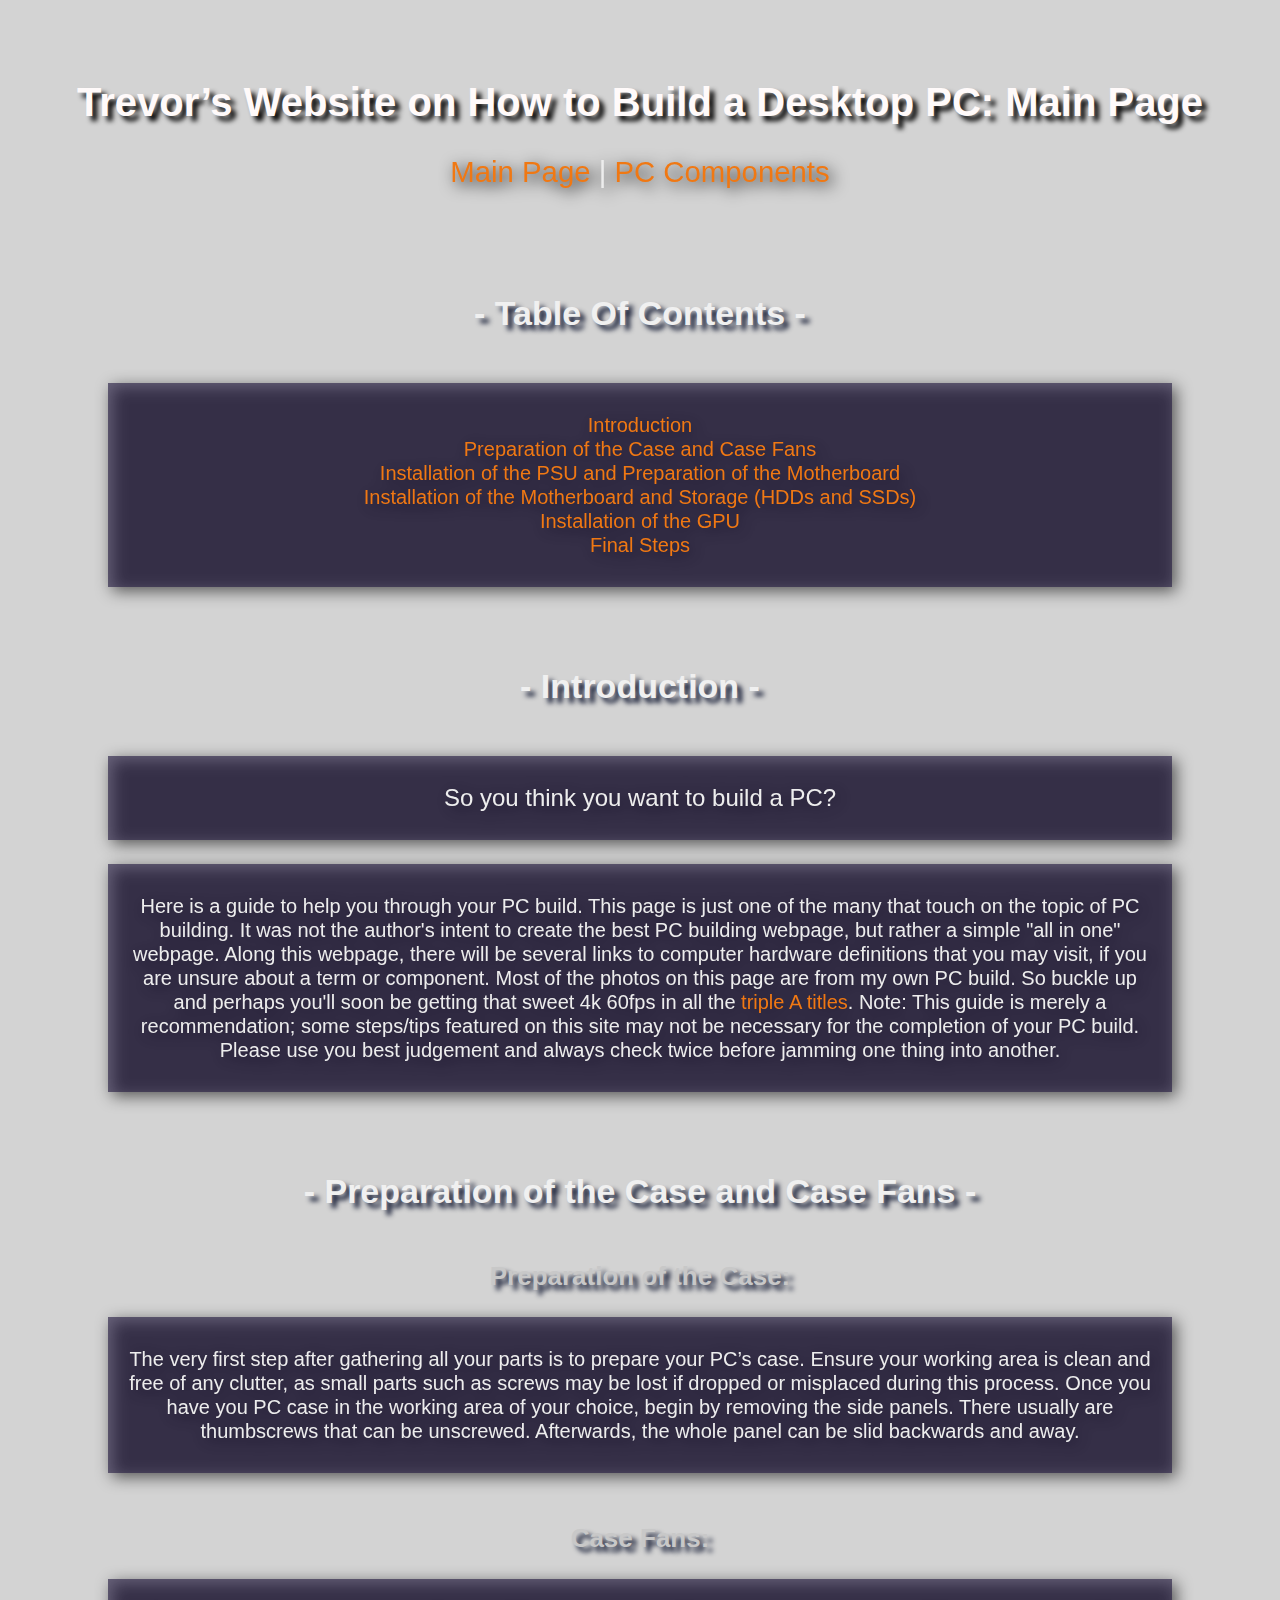
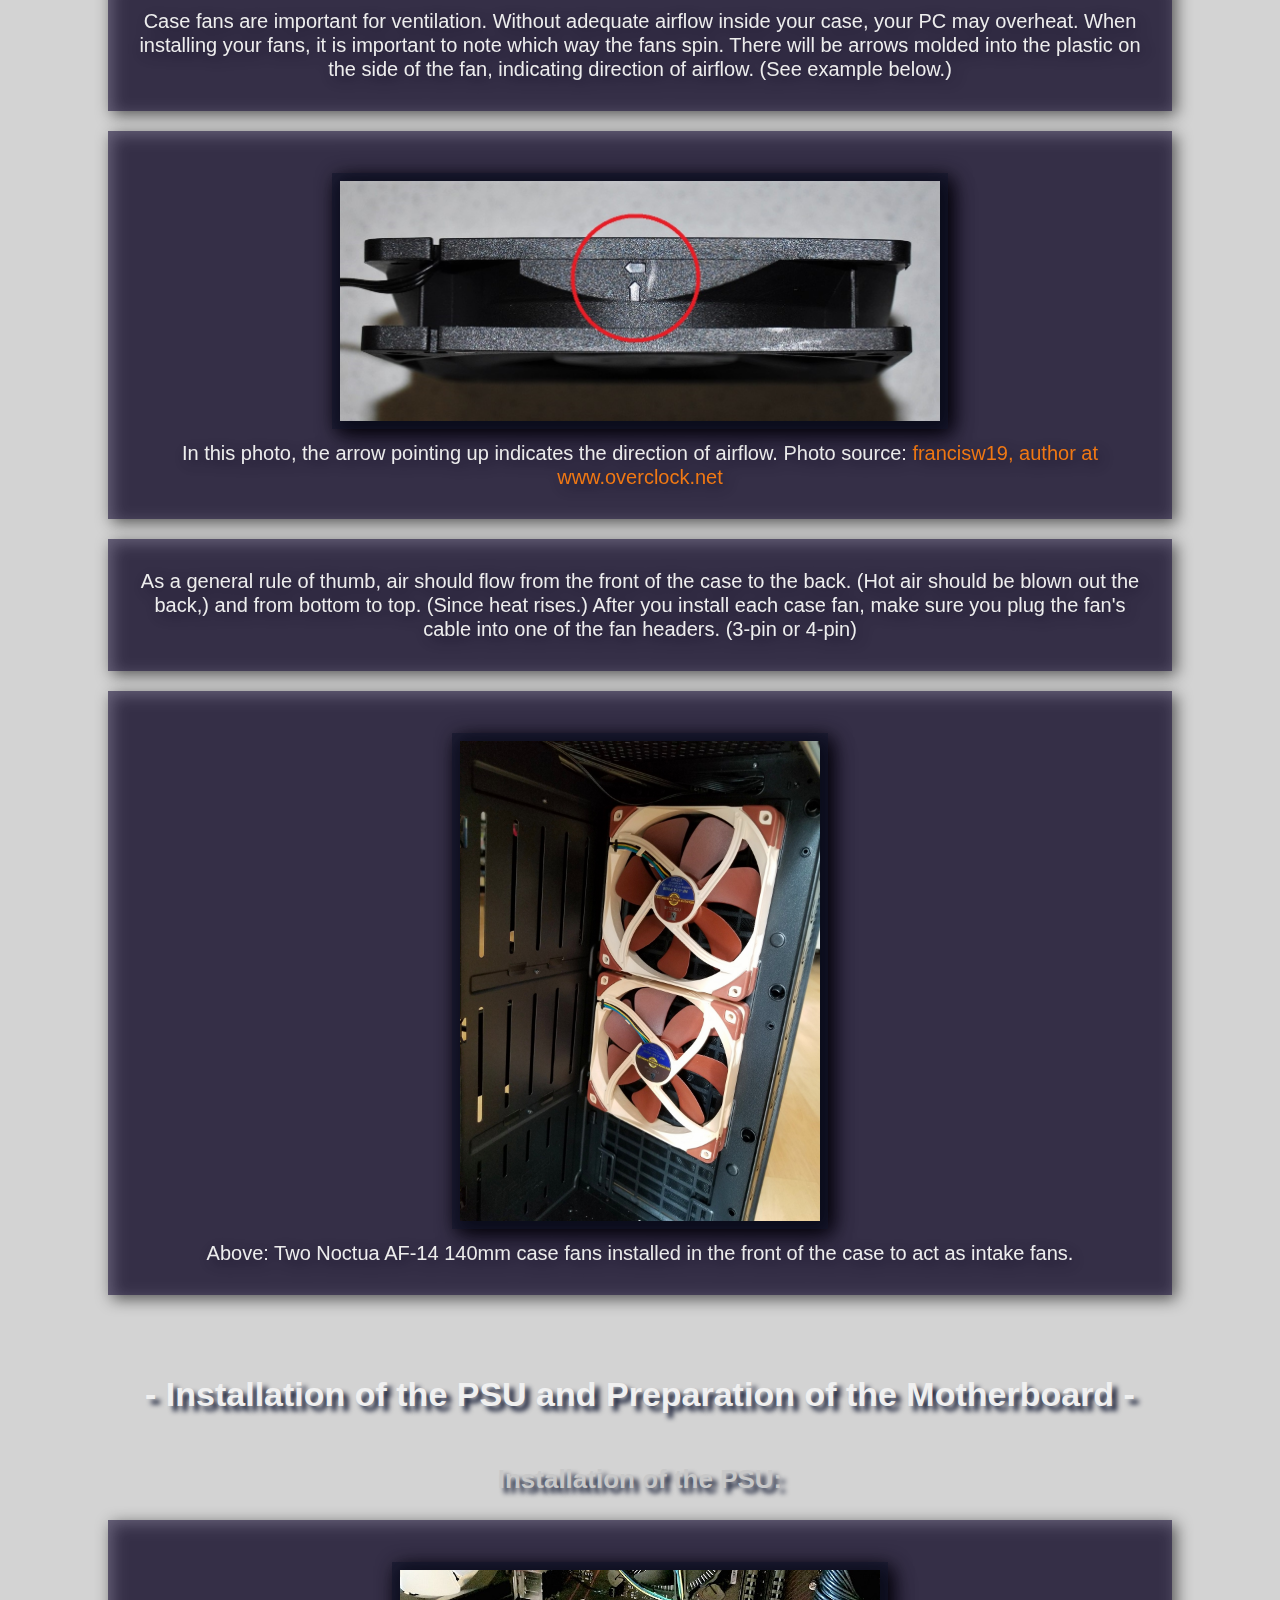
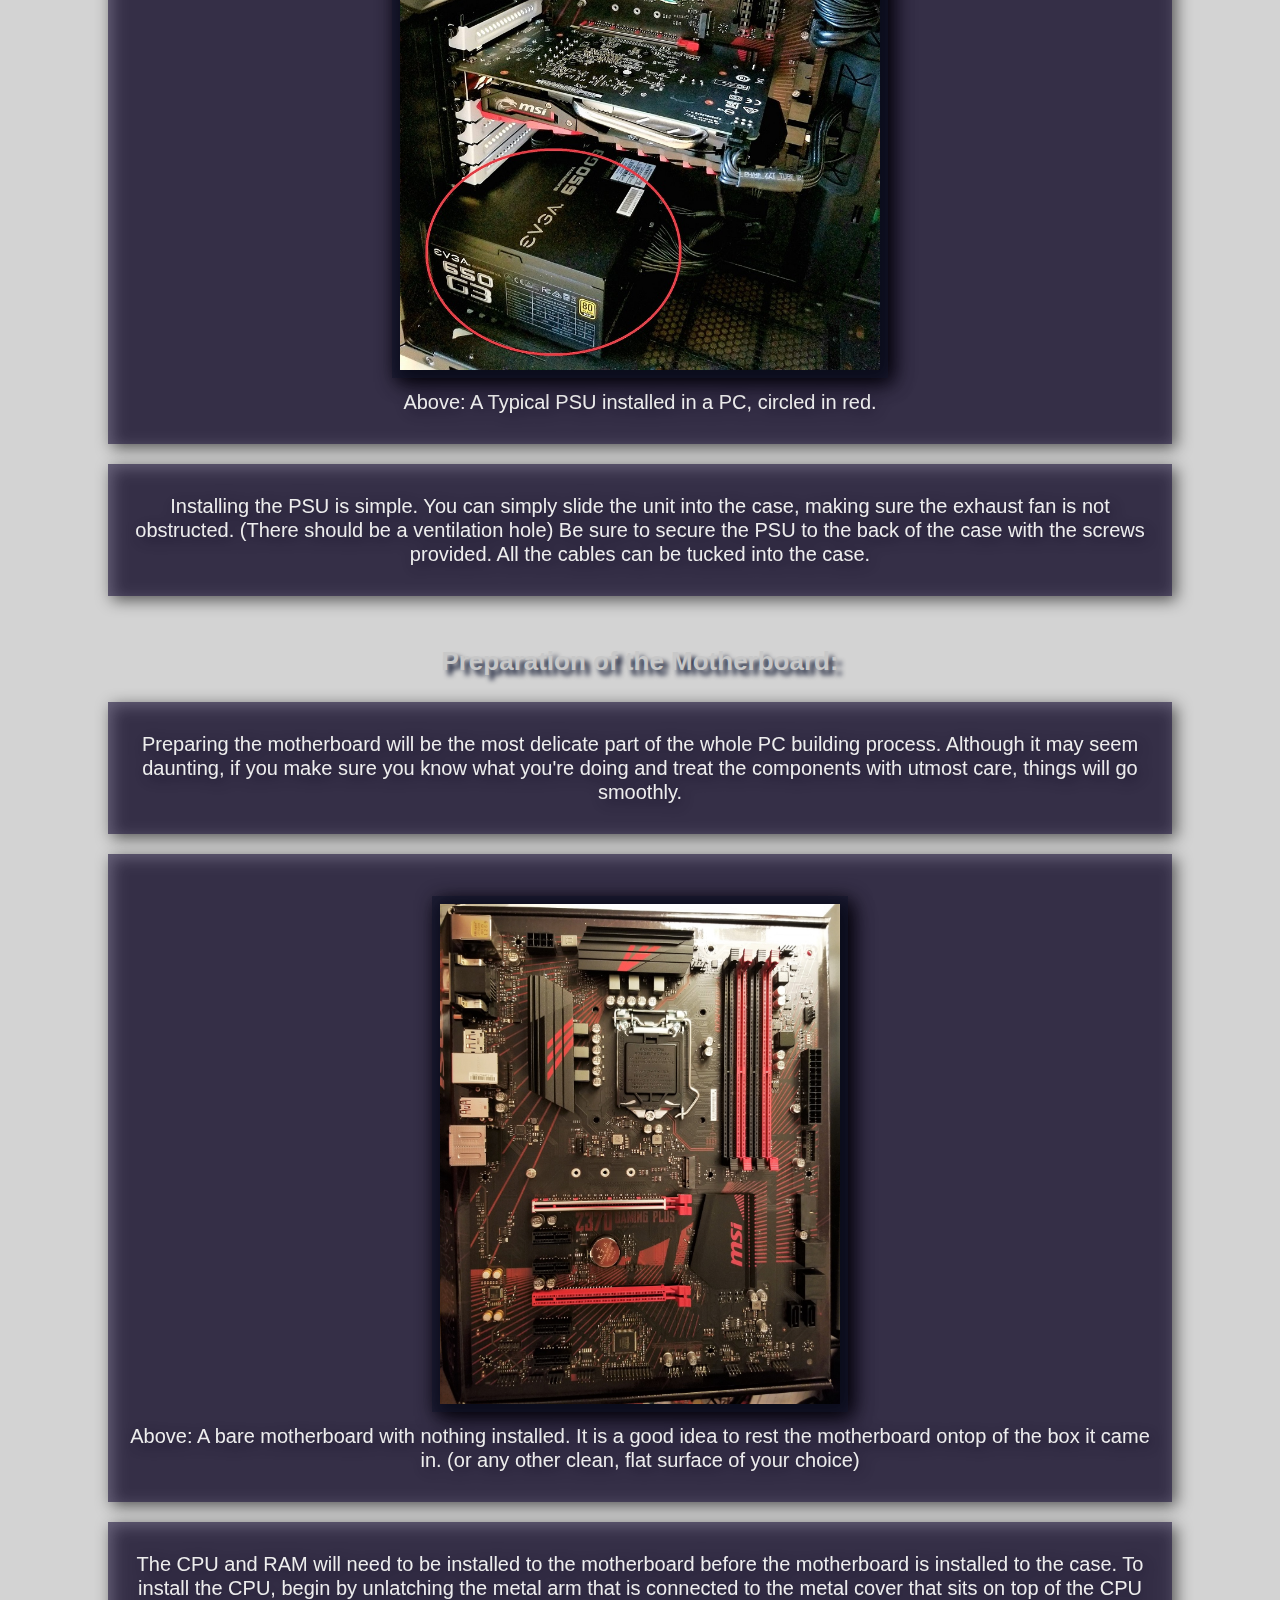
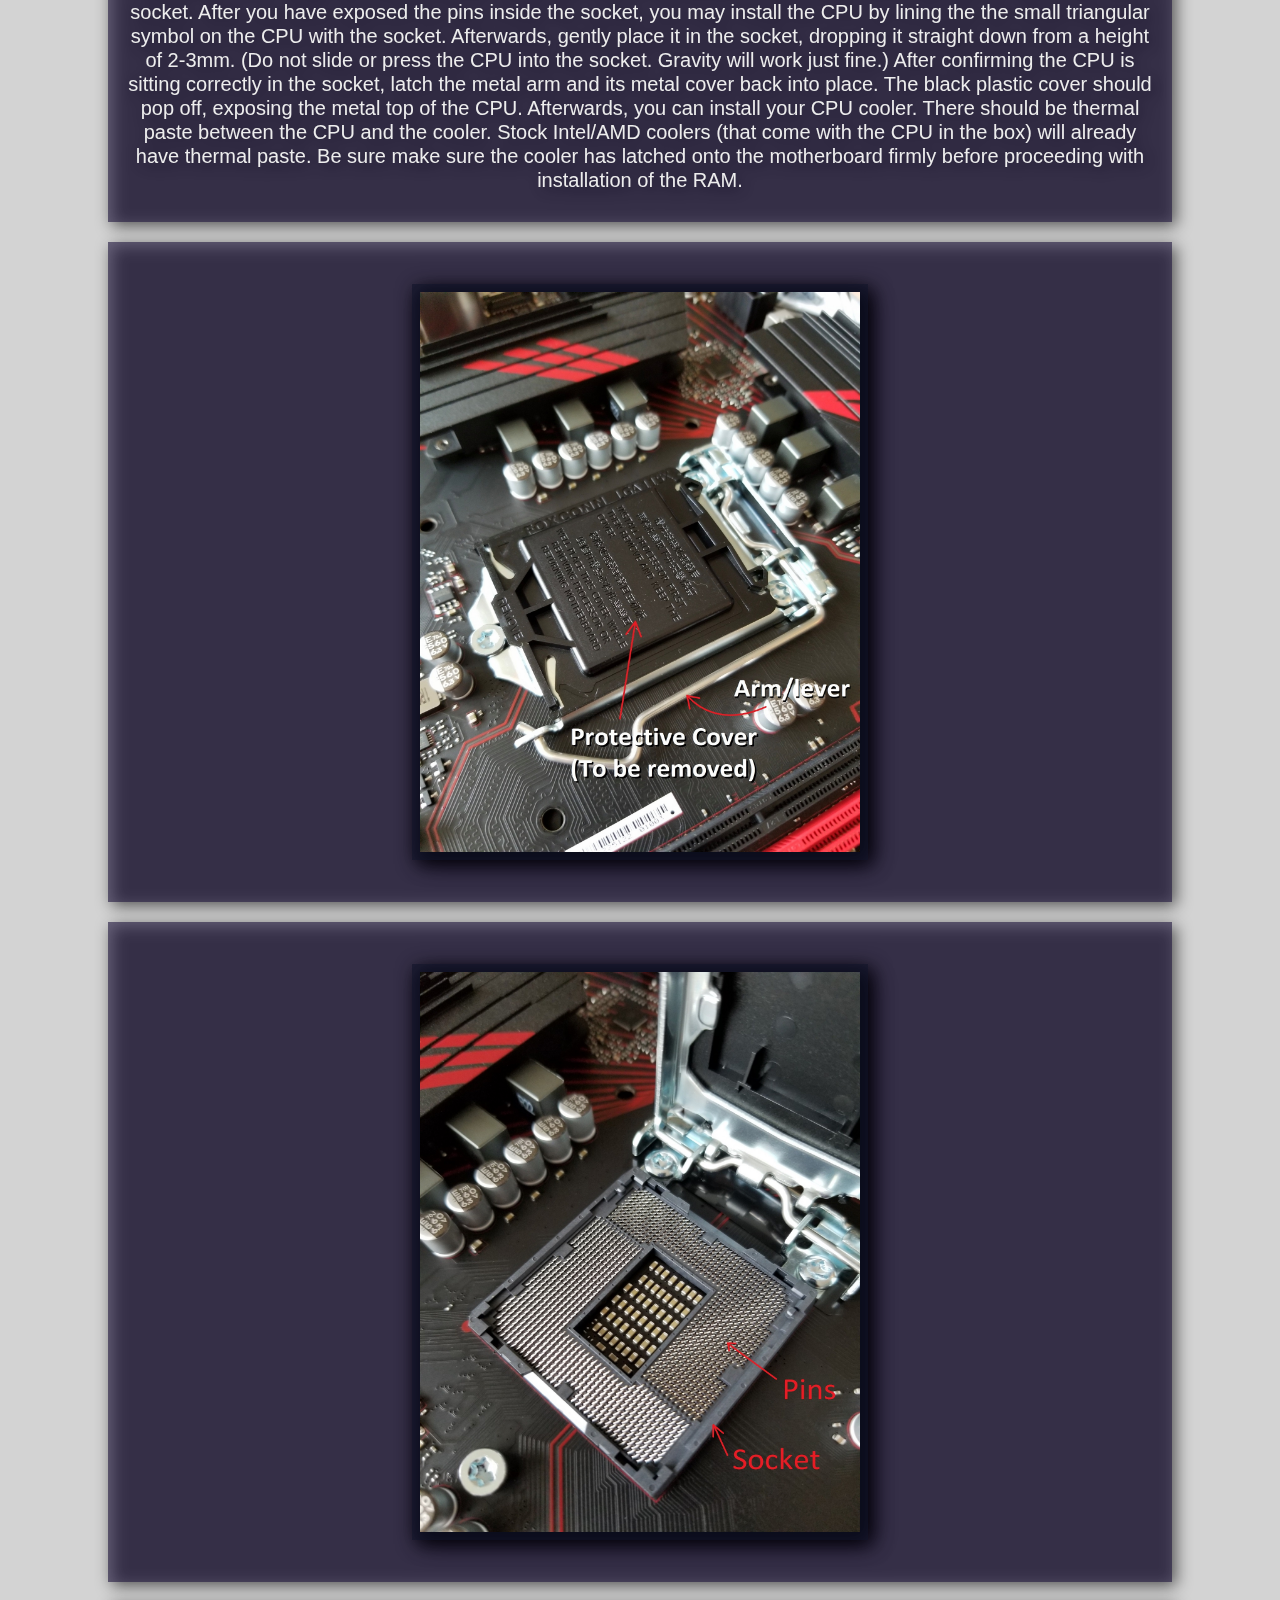
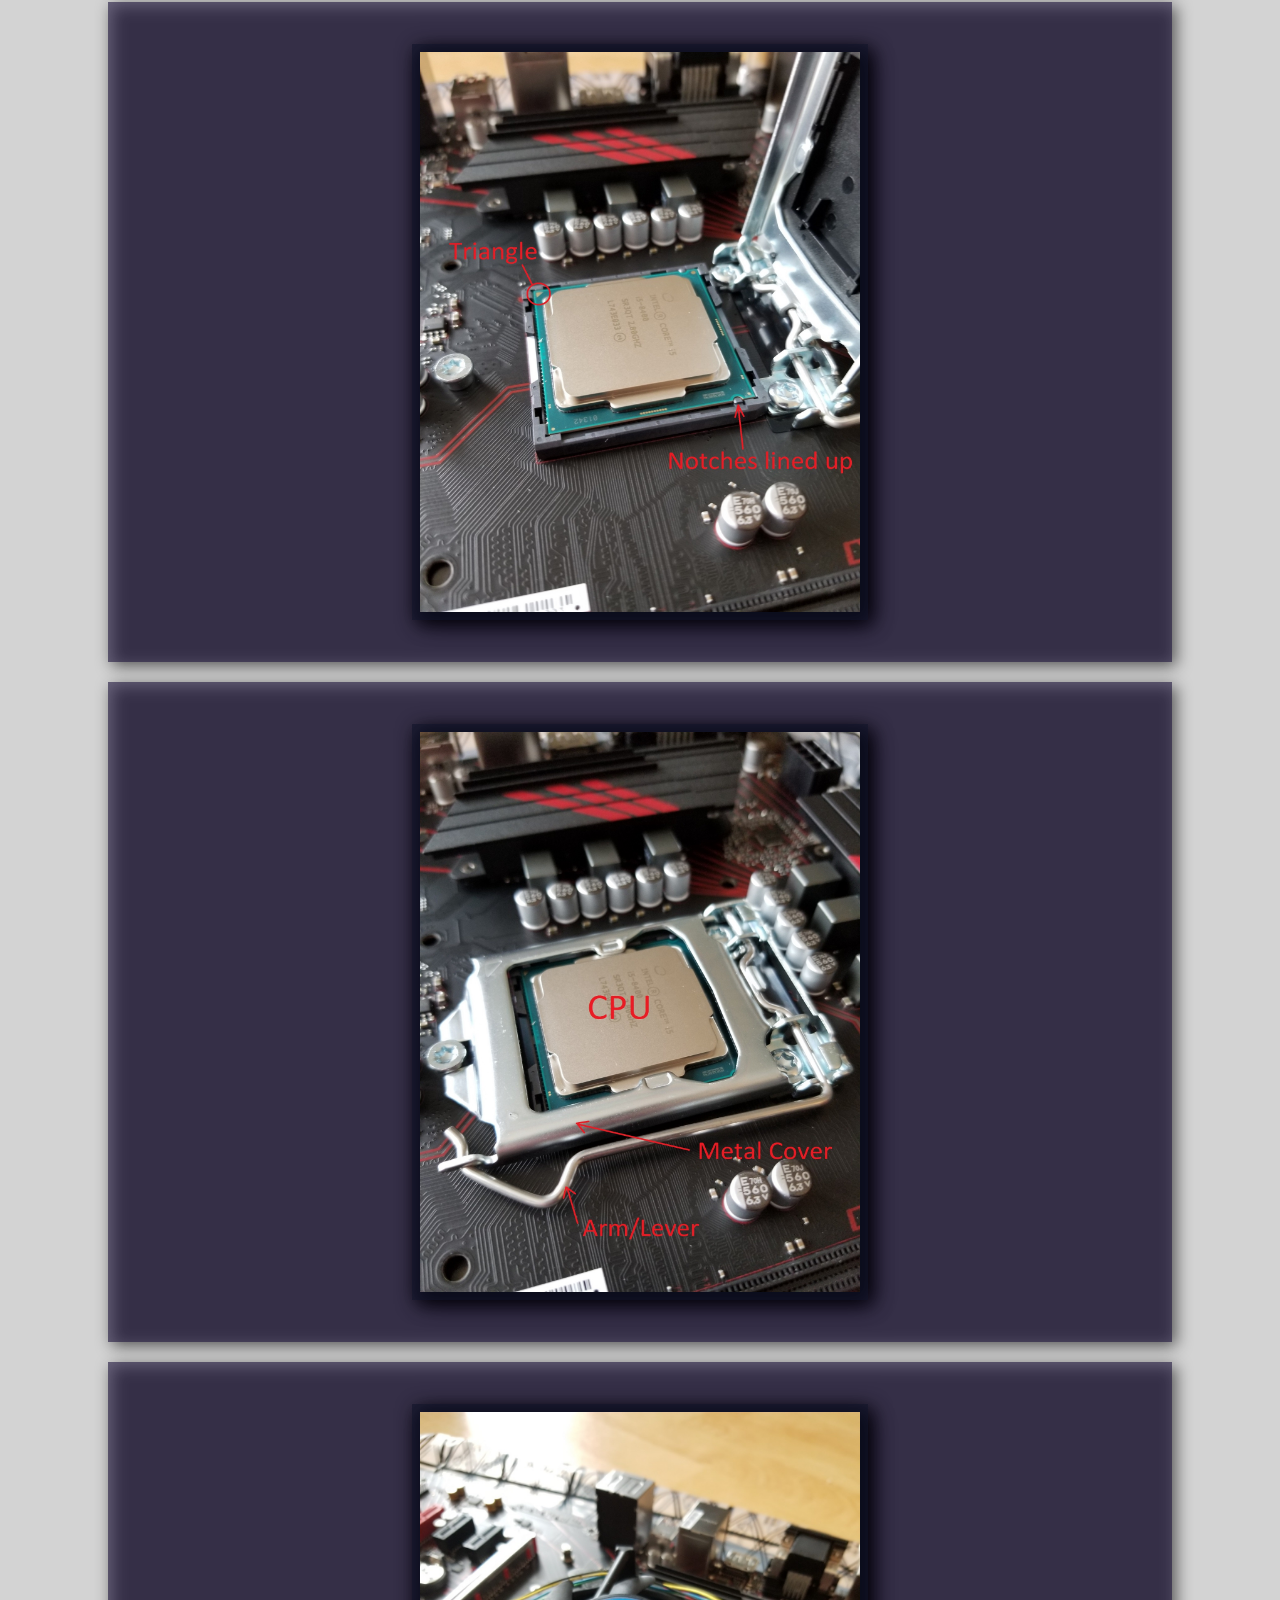
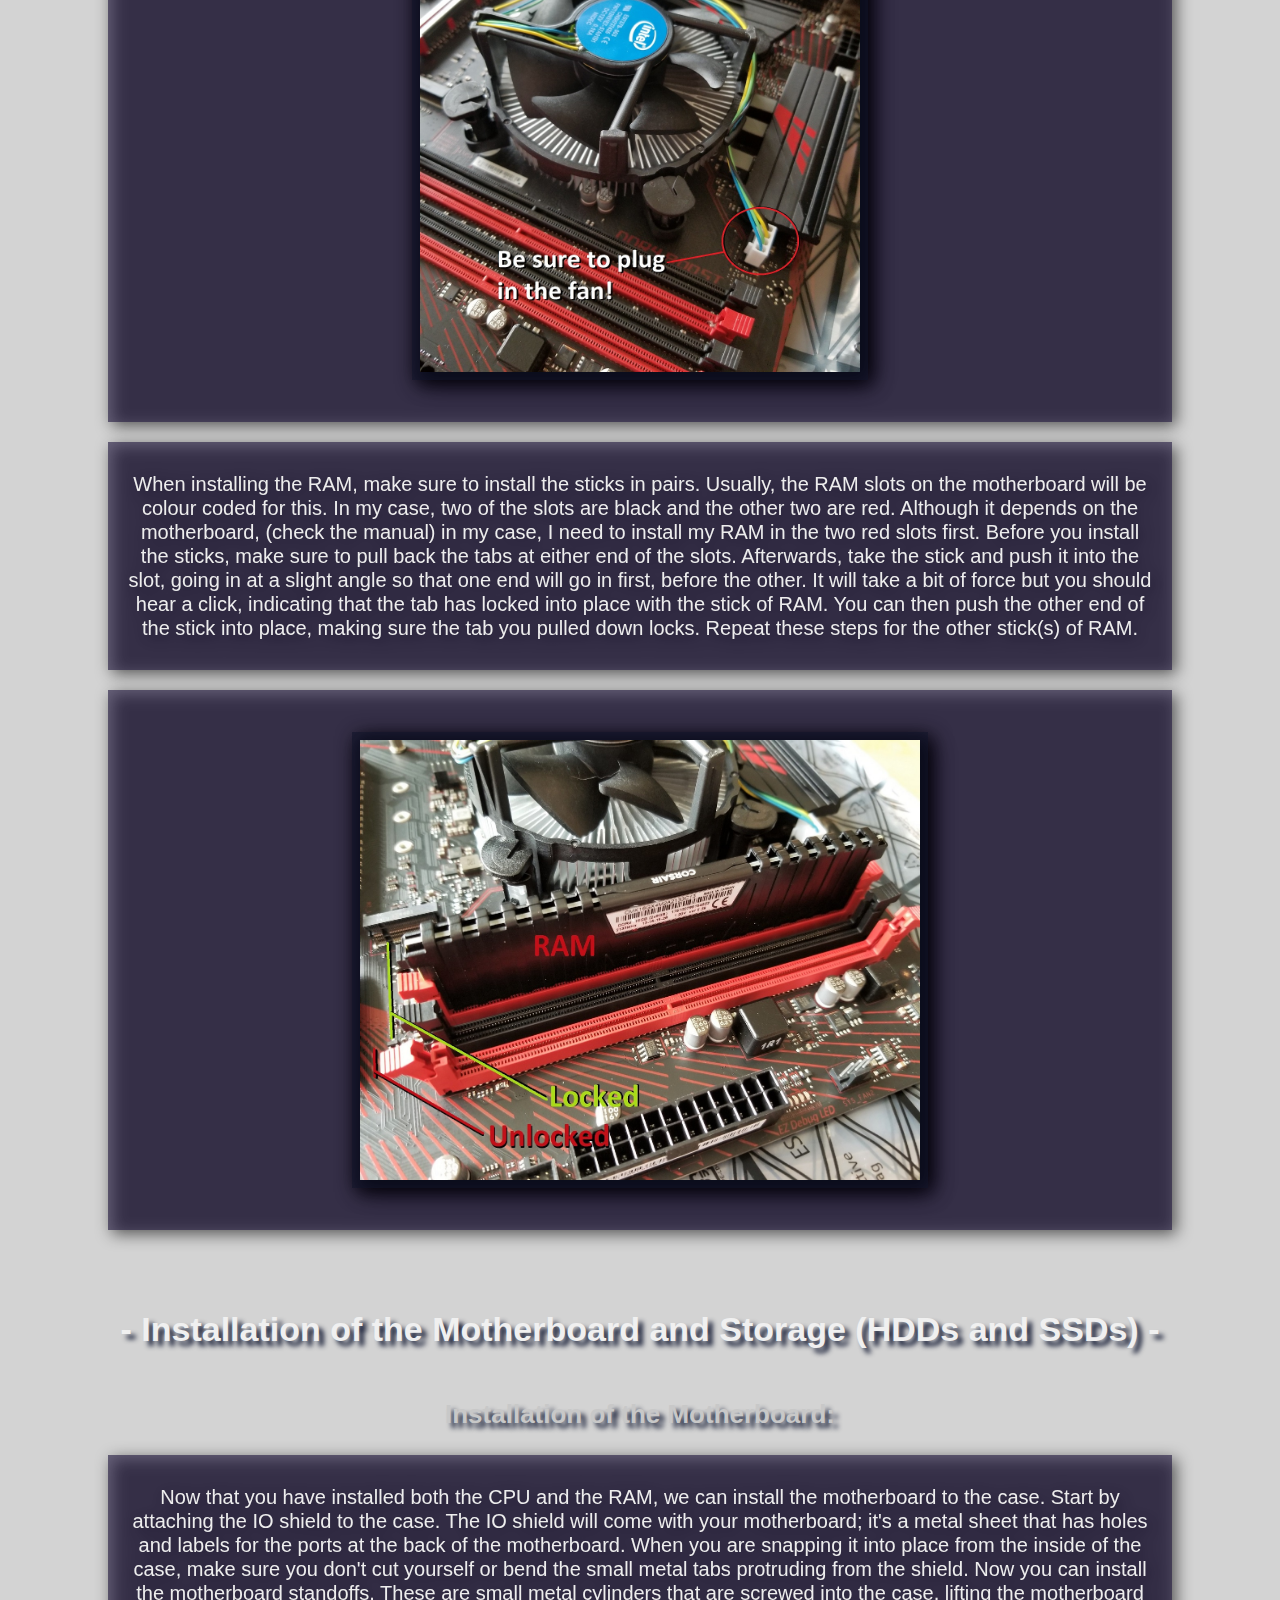
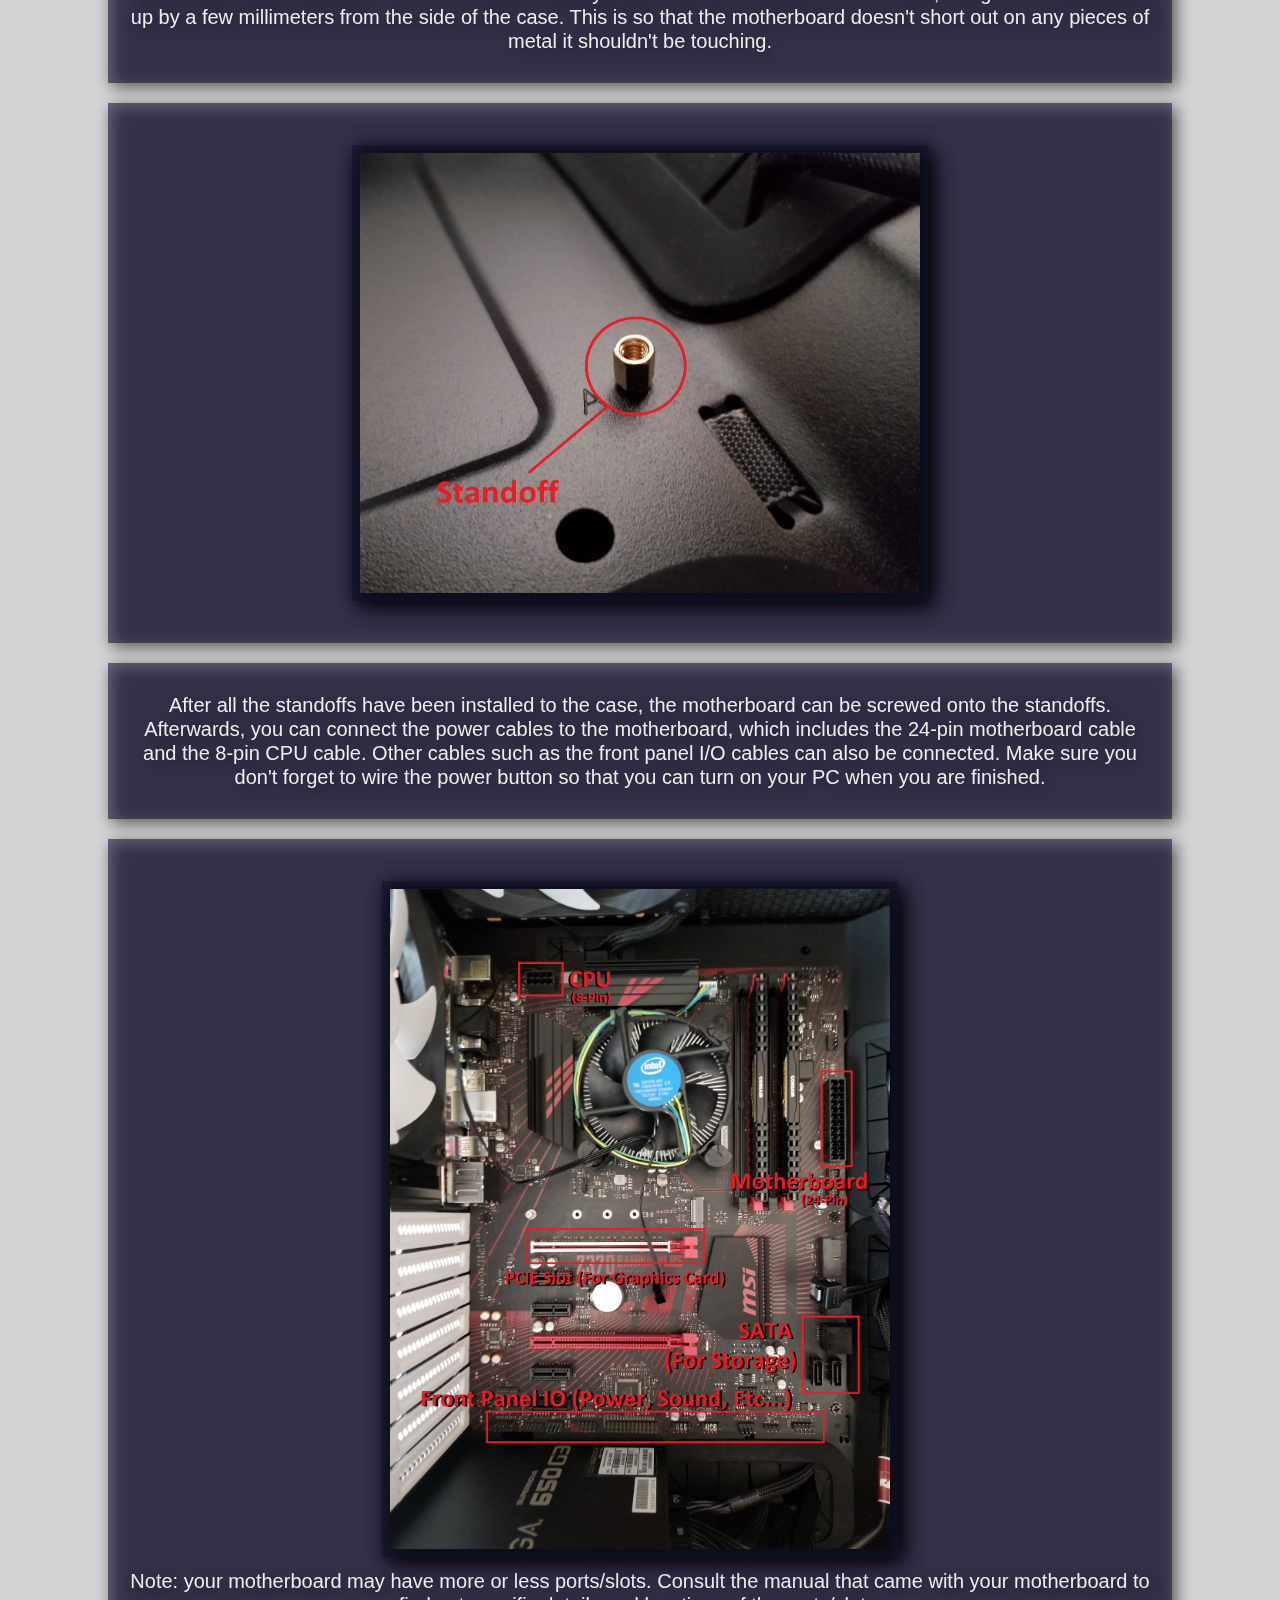
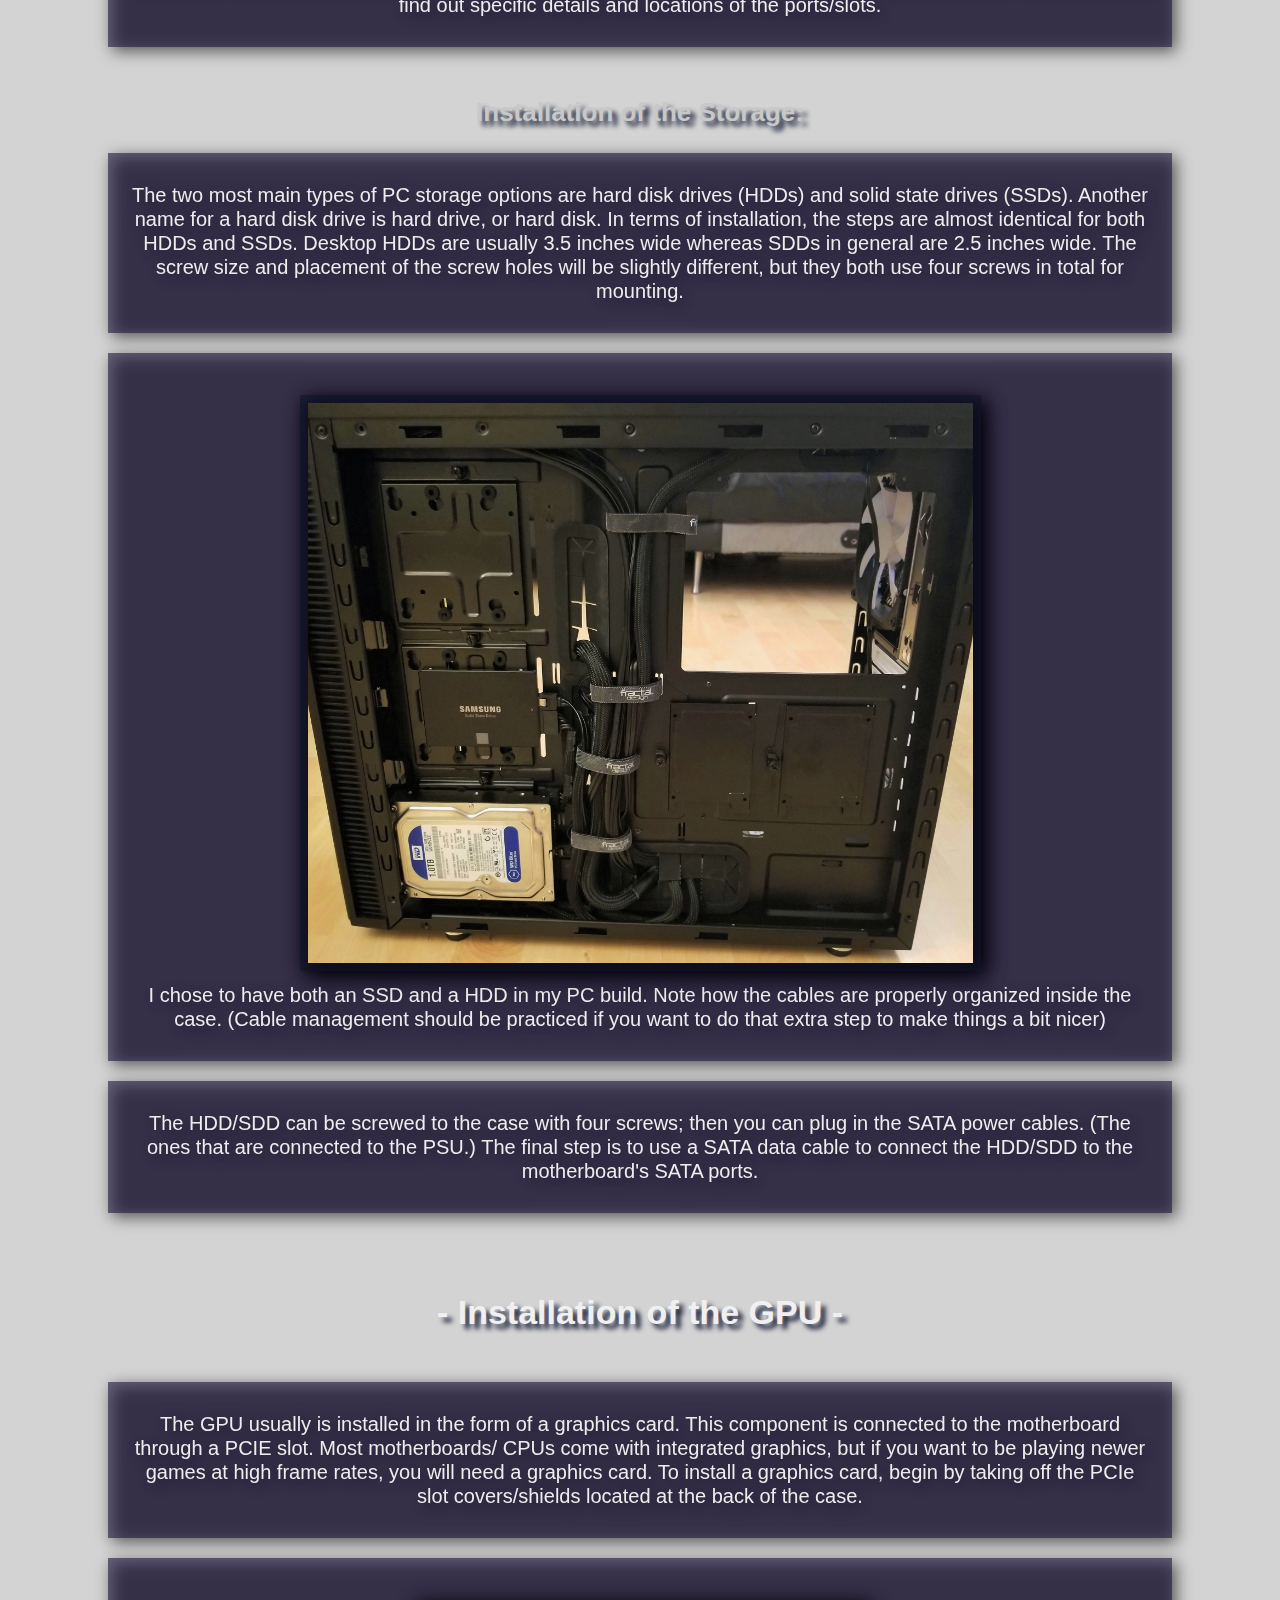
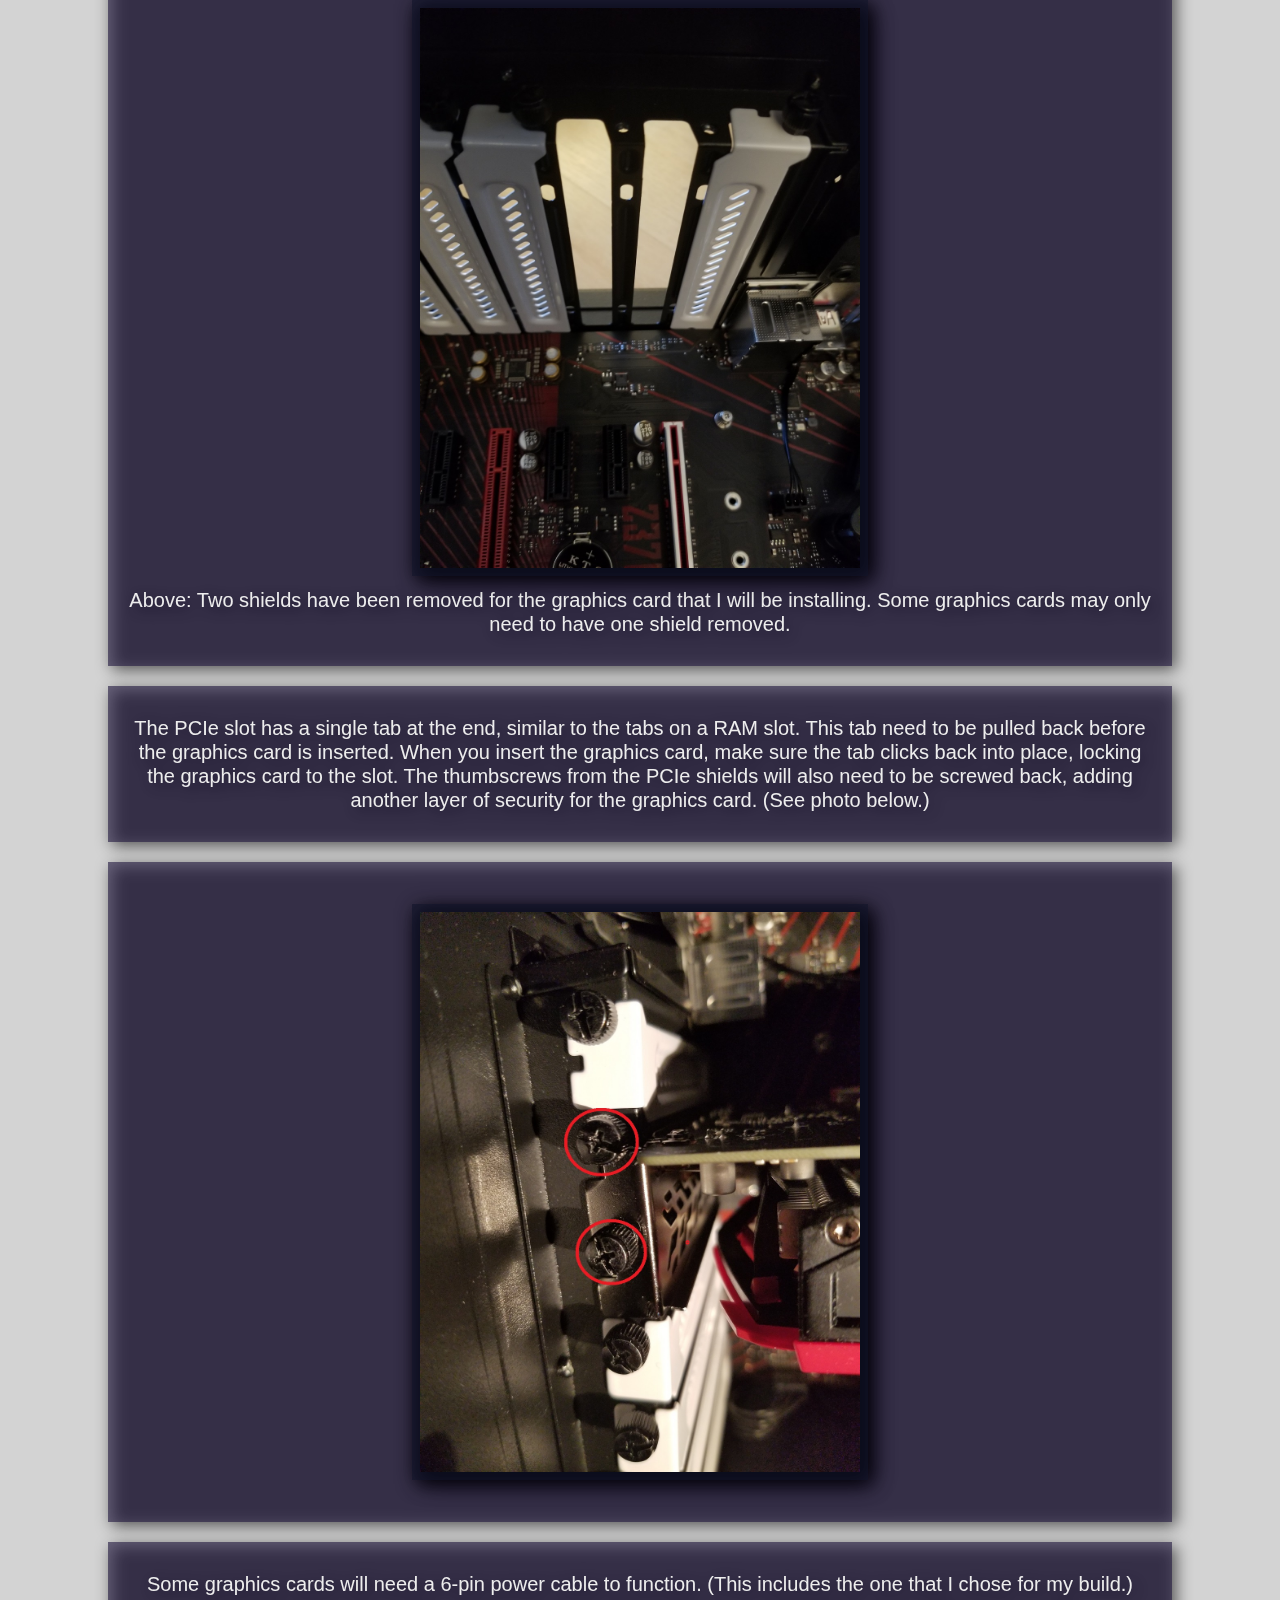
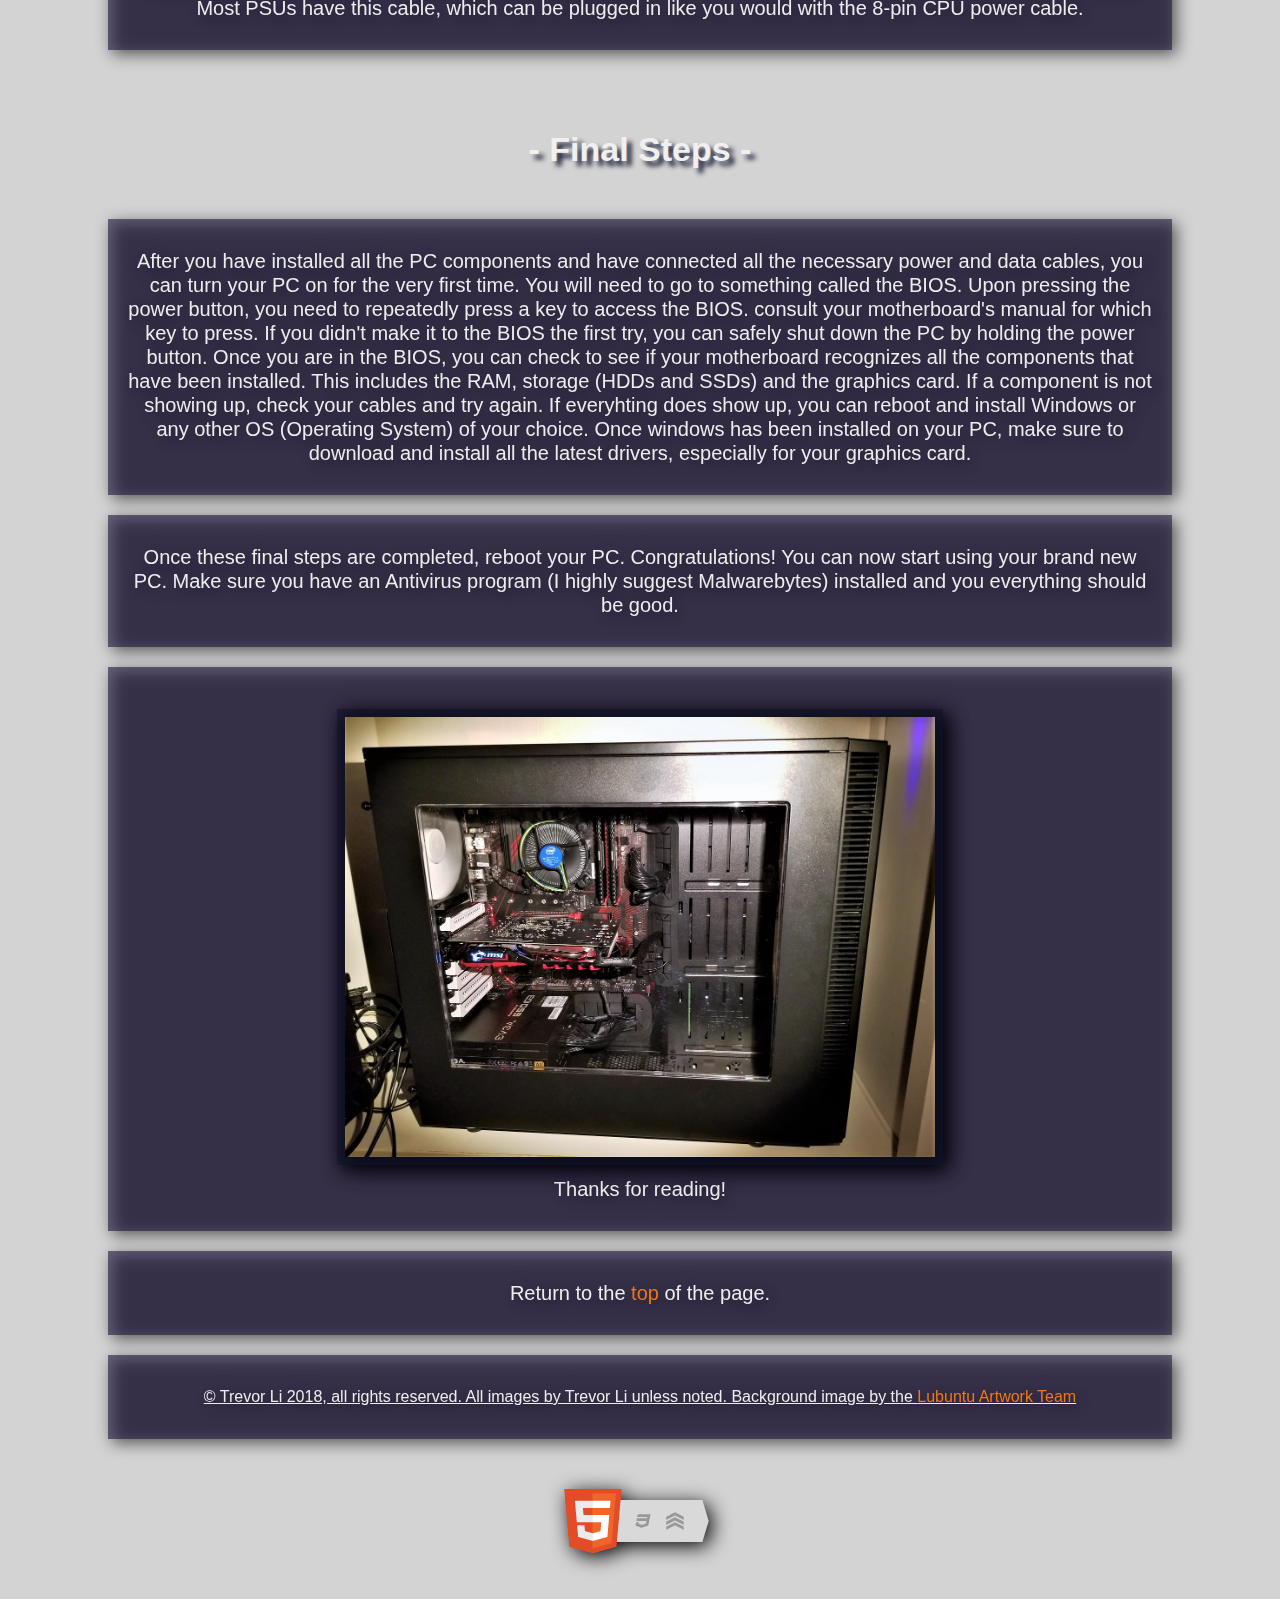
==== index.html @ 3ca86ba0 "Update index.html" ====
<!-- THIS IS THE SECOND HTML FILE THAT I HAVE MADE FOR MY FINAL WEBSITE PROJECT (not the rough one). 
Do NOT mix this up with the other one, future Trevor. -->

<!-- THIS REVISION: v.4.09 FEBRUARY 25th -->


<!doctype html>
<html lang="en">
   <head>
        <meta charset="UTF-8">
        <title>Trevor&rsquo;s PC Building Guide</title>
	<link rel="stylesheet" type="text/css" href="basic.css" />
	<link rel="shortcut icon" href="PC.ico" />
   </head>

   <body>
       		<h1 id= "TopTitleText"> Trevor&rsquo;s Website on How to Build a Desktop PC: Main Page </h1>
		<p id= "PageSelect"> <a href = "index.html">Main Page</a> | <a href = "Components.html">PC Components</a> </p>
		<h2 id= "TableofContents"> - Table Of Contents - </h2>
		<ol>
		    <li> <a href = "#One">Introduction</a> </li>
		    <li> <a href = "#Two">
		         Preparation of the Case and Case Fans</a> </li>
		    <li> <a href = "#Three">
		         Installation of the PSU and Preparation of the Motherboard</a> </li>
		    <li> <a href = "#Four"> 
		         Installation of the Motherboard and Storage (HDDs and SSDs)</a> </li>
		    <li> <a href = "#Five">
		         Installation of the GPU </a> </li>
		    <li> <a href = "#Six">
		         Final Steps</a> </li>
		</ol>
		<h2 id= "One"> - Introduction - </h2>
		<p id= SoYouThink> So you think you want to build a PC? </p>
		<p> Here is a guide to help you through your PC build. This page is just one of the many that 
		    touch on the topic of PC building. It was not the author's intent to create the best PC building
		    webpage, but rather a simple "all in one" webpage. Along this webpage, there will be several 
		    links to computer hardware definitions that you may visit, if you are unsure about a term or 
		    component. Most of the photos on this page are from my own PC build. So buckle up and perhaps you'll
		    soon be getting that sweet 4k 60fps in all the 
		    <a href = "https://en.wikipedia.org/wiki/AAA_(video_game_industry)">triple A titles</a>. 
		    Note: This guide is merely a recommendation; some steps/tips featured on this site may not 
		    be necessary for the completion of your PC build. Please use you best judgement 
		    and always check twice before jamming one thing into another.</p>
		
		<h2 id= "Two"> - Preparation of the Case and Case Fans -  </h2>
		<h3> Preparation of the Case: </h3>
		<p> The very first step after gathering all your parts is to prepare your PC&rsquo;s case.
		    Ensure your working area is clean and free of any clutter, as small parts such as screws
		    may be lost if dropped or misplaced during this process. Once you have you PC case in
		    the working area of your choice, begin by removing the side panels. There usually are
		    thumbscrews that can be unscrewed. Afterwards, the whole panel can be slid backwards and away. </p>
		<h3> Case Fans: </h3>
		<p> Case fans are important for ventilation. Without adequate airflow inside your case, your PC may 
		    overheat. When installing your fans, it is important to note which way the fans spin. There will
		    be arrows molded into the plastic on the side of the fan, indicating direction of airflow. (See
		    example below.) </p>
		<p> <img class= "bordered" src = "PCImages/fanairflow.jpg" width = "600" height = "240" alt = "Picture of PC fan, showing 
		    two small arrows indicating which direction the fans spins and which direction the air flows, 
		    circled in red. " /> In this photo, the arrow pointing up indicates the direction of airflow. Photo source: 
		    <a href = "http://www.overclock.net/forum/246-air-cooling/1467079-anyone-corsair-af120-140-led-case-fans-fan-direction-question.html#post21781605">
		    francisw19, author at www.overclock.net</a> </p>
		<p> As a general rule of thumb, air should flow from the front of the case to the back. (Hot air
		    should be blown out the back,) and from bottom to top. (Since heat rises.) After you install each case fan, make sure you plug the fan's cable into
		    one of the fan headers. (3-pin or 4-pin)</p>
		<p> <img class= "bordered" src = "PCImages/noctua.jpg" width = "360" height = "480" alt = "Picture of two Noctua
		    AF-14 140mm case fans installed in the front of a PC case, acting as intake fans." /> Above: Two Noctua
		    AF-14 140mm case fans installed in the front of the case to act as intake fans. </p>
		<h2 id= "Three"> - Installation of the PSU and Preparation of the Motherboard - </h2>
		<h3> Installation of the PSU: </h3>
		<p> <img class= "bordered" src = "PCImages/PSU.jpg" width = "480" height = "400" alt = 
		    "Picture of a EVGA G3 650W PSU inside a completed PC build, circled in red. " /> Above: A Typical PSU
		    installed in a PC, circled in red. </p>
		<p> Installing the PSU is simple. You can simply slide the unit into the case, making sure the exhaust fan
		    is not obstructed. (There should be a ventilation hole) Be sure to secure the PSU to the back of the case
		    with the screws provided. All the cables can be tucked into the case.
		<h3> Preparation of the Motherboard: </h3>
		<p> Preparing the motherboard will be the most delicate part of the whole PC building process. Although it
		    may seem daunting, if you make sure you know what you're doing and treat the components with utmost care, 
		    things will go smoothly.
		<p> <img class= "bordered" src = "PCImages/motherboard.jpg" width = "400" height = "500" alt = 
		    "Picture of a bare MSI Z370 Gaming Plus motherboard with nothing installed." /> Above: A bare motherboard
		    with nothing installed. It is a good idea to rest the motherboard ontop of the box it came in. 
		    (or any other clean, flat surface of your choice) </p>
		<p> The CPU and RAM will need to be installed to the motherboard before the motherboard is installed to the
		    case. To install the CPU, begin by unlatching the metal arm that is connected to the metal cover that sits
		    on top of the CPU socket. After you have exposed the pins inside the socket, you may install the CPU by 
		    lining the the small triangular symbol on the CPU with the socket. Afterwards, gently
		    place it in the socket, dropping it straight down from a height of 2-3mm. (Do not slide or press the CPU into the socket. Gravity will work just fine.)
		    After confirming the CPU is sitting correctly in the socket, latch the metal arm and its metal cover back into place. The black plastic cover
		    should pop off, exposing the metal top of the CPU. Afterwards, you can install your CPU cooler. There should be thermal paste between the CPU and
		    the cooler. Stock Intel/AMD coolers (that come with the CPU in the box) will already have thermal paste. Be sure make sure the cooler has 
		    latched onto the motherboard firmly before proceeding with installation of the RAM.
		<p> <img class= "bordered" src = "PCImages/SocketZero.jpg" width = "440" height = "560" alt = 
		    "Photo of an Intel LGA1151 socket, with it's protective black cover still attached." /> </p>
		<p> <img class= "bordered" src = "PCImages/SocketOne.jpg" width = "440" height = "560" alt = 
		    "Photo of an exposed LGA1151 socket, without a CPU in place, showing many CPU pins." /> </p>
		<p> <img class= "bordered" src = "PCImages/SocketTwo.jpg" width = "440" height = "560" alt = 
		    "Photo of an Intel i5 8400 CPU in a LGA 1151 socket, with the metal cover unlatched." /> </p>
		<p> <img class= "bordered" src = "PCImages/SocketThree.jpg" width = "440" height = "560" alt = 
		    "Photo of an Intel i5 8400 CPU in a LGA 1151 socket, with the metal cover latched, securing the CPU." /> </p>
		<p> <img class= "bordered" src = "PCImages/SocketFour.jpg" width = "440" height = "560" alt = 
		    "Photo of an Intel stock cooler in detail, correctly installed on an MSI Z370 Motherboard." /> </p>
		<p> When installing the RAM, make sure to install the sticks in pairs. Usually, the RAM slots on the motherboard will be colour coded for this. In my
		    case, two of the slots are black and the other two are red. Although it depends on the motherboard, (check the manual) in my case, I need to install
		    my RAM in the two red slots first. Before you install the sticks, make sure to pull back the tabs at either end of the slots. Afterwards, take the
		    stick and push it into the slot, going in at a slight angle so that one end will go in first, before the other. It will take a bit of force but you
		    should hear a click, indicating that the tab has locked into place with the stick of RAM. You can then push the other end of the stick into place, 
		    making sure the tab you pulled down locks. Repeat these steps for the other stick(s) of RAM.
		<p> <img class= "bordered" src = "PCImages/RAMOne.jpg" width = "560" height = "440" alt = 
		    "Photo of the RAM slots on a MSI Z370 motherboard, one slot taken by a stick of RAM. The tabs on one other slot have been pulled back." /> </p>
		<h2 id= "Four"> - Installation of the Motherboard and Storage (HDDs and SSDs) - </h2>
		<h3> Installation of the Motherboard: </h3>
		<p> Now that you have installed both the CPU and the RAM, we can install the motherboard to the case. Start by attaching the IO shield to the case.
		    The IO shield will come with your motherboard; it's a metal sheet that has holes and labels for the ports at the back of the motherboard. When you
		    are snapping it into place from the inside of the case, make sure you don't cut yourself or bend the small metal tabs protruding from the shield.
		    Now you can install the motherboard standoffs. These are small metal cylinders that are screwed into the case, lifting the motherboard up by a few
		    millimeters from the side of the case. This is so that the motherboard doesn't short out on any pieces of metal it shouldn't be touching.
		<p> <img class= "bordered" src = "PCImages/Standoff.jpg" width = "560" height = "440" alt = 
		    "Photo of a single motherboard standoff that has been installed to the case." /> </p>
		<p> After all the standoffs have been installed to the case, the motherboard can be screwed onto the standoffs. Afterwards, you can connect the 
		    power cables to the motherboard, which includes the 24-pin motherboard cable and the 8-pin CPU cable. Other cables such as the front panel
		    I/O cables can also be connected. Make sure you don't forget to wire the power button so that you can turn on your PC when you are finished. </p>
		<p> <img class= "bordered" src = "PCImages/PreparedMotherboard.jpg" width = "500" height = "660" alt = 
		    "Photo of a MSI Z370 motherboard, installed in a case, with several ports labelled." />Note: your motherboard may have more or less ports/slots.
		    Consult the manual that came with your motherboard to find out specific details and locations of the ports/slots. </p>
		<h3> Installation of the Storage: </h3>
		<p> The two most main types of PC storage options are hard disk drives (HDDs) and solid state drives (SSDs). Another name for a hard disk drive is
		    hard drive, or hard disk. In terms of installation, the steps are almost identical for both HDDs and SSDs. Desktop HDDs are usually 3.5 inches wide
		    whereas SDDs in general are 2.5 inches wide. The screw size and placement of the screw holes will be slightly different, but they both use 
		    four screws in total for mounting.
		<p> <img class= "bordered" src = "PCImages/Storage.jpg" width = "665" height = "560" alt = 
		    "Photo of the inside of a PC case, showing both a HDD and an SSD." /> I chose to have both an SSD and a HDD in my PC build. Note how the cables
		    are properly organized inside the case. (Cable management should be practiced if you want to do that extra step to make things a bit nicer) </p>
		<p> The HDD/SDD can be screwed to the case with four screws; then you can plug in the SATA power cables. (The ones that are connected to the PSU.)
		    The final step is to use a SATA data cable to connect the HDD/SDD to the motherboard's SATA ports.
		<h2 id= "Five"> - Installation of the GPU - </h2>
		<p> The GPU usually is installed in the form of a graphics card. This component is connected to the motherboard through a PCIE slot. Most motherboards/
		    CPUs come with integrated graphics, but if you want to be playing newer games at high frame rates, you will need a graphics card. To install a
		    graphics card, begin by taking off the PCIe slot covers/shields located at the back of the case.</p>
		<p> <img class= "bordered" src = "PCImages/PCIEShields.jpg" width = "440" height = "560" alt = 
		    "Photo of the expansion slot covers/shields in a PC case, with two of them removed." /> Above: Two shields have been removed for the graphics card
		    that I will be installing. Some graphics cards may only need to have one shield removed. </p> 
		<p> The PCIe slot has a single tab at the end, similar to the tabs on a RAM slot. This tab need to be pulled back before the graphics card is inserted.
		    When you insert the graphics card, make sure the tab clicks back into place, locking the graphics card to the slot. The thumbscrews from the PCIe
		    shields will also need to be screwed back, adding another layer of security for the graphics card. (See photo below.) </p>
		<p> <img class= "bordered" src = "PCImages/SecuredGPUTwo.jpg" width = "440" height = "560" alt = 
		    "Photo of a graphics card that has two thumbscrews securing it to the PC's case." /> </p> 
		<p> Some graphics cards will need a 6-pin power cable to function. (This includes the one that I chose for my build.) Most PSUs have this cable, which
		    can be plugged in like you would with the 8-pin CPU power cable.
		<h2 id= "Six"> - Final Steps - </h2>
		<p> After you have installed all the PC components and have connected all the necessary power and data cables, you can turn your PC on for the very
		    first time. You will need to go to something called the BIOS. Upon pressing the power button, you need to repeatedly press a key to access the BIOS.
		    consult your motherboard's manual for which key to press. If you didn't make it to the BIOS the first try, you can safely shut down the PC by holding
		    the power button. Once you are in the BIOS, you can check to see if your motherboard recognizes all the components that have been installed. This
		    includes the RAM, storage (HDDs and SSDs) and the graphics card. If a component is not showing up, check your cables and try again. If everyhting
		    does show up, you can reboot and install Windows or any other OS (Operating System) of your choice. Once windows has been installed on your PC, 
		    make sure to download and install all the latest drivers, especially for your graphics card. </p>
		<p> Once these final steps are completed, reboot your PC. Congratulations! You can now start using your brand new PC. Make sure you have an
		    Antivirus program (I highly suggest Malwarebytes) installed and you everything should be good.
		<p> <img class= "bordered" src = "PCImages/Complete.jpg" width = "590" height = "440" alt = 
		    "Photo of my completed PC Build" />Thanks for reading!</p> 
		<p id= "Return"> Return to the <a href = "#TopTitleText">top</a> of the page. </p>
	   	<p id= "Copyright"> &copy; Trevor Li 2018, all rights reserved. All images by Trevor Li unless noted. Background image by the 
		    <a href= "https://wiki.ubuntu.com/Lubuntu/Artwork/Incoming/Xenial/Box">Lubuntu Artwork Team</a></p>
	   	<a href="https://validator.w3.org/check?uri=https://litvp2018.github.io/home/">
		    <img src="html5_with_css3_+_semantics.png" width = "165" height = "64" alt="HTML5 with CSS3 and Semantics">
		</a>
   </body>
</html>
---- basic.css ----
/* THIS IS THE SECOND CSS WHICH WAS MADE FOR MY FINAL WEBSITE PROJECT (not the rough one). 
Do not mix this up with the other one, future Trevor. */
/* THIS REVISION v.4.09 FEBRUARY 24th */



		body {
    		   background-color: lightgrey;
  		   background-image: url("background.png");
   		   background-repeat: repeat;
   		   background-position: right top;
		   background-attachment: fixed;
		}

		p, table {
  		   font-family: "Trebuchet MS", sans-serif;
  		   font-size: 20px;
		   color: rgb(237 , 237, 237);
		   text-align: center;
		   line-height: 24px;
		   margin-left: 100px;
		   margin-right: 100px;
  		   padding-top: 30px;
 		   padding-right: 20px;
 		   padding-bottom: 30px;
 		   padding-left: 20px;
		   background-color: rgba(32, 22, 61, 0.6);
		   filter: drop-shadow(4px 4px 8px black);
		   /* for most browsers (Firefox, Chrome, Edge, ...)*/
  		   -webkit-filter: drop-shadow(4px 4px 8px black);
		   /* for Safari users */
		}

		#PageSelect {
		   text-decoration: none;
		   background-color: rgba(32, 22, 61, 0.0);
		   margin-bottom: 80px;
		   margin-top: 5px;
		   font-size: 22pt;
		   color: rgb(237 , 237, 237);
		}

		ol, ul {
		   list-style-type: none;
  		   font-family: "Trebuchet MS", sans-serif;
  		   font-size: 20px;
		   color: rgb(255, 170, 0);
		   text-align: center;
		   line-height: 24px;
		   margin-left: 100px;
		   margin-right: 100px;
  		   padding-top: 30px;
 		   padding-right: 20px;
 		   padding-bottom: 30px;
 		   padding-left: 20px;
		   background-color: rgba(32, 22, 61, 0.6);
		   filter: drop-shadow(4px 4px 8px black);
		   /* for most browsers (Firefox, Chrome, Edge, ...)*/
  		   -webkit-filter: drop-shadow(4px 4px 8px black);
		   /* for Safari users */
		}

		#SoYouThink {
		   font-size: 24px;
		}

		#TopTitleText {
		   font-size: 40px;
		}

		h1 {
		   font-family: "Trebuchet MS", sans-serif;
		   font-size: 40px;
		   color: rgb(255, 250, 250);
		   text-align: center;
		   margin-left: 10px;
		   margin-right: 10px;
		   margin-bottom: 5px;
		   margin-top: 80px;
		   text-shadow:5px 5px 5px black;
		}

		
		h2 {
		   font-family: "Trebuchet MS", sans-serif;
		   font-size: 34px;
		   color: rgb(240, 240, 240);
 		   text-align: center;
		   margin-bottom: 50px;
		   margin-top: 80px;
		   text-shadow:5px 5px 5px rgb(19, 26, 51);
		}

		h3 {
		   font-family: "Trebuchet MS", sans-serif;
		   font-size: 26px;
		   color: rgb(200, 200, 200);
 		   text-align: center;
		   margin-bottom: 25px;
		   margin-top: 50px;
		   text-shadow:5px 5px 5px rgb(19, 26, 51);
		}

		
		img {
  		   margin-left: 44%;
   		   margin-right: 44%;
		   margin-bottom: 34px;
		   margin-top: 34px;
  		   padding: 0px;
		   filter: drop-shadow(4px 4px 8px black);
		   /* for most browsers (Firefox, Chrome, Edge, ...)*/
  		   -webkit-filter: drop-shadow(4px 4px 10px black);
		   /* for images without borders */
		}

		img.bordered {
		   display: block;
  		   margin-left: auto;
   		   margin-right: auto;
		   margin-bottom: 12px;
		   margin-top: 12px;
  		   padding: 0px;
		   filter: drop-shadow(4px 4px 8px black);
		   /* for most browsers (Firefox, Chrome, Edge, ...)*/
  		   -webkit-filter: drop-shadow(4px 4px 10px black);
		   border: 8px solid rgba(16, 20, 42, 0.6)
		}

		a:link {
 	   	   color: rgb(240, 120, 19);
		   text-decoration: none;
		}

		a:visited {
  		   color: rgb(65, 60, 178);
		   text-decoration: underline;
		}

		a:hover {
		   color: rgb(240, 120, 19);
		   text-decoration: underline;
		}

		#Copyright {
		   font-size: 16px;
		   text-decoration: underline;
		}
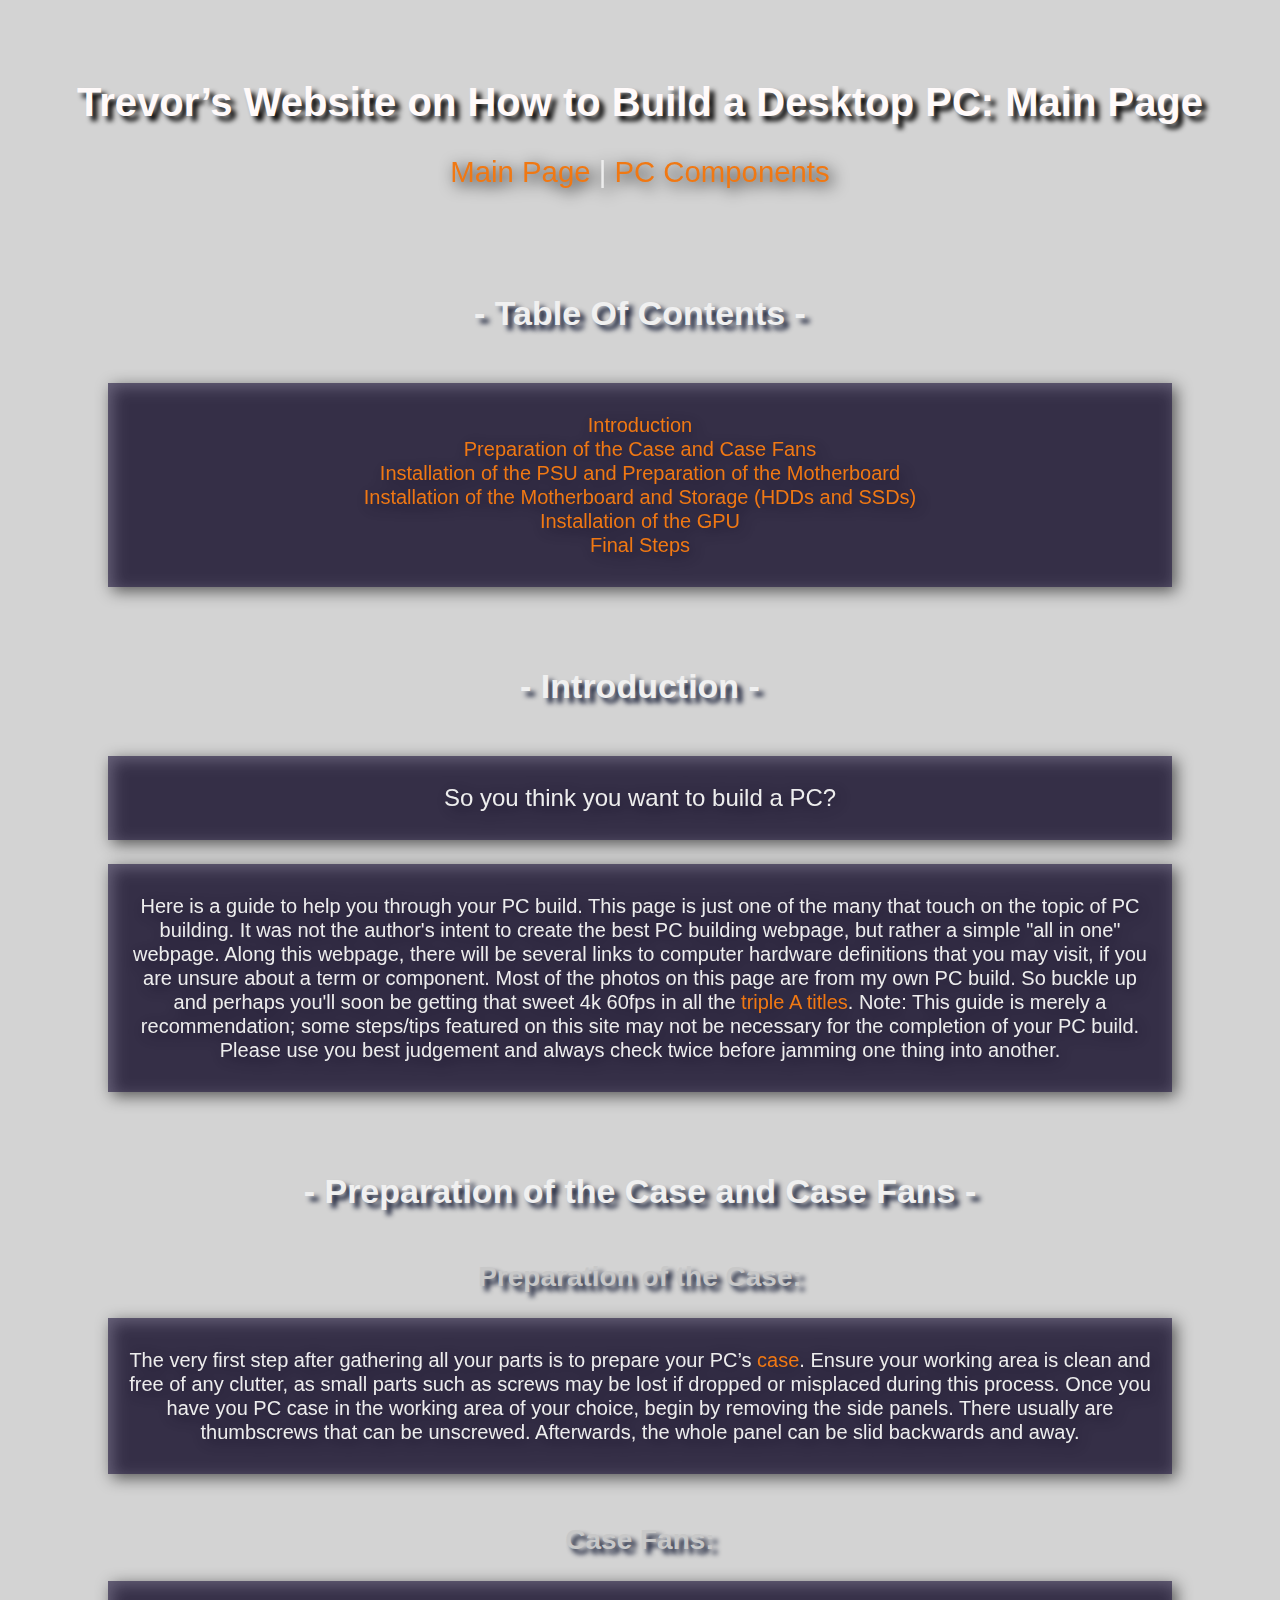
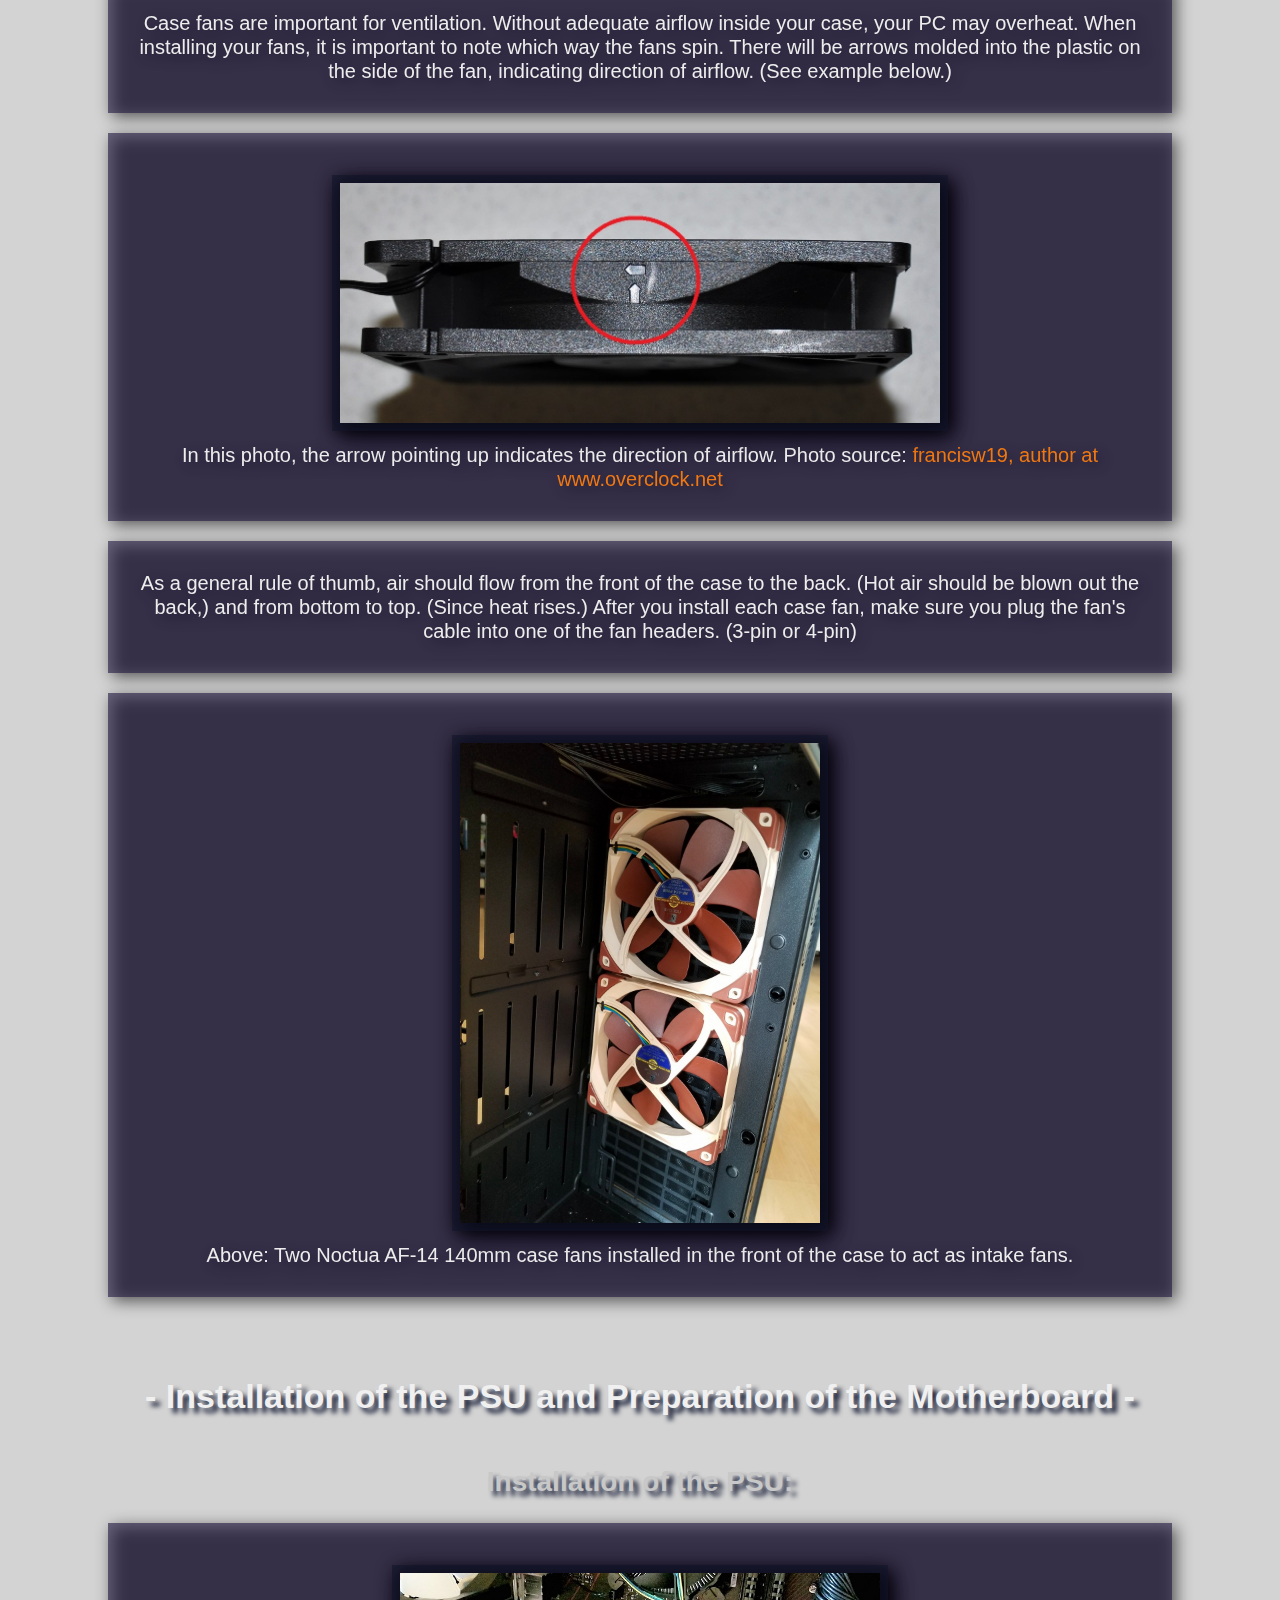
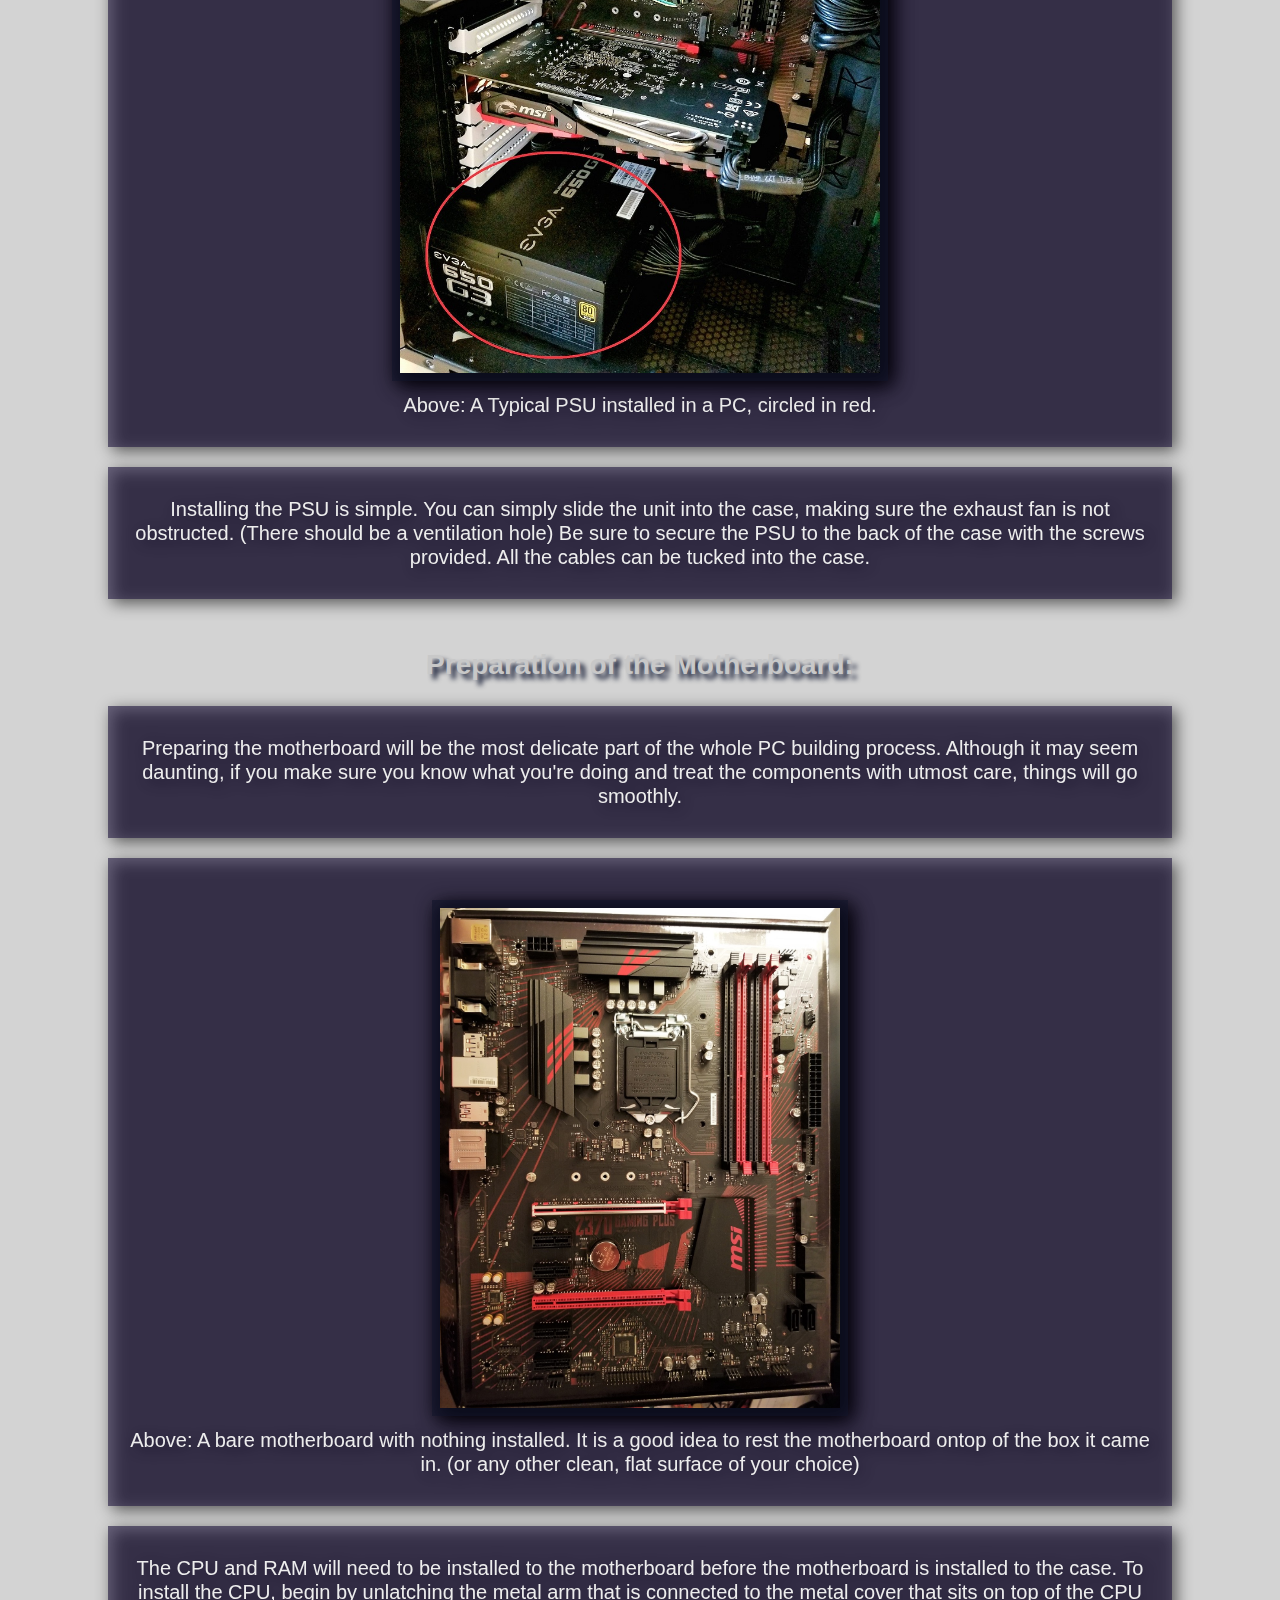
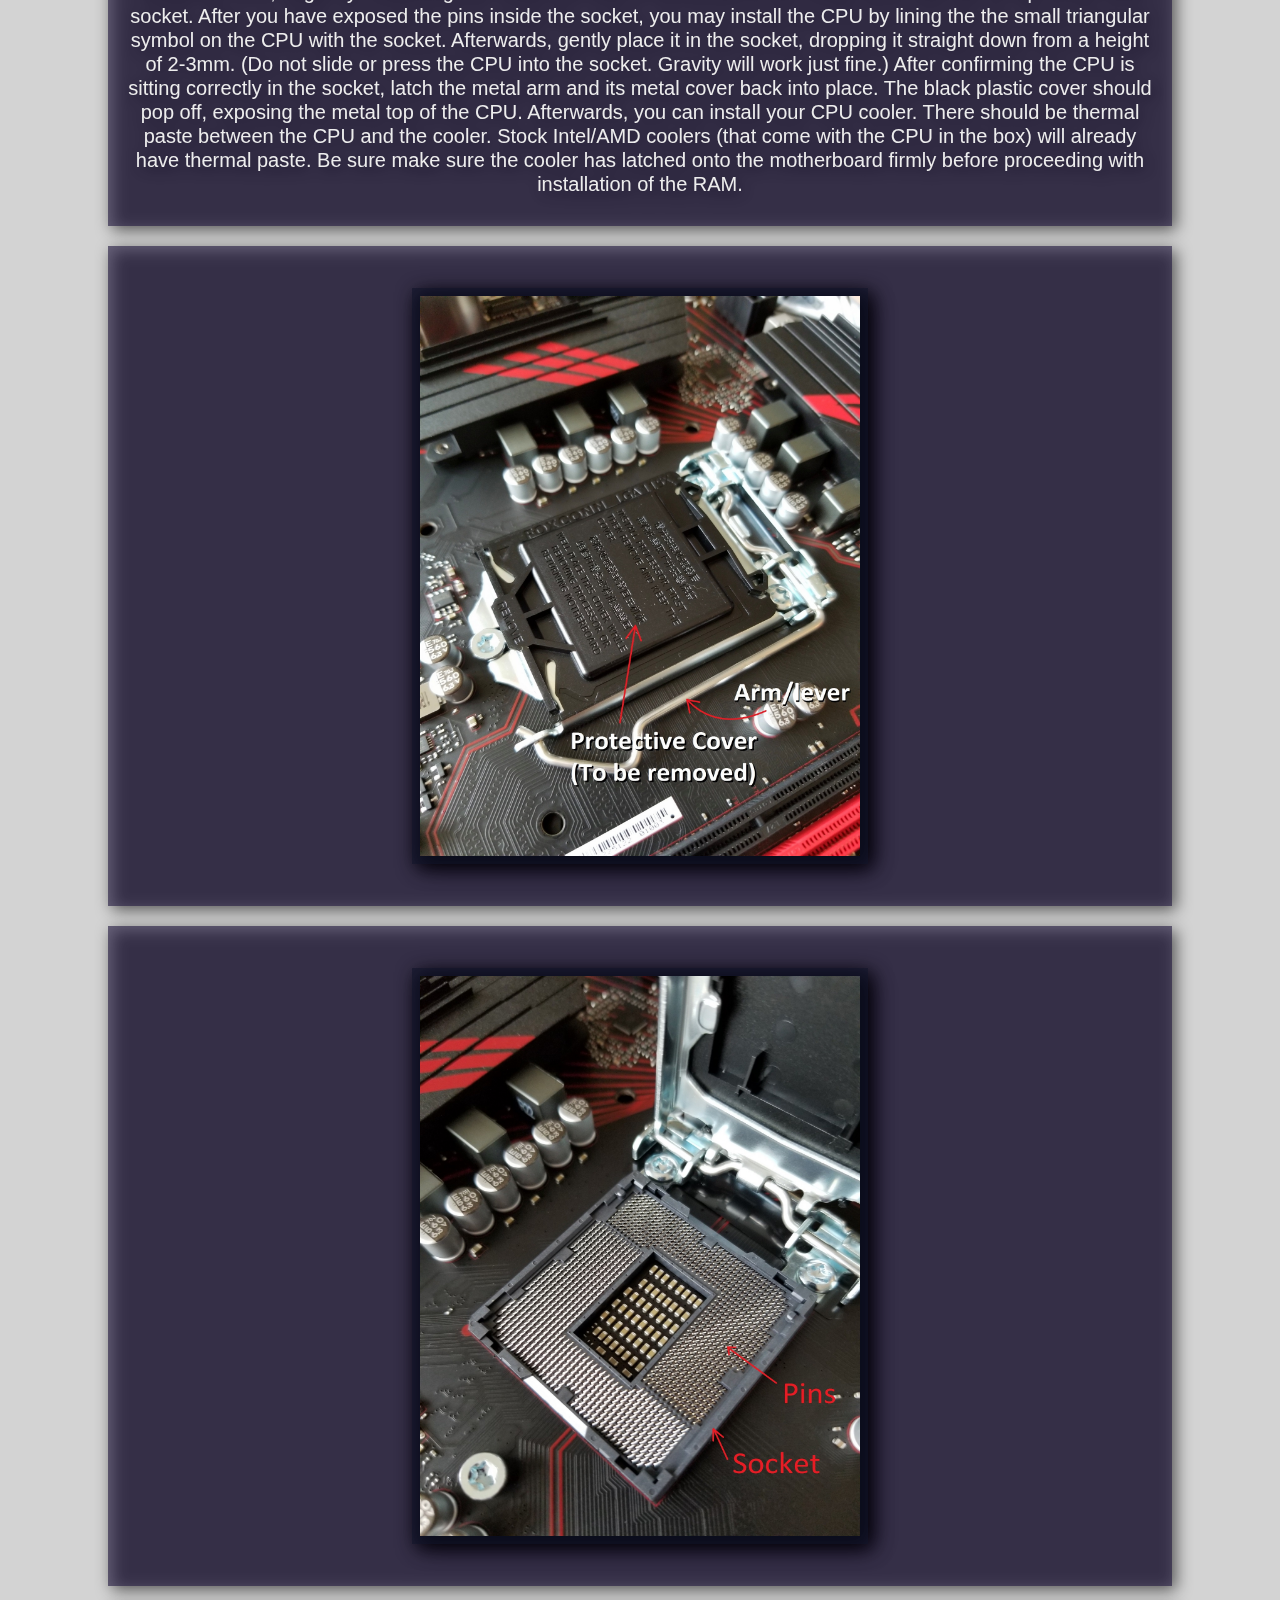
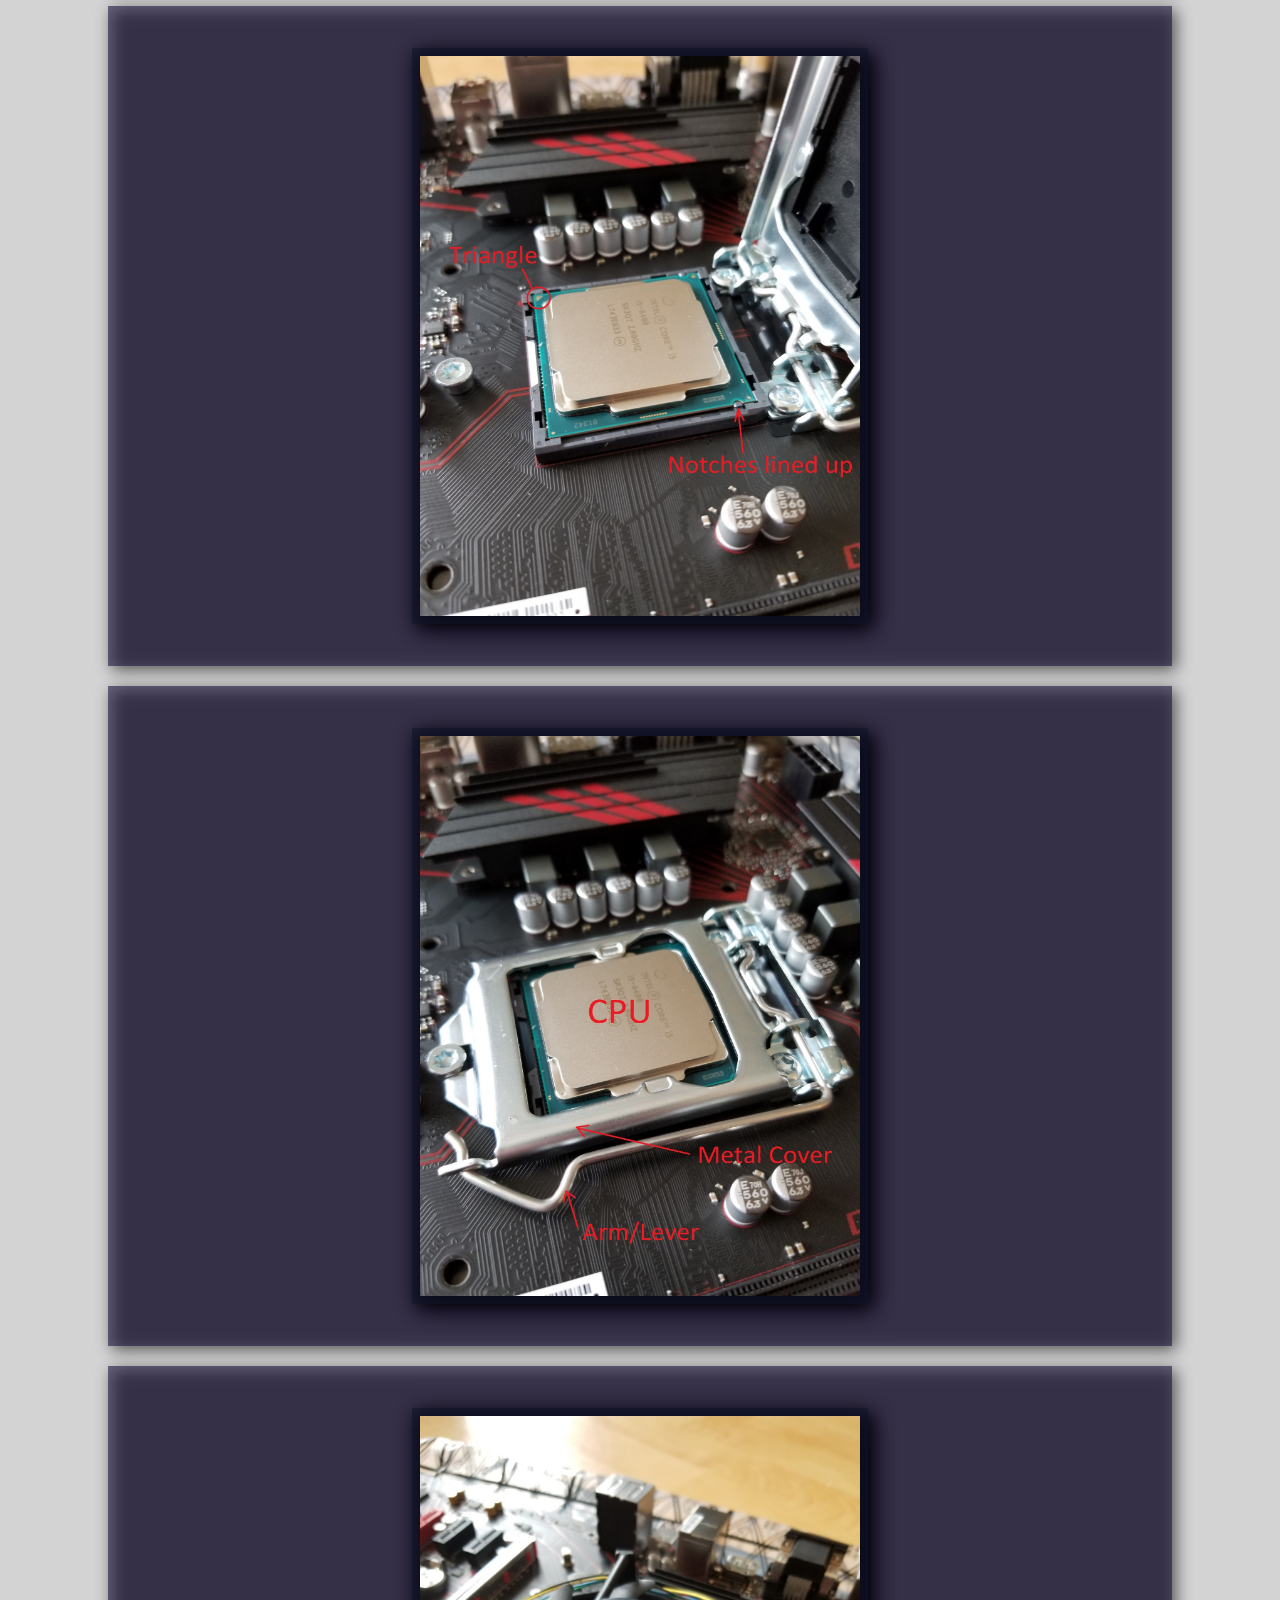
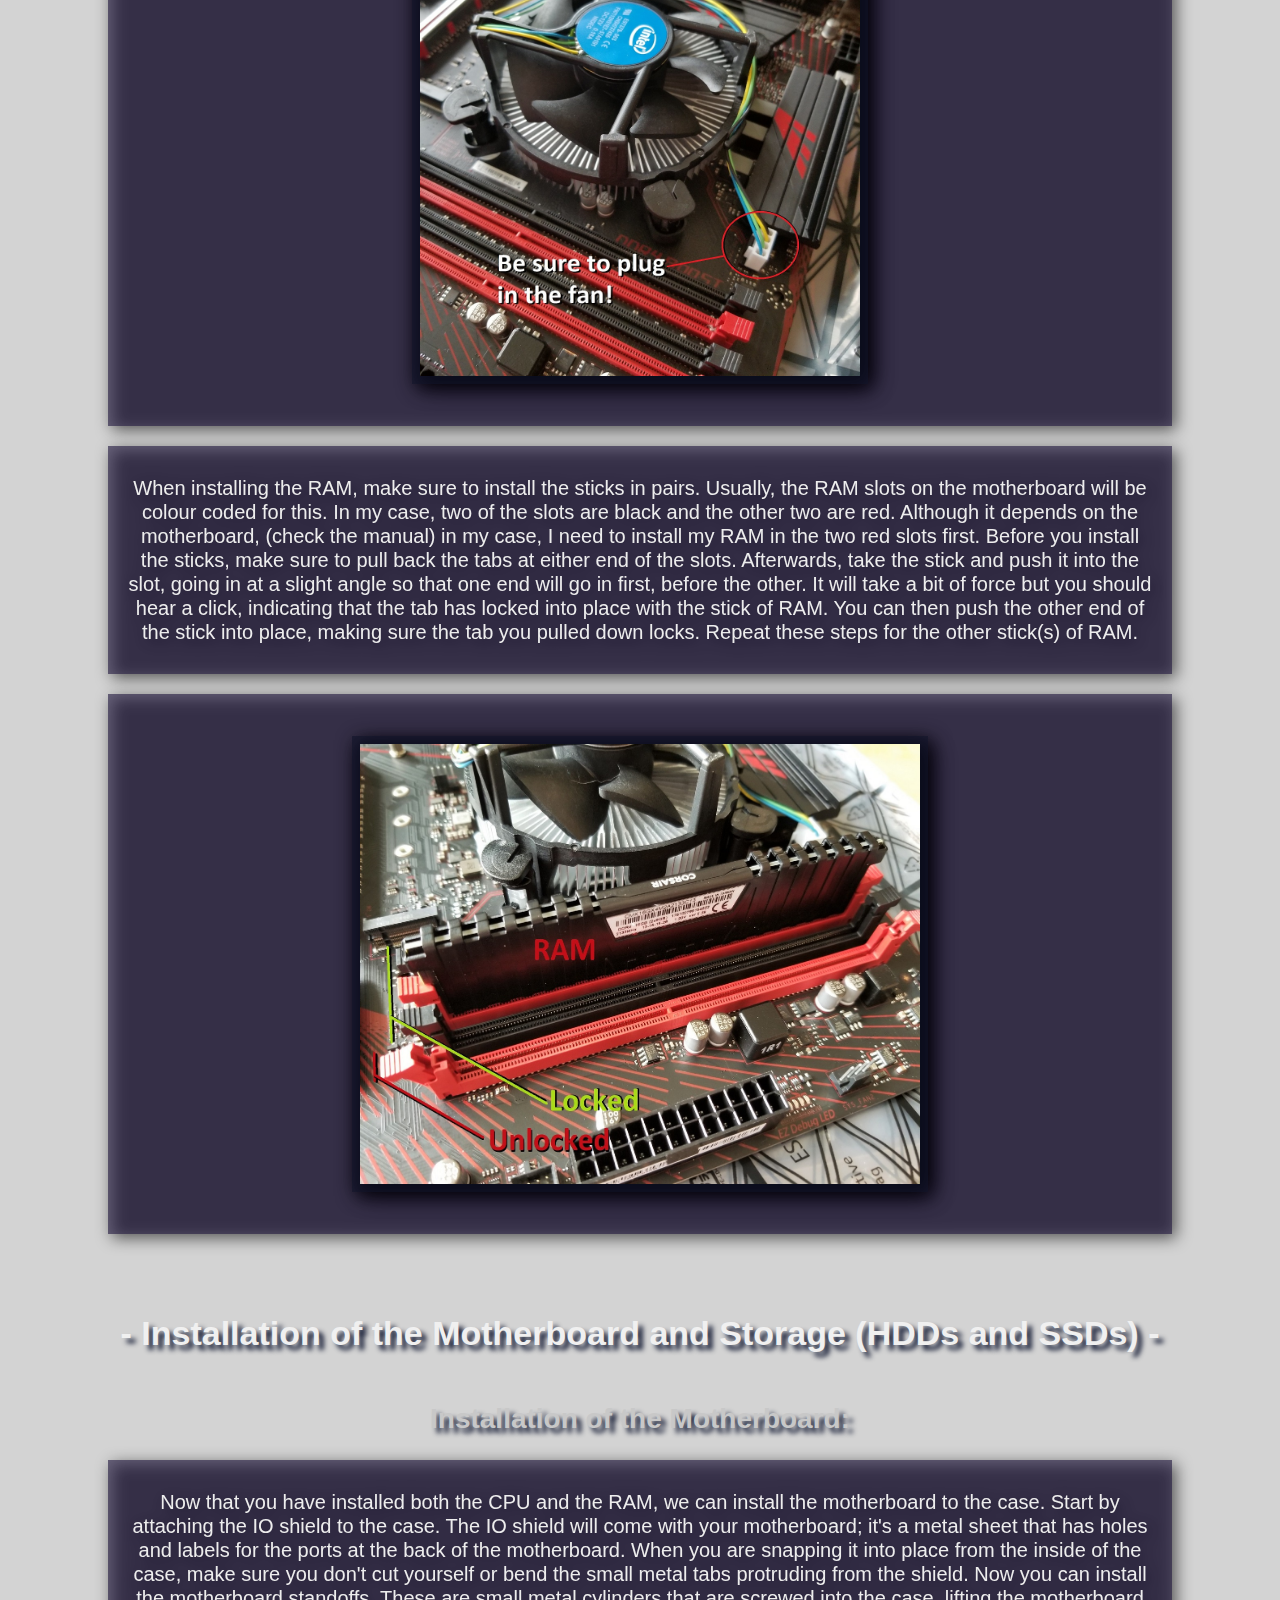
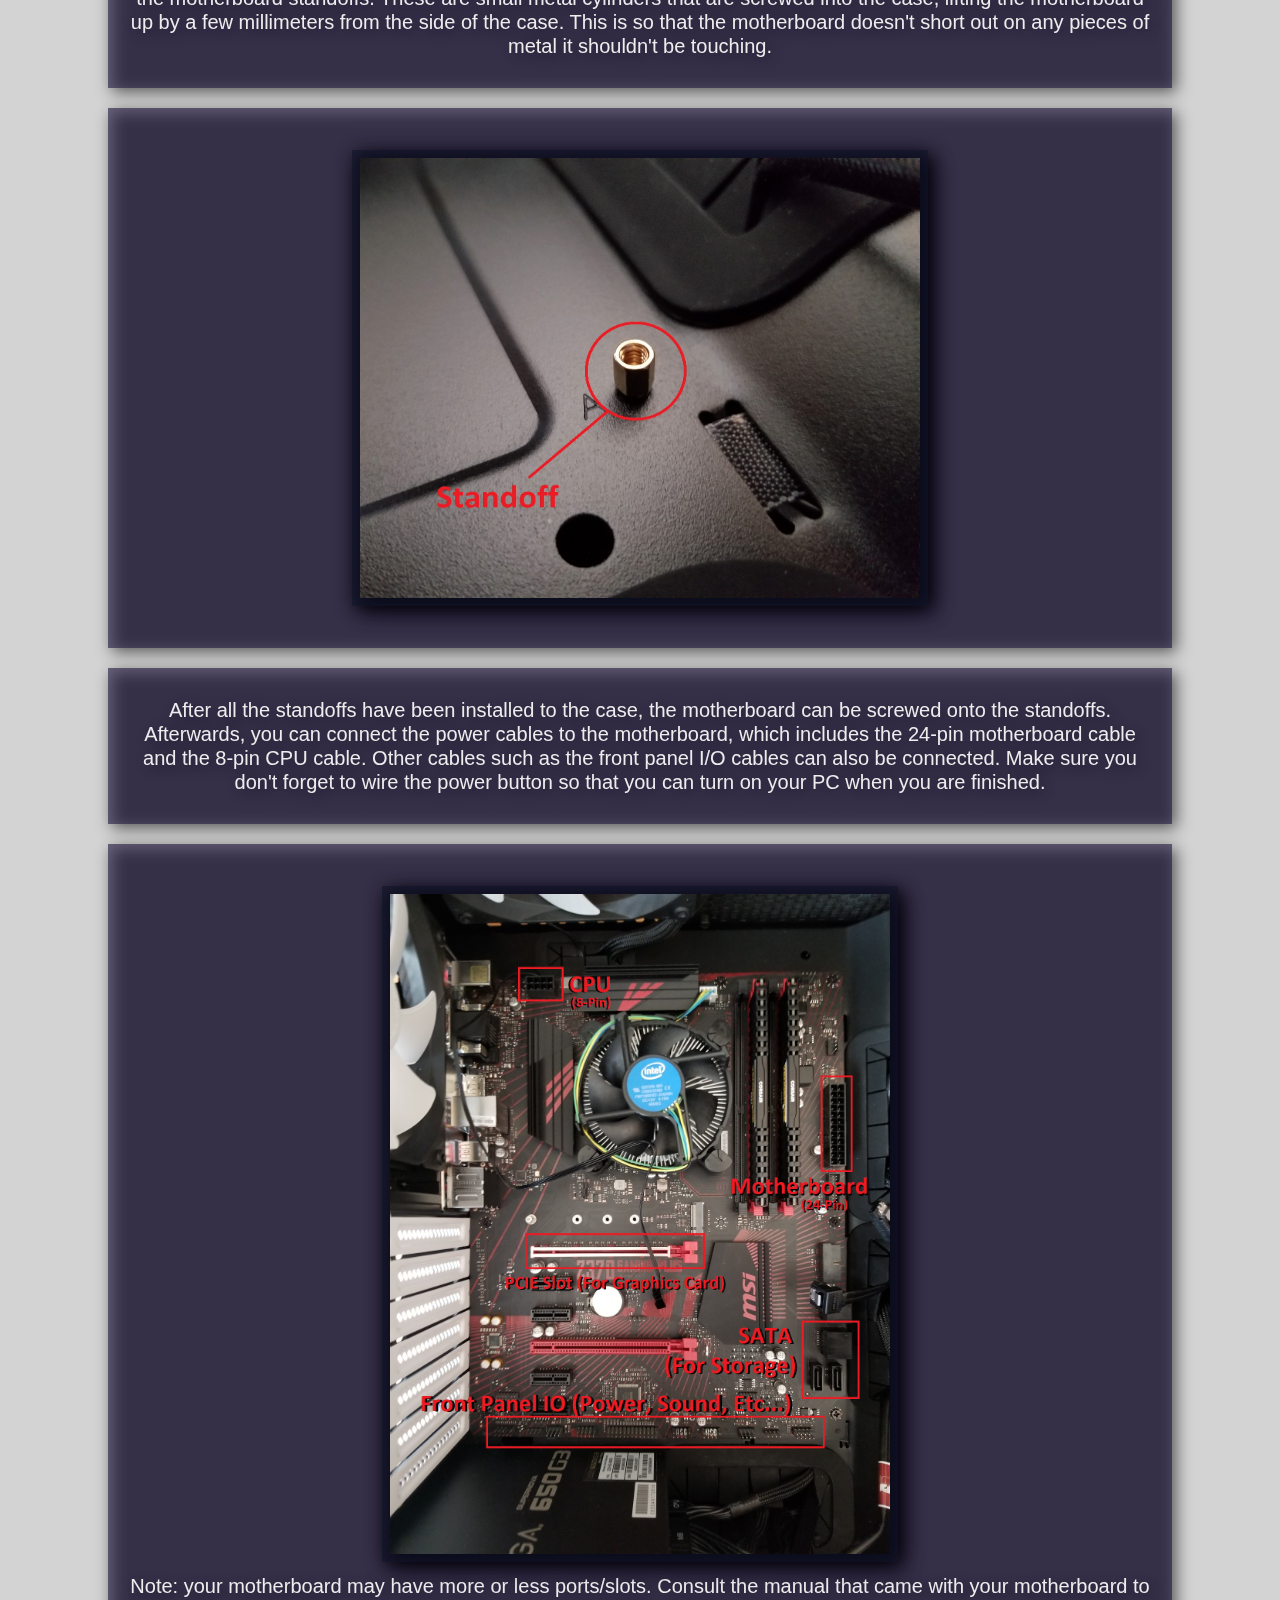
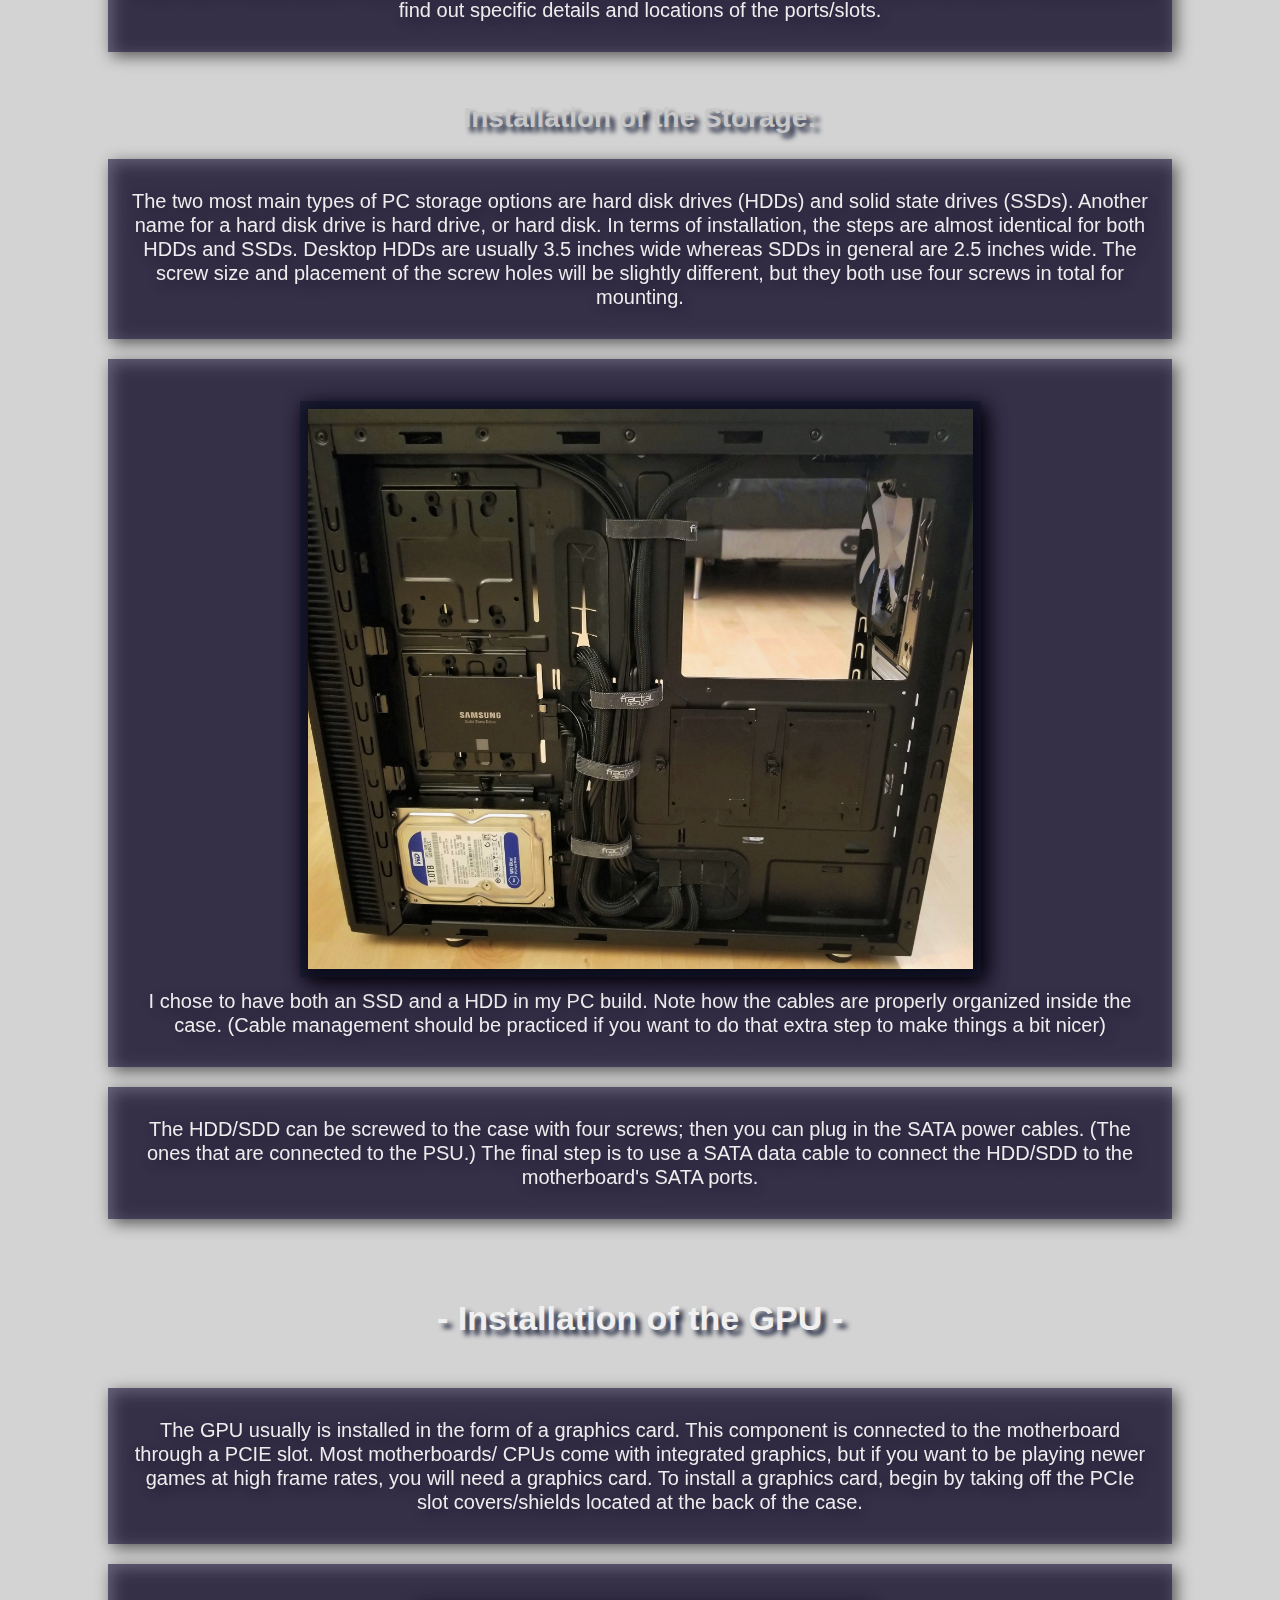
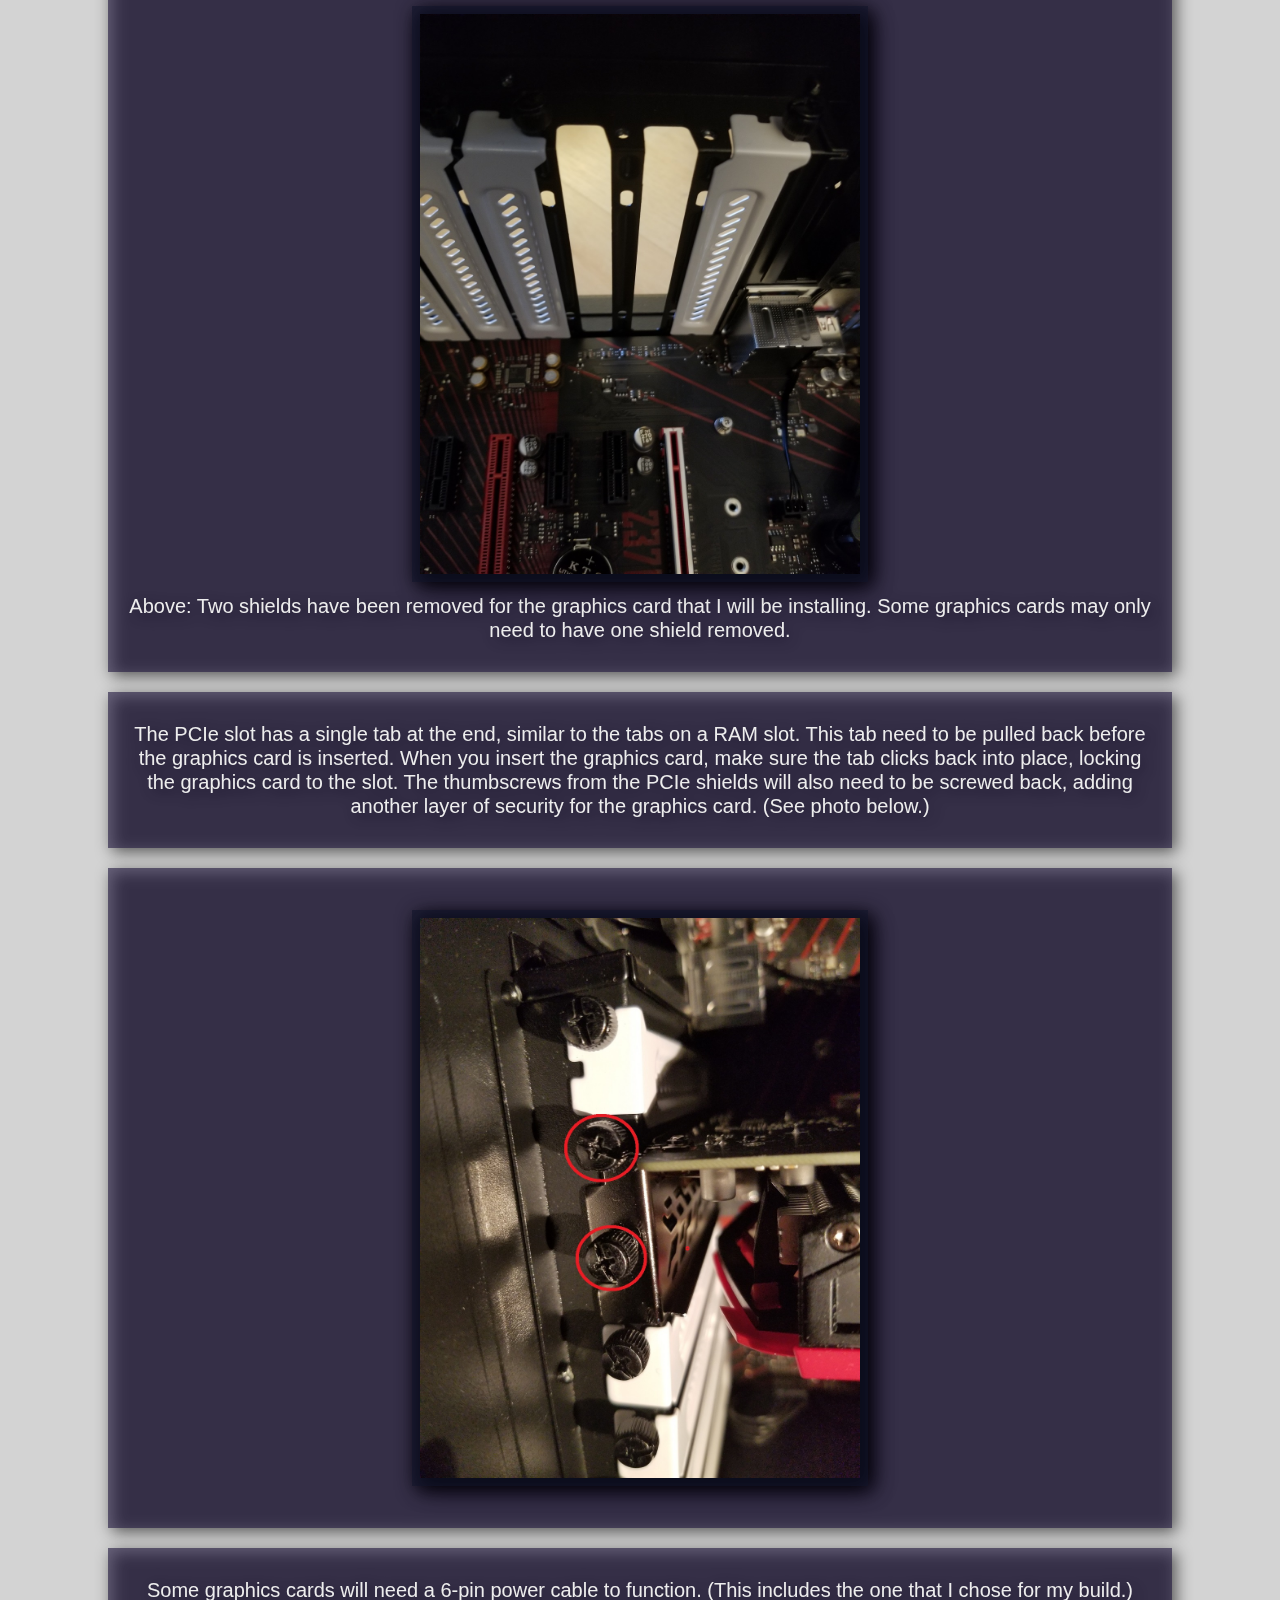
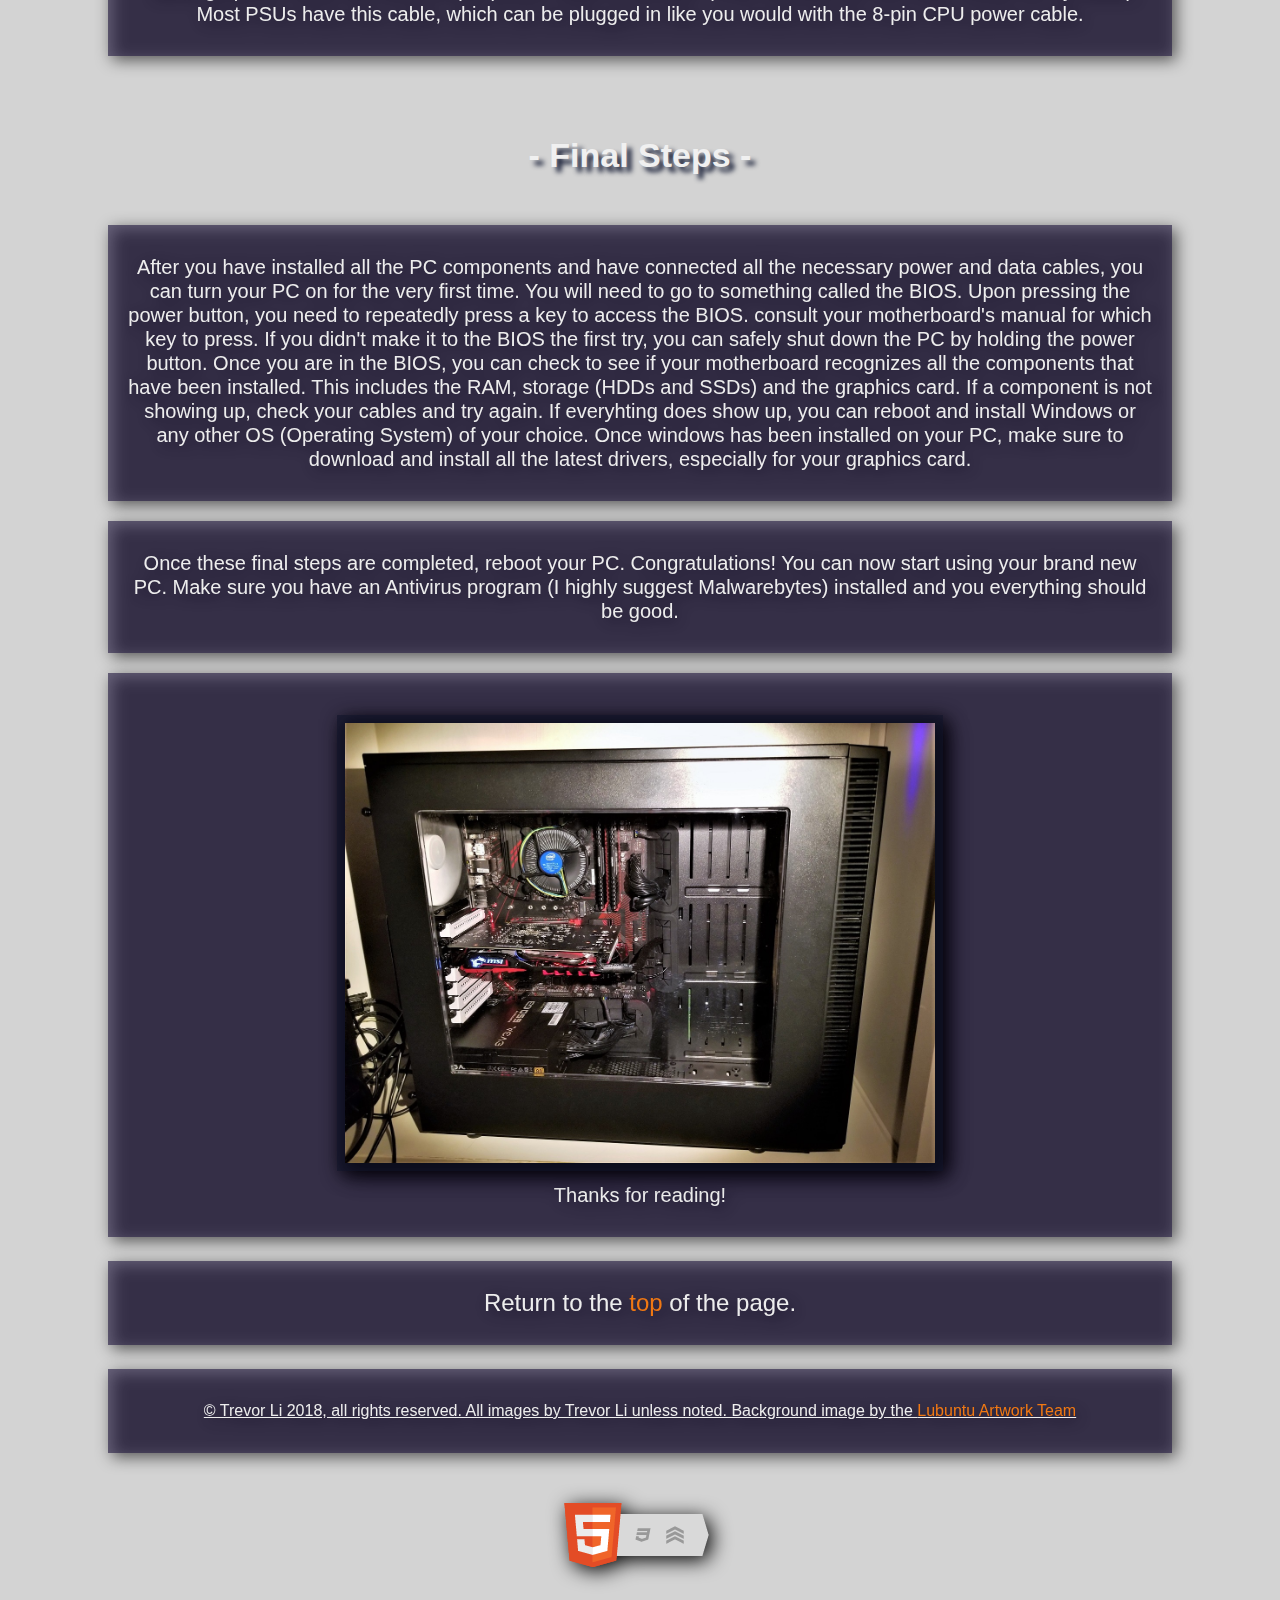
==== commit deefe76c: "Update index.html" ====
--- a/index.html
+++ b/index.html
@@ -45,7 +45,8 @@
 		
 		<h2 id= "Two"> - Preparation of the Case and Case Fans -  </h2>
 		<h3> Preparation of the Case: </h3>
-		<p> The very first step after gathering all your parts is to prepare your PC&rsquo;s case.
+		<p> The very first step after gathering all your parts is to prepare your PC&rsquo;s 
+		    <a href = "Components.html#Three">case</a>.
 		    Ensure your working area is clean and free of any clutter, as small parts such as screws
 		    may be lost if dropped or misplaced during this process. Once you have you PC case in
 		    the working area of your choice, begin by removing the side panels. There usually are
@@ -168,4 +169,3 @@
 		</a>
    </body>
 </html>
-
--- a/basic.css
+++ b/basic.css
@@ -1,6 +1,6 @@
 /* THIS IS THE SECOND CSS WHICH WAS MADE FOR MY FINAL WEBSITE PROJECT (not the rough one). 
 Do not mix this up with the other one, future Trevor. */
-/* THIS REVISION v.4.09 FEBRUARY 24th */
+/* THIS REVISION v.4.12 FEBRUARY 25th */
 
 
 
@@ -28,16 +28,7 @@
 		   filter: drop-shadow(4px 4px 8px black);
 		   /* for most browsers (Firefox, Chrome, Edge, ...)*/
   		   -webkit-filter: drop-shadow(4px 4px 8px black);
-		   /* for Safari users */
-		}
-
-		#PageSelect {
-		   text-decoration: none;
-		   background-color: rgba(32, 22, 61, 0.0);
-		   margin-bottom: 80px;
-		   margin-top: 5px;
-		   font-size: 22pt;
-		   color: rgb(237 , 237, 237);
+		   /* for older browsers (e.g. Safari <6.0)*/
 		}
 
 		ol, ul {
@@ -57,15 +48,7 @@
 		   filter: drop-shadow(4px 4px 8px black);
 		   /* for most browsers (Firefox, Chrome, Edge, ...)*/
   		   -webkit-filter: drop-shadow(4px 4px 8px black);
-		   /* for Safari users */
-		}
-
-		#SoYouThink {
-		   font-size: 24px;
-		}
-
-		#TopTitleText {
-		   font-size: 40px;
+		   /* for older browsers (e.g. Safari <6.0)*/
 		}
 
 		h1 {
@@ -93,16 +76,16 @@
 
 		h3 {
 		   font-family: "Trebuchet MS", sans-serif;
-		   font-size: 26px;
+		   font-size: 28px;
 		   color: rgb(200, 200, 200);
  		   text-align: center;
 		   margin-bottom: 25px;
 		   margin-top: 50px;
 		   text-shadow:5px 5px 5px rgb(19, 26, 51);
 		}
-
-		
+		   		
 		img {
+		   /* for images without borders */
   		   margin-left: 44%;
    		   margin-right: 44%;
 		   margin-bottom: 34px;
@@ -111,10 +94,11 @@
 		   filter: drop-shadow(4px 4px 8px black);
 		   /* for most browsers (Firefox, Chrome, Edge, ...)*/
   		   -webkit-filter: drop-shadow(4px 4px 10px black);
-		   /* for images without borders */
+		   /* for older browsers (e.g. Safari <6.0)*/
 		}
 
 		img.bordered {
+		   /* for images with borders */
 		   display: block;
   		   margin-left: auto;
    		   margin-right: auto;
@@ -124,6 +108,7 @@
 		   filter: drop-shadow(4px 4px 8px black);
 		   /* for most browsers (Firefox, Chrome, Edge, ...)*/
   		   -webkit-filter: drop-shadow(4px 4px 10px black);
+		   /* for older browsers (e.g. Safari <6.0)*/
 		   border: 8px solid rgba(16, 20, 42, 0.6)
 		}
 
@@ -142,8 +127,28 @@
 		   text-decoration: underline;
 		}
 
+		#PageSelect {
+		   text-decoration: none;
+		   background-color: rgba(32, 22, 61, 0.0);
+		   margin-bottom: 80px;
+		   margin-top: 5px;
+		   font-size: 22pt;
+		   color: rgb(237 , 237, 237);
+		}
+
 		#Copyright {
 		   font-size: 16px;
 		   text-decoration: underline;
 		}
 
+		#SoYouThink {
+		   font-size: 24px;
+		}
+
+		#TopTitleText {
+		   font-size: 40px;
+		}
+		
+		#Return {
+		   font-size: 24px;
+		}
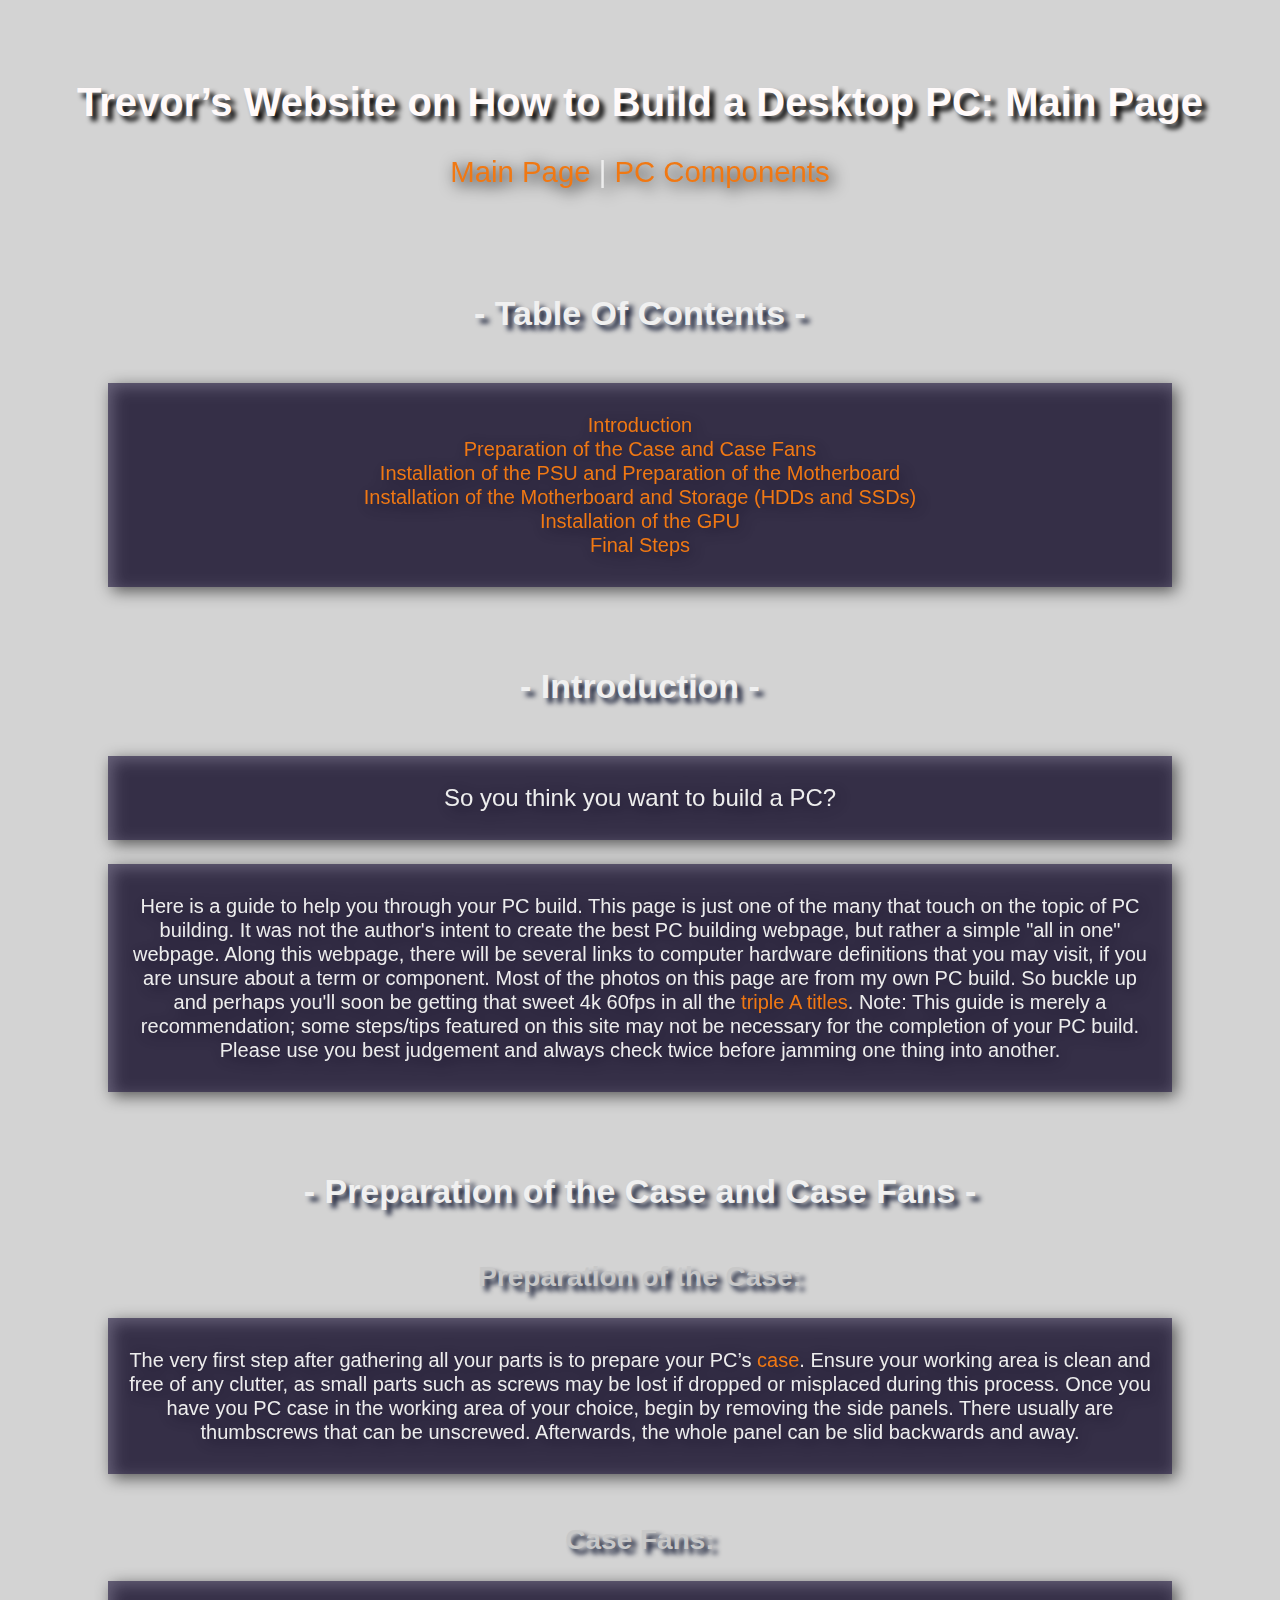
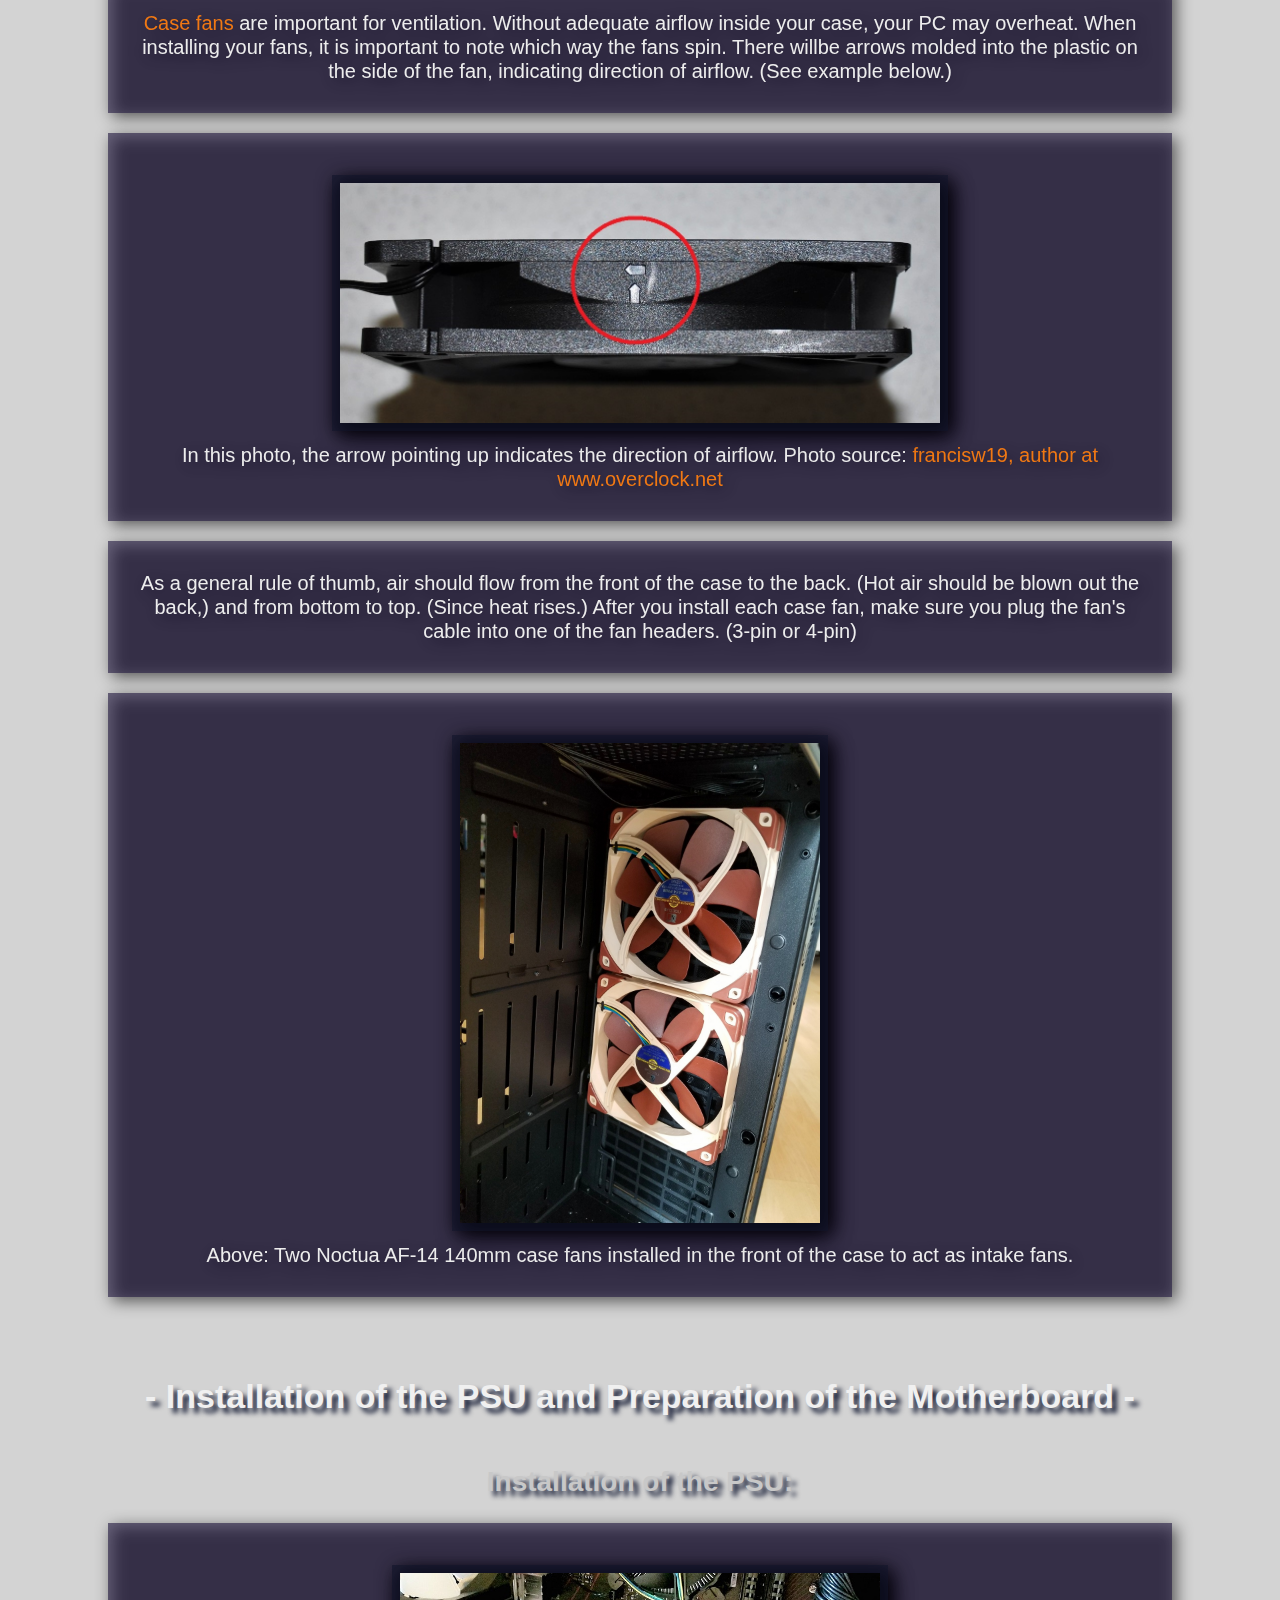
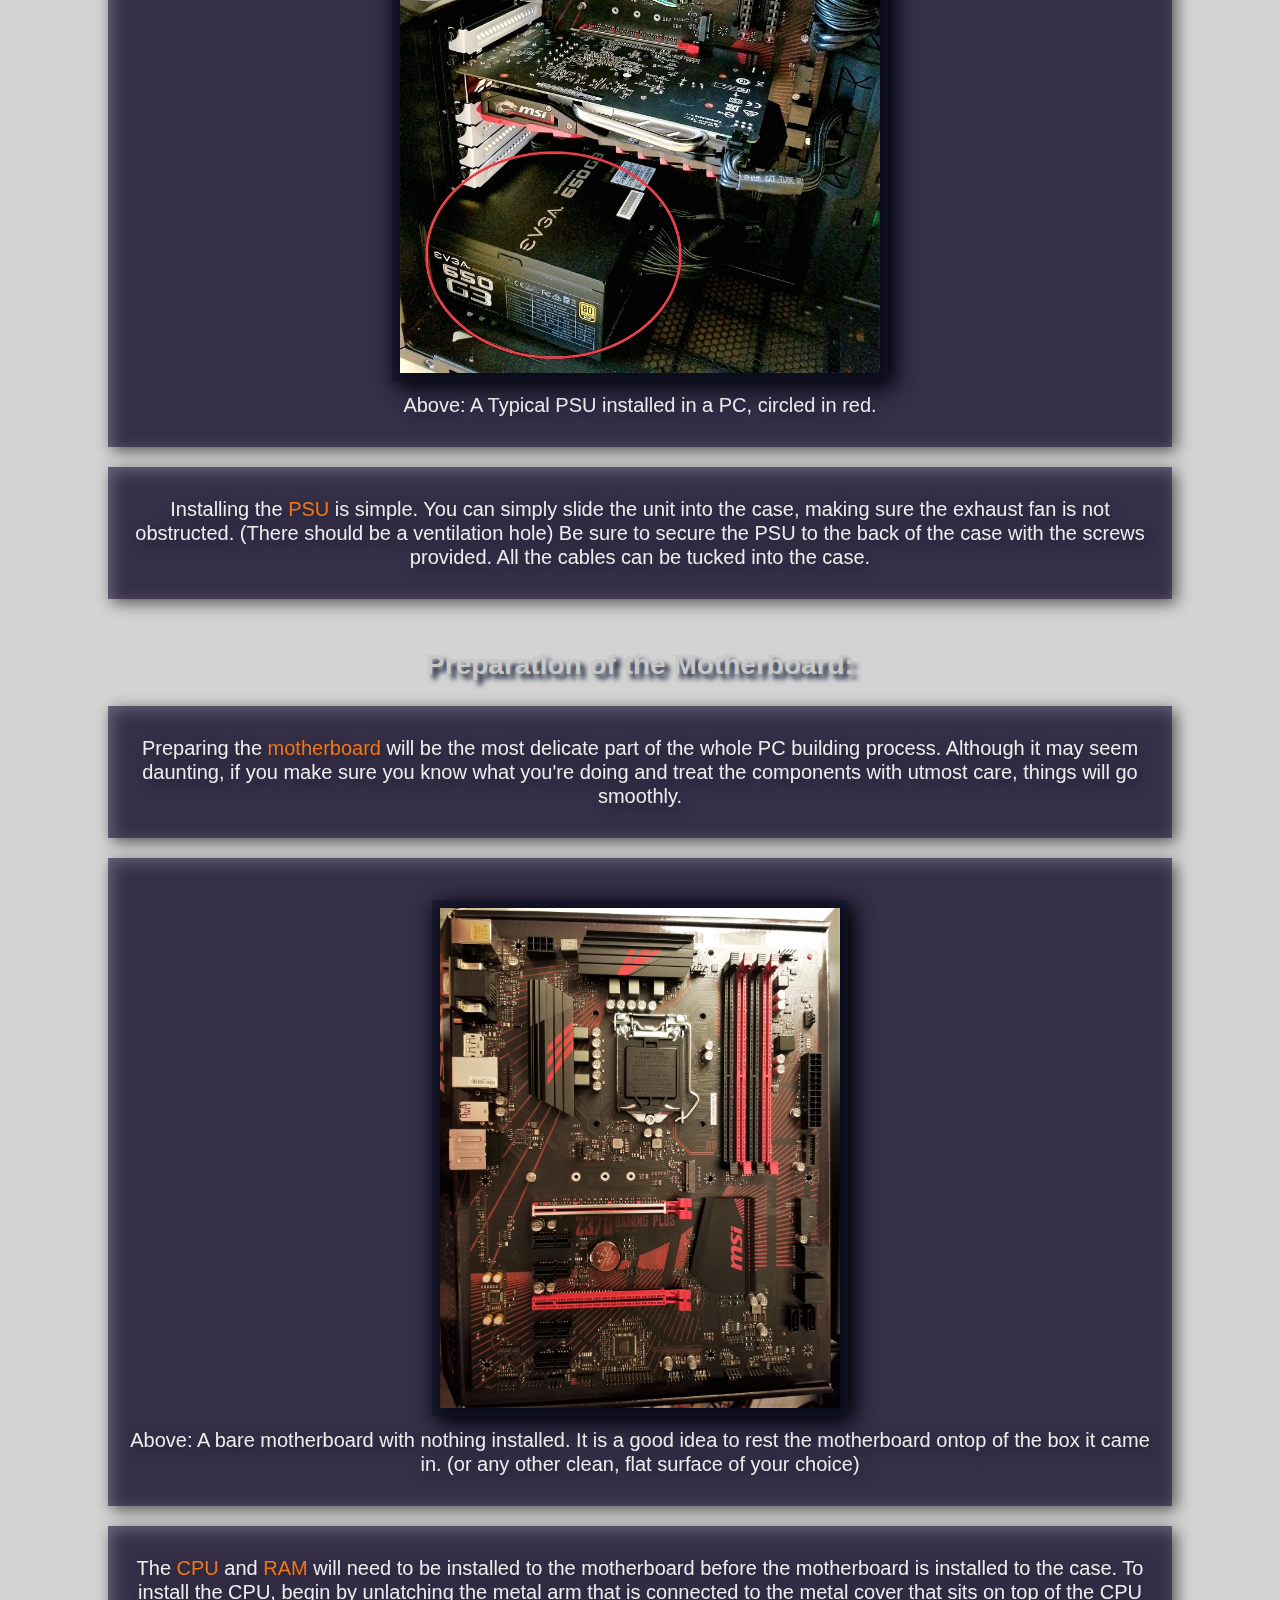
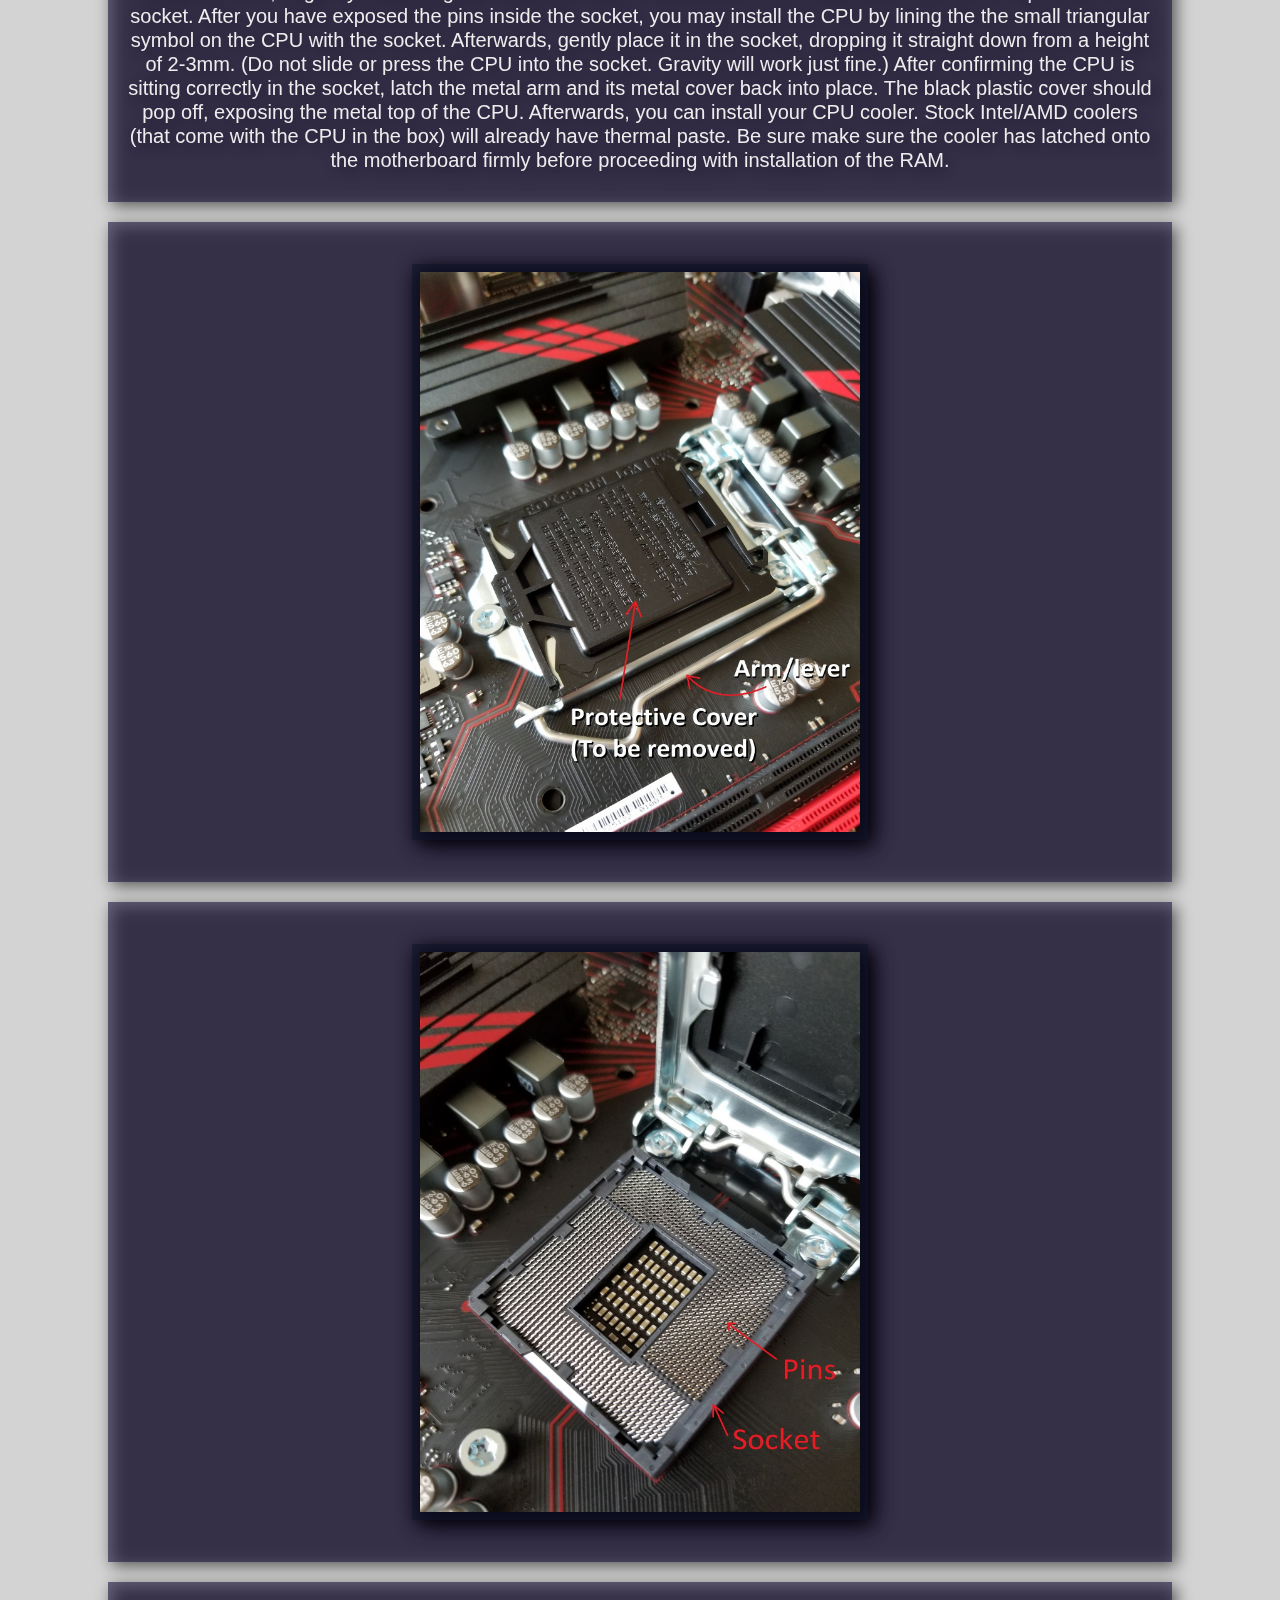
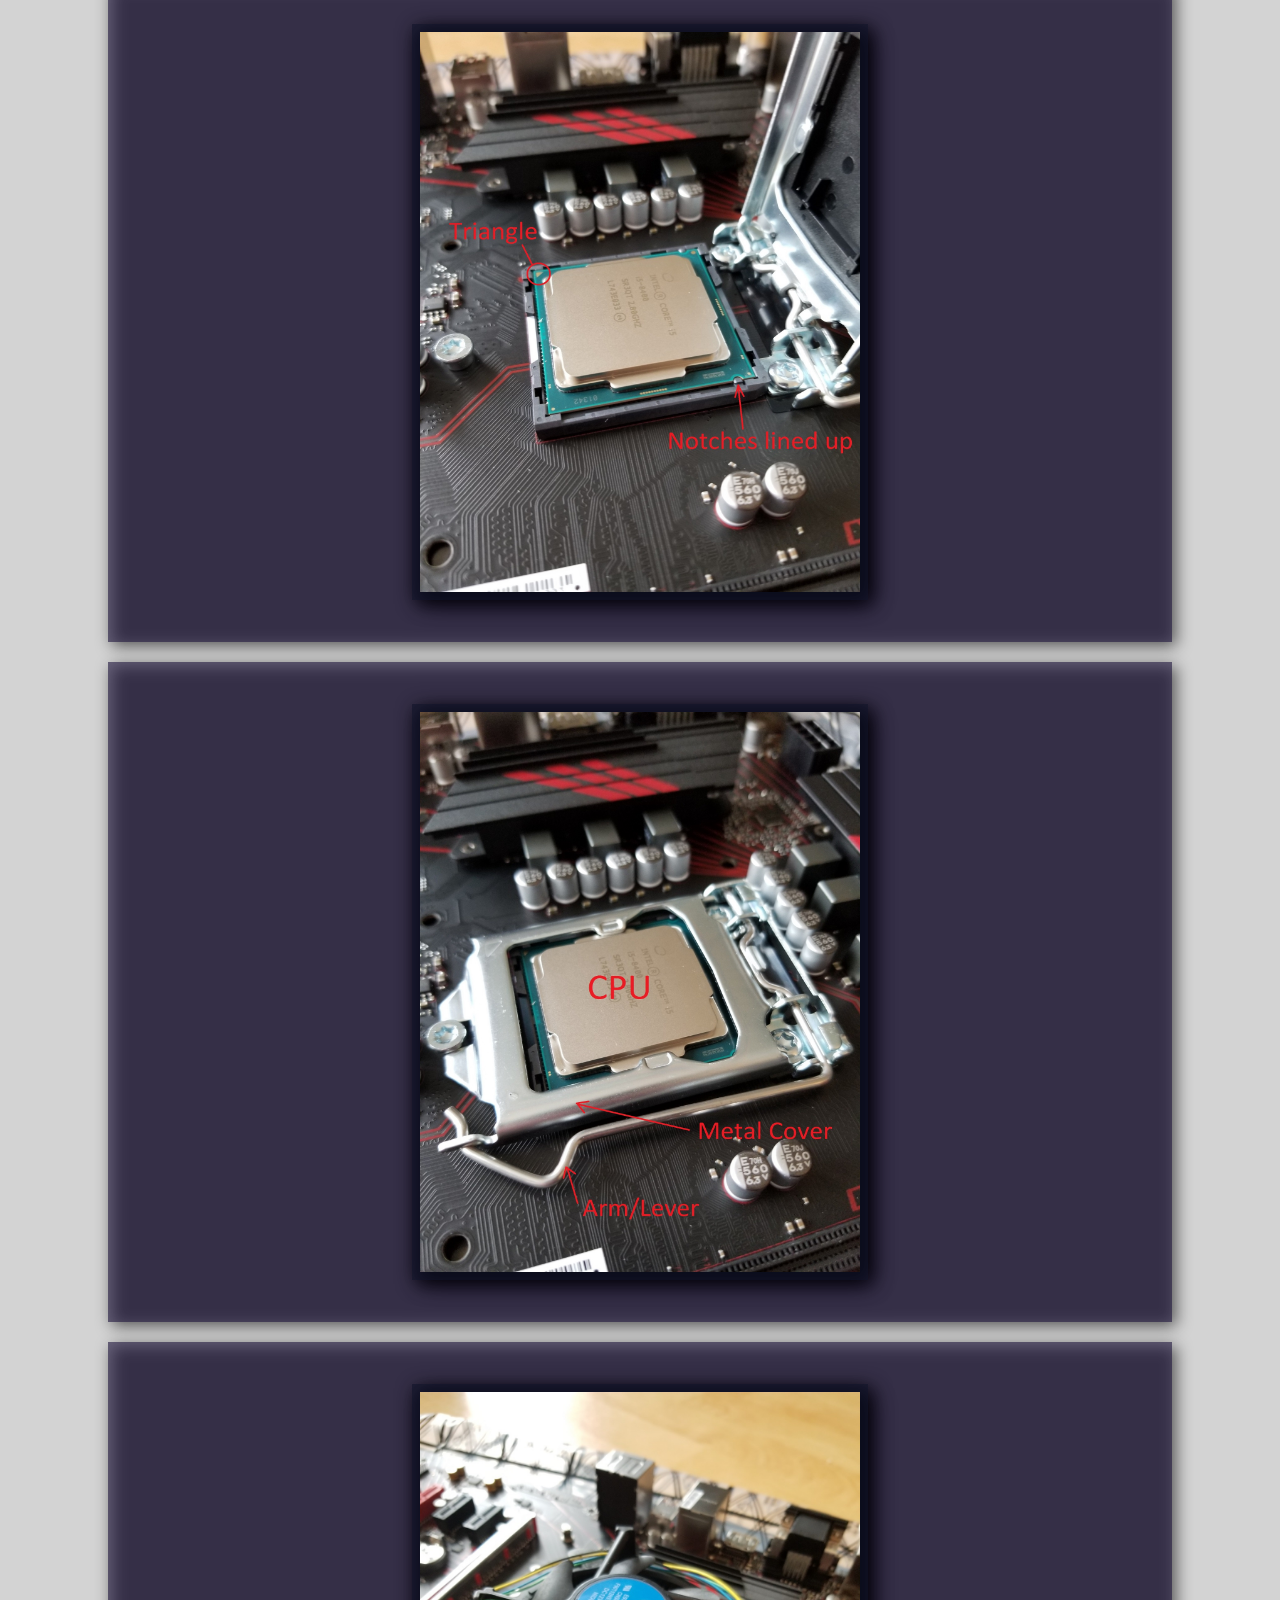
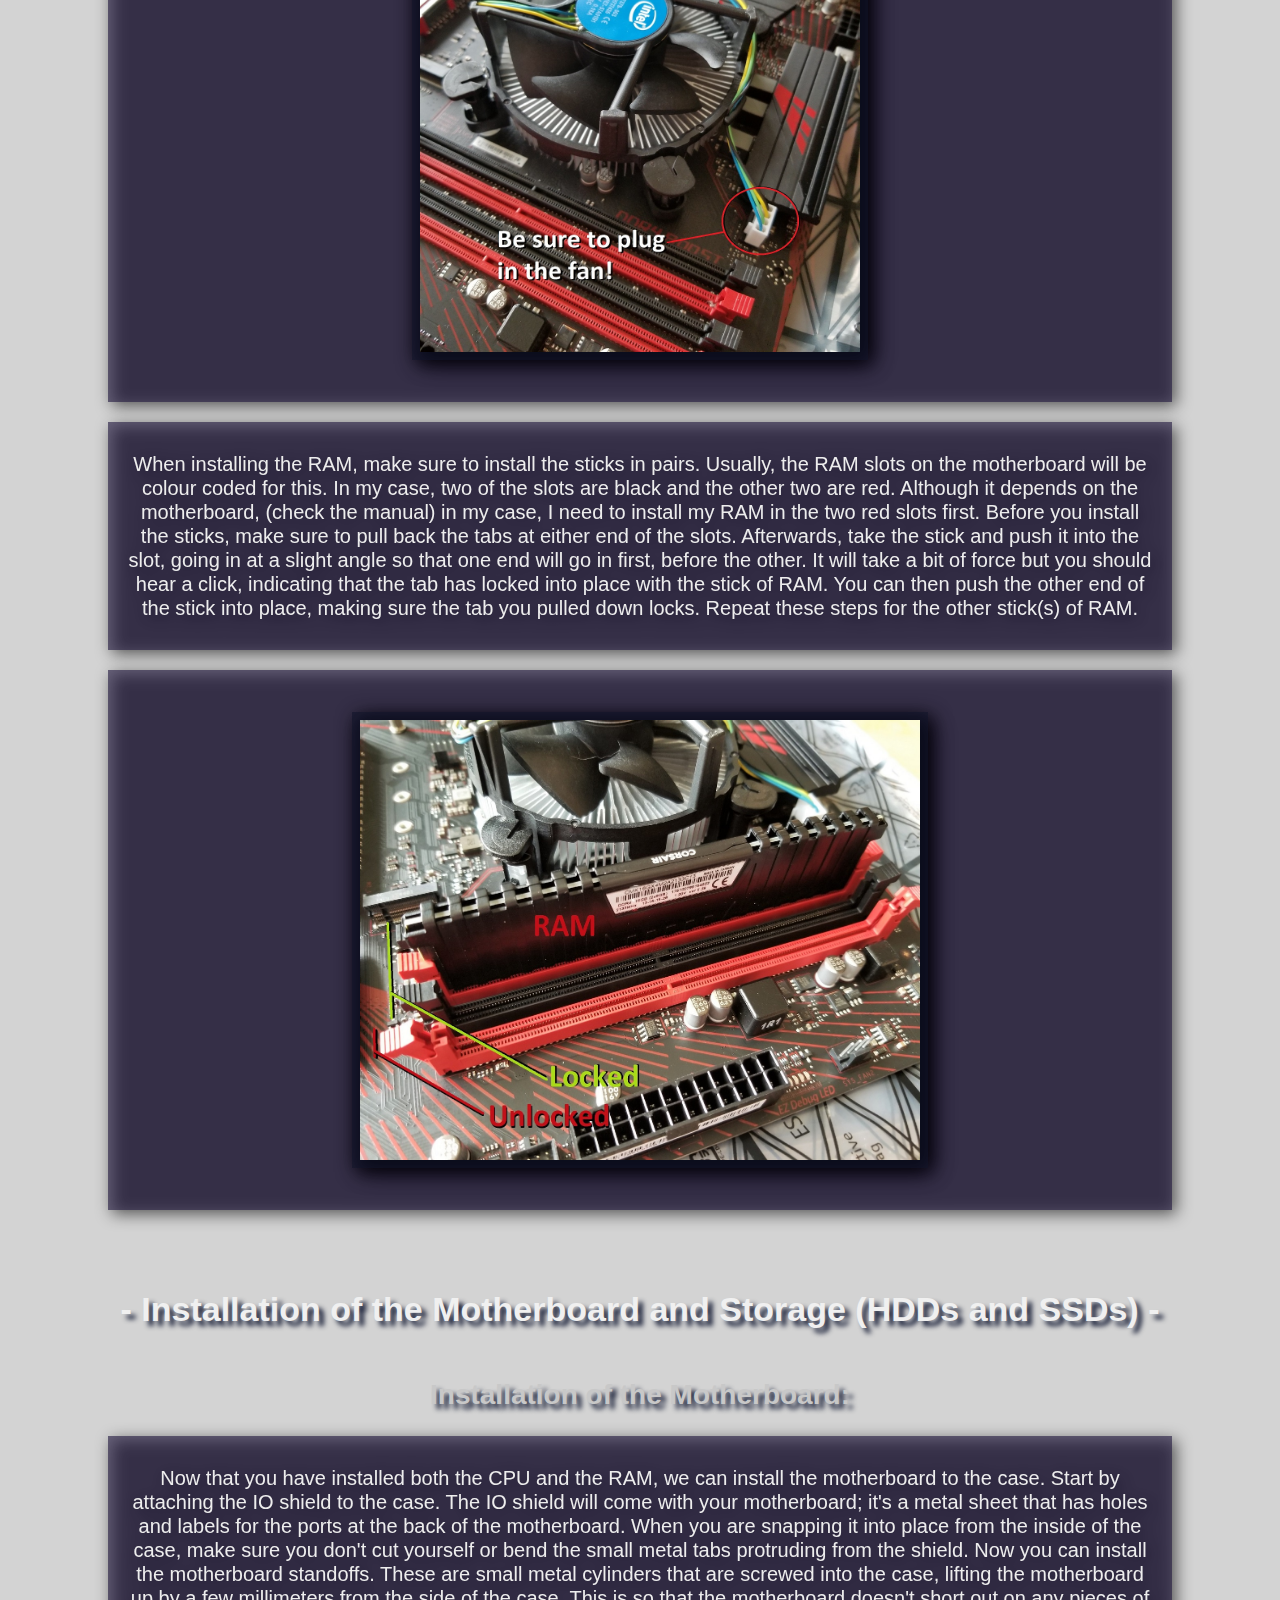
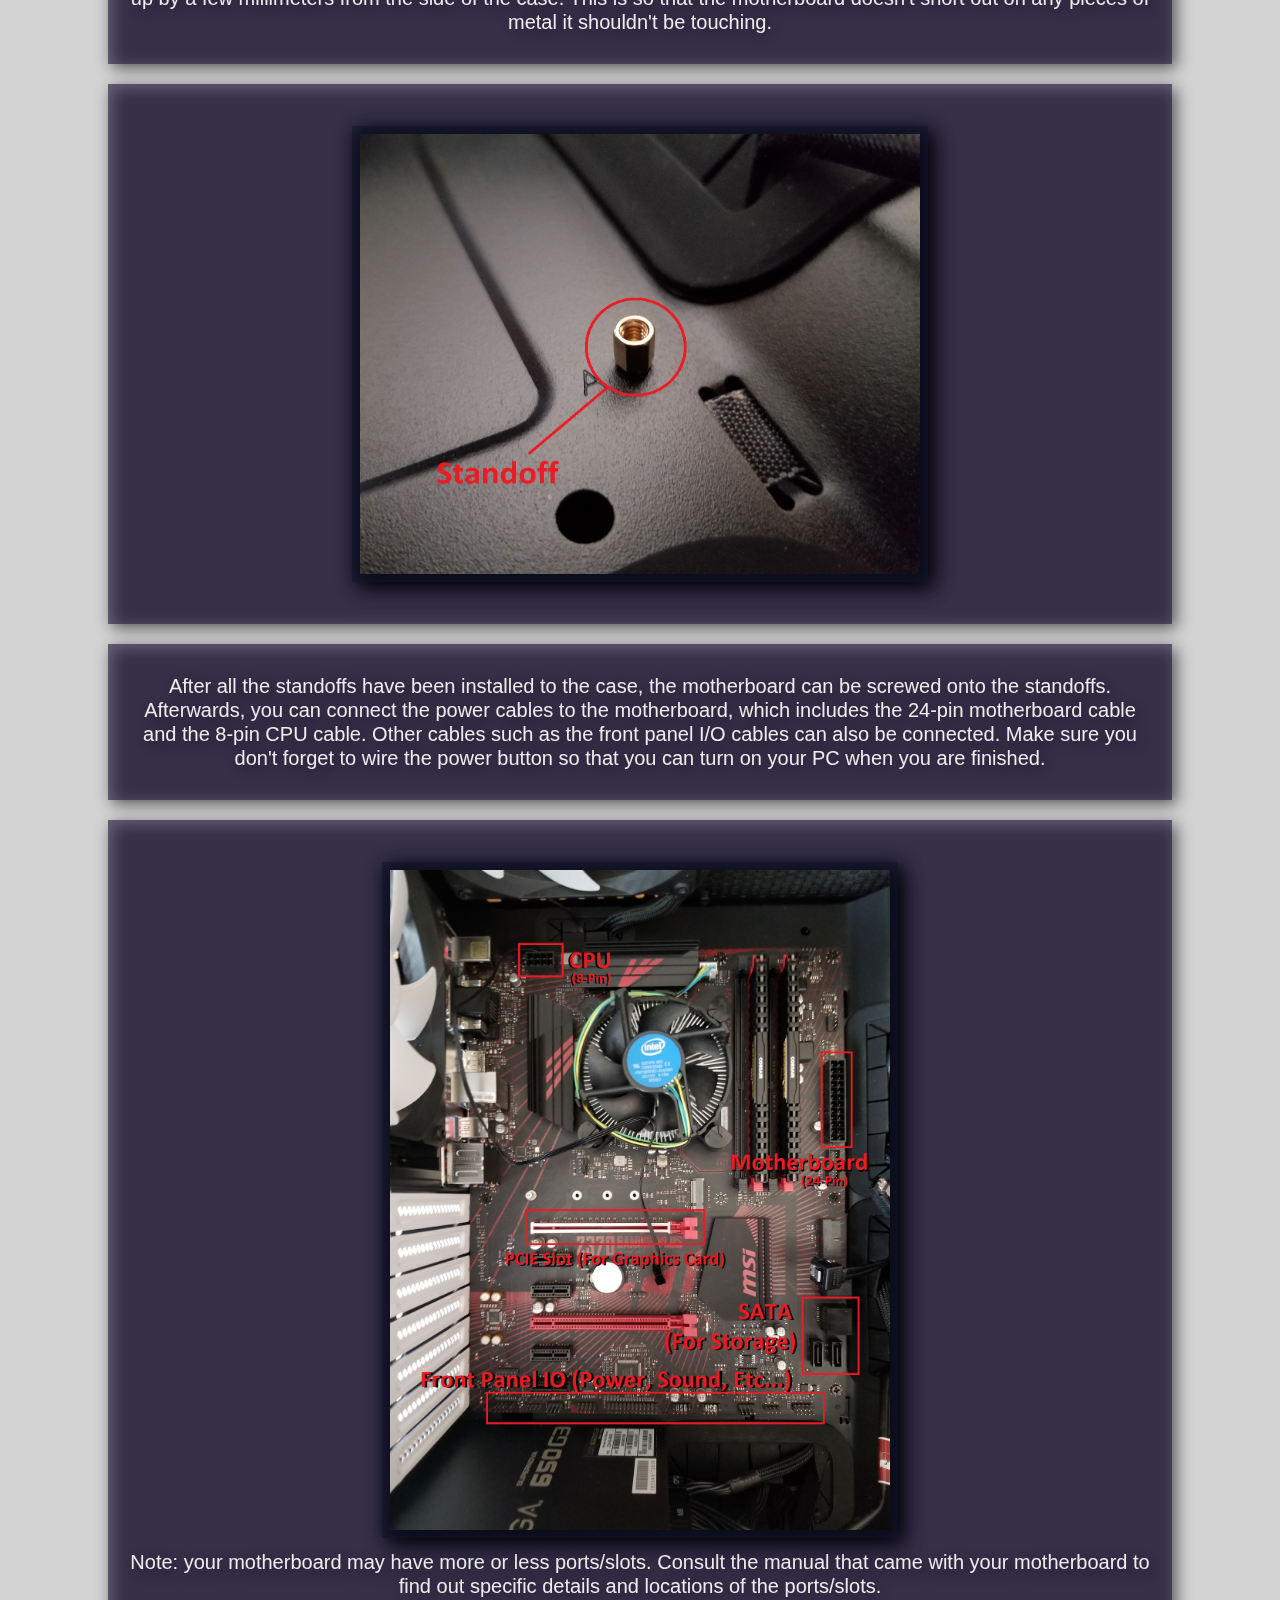
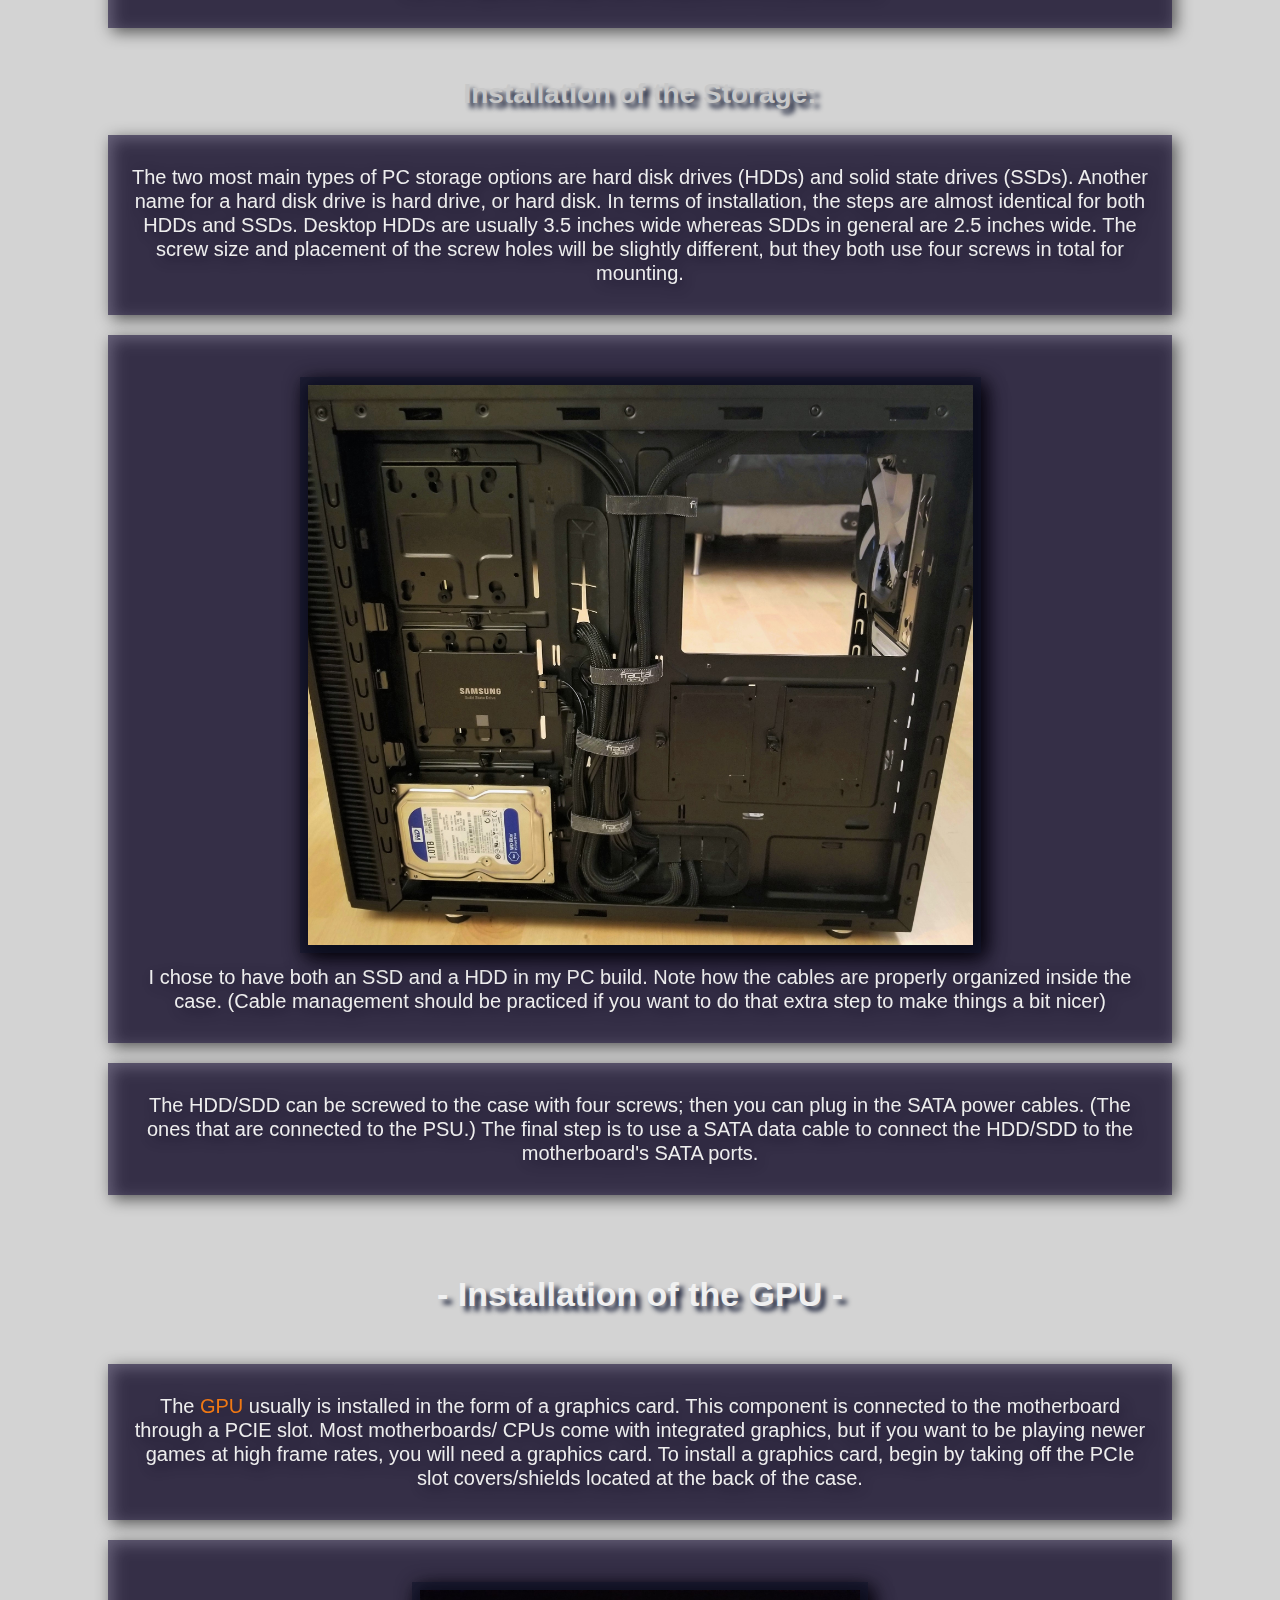
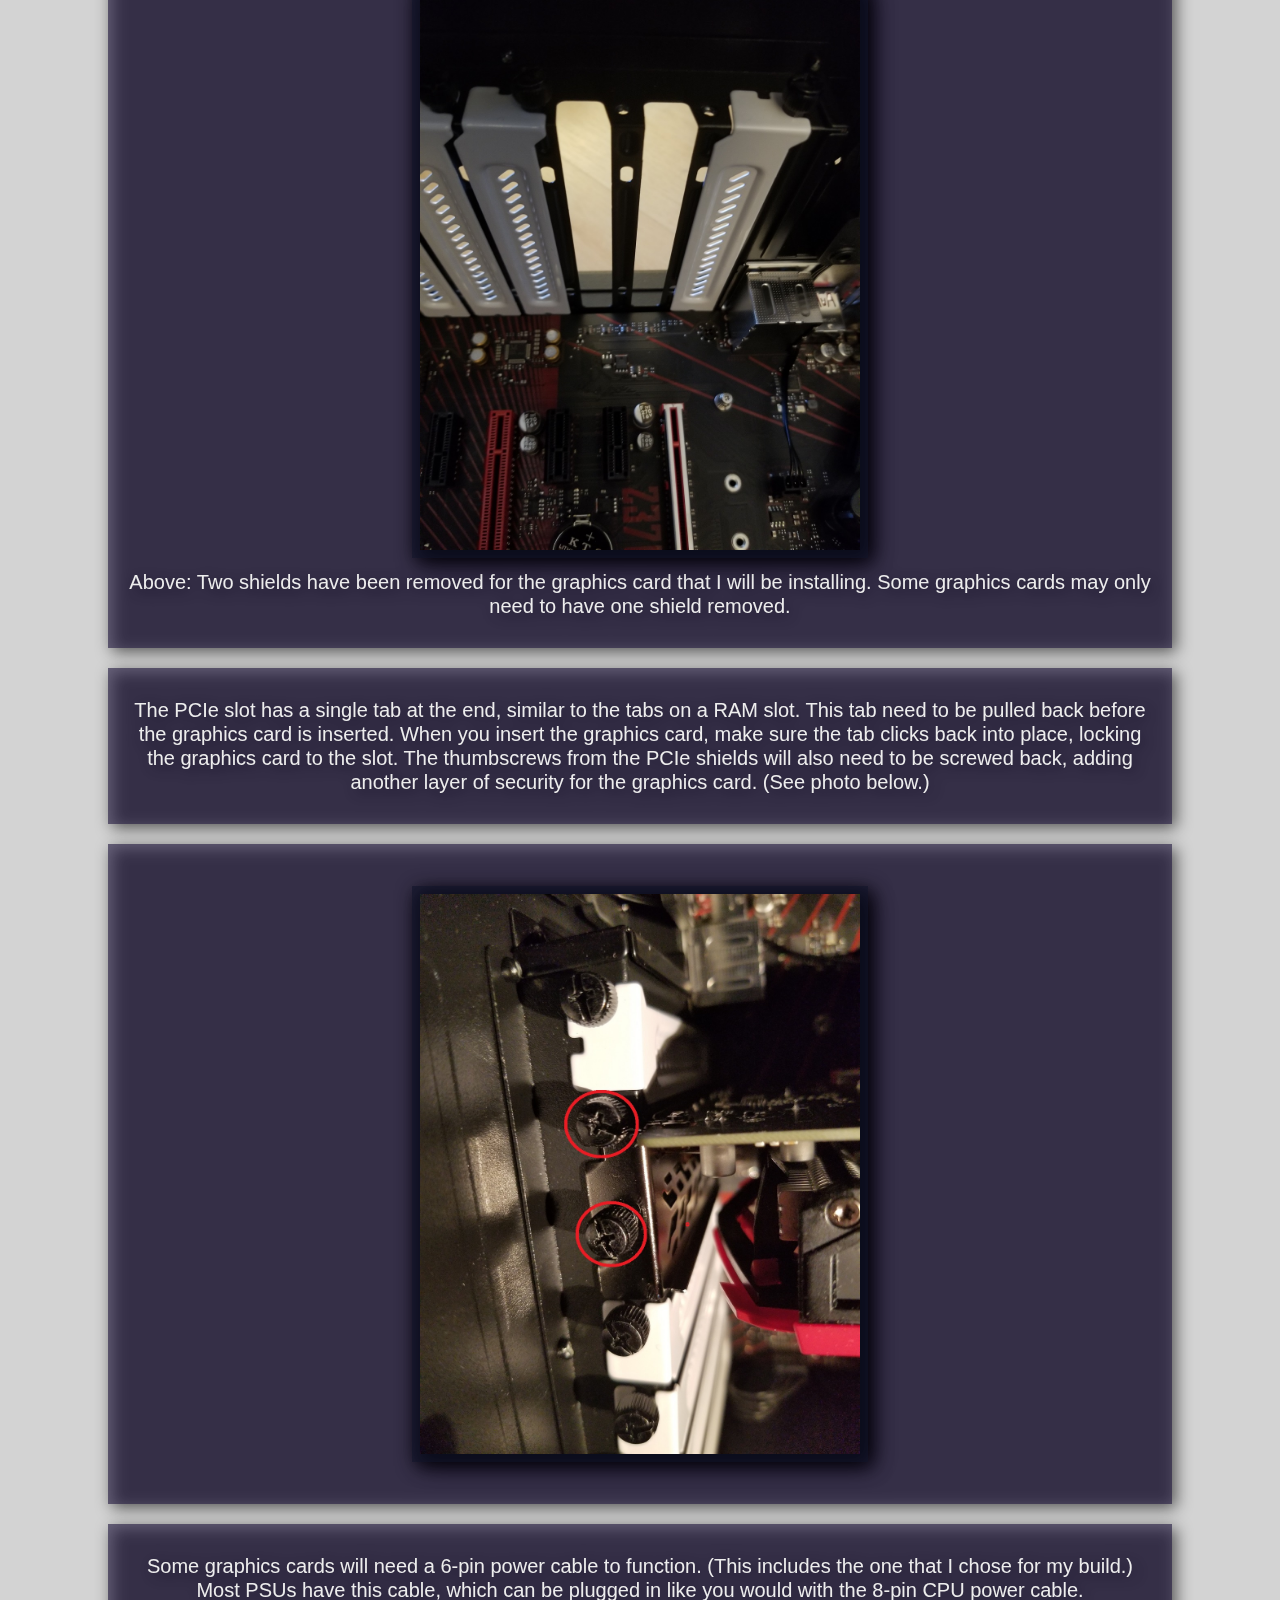
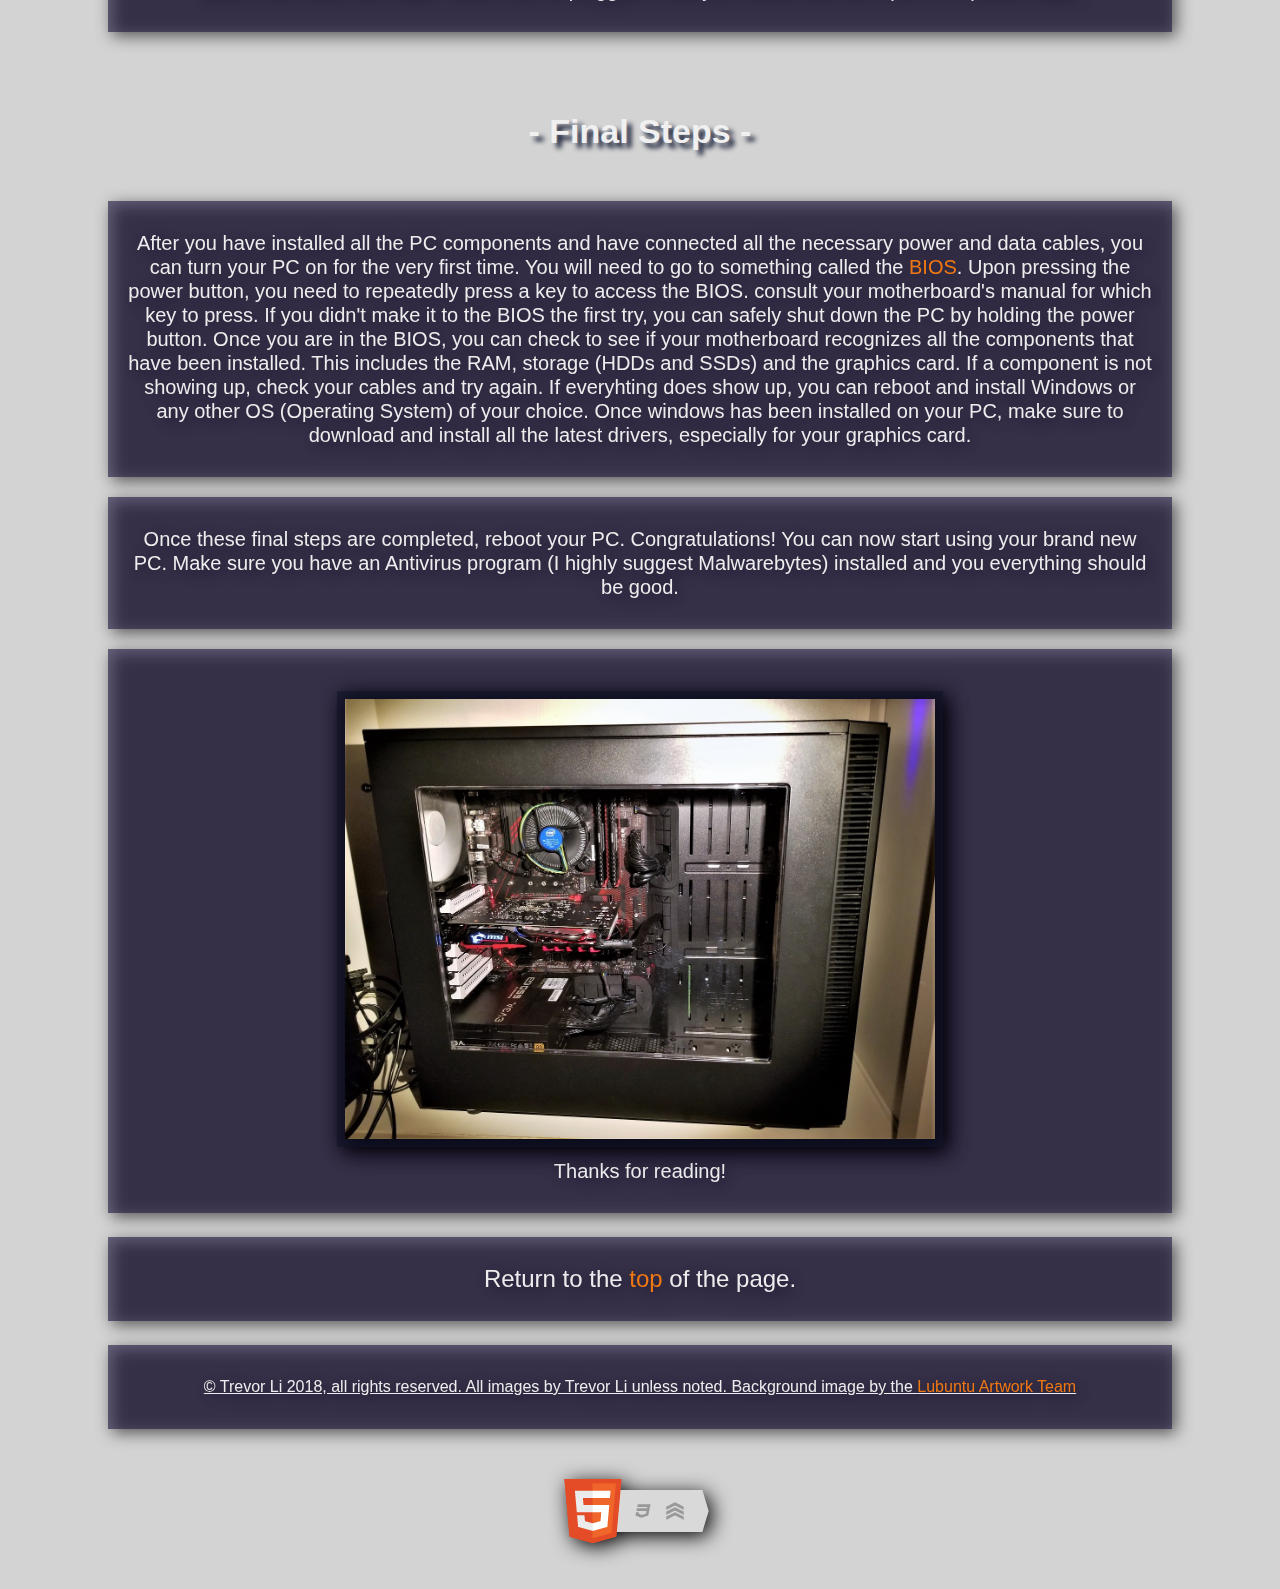
==== commit 65633b97: "Update index.html" ====
--- a/index.html
+++ b/index.html
@@ -52,17 +52,17 @@
 		    the working area of your choice, begin by removing the side panels. There usually are
 		    thumbscrews that can be unscrewed. Afterwards, the whole panel can be slid backwards and away. </p>
 		<h3> Case Fans: </h3>
-		<p> Case fans are important for ventilation. Without adequate airflow inside your case, your PC may 
-		    overheat. When installing your fans, it is important to note which way the fans spin. There will
-		    be arrows molded into the plastic on the side of the fan, indicating direction of airflow. (See
-		    example below.) </p>
+		<p> <a href = "Components.html#Two">Case fans</a> are important for ventilation. 
+		    Without adequate airflow inside your case, your PC may overheat. When installing your fans, it is 
+		    important to note which way the fans spin. There willbe arrows molded into the plastic on the side of the
+		    fan, indicating direction of airflow. (See example below.) </p>
 		<p> <img class= "bordered" src = "PCImages/fanairflow.jpg" width = "600" height = "240" alt = "Picture of PC fan, showing 
 		    two small arrows indicating which direction the fans spins and which direction the air flows, 
 		    circled in red. " /> In this photo, the arrow pointing up indicates the direction of airflow. Photo source: 
 		    <a href = "http://www.overclock.net/forum/246-air-cooling/1467079-anyone-corsair-af120-140-led-case-fans-fan-direction-question.html#post21781605">
 		    francisw19, author at www.overclock.net</a> </p>
-		<p> As a general rule of thumb, air should flow from the front of the case to the back. (Hot air
-		    should be blown out the back,) and from bottom to top. (Since heat rises.) After you install each case fan, make sure you plug the fan's cable into
+		<p> As a general rule of thumb, air should flow from the front of the case to the back. (Hot air should be blown out the back,)
+		    and from bottom to top. (Since heat rises.) After you install each case fan, make sure you plug the fan's cable into
 		    one of the fan headers. (3-pin or 4-pin)</p>
 		<p> <img class= "bordered" src = "PCImages/noctua.jpg" width = "360" height = "480" alt = "Picture of two Noctua
 		    AF-14 140mm case fans installed in the front of a PC case, acting as intake fans." /> Above: Two Noctua
@@ -72,26 +72,26 @@
 		<p> <img class= "bordered" src = "PCImages/PSU.jpg" width = "480" height = "400" alt = 
 		    "Picture of a EVGA G3 650W PSU inside a completed PC build, circled in red. " /> Above: A Typical PSU
 		    installed in a PC, circled in red. </p>
-		<p> Installing the PSU is simple. You can simply slide the unit into the case, making sure the exhaust fan
+		<p> Installing the <a href = "Components.html#Six">PSU</a> is simple. You can simply slide the unit into the case, making sure the exhaust fan
 		    is not obstructed. (There should be a ventilation hole) Be sure to secure the PSU to the back of the case
 		    with the screws provided. All the cables can be tucked into the case.
 		<h3> Preparation of the Motherboard: </h3>
-		<p> Preparing the motherboard will be the most delicate part of the whole PC building process. Although it
+		<p> Preparing the <a href = "Components.html#Seven">motherboard</a> will be the most delicate part of the whole PC building process. Although it
 		    may seem daunting, if you make sure you know what you're doing and treat the components with utmost care, 
 		    things will go smoothly.
 		<p> <img class= "bordered" src = "PCImages/motherboard.jpg" width = "400" height = "500" alt = 
 		    "Picture of a bare MSI Z370 Gaming Plus motherboard with nothing installed." /> Above: A bare motherboard
 		    with nothing installed. It is a good idea to rest the motherboard ontop of the box it came in. 
 		    (or any other clean, flat surface of your choice) </p>
-		<p> The CPU and RAM will need to be installed to the motherboard before the motherboard is installed to the
+		<p> The <a href = "Components.html#Four">CPU</a> and <a href = "Components.html#Eight">RAM</a> will need to be installed to the motherboard before the motherboard is installed to the
 		    case. To install the CPU, begin by unlatching the metal arm that is connected to the metal cover that sits
 		    on top of the CPU socket. After you have exposed the pins inside the socket, you may install the CPU by 
 		    lining the the small triangular symbol on the CPU with the socket. Afterwards, gently
-		    place it in the socket, dropping it straight down from a height of 2-3mm. (Do not slide or press the CPU into the socket. Gravity will work just fine.)
-		    After confirming the CPU is sitting correctly in the socket, latch the metal arm and its metal cover back into place. The black plastic cover
-		    should pop off, exposing the metal top of the CPU. Afterwards, you can install your CPU cooler. There should be thermal paste between the CPU and
-		    the cooler. Stock Intel/AMD coolers (that come with the CPU in the box) will already have thermal paste. Be sure make sure the cooler has 
-		    latched onto the motherboard firmly before proceeding with installation of the RAM.
+		    place it in the socket, dropping it straight down from a height of 2-3mm. (Do not slide or press the CPU into the socket. Gravity will 
+		    work just fine.) After confirming the CPU is sitting correctly in the socket, latch the metal arm and its metal cover back into place. 
+		    The black plastic cover should pop off, exposing the metal top of the CPU. Afterwards, you can install your CPU cooler. Stock Intel/AMD 
+		    coolers (that come with the CPU in the box) will already have thermal paste. Be sure make sure the cooler has latched onto the motherboard 
+		    firmly before proceeding with installation of the RAM.
 		<p> <img class= "bordered" src = "PCImages/SocketZero.jpg" width = "440" height = "560" alt = 
 		    "Photo of an Intel LGA1151 socket, with it's protective black cover still attached." /> </p>
 		<p> <img class= "bordered" src = "PCImages/SocketOne.jpg" width = "440" height = "560" alt = 
@@ -136,7 +136,7 @@
 		<p> The HDD/SDD can be screwed to the case with four screws; then you can plug in the SATA power cables. (The ones that are connected to the PSU.)
 		    The final step is to use a SATA data cable to connect the HDD/SDD to the motherboard's SATA ports.
 		<h2 id= "Five"> - Installation of the GPU - </h2>
-		<p> The GPU usually is installed in the form of a graphics card. This component is connected to the motherboard through a PCIE slot. Most motherboards/
+		<p> The <a href = "Components.html#Five">GPU</a> usually is installed in the form of a graphics card. This component is connected to the motherboard through a PCIE slot. Most motherboards/
 		    CPUs come with integrated graphics, but if you want to be playing newer games at high frame rates, you will need a graphics card. To install a
 		    graphics card, begin by taking off the PCIe slot covers/shields located at the back of the case.</p>
 		<p> <img class= "bordered" src = "PCImages/PCIEShields.jpg" width = "440" height = "560" alt = 
@@ -151,12 +151,12 @@
 		    can be plugged in like you would with the 8-pin CPU power cable.
 		<h2 id= "Six"> - Final Steps - </h2>
 		<p> After you have installed all the PC components and have connected all the necessary power and data cables, you can turn your PC on for the very
-		    first time. You will need to go to something called the BIOS. Upon pressing the power button, you need to repeatedly press a key to access the BIOS.
-		    consult your motherboard's manual for which key to press. If you didn't make it to the BIOS the first try, you can safely shut down the PC by holding
-		    the power button. Once you are in the BIOS, you can check to see if your motherboard recognizes all the components that have been installed. This
-		    includes the RAM, storage (HDDs and SSDs) and the graphics card. If a component is not showing up, check your cables and try again. If everyhting
-		    does show up, you can reboot and install Windows or any other OS (Operating System) of your choice. Once windows has been installed on your PC, 
-		    make sure to download and install all the latest drivers, especially for your graphics card. </p>
+		    first time. You will need to go to something called the <a href = "Components.html#One">BIOS</a>. Upon pressing the power button, you need to repeatedly press a key to access the BIOS.
+		    consult your motherboard's manual for which key to press. If you didn't make it to the BIOS the first try, you can safely shut down the PC by 
+		    holding the power button. Once you are in the BIOS, you can check to see if your motherboard recognizes all the components that have been installed.
+		    This includes the RAM, storage (HDDs and SSDs) and the graphics card. If a component is not showing up, check your cables and try again. 
+		    If everyhting does show up, you can reboot and install Windows or any other OS (Operating System) of your choice. Once windows has been installed 
+		    on your PC, make sure to download and install all the latest drivers, especially for your graphics card. </p>
 		<p> Once these final steps are completed, reboot your PC. Congratulations! You can now start using your brand new PC. Make sure you have an
 		    Antivirus program (I highly suggest Malwarebytes) installed and you everything should be good.
 		<p> <img class= "bordered" src = "PCImages/Complete.jpg" width = "590" height = "440" alt = 
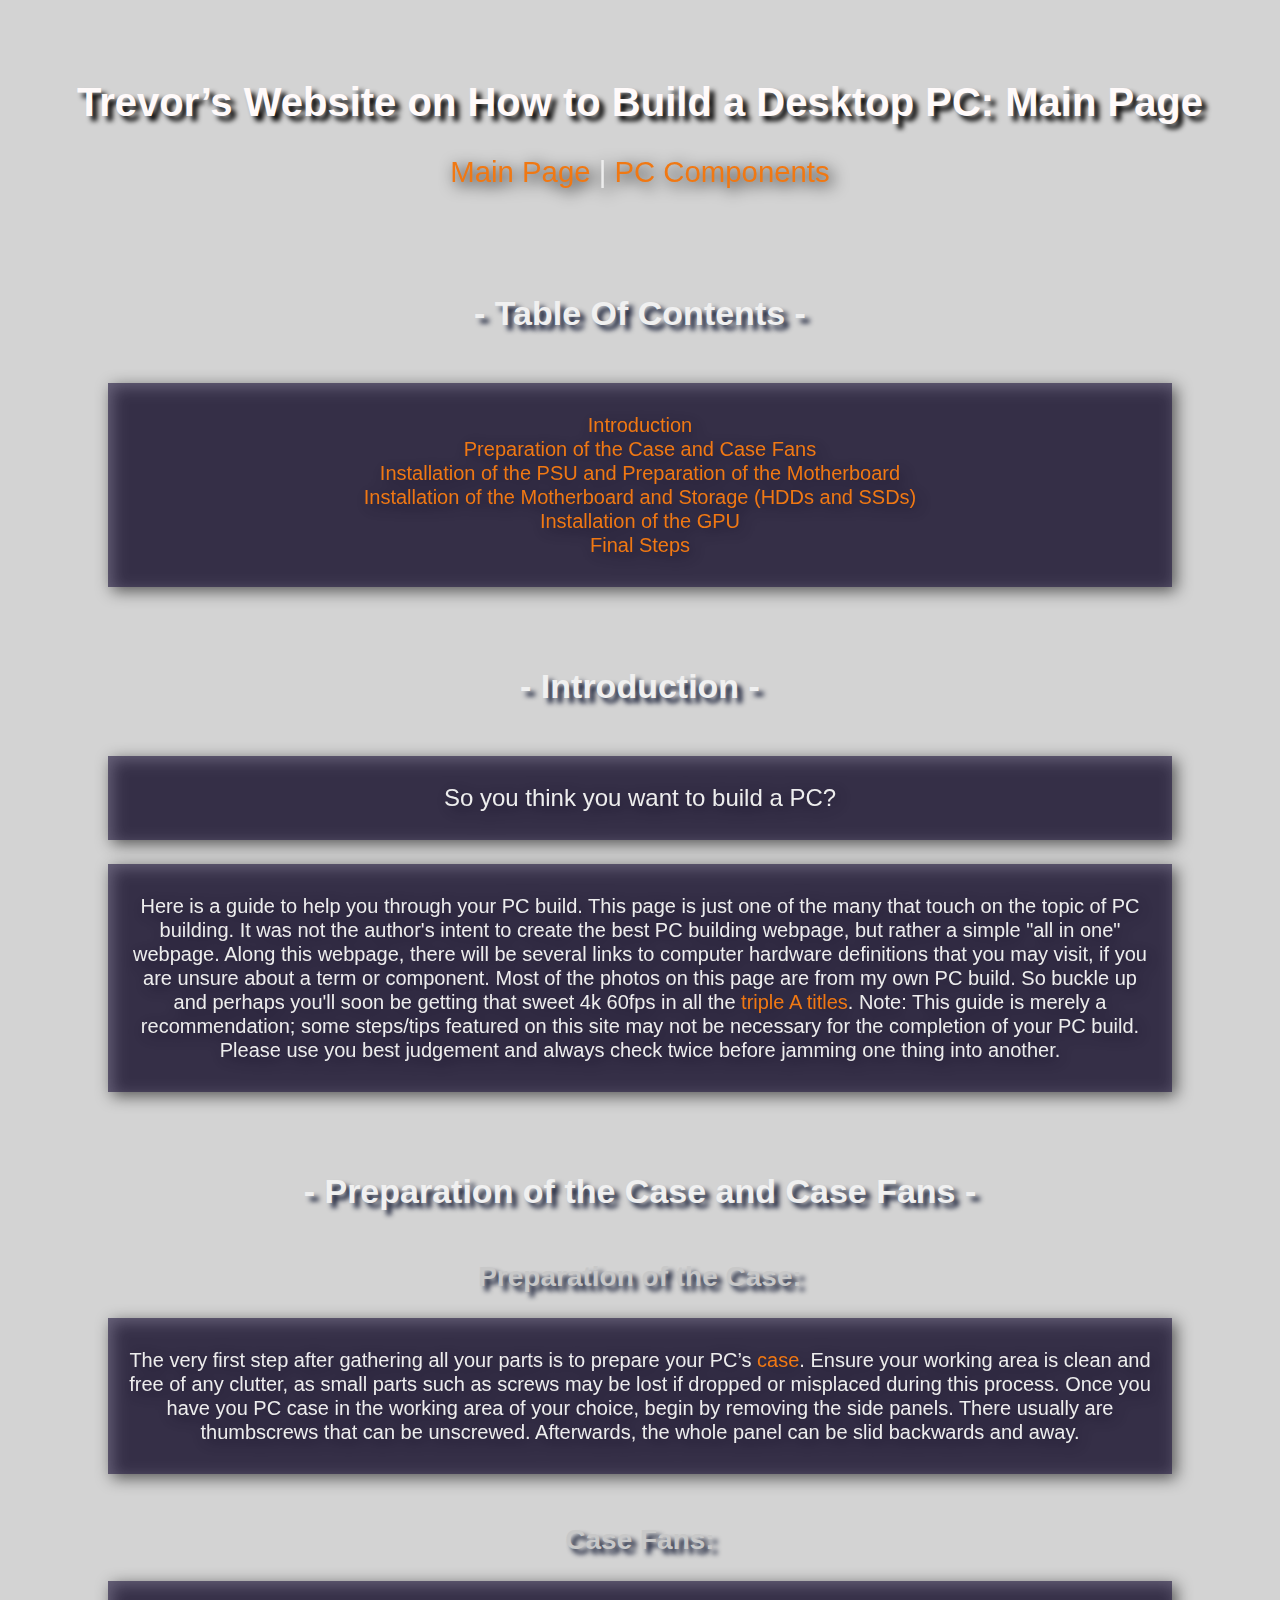
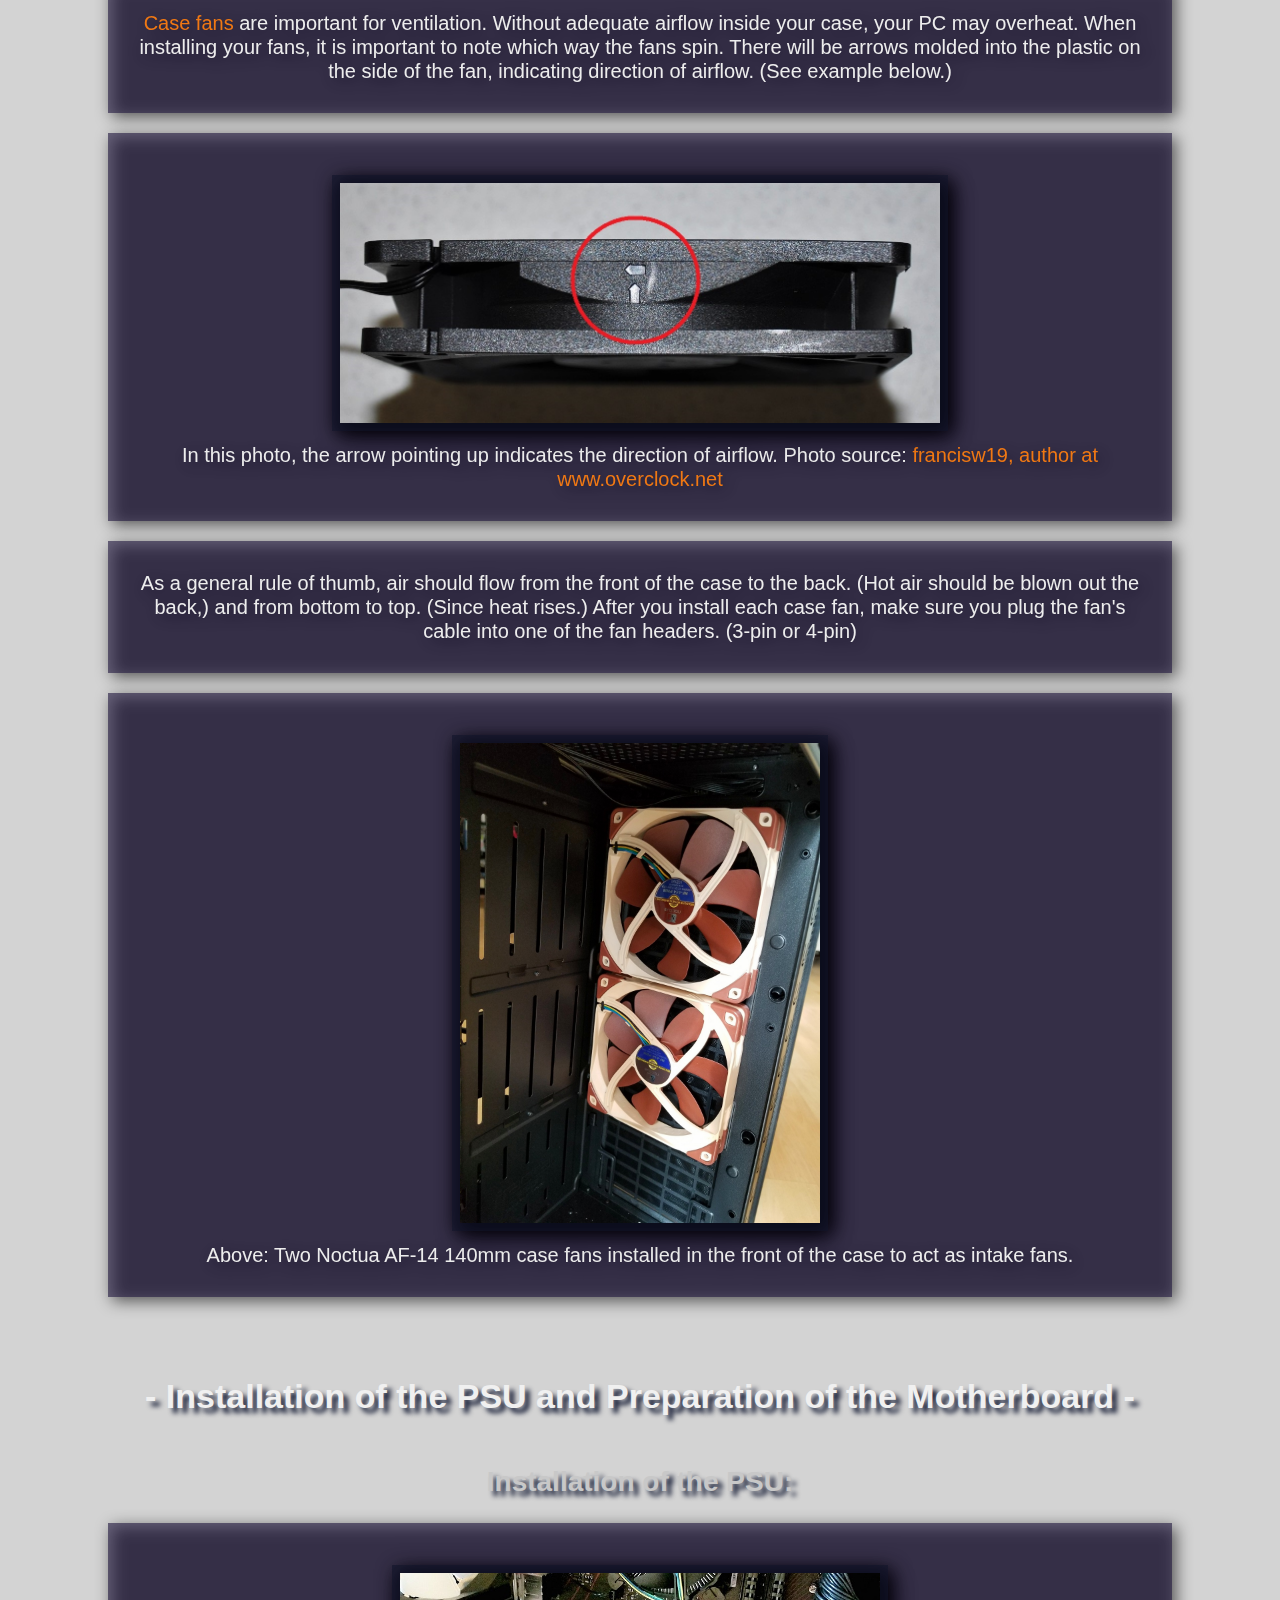
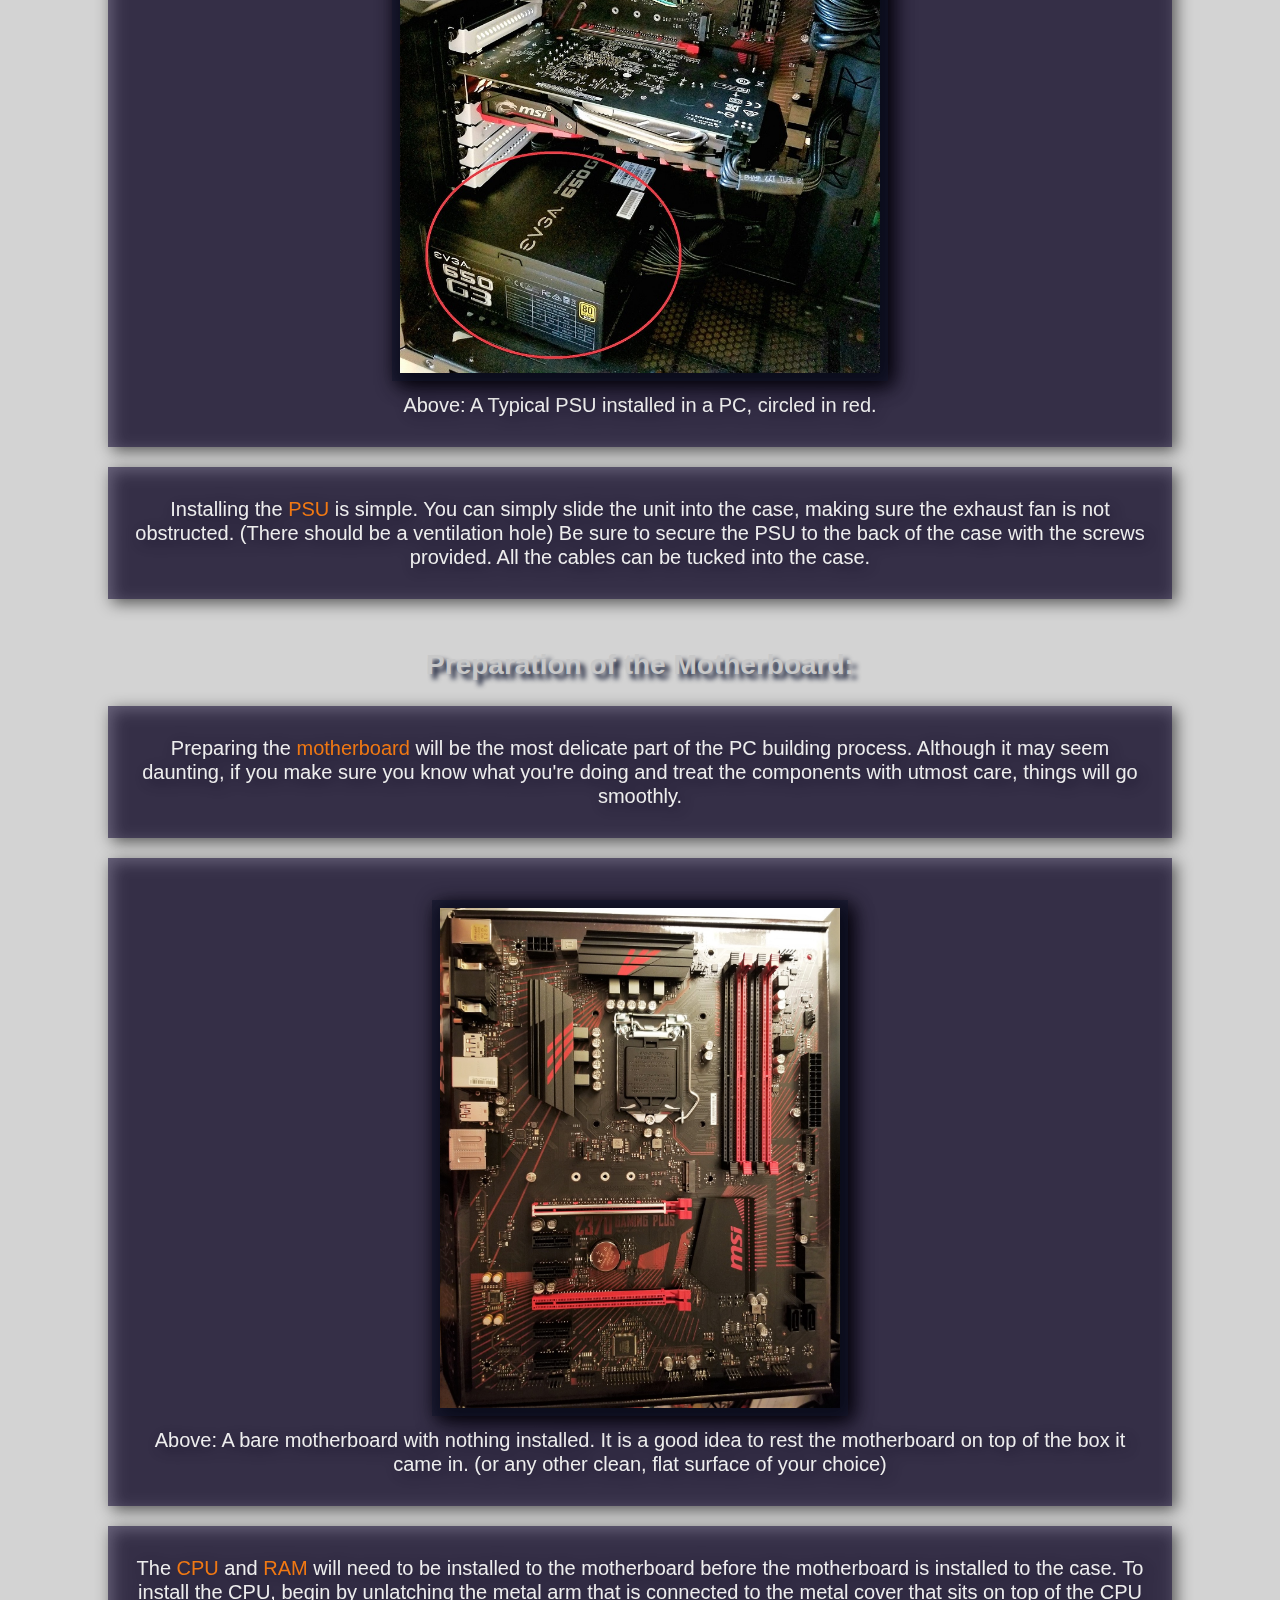
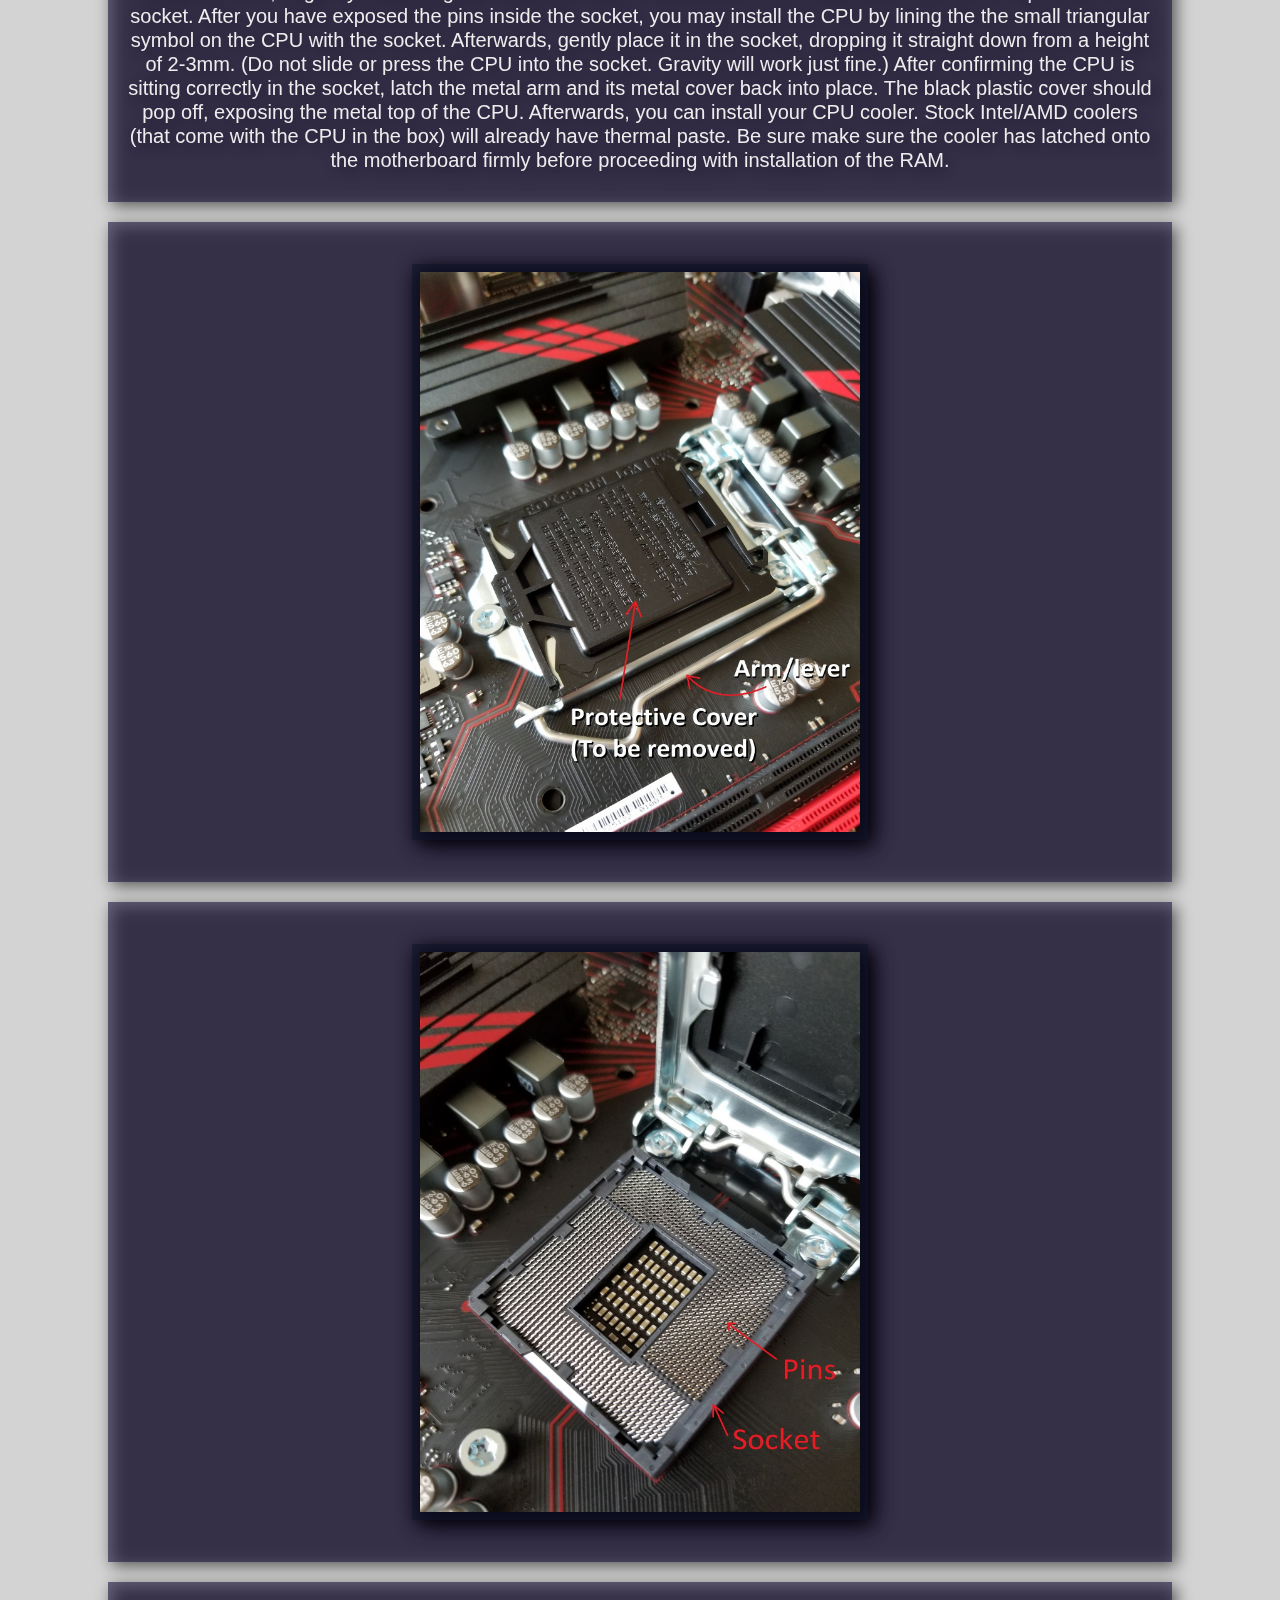
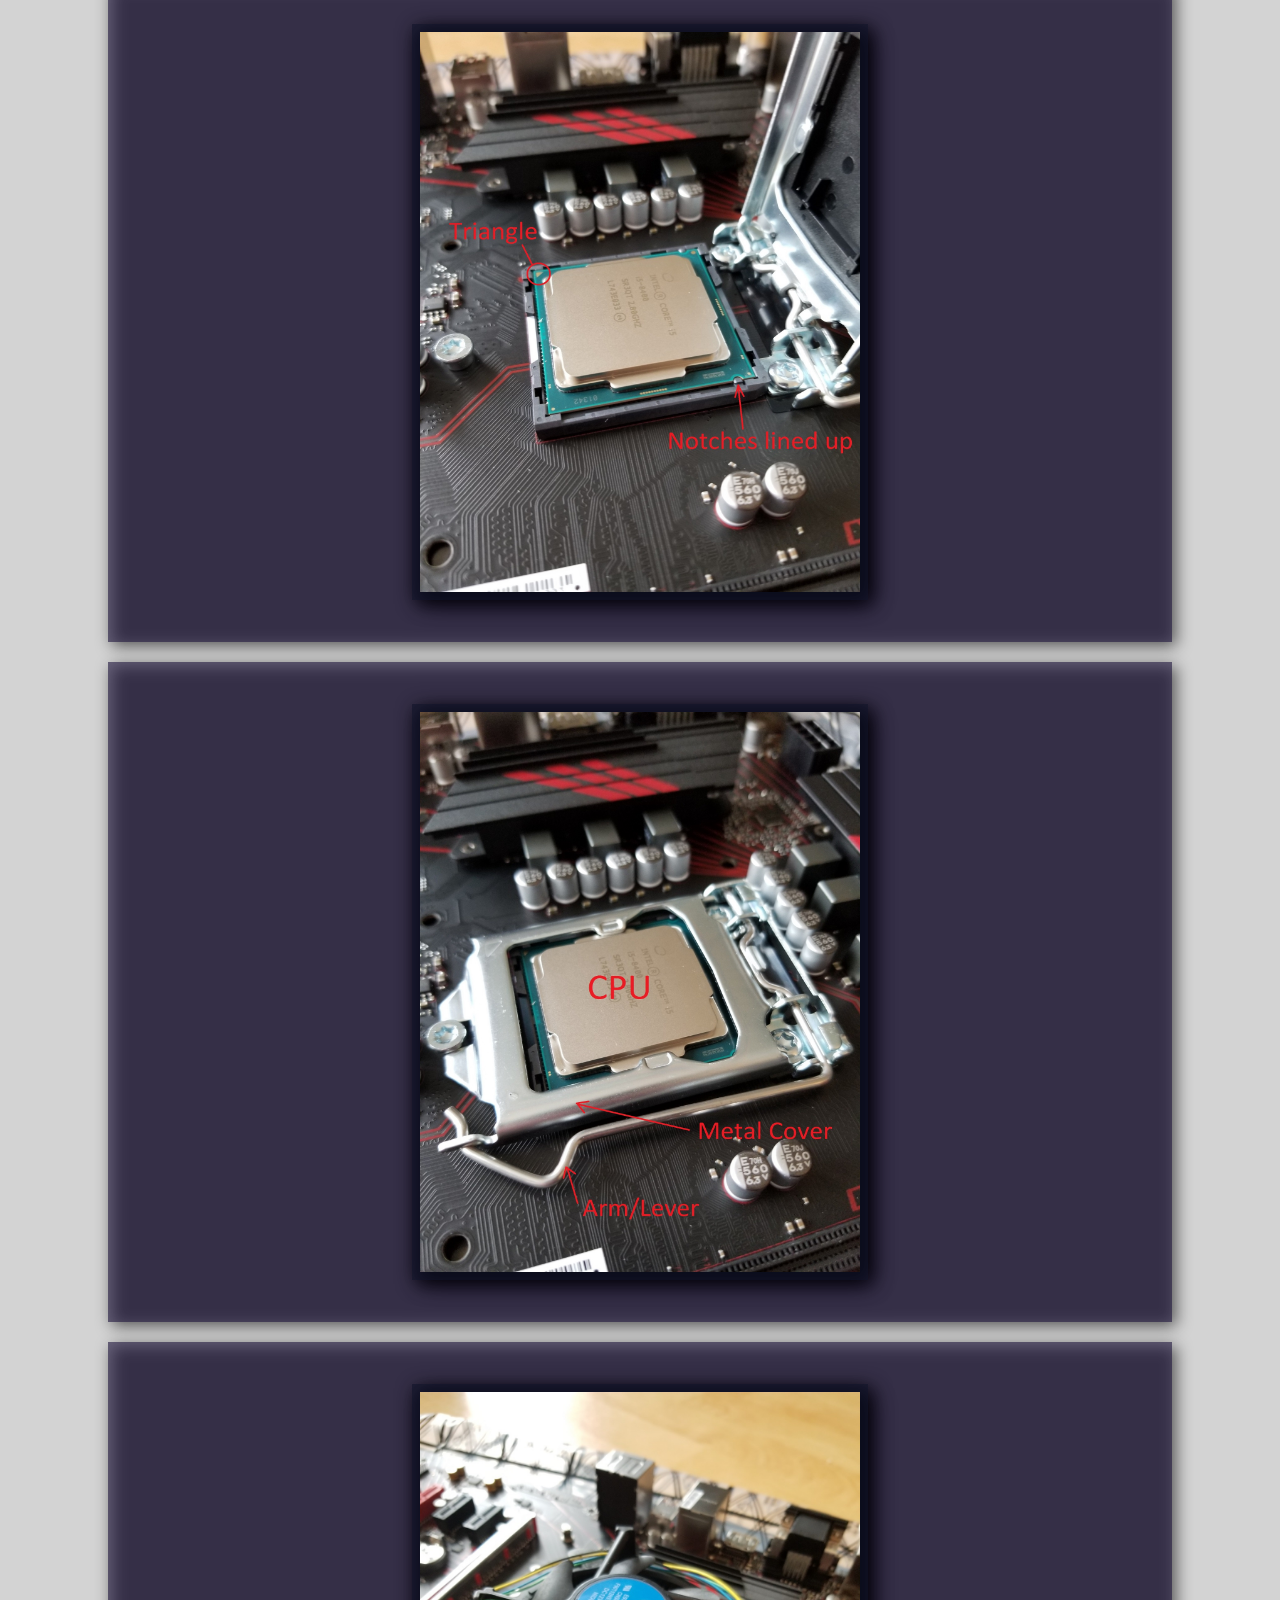
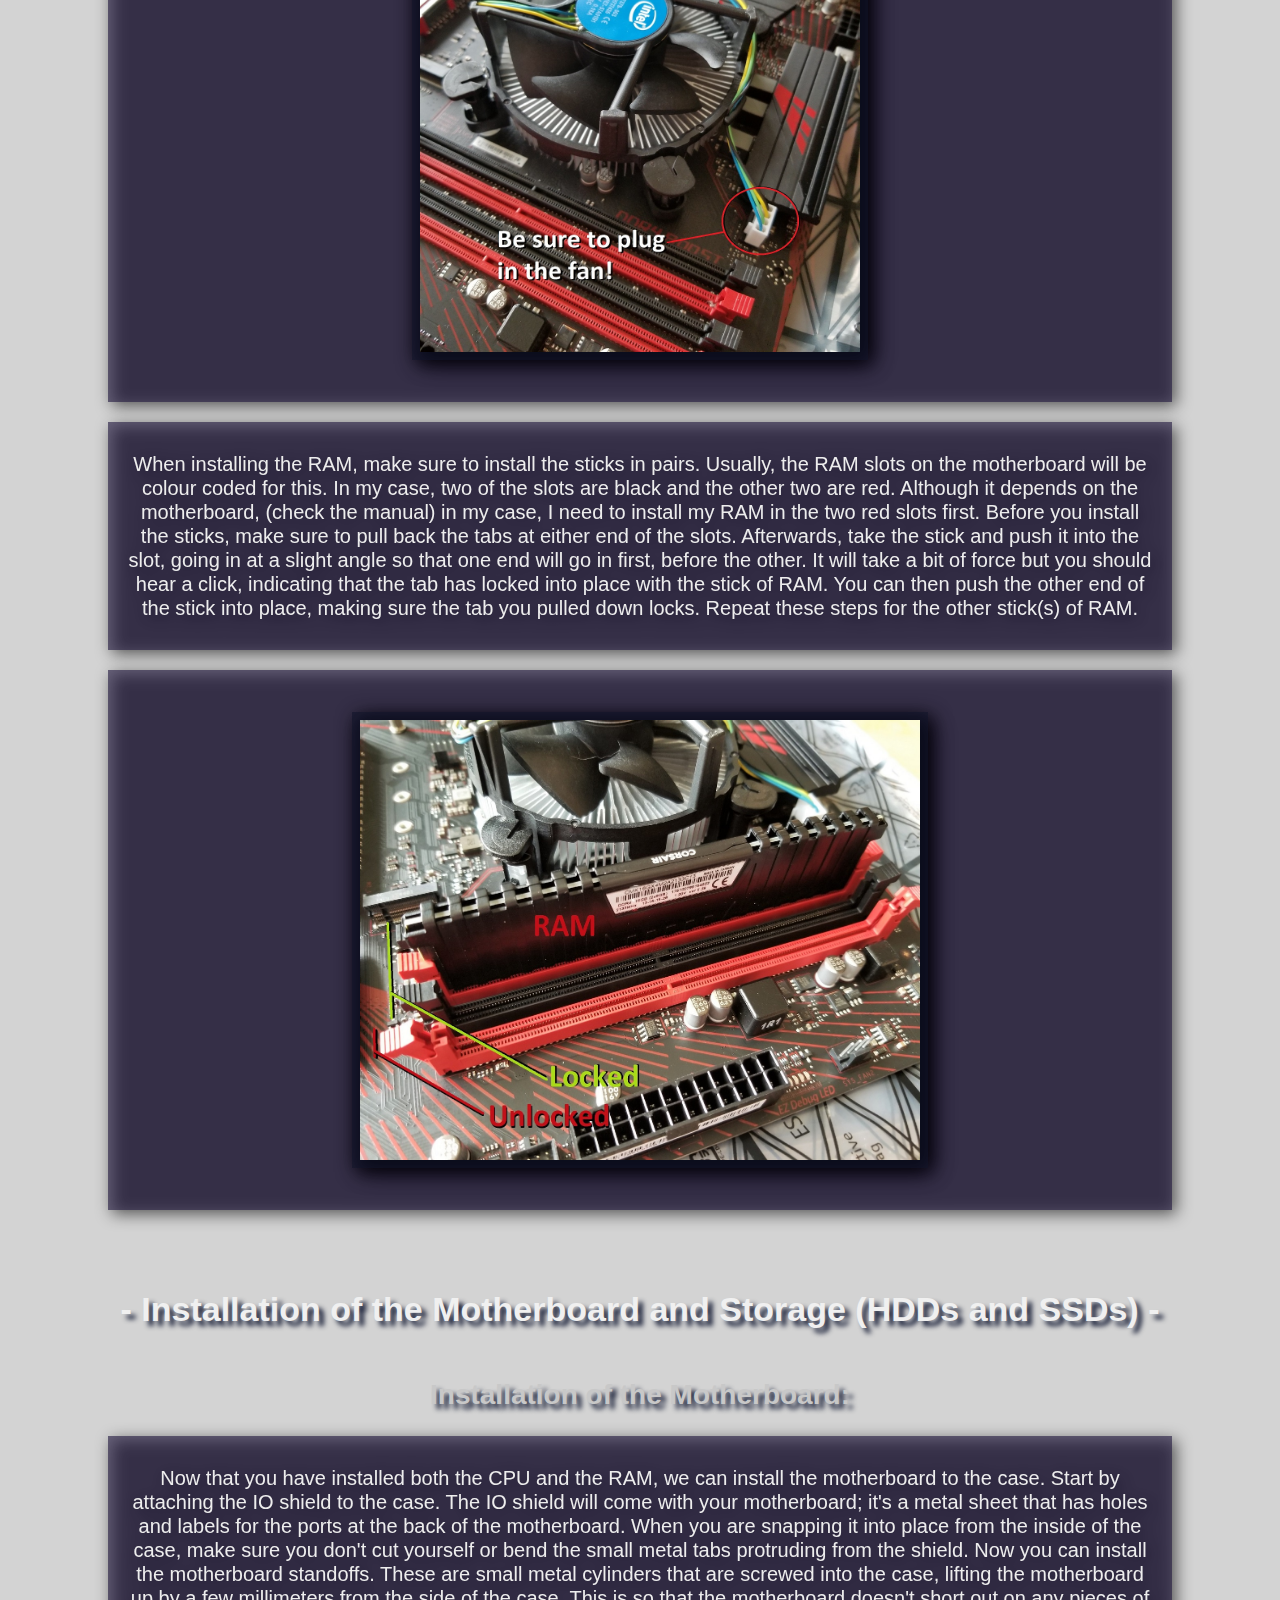
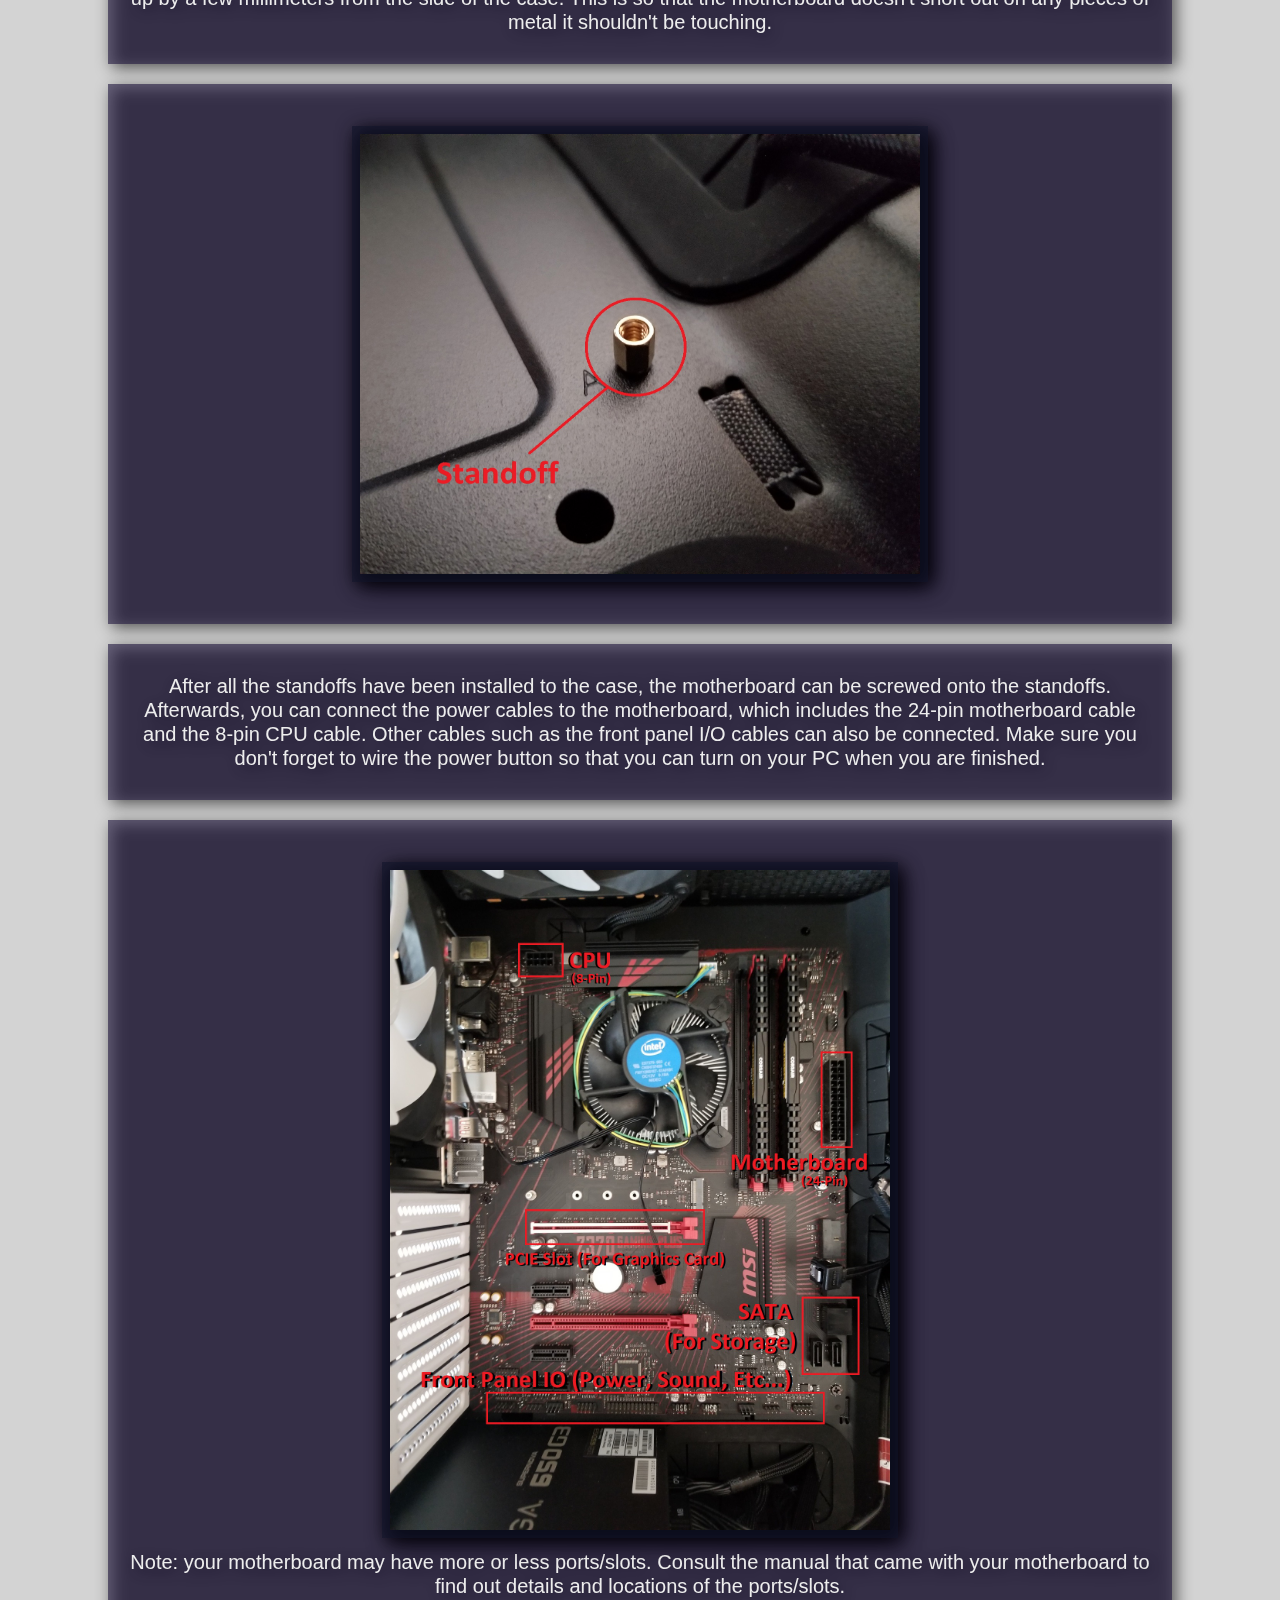
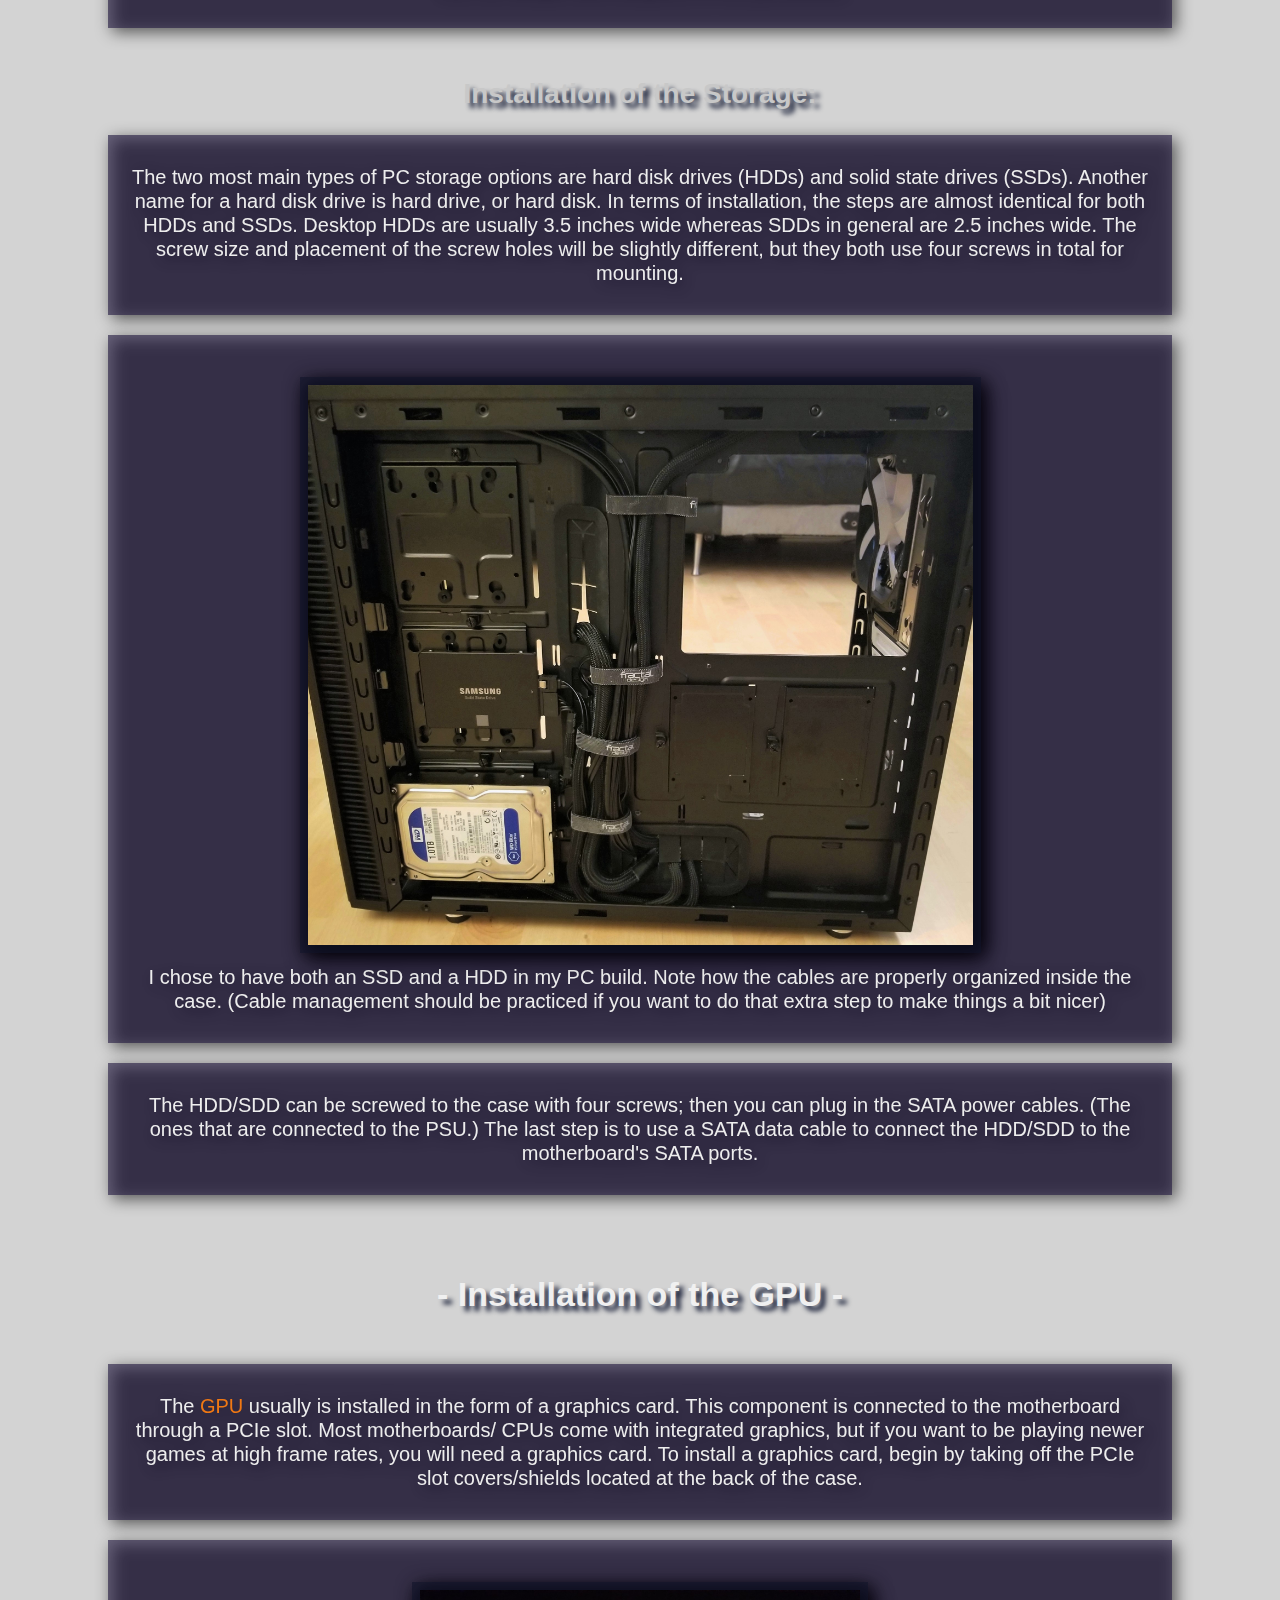
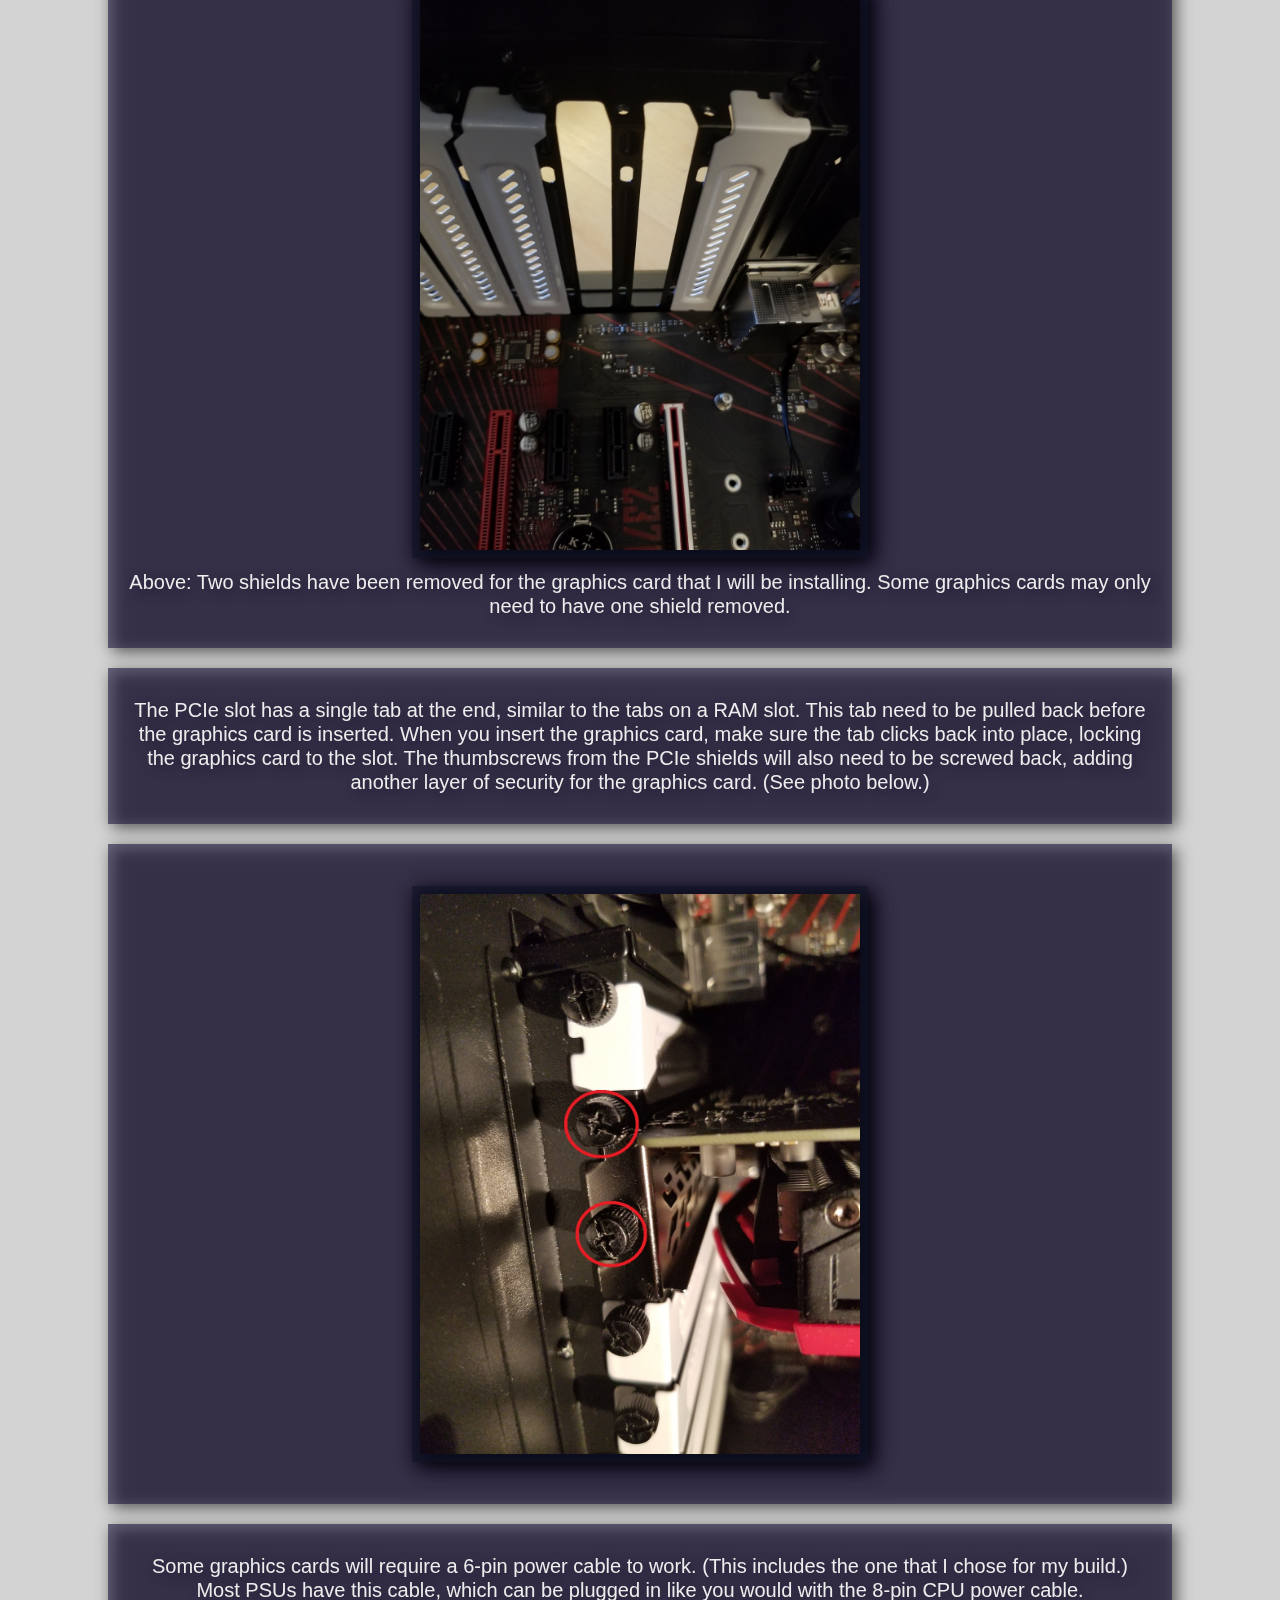
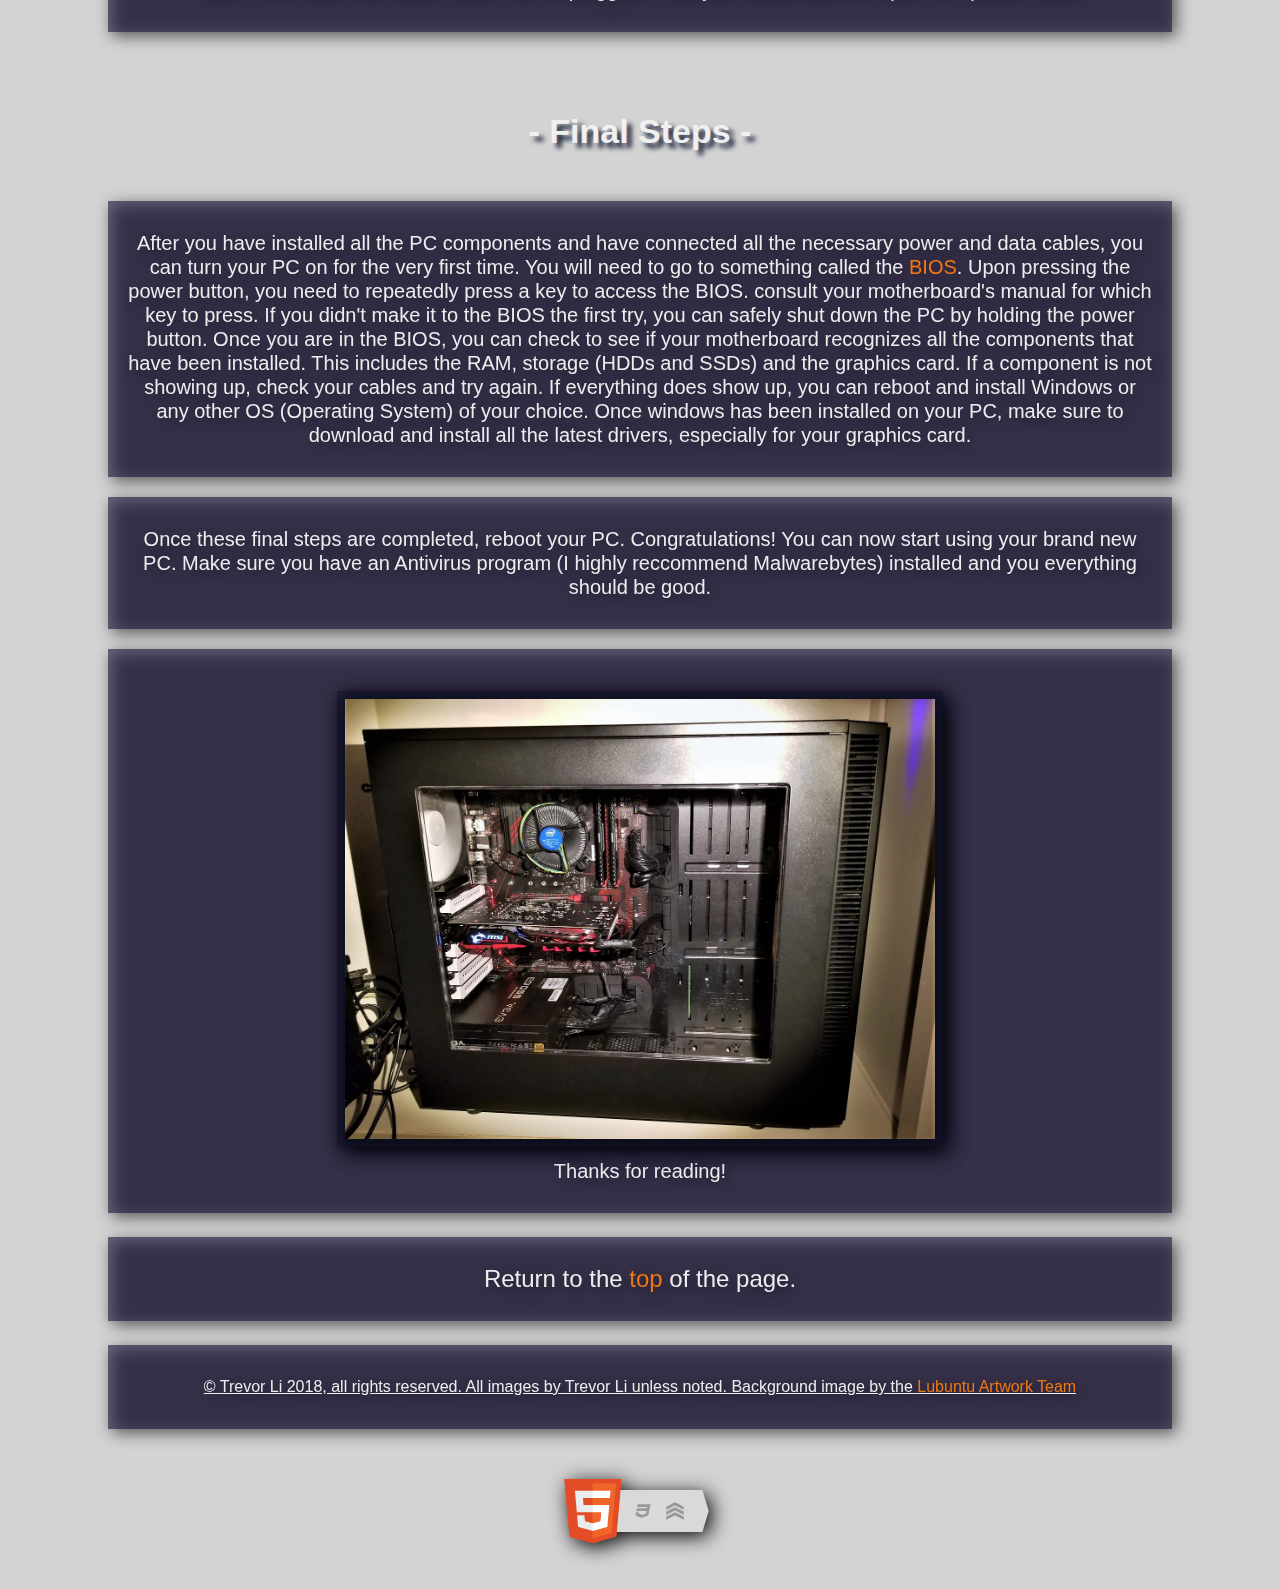
==== commit 6f6b408f: "Update index.html" ====
--- a/index.html
+++ b/index.html
@@ -54,7 +54,7 @@
 		<h3> Case Fans: </h3>
 		<p> <a href = "Components.html#Two">Case fans</a> are important for ventilation. 
 		    Without adequate airflow inside your case, your PC may overheat. When installing your fans, it is 
-		    important to note which way the fans spin. There willbe arrows molded into the plastic on the side of the
+		    important to note which way the fans spin. There will be arrows molded into the plastic on the side of the
 		    fan, indicating direction of airflow. (See example below.) </p>
 		<p> <img class= "bordered" src = "PCImages/fanairflow.jpg" width = "600" height = "240" alt = "Picture of PC fan, showing 
 		    two small arrows indicating which direction the fans spins and which direction the air flows, 
@@ -76,12 +76,12 @@
 		    is not obstructed. (There should be a ventilation hole) Be sure to secure the PSU to the back of the case
 		    with the screws provided. All the cables can be tucked into the case.
 		<h3> Preparation of the Motherboard: </h3>
-		<p> Preparing the <a href = "Components.html#Seven">motherboard</a> will be the most delicate part of the whole PC building process. Although it
+		<p> Preparing the <a href = "Components.html#Seven">motherboard</a> will be the most delicate part of the PC building process. Although it
 		    may seem daunting, if you make sure you know what you're doing and treat the components with utmost care, 
 		    things will go smoothly.
 		<p> <img class= "bordered" src = "PCImages/motherboard.jpg" width = "400" height = "500" alt = 
 		    "Picture of a bare MSI Z370 Gaming Plus motherboard with nothing installed." /> Above: A bare motherboard
-		    with nothing installed. It is a good idea to rest the motherboard ontop of the box it came in. 
+		    with nothing installed. It is a good idea to rest the motherboard on top of the box it came in. 
 		    (or any other clean, flat surface of your choice) </p>
 		<p> The <a href = "Components.html#Four">CPU</a> and <a href = "Components.html#Eight">RAM</a> will need to be installed to the motherboard before the motherboard is installed to the
 		    case. To install the CPU, begin by unlatching the metal arm that is connected to the metal cover that sits
@@ -124,7 +124,7 @@
 		    I/O cables can also be connected. Make sure you don't forget to wire the power button so that you can turn on your PC when you are finished. </p>
 		<p> <img class= "bordered" src = "PCImages/PreparedMotherboard.jpg" width = "500" height = "660" alt = 
 		    "Photo of a MSI Z370 motherboard, installed in a case, with several ports labelled." />Note: your motherboard may have more or less ports/slots.
-		    Consult the manual that came with your motherboard to find out specific details and locations of the ports/slots. </p>
+		    Consult the manual that came with your motherboard to find out details and locations of the ports/slots. </p>
 		<h3> Installation of the Storage: </h3>
 		<p> The two most main types of PC storage options are hard disk drives (HDDs) and solid state drives (SSDs). Another name for a hard disk drive is
 		    hard drive, or hard disk. In terms of installation, the steps are almost identical for both HDDs and SSDs. Desktop HDDs are usually 3.5 inches wide
@@ -134,9 +134,9 @@
 		    "Photo of the inside of a PC case, showing both a HDD and an SSD." /> I chose to have both an SSD and a HDD in my PC build. Note how the cables
 		    are properly organized inside the case. (Cable management should be practiced if you want to do that extra step to make things a bit nicer) </p>
 		<p> The HDD/SDD can be screwed to the case with four screws; then you can plug in the SATA power cables. (The ones that are connected to the PSU.)
-		    The final step is to use a SATA data cable to connect the HDD/SDD to the motherboard's SATA ports.
+		    The last step is to use a SATA data cable to connect the HDD/SDD to the motherboard's SATA ports.
 		<h2 id= "Five"> - Installation of the GPU - </h2>
-		<p> The <a href = "Components.html#Five">GPU</a> usually is installed in the form of a graphics card. This component is connected to the motherboard through a PCIE slot. Most motherboards/
+		<p> The <a href = "Components.html#Five">GPU</a> usually is installed in the form of a graphics card. This component is connected to the motherboard through a PCIe slot. Most motherboards/
 		    CPUs come with integrated graphics, but if you want to be playing newer games at high frame rates, you will need a graphics card. To install a
 		    graphics card, begin by taking off the PCIe slot covers/shields located at the back of the case.</p>
 		<p> <img class= "bordered" src = "PCImages/PCIEShields.jpg" width = "440" height = "560" alt = 
@@ -147,7 +147,7 @@
 		    shields will also need to be screwed back, adding another layer of security for the graphics card. (See photo below.) </p>
 		<p> <img class= "bordered" src = "PCImages/SecuredGPUTwo.jpg" width = "440" height = "560" alt = 
 		    "Photo of a graphics card that has two thumbscrews securing it to the PC's case." /> </p> 
-		<p> Some graphics cards will need a 6-pin power cable to function. (This includes the one that I chose for my build.) Most PSUs have this cable, which
+		<p> Some graphics cards will require a 6-pin power cable to work. (This includes the one that I chose for my build.) Most PSUs have this cable, which
 		    can be plugged in like you would with the 8-pin CPU power cable.
 		<h2 id= "Six"> - Final Steps - </h2>
 		<p> After you have installed all the PC components and have connected all the necessary power and data cables, you can turn your PC on for the very
@@ -155,10 +155,10 @@
 		    consult your motherboard's manual for which key to press. If you didn't make it to the BIOS the first try, you can safely shut down the PC by 
 		    holding the power button. Once you are in the BIOS, you can check to see if your motherboard recognizes all the components that have been installed.
 		    This includes the RAM, storage (HDDs and SSDs) and the graphics card. If a component is not showing up, check your cables and try again. 
-		    If everyhting does show up, you can reboot and install Windows or any other OS (Operating System) of your choice. Once windows has been installed 
+		    If everything does show up, you can reboot and install Windows or any other OS (Operating System) of your choice. Once windows has been installed 
 		    on your PC, make sure to download and install all the latest drivers, especially for your graphics card. </p>
 		<p> Once these final steps are completed, reboot your PC. Congratulations! You can now start using your brand new PC. Make sure you have an
-		    Antivirus program (I highly suggest Malwarebytes) installed and you everything should be good.
+		    Antivirus program (I highly reccommend Malwarebytes) installed and you everything should be good.
 		<p> <img class= "bordered" src = "PCImages/Complete.jpg" width = "590" height = "440" alt = 
 		    "Photo of my completed PC Build" />Thanks for reading!</p> 
 		<p id= "Return"> Return to the <a href = "#TopTitleText">top</a> of the page. </p>
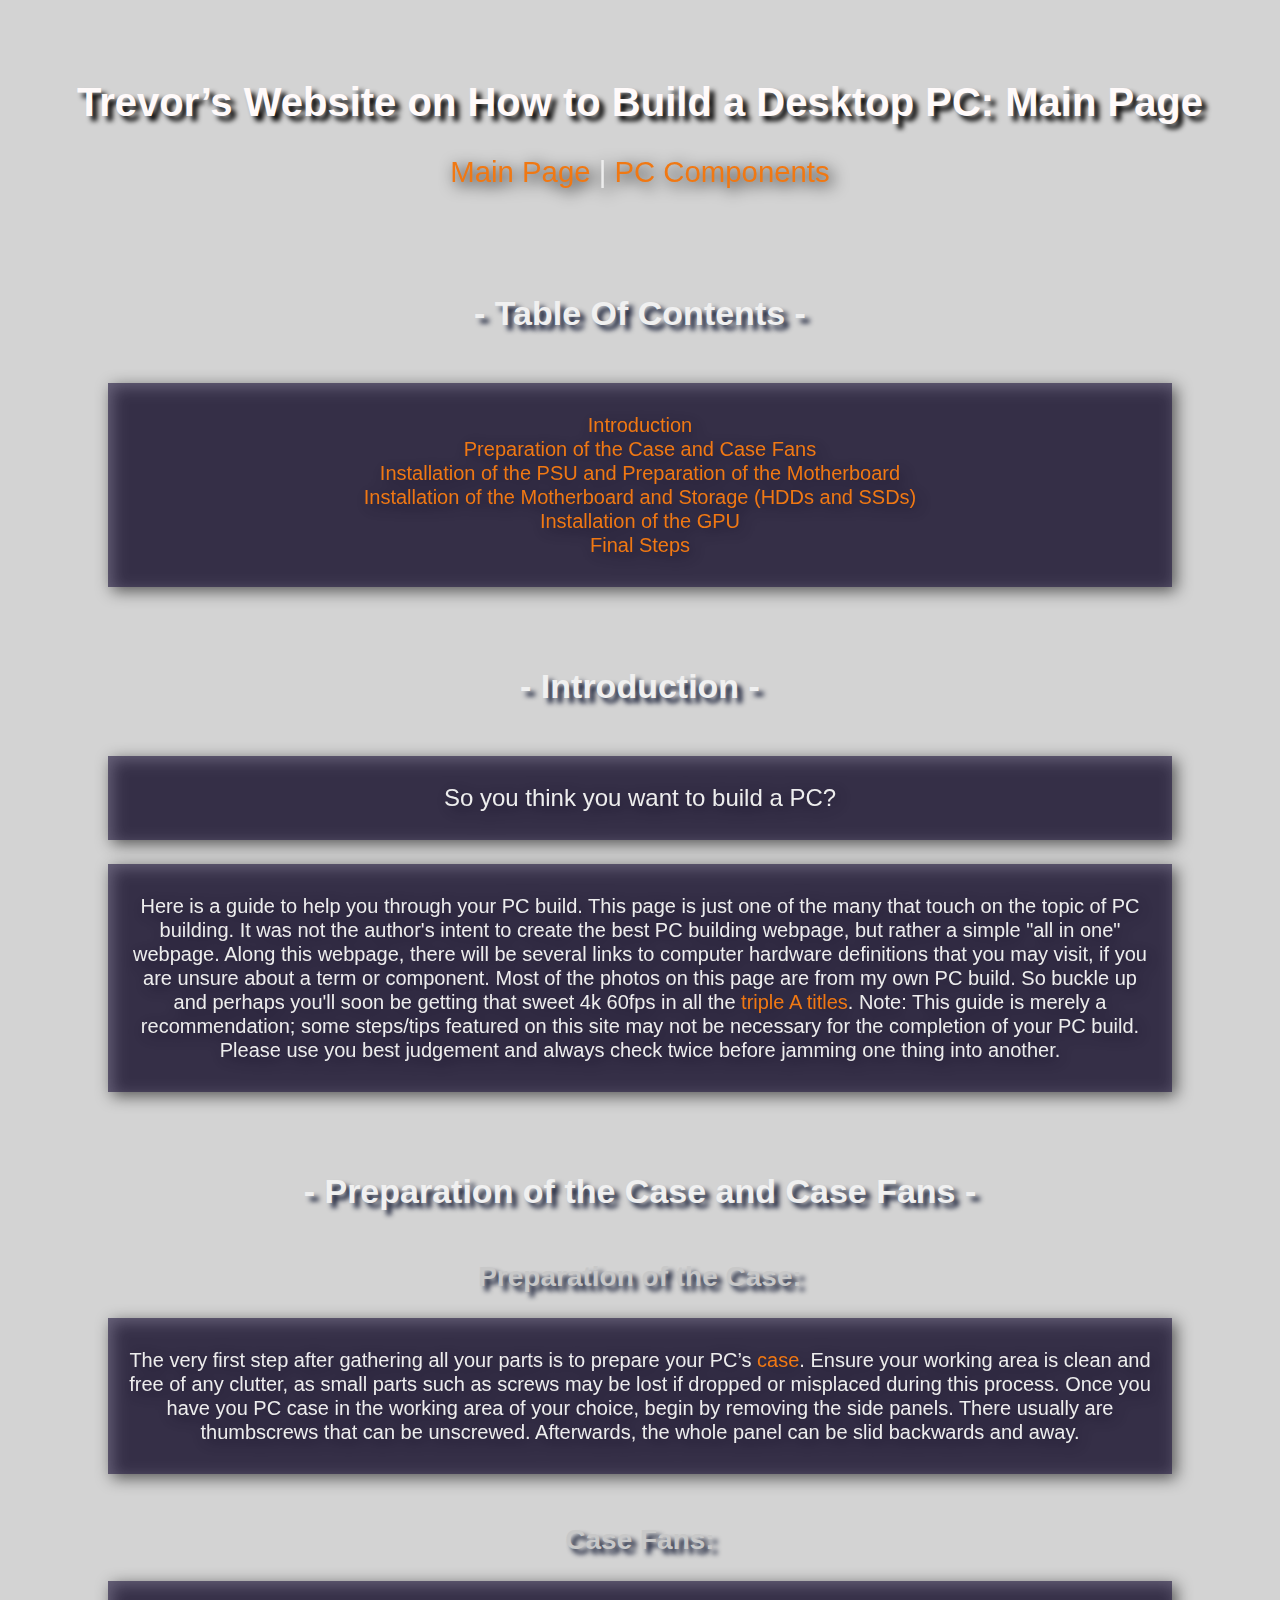
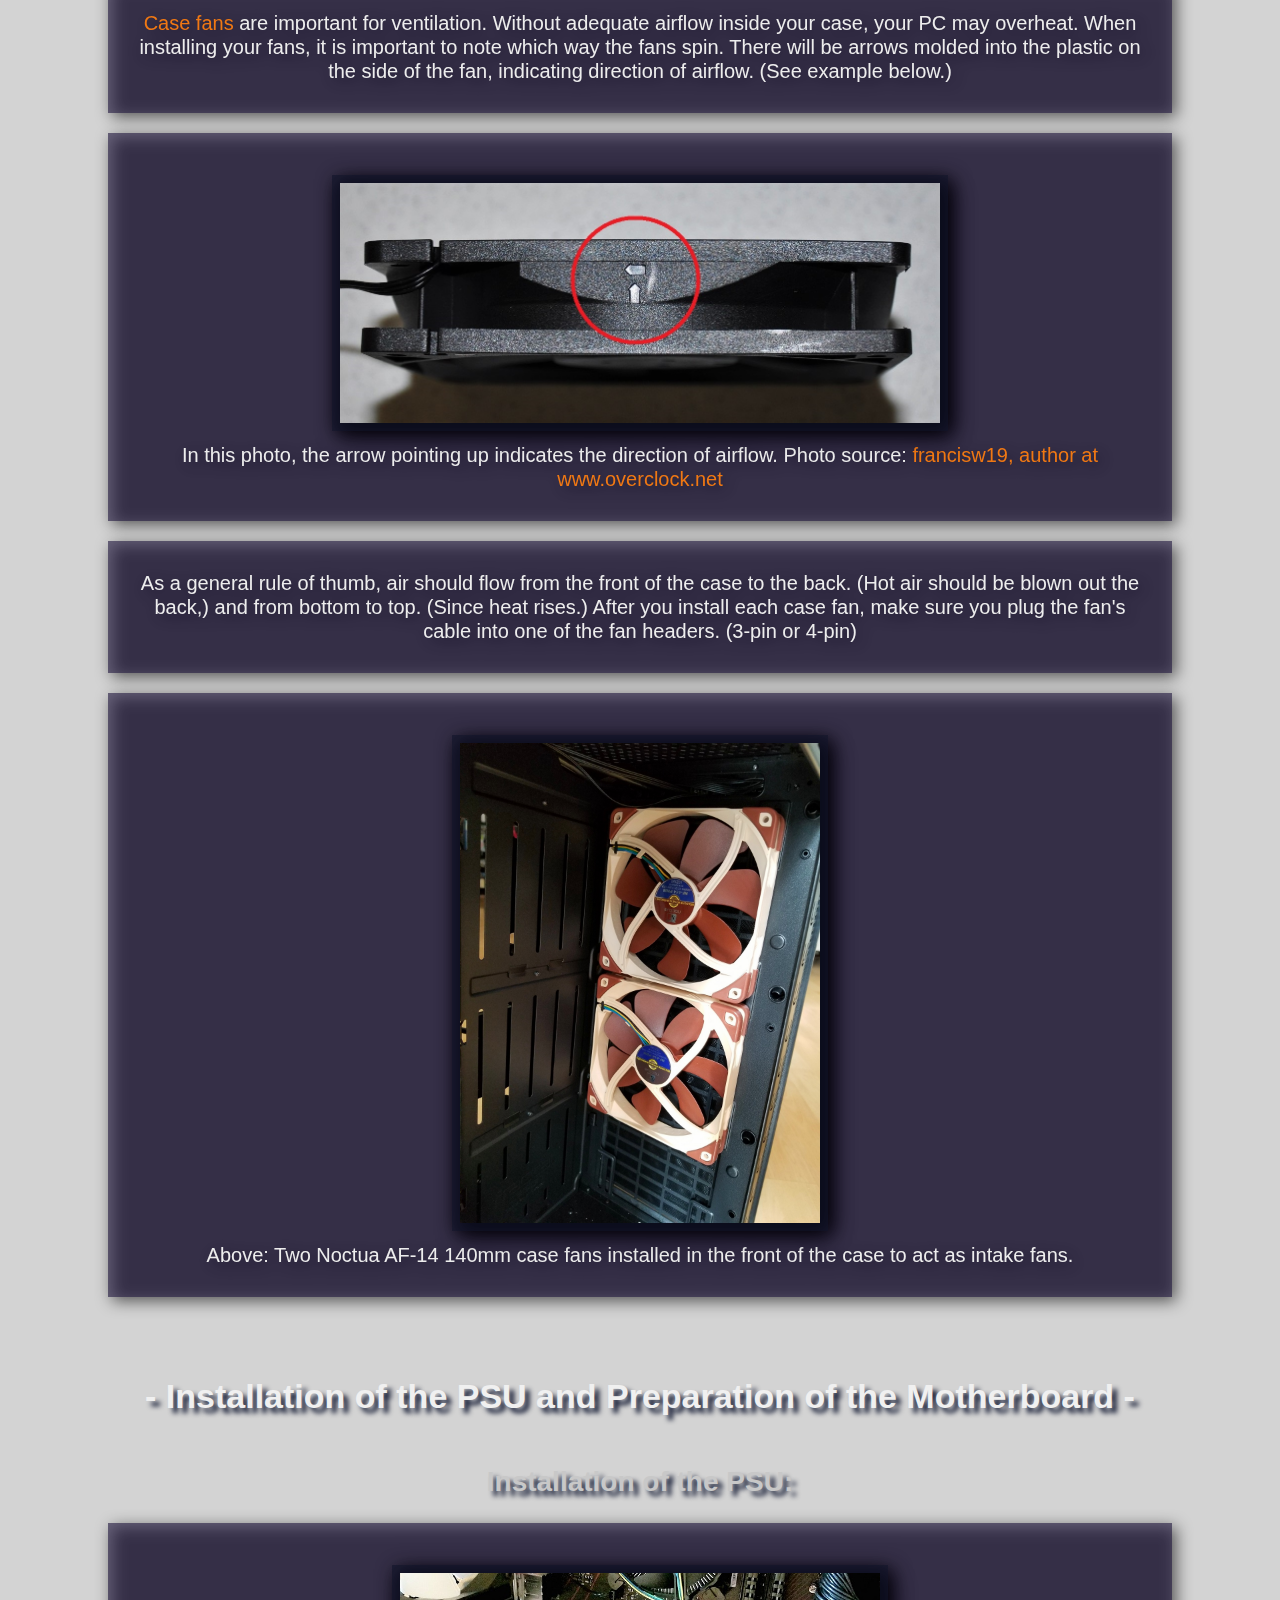
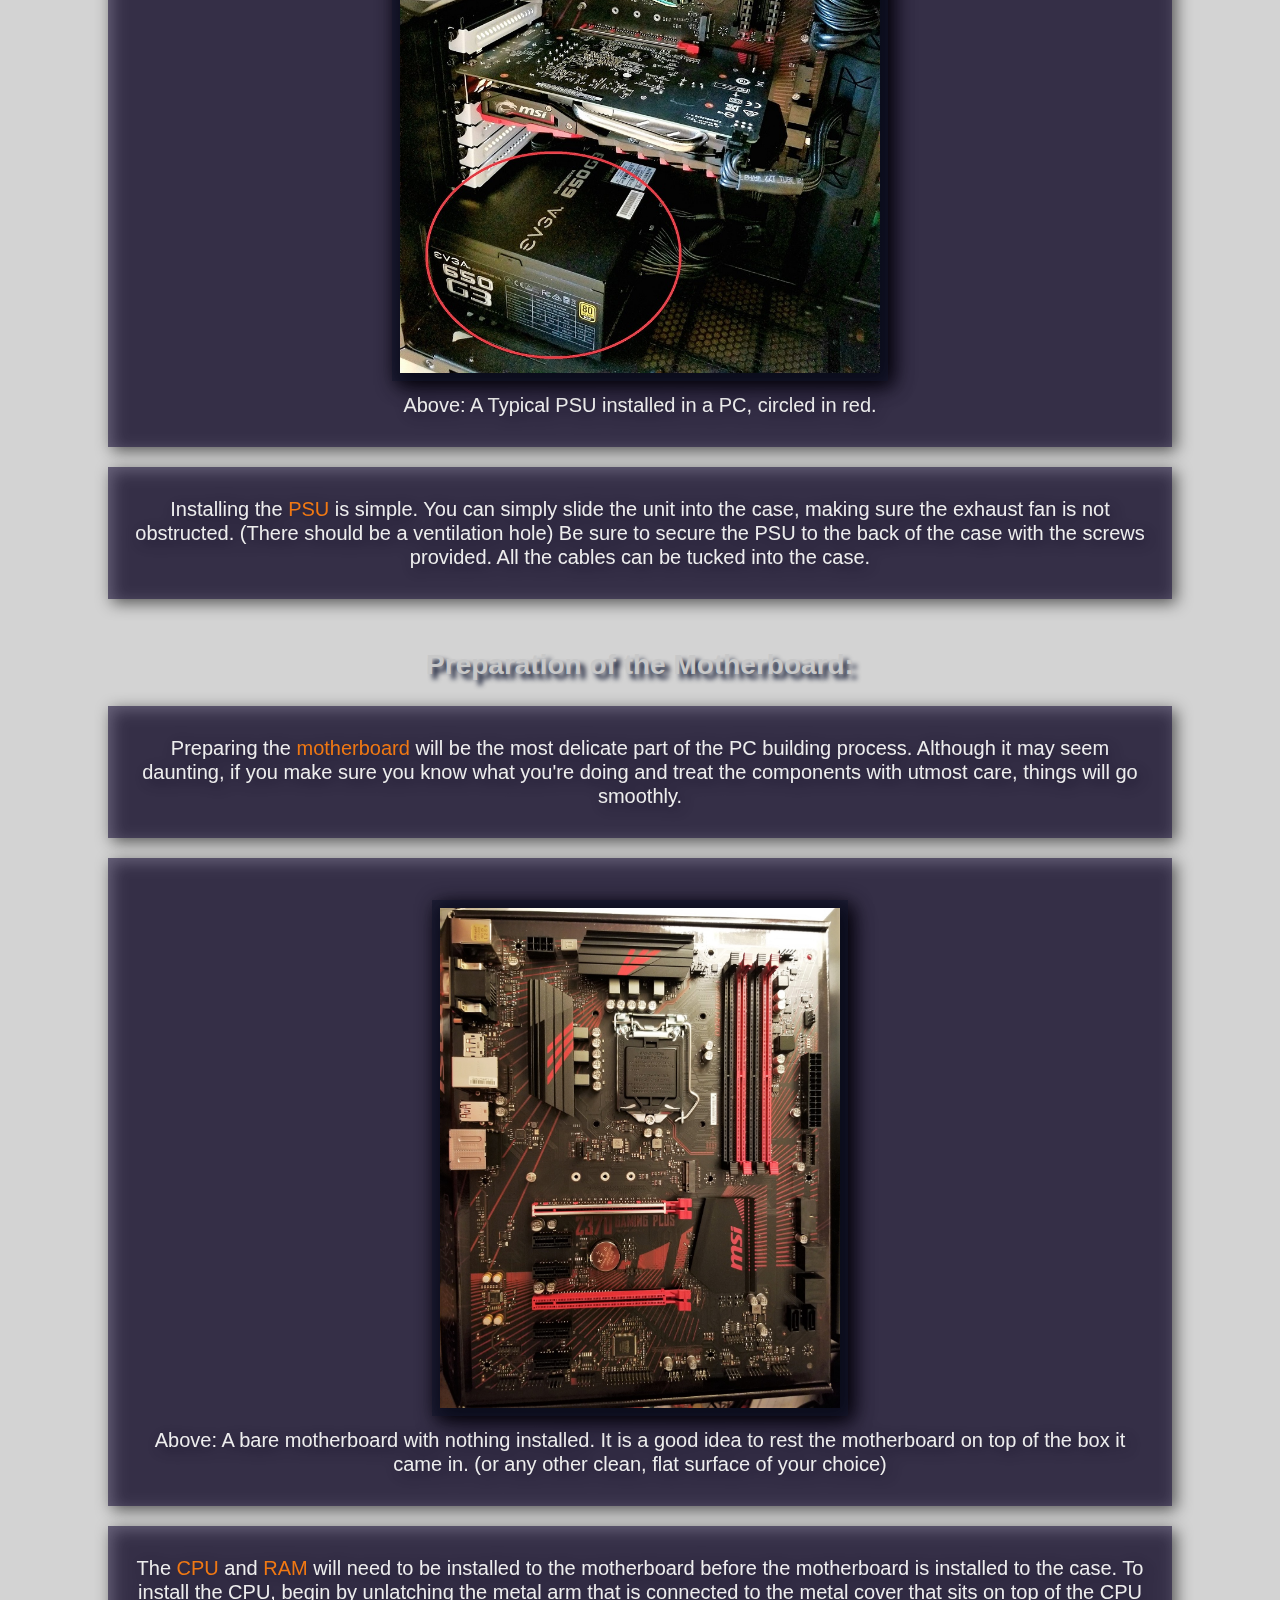
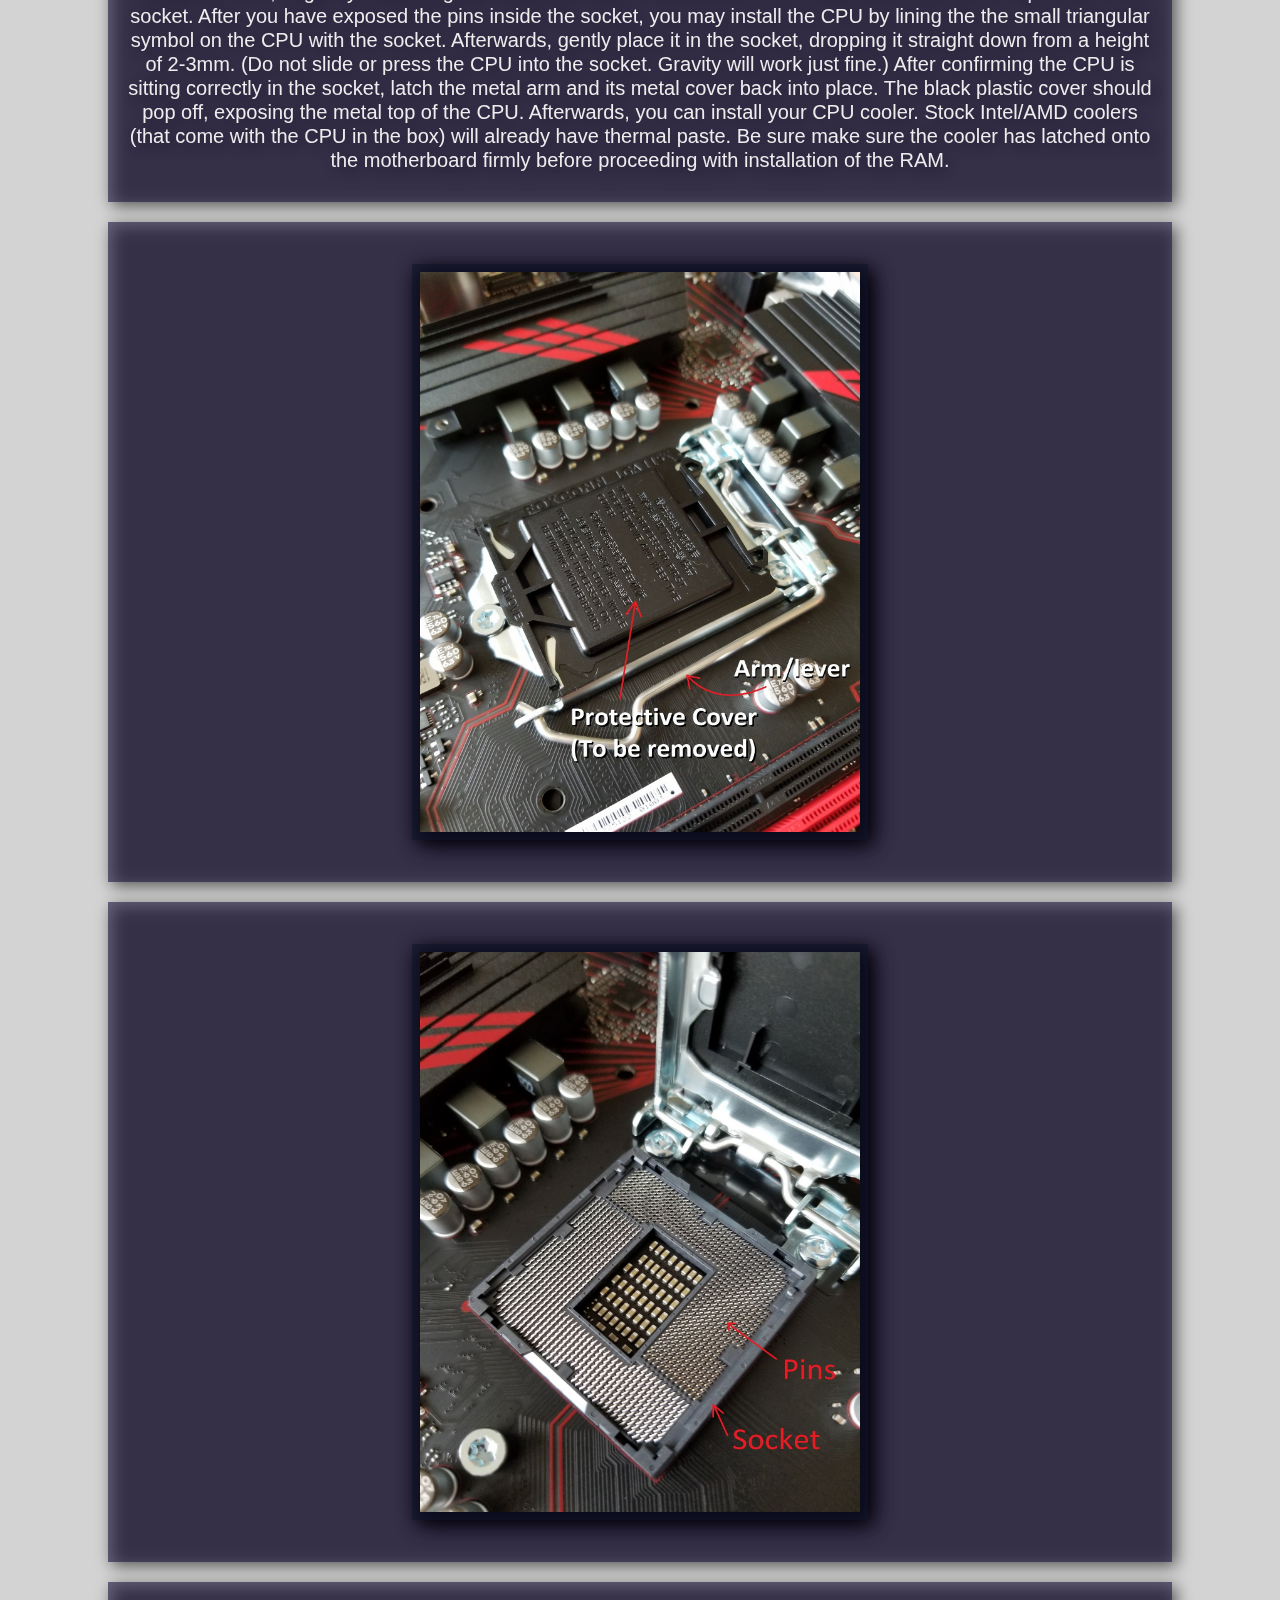
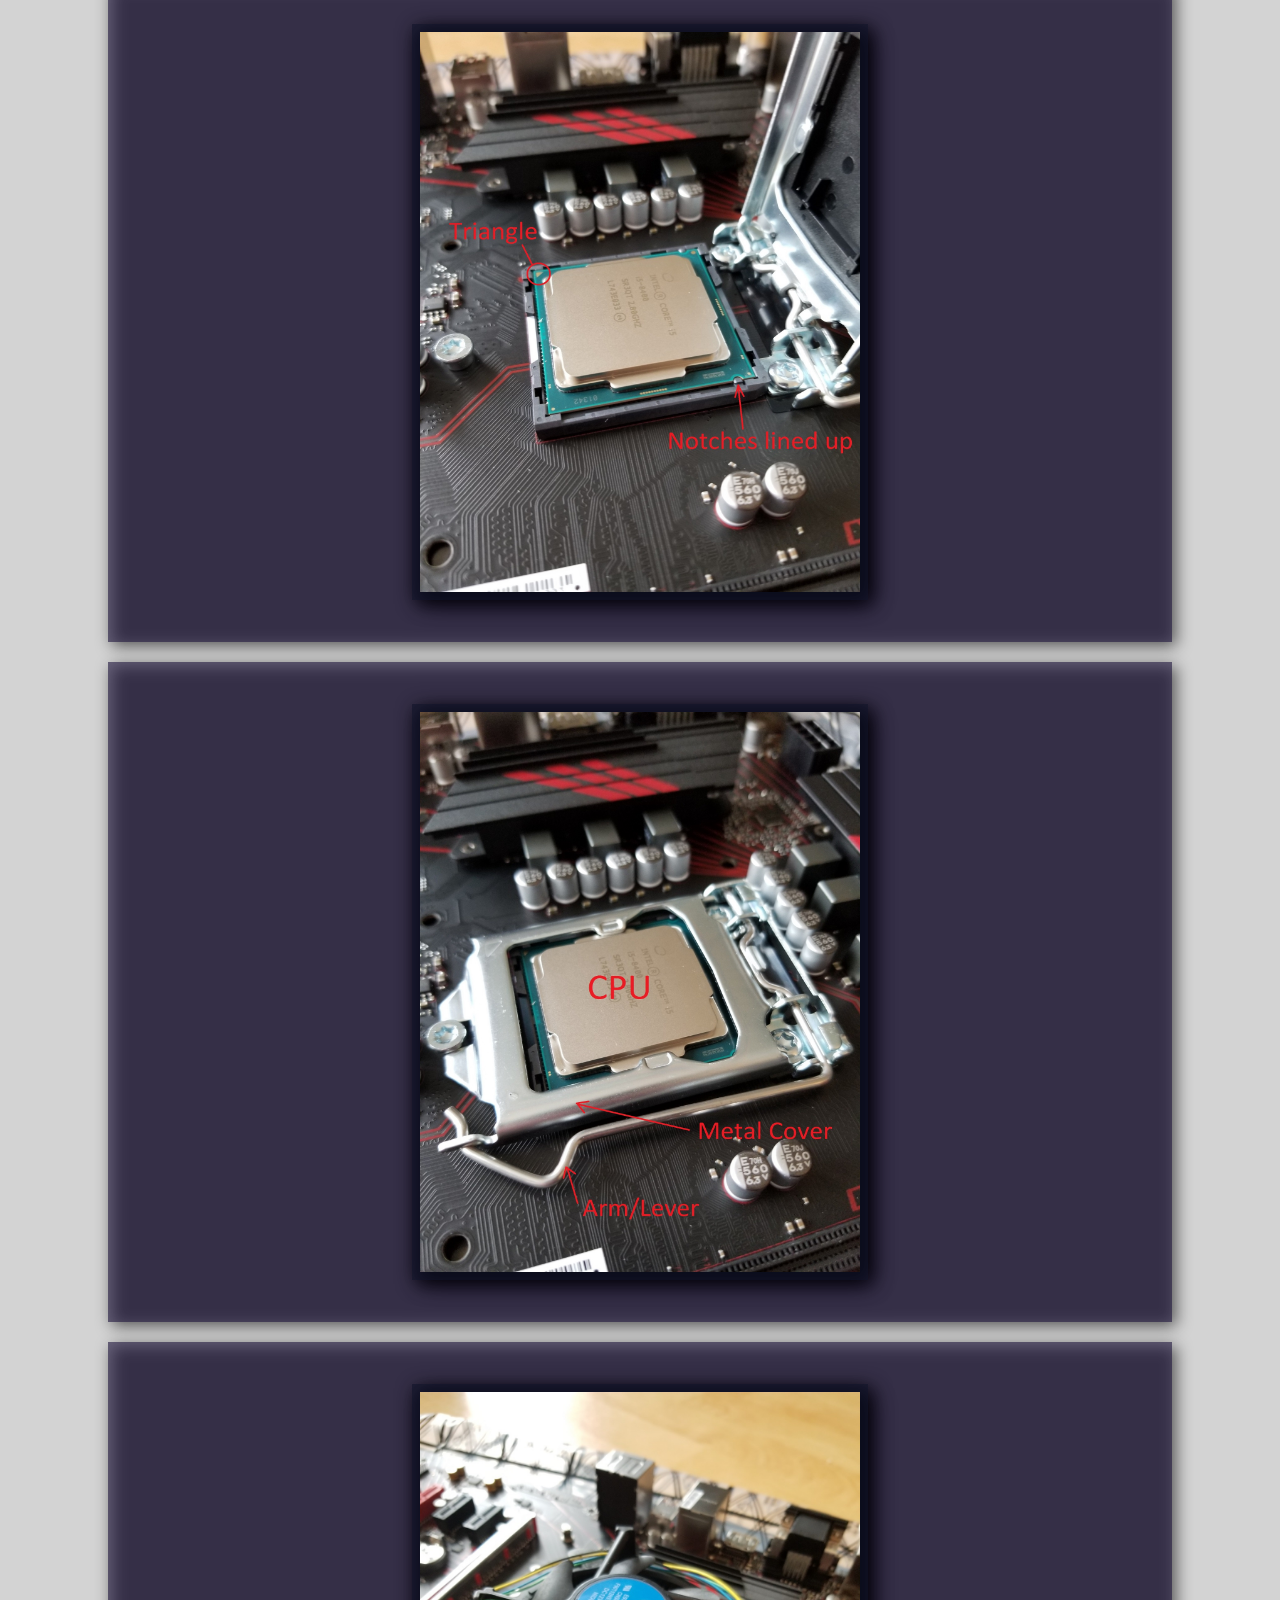
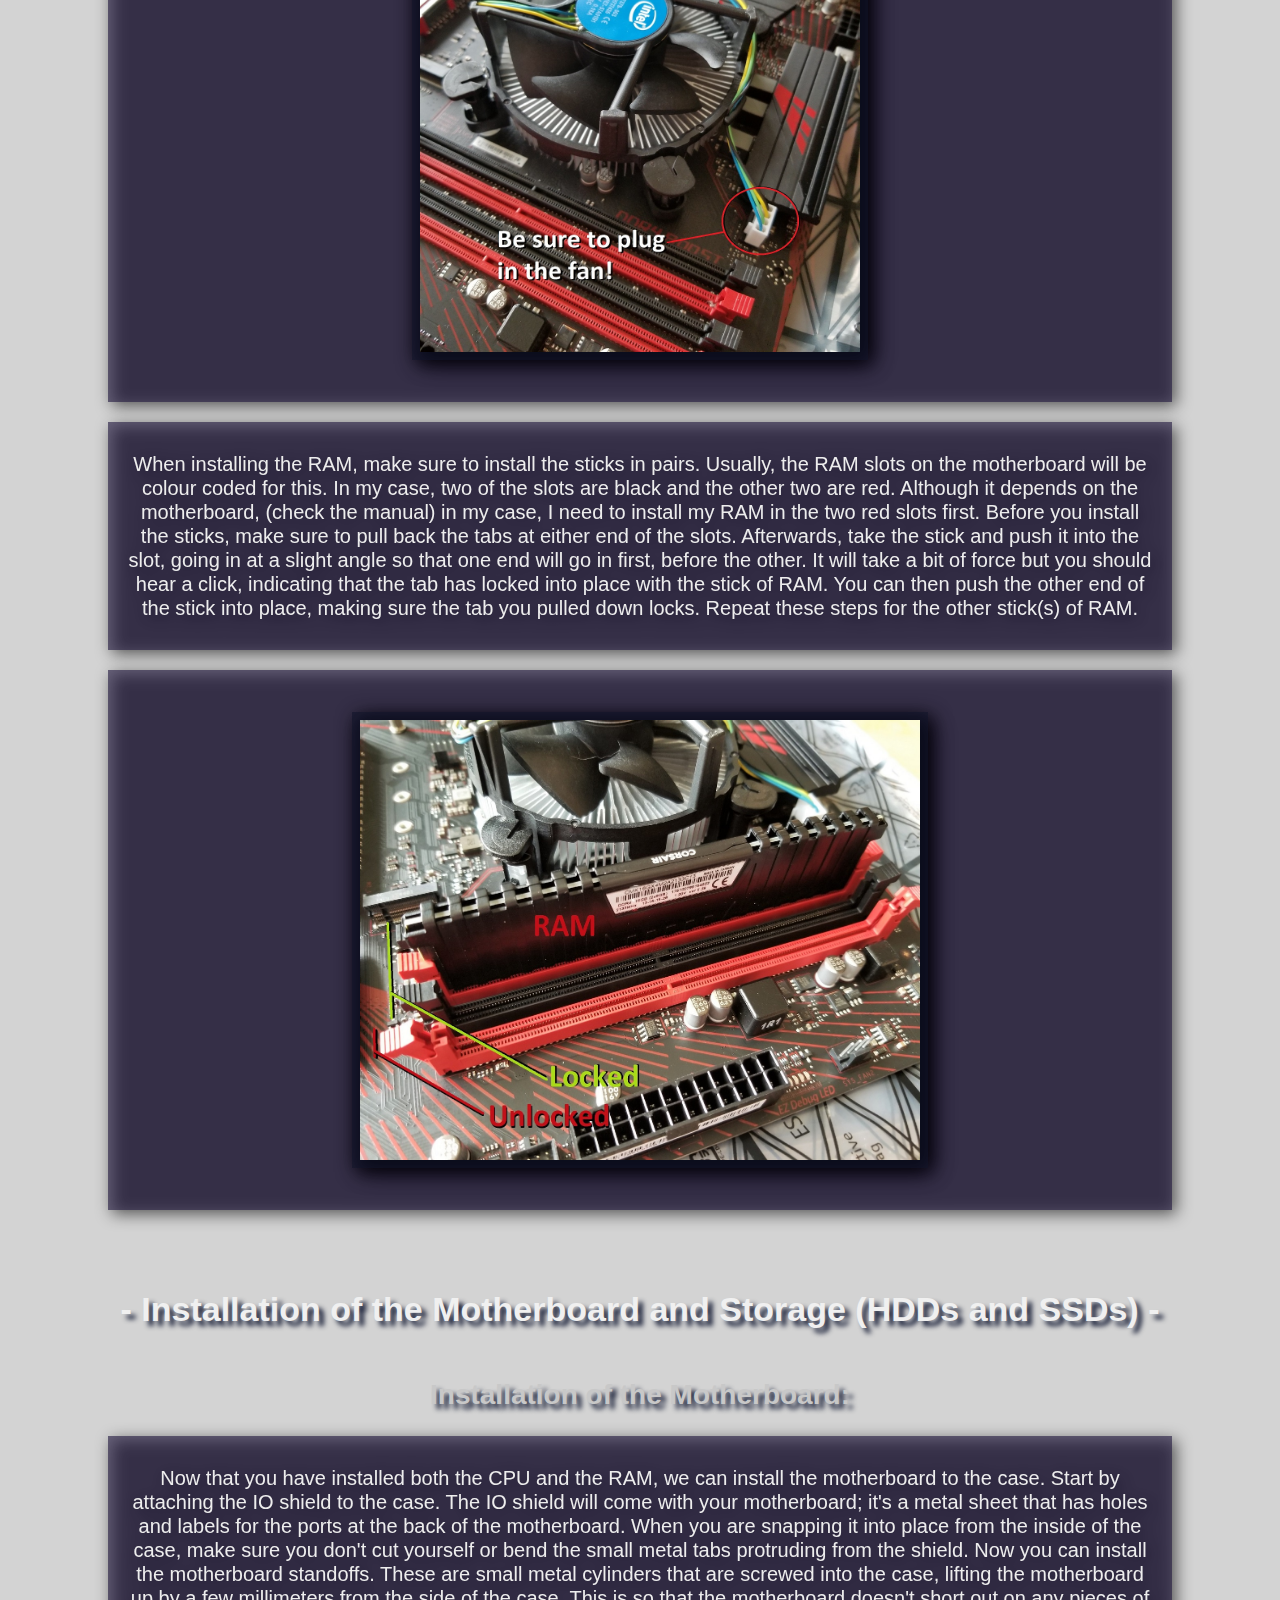
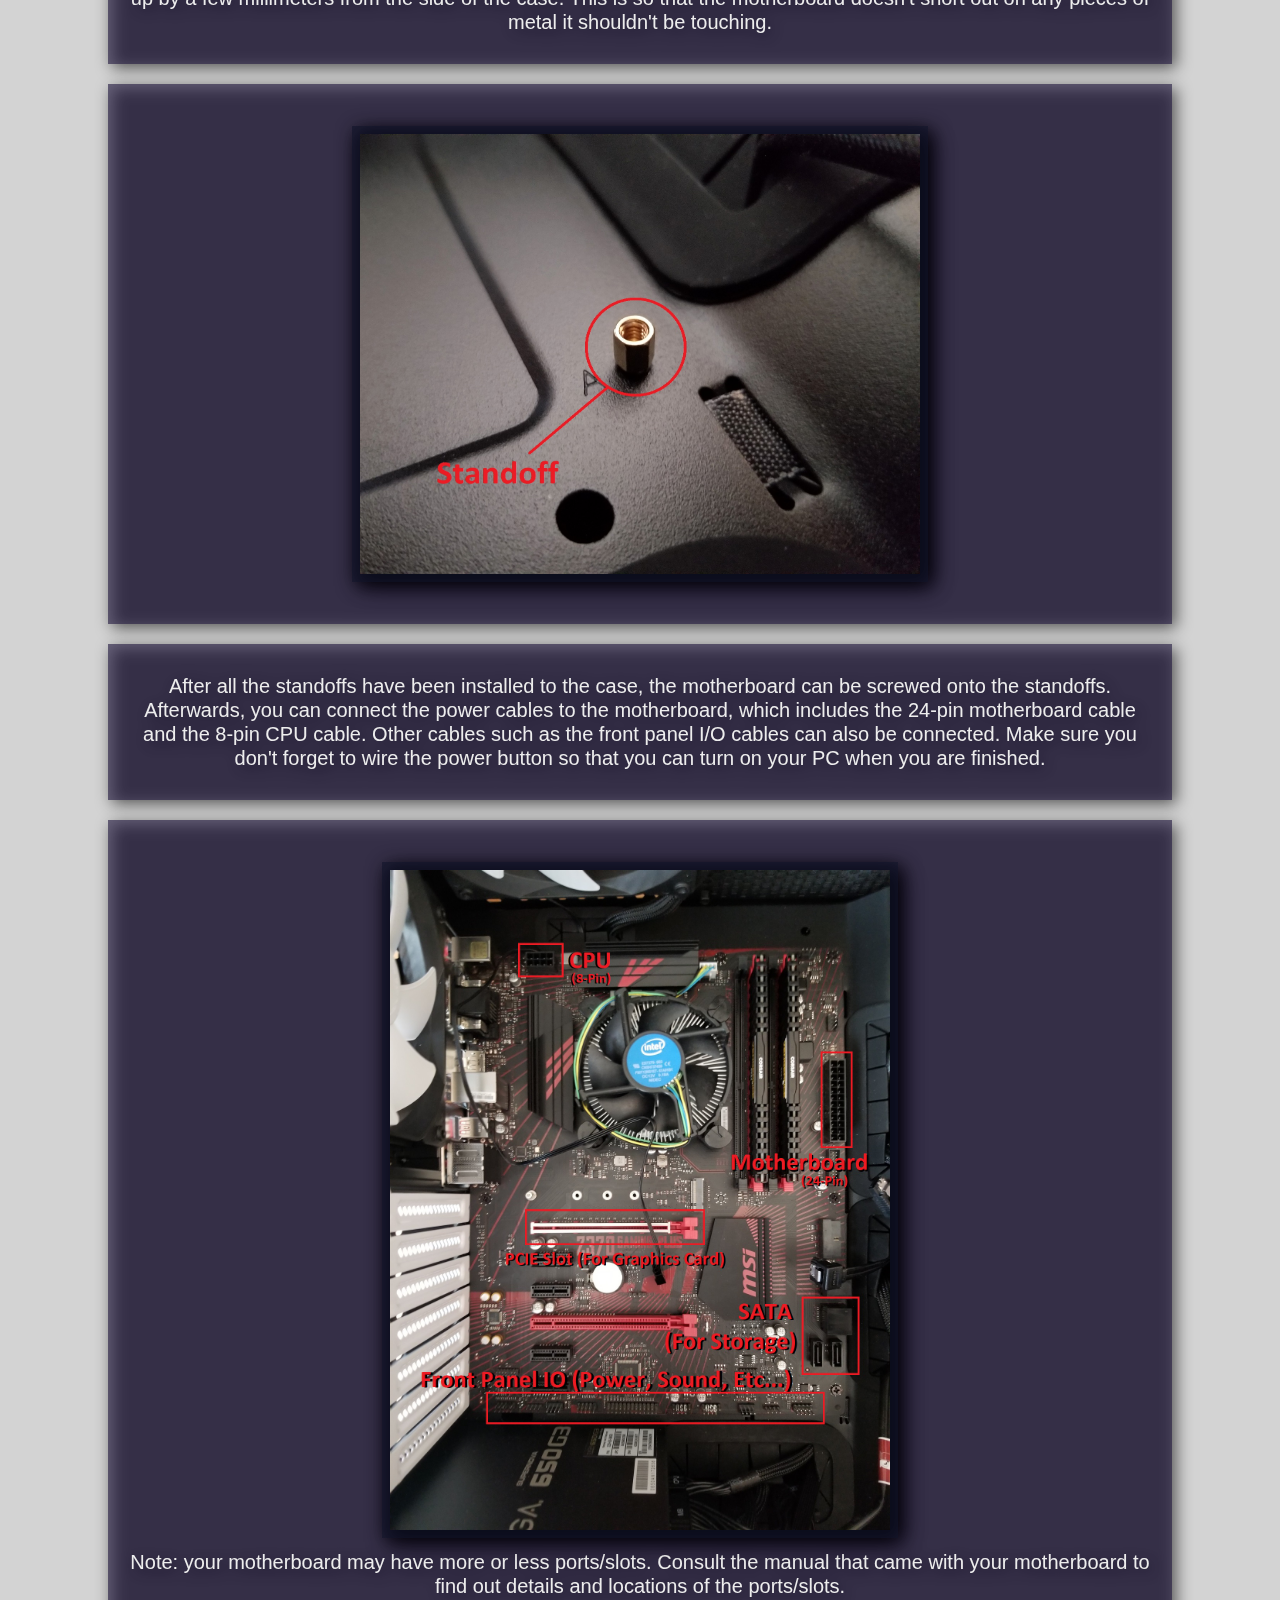
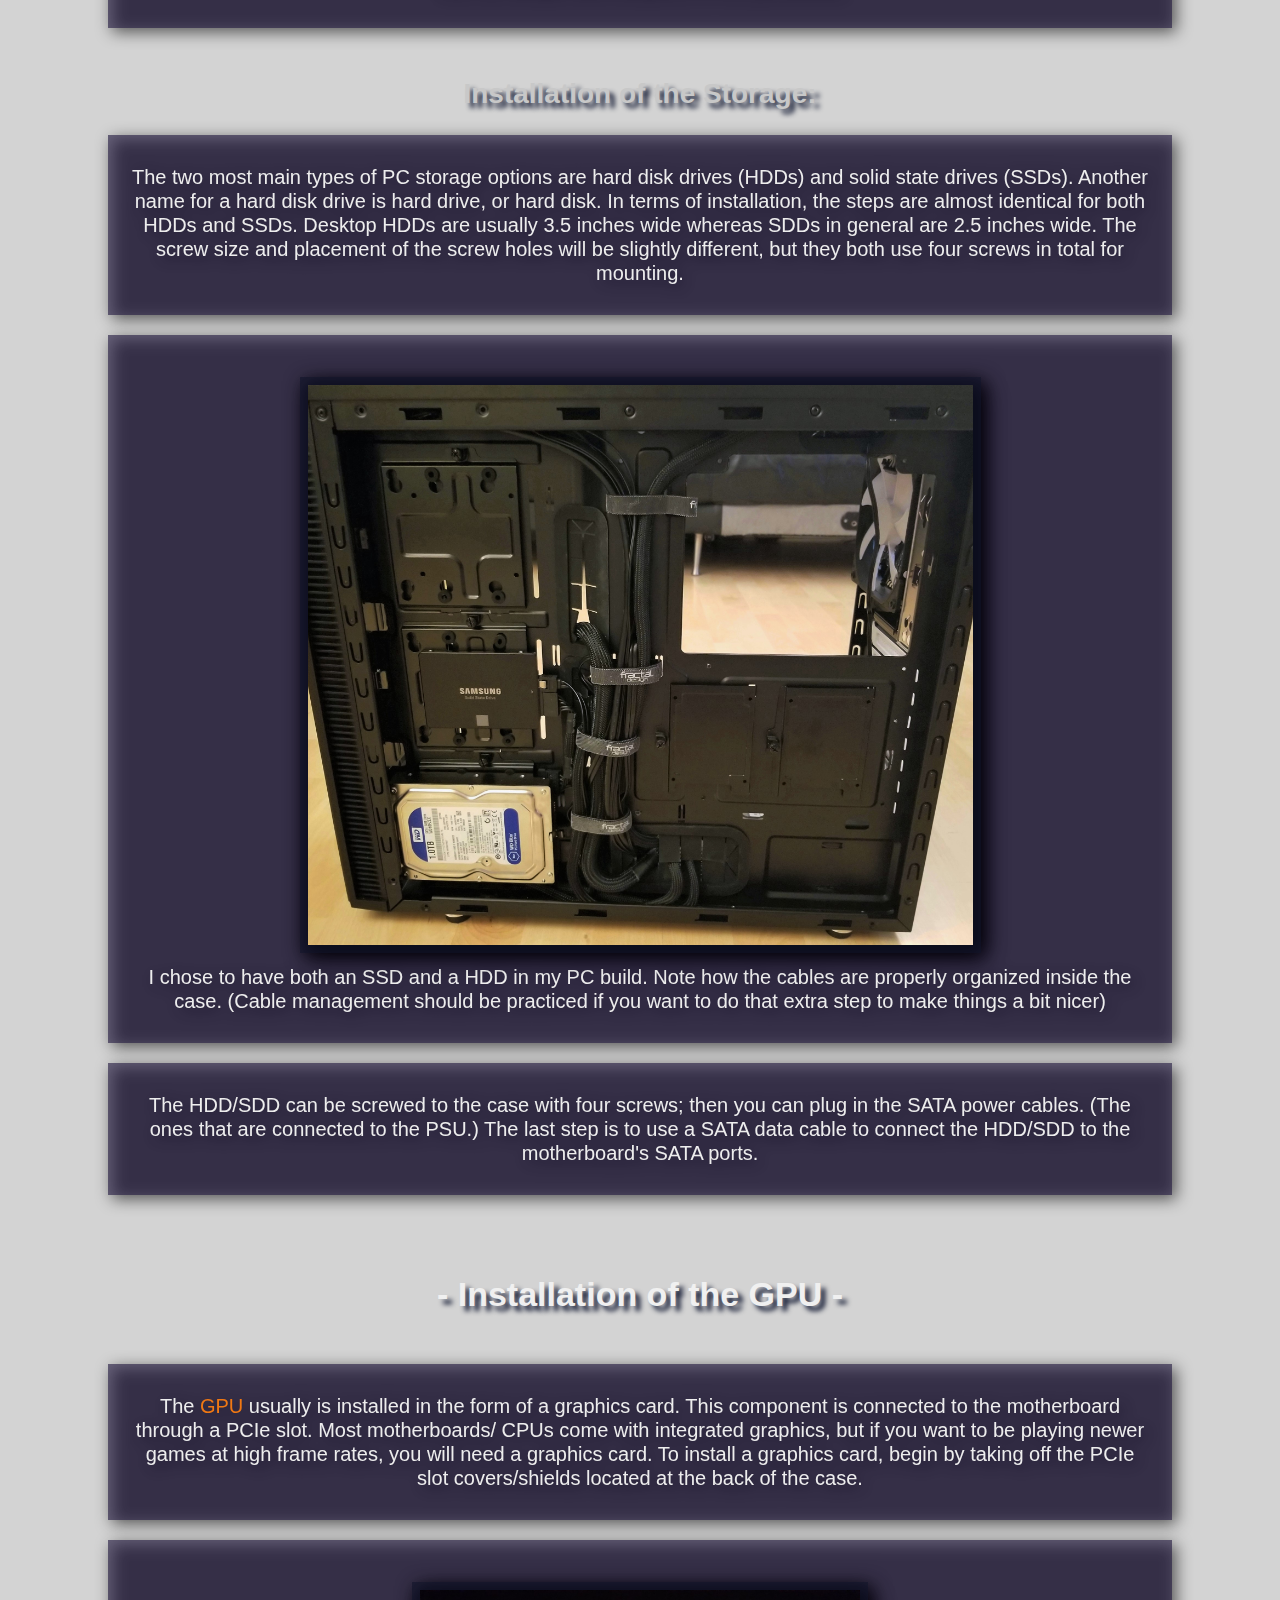
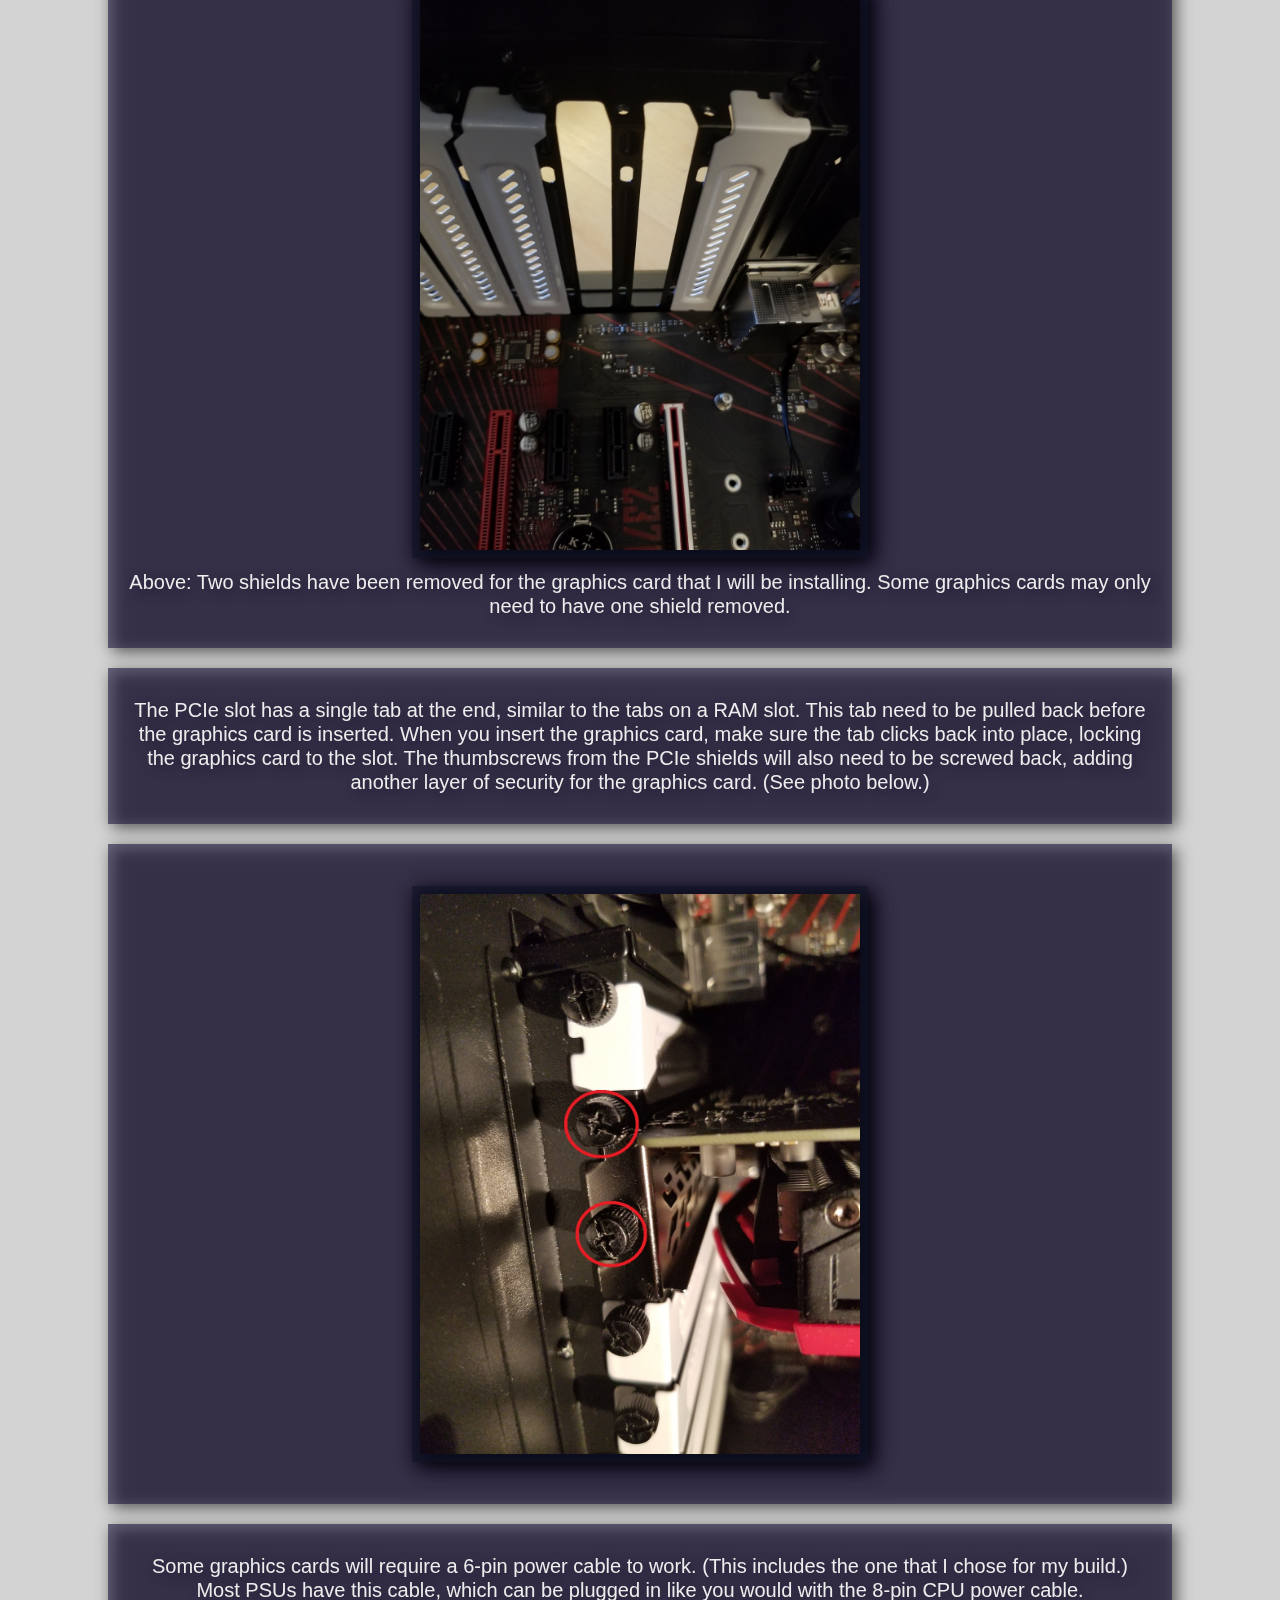
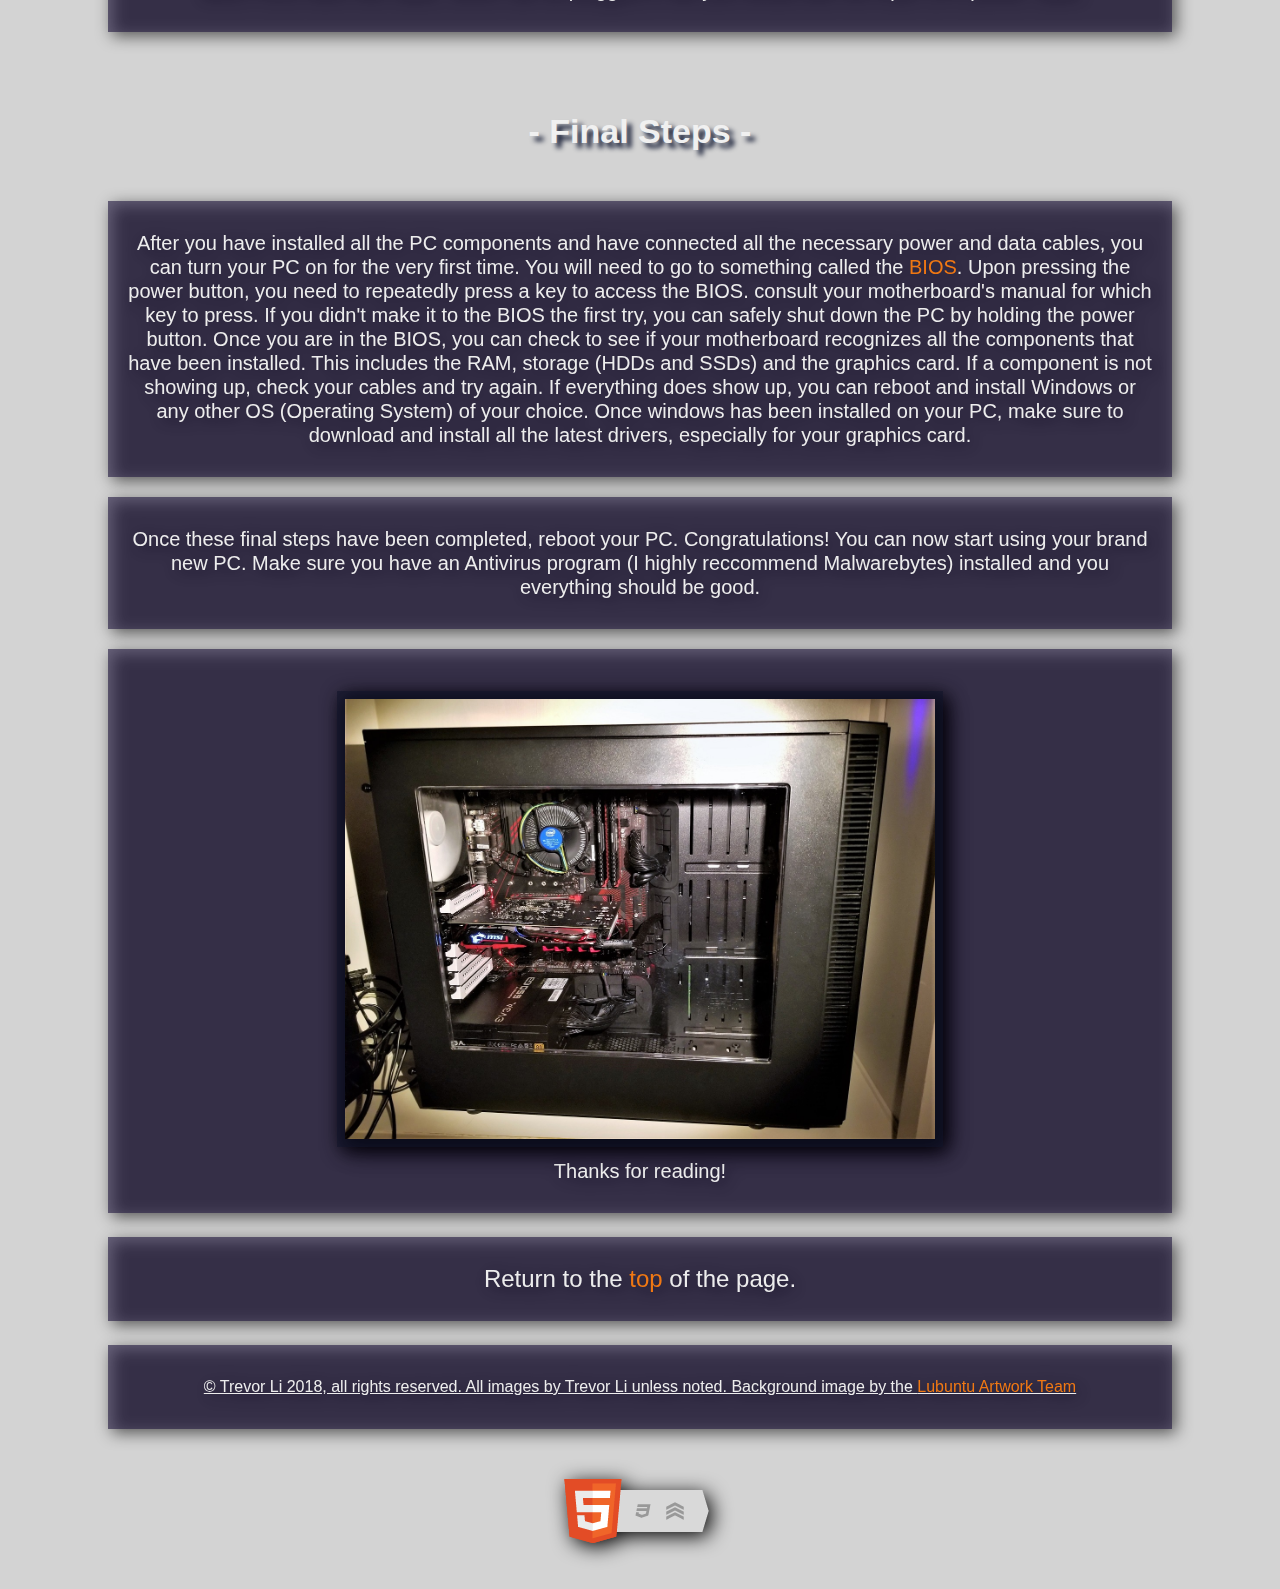
==== commit d6e0feeb: "Update index.html" ====
--- a/index.html
+++ b/index.html
@@ -157,7 +157,7 @@
 		    This includes the RAM, storage (HDDs and SSDs) and the graphics card. If a component is not showing up, check your cables and try again. 
 		    If everything does show up, you can reboot and install Windows or any other OS (Operating System) of your choice. Once windows has been installed 
 		    on your PC, make sure to download and install all the latest drivers, especially for your graphics card. </p>
-		<p> Once these final steps are completed, reboot your PC. Congratulations! You can now start using your brand new PC. Make sure you have an
+		<p> Once these final steps have been completed, reboot your PC. Congratulations! You can now start using your brand new PC. Make sure you have an
 		    Antivirus program (I highly reccommend Malwarebytes) installed and you everything should be good.
 		<p> <img class= "bordered" src = "PCImages/Complete.jpg" width = "590" height = "440" alt = 
 		    "Photo of my completed PC Build" />Thanks for reading!</p> 
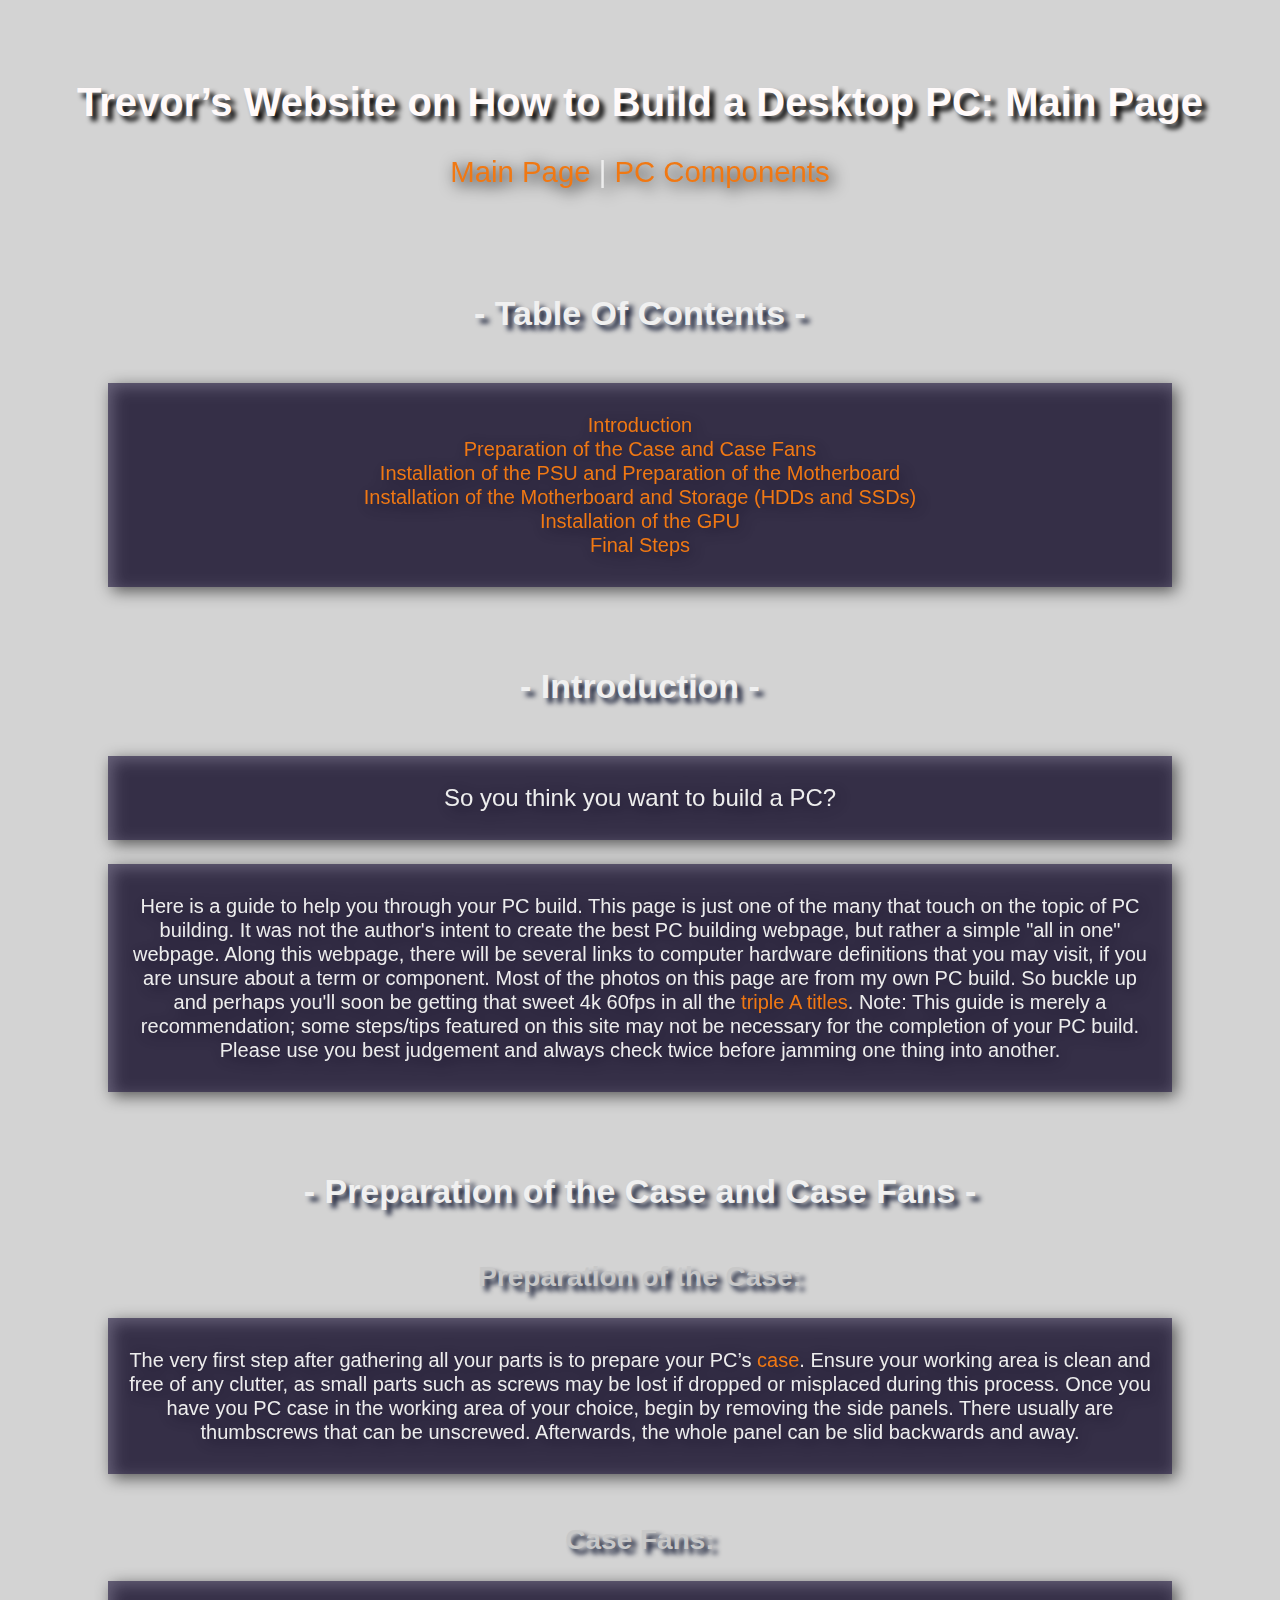
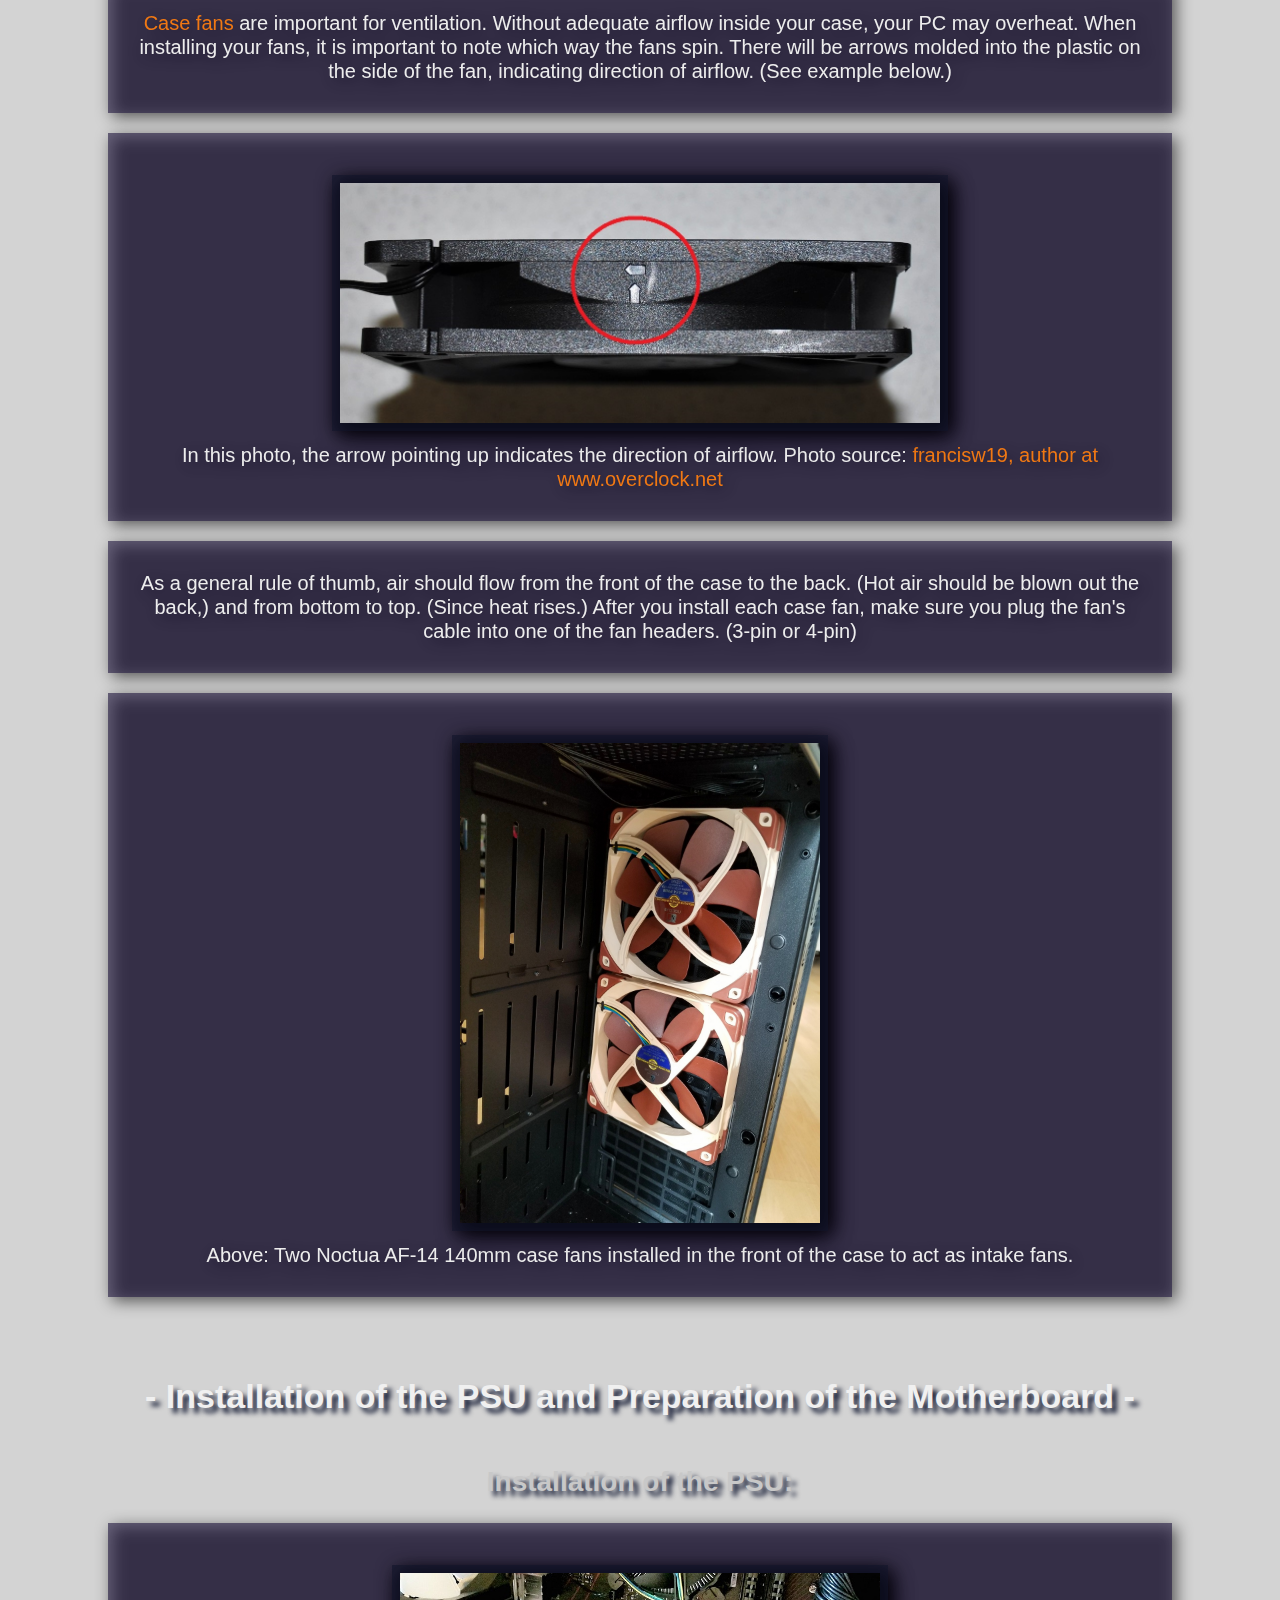
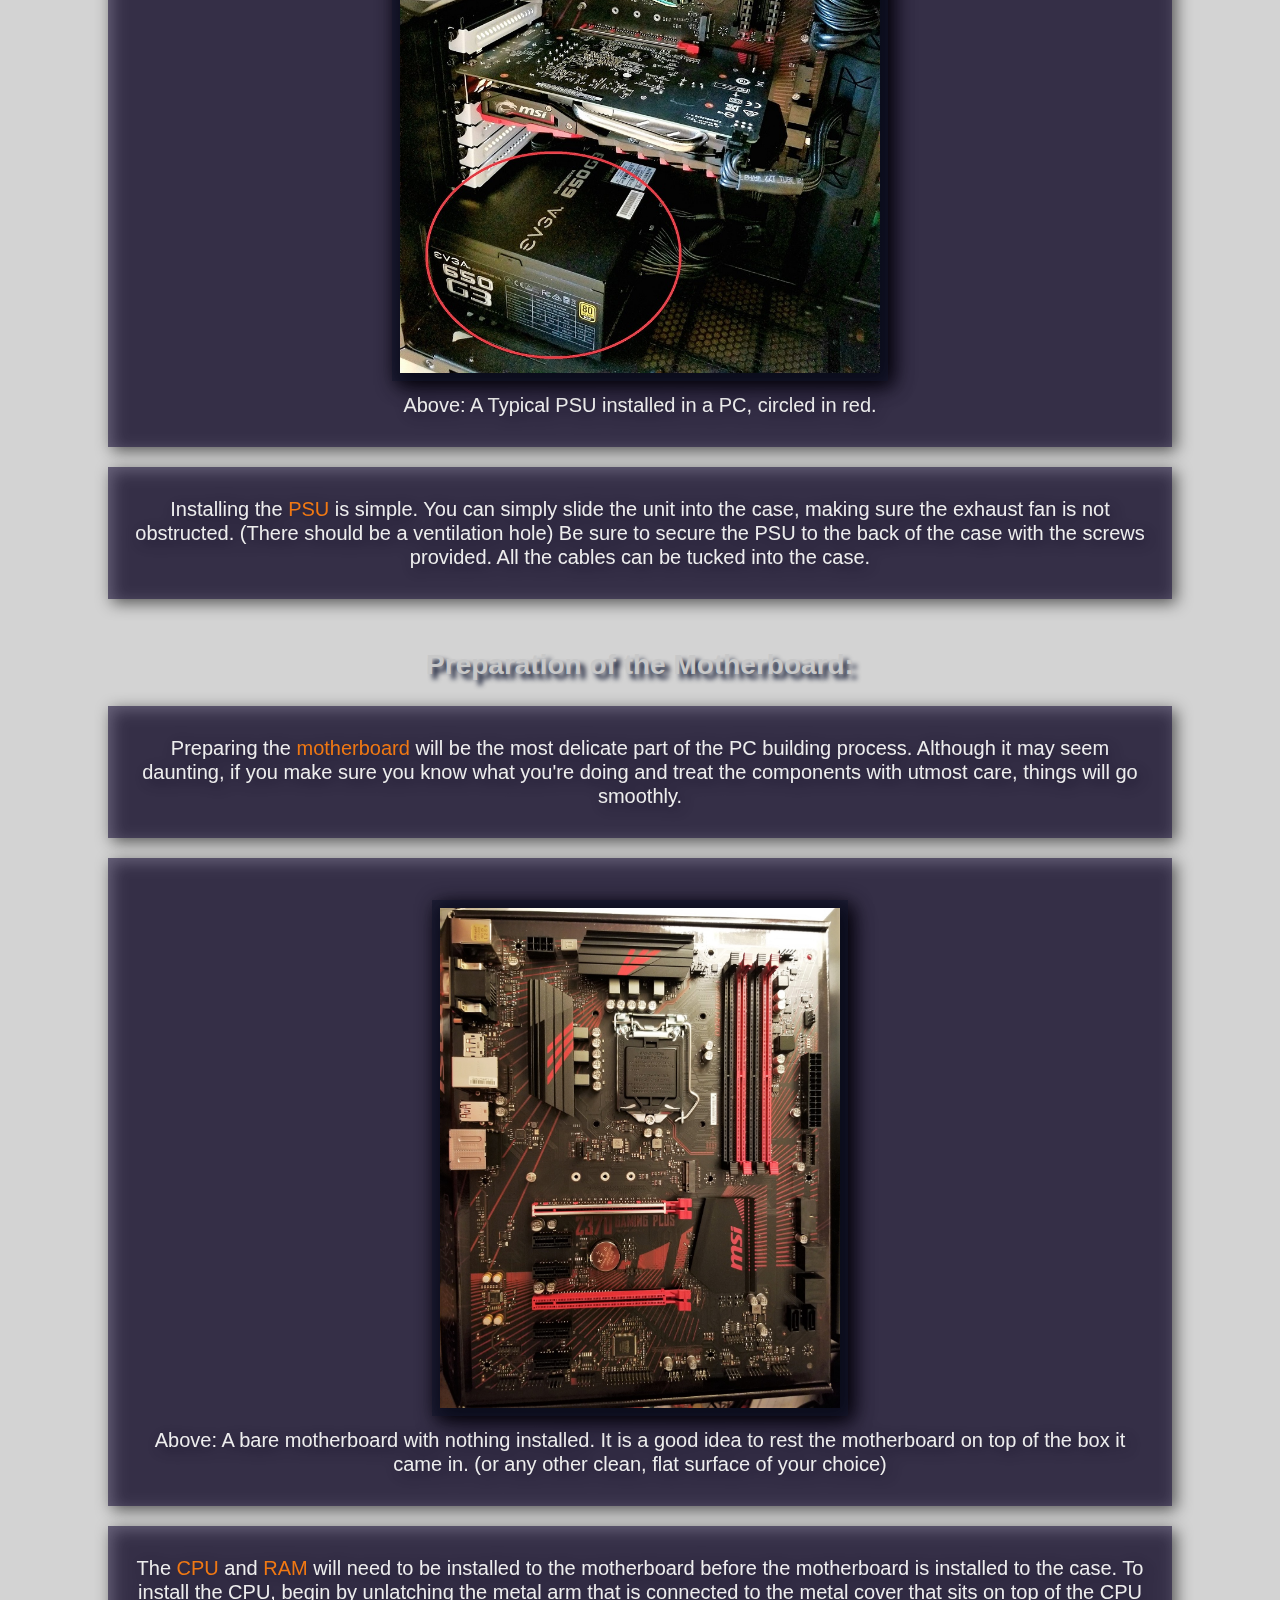
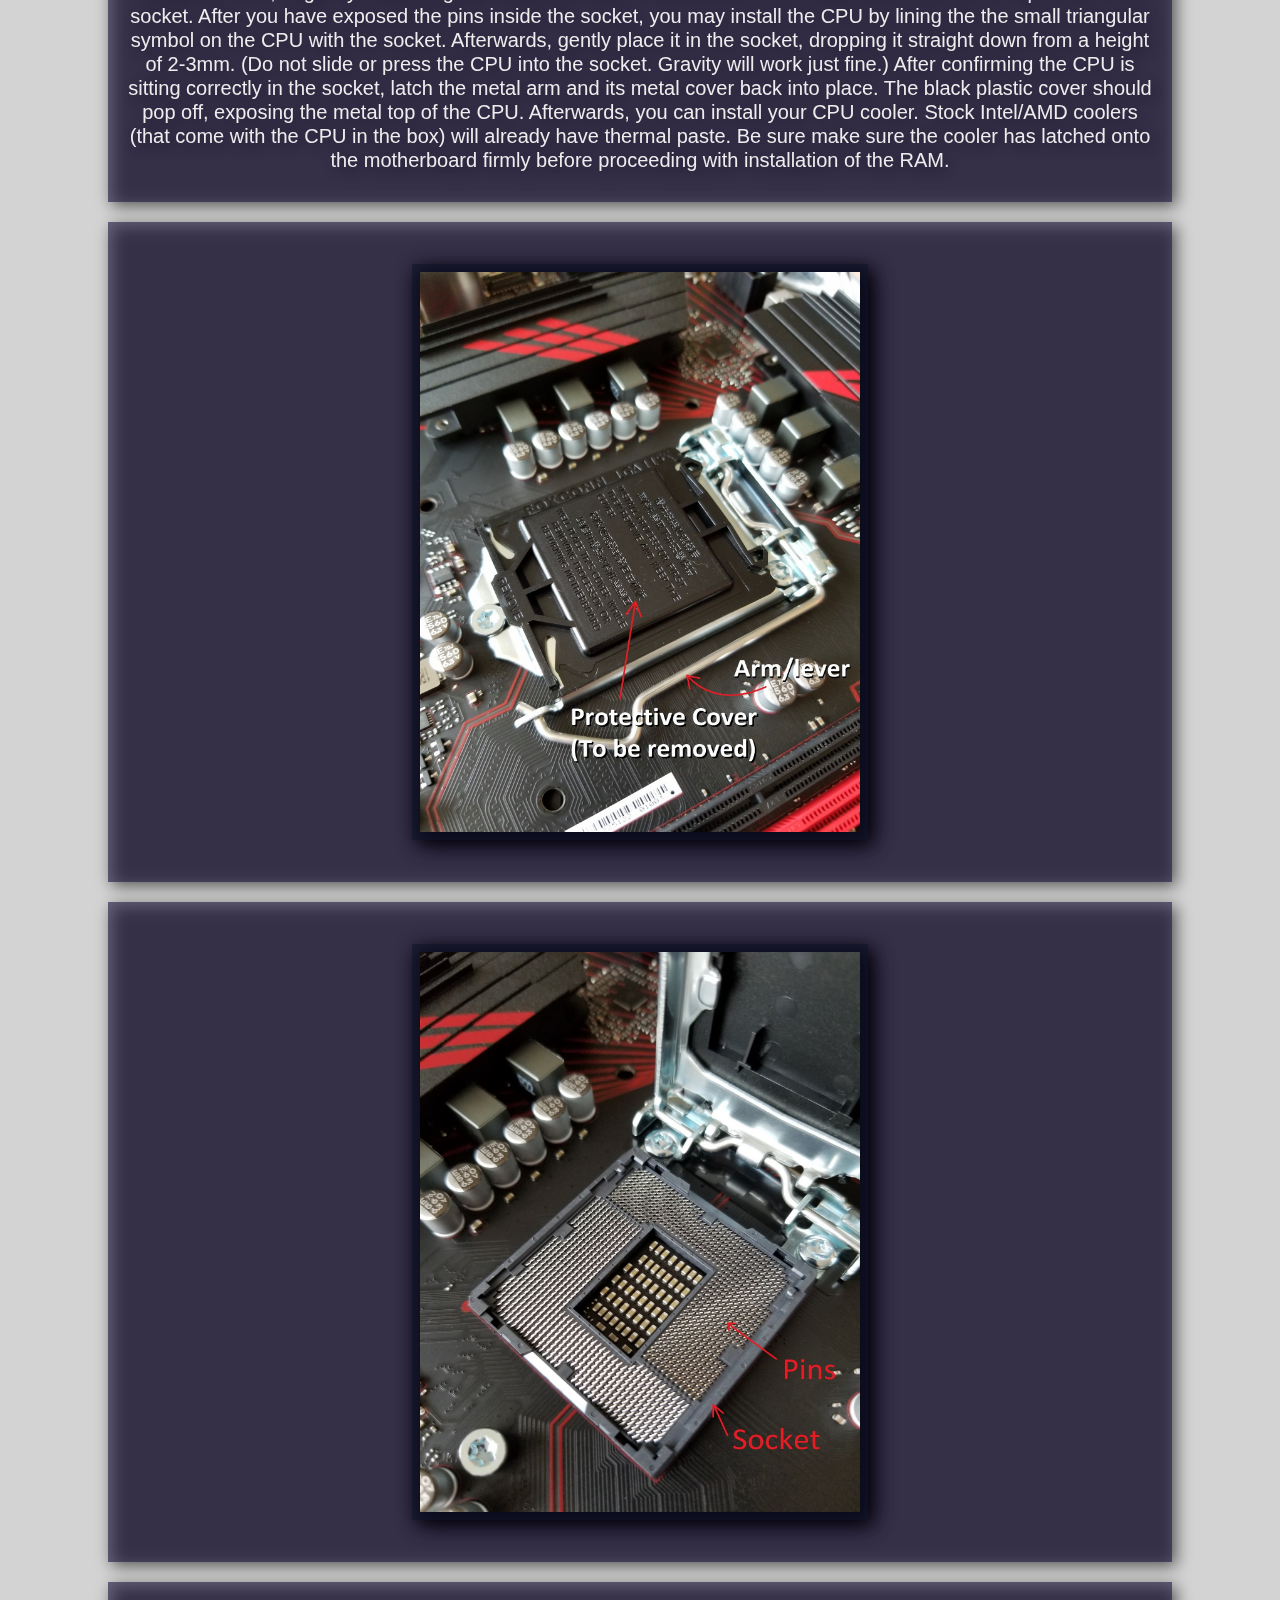
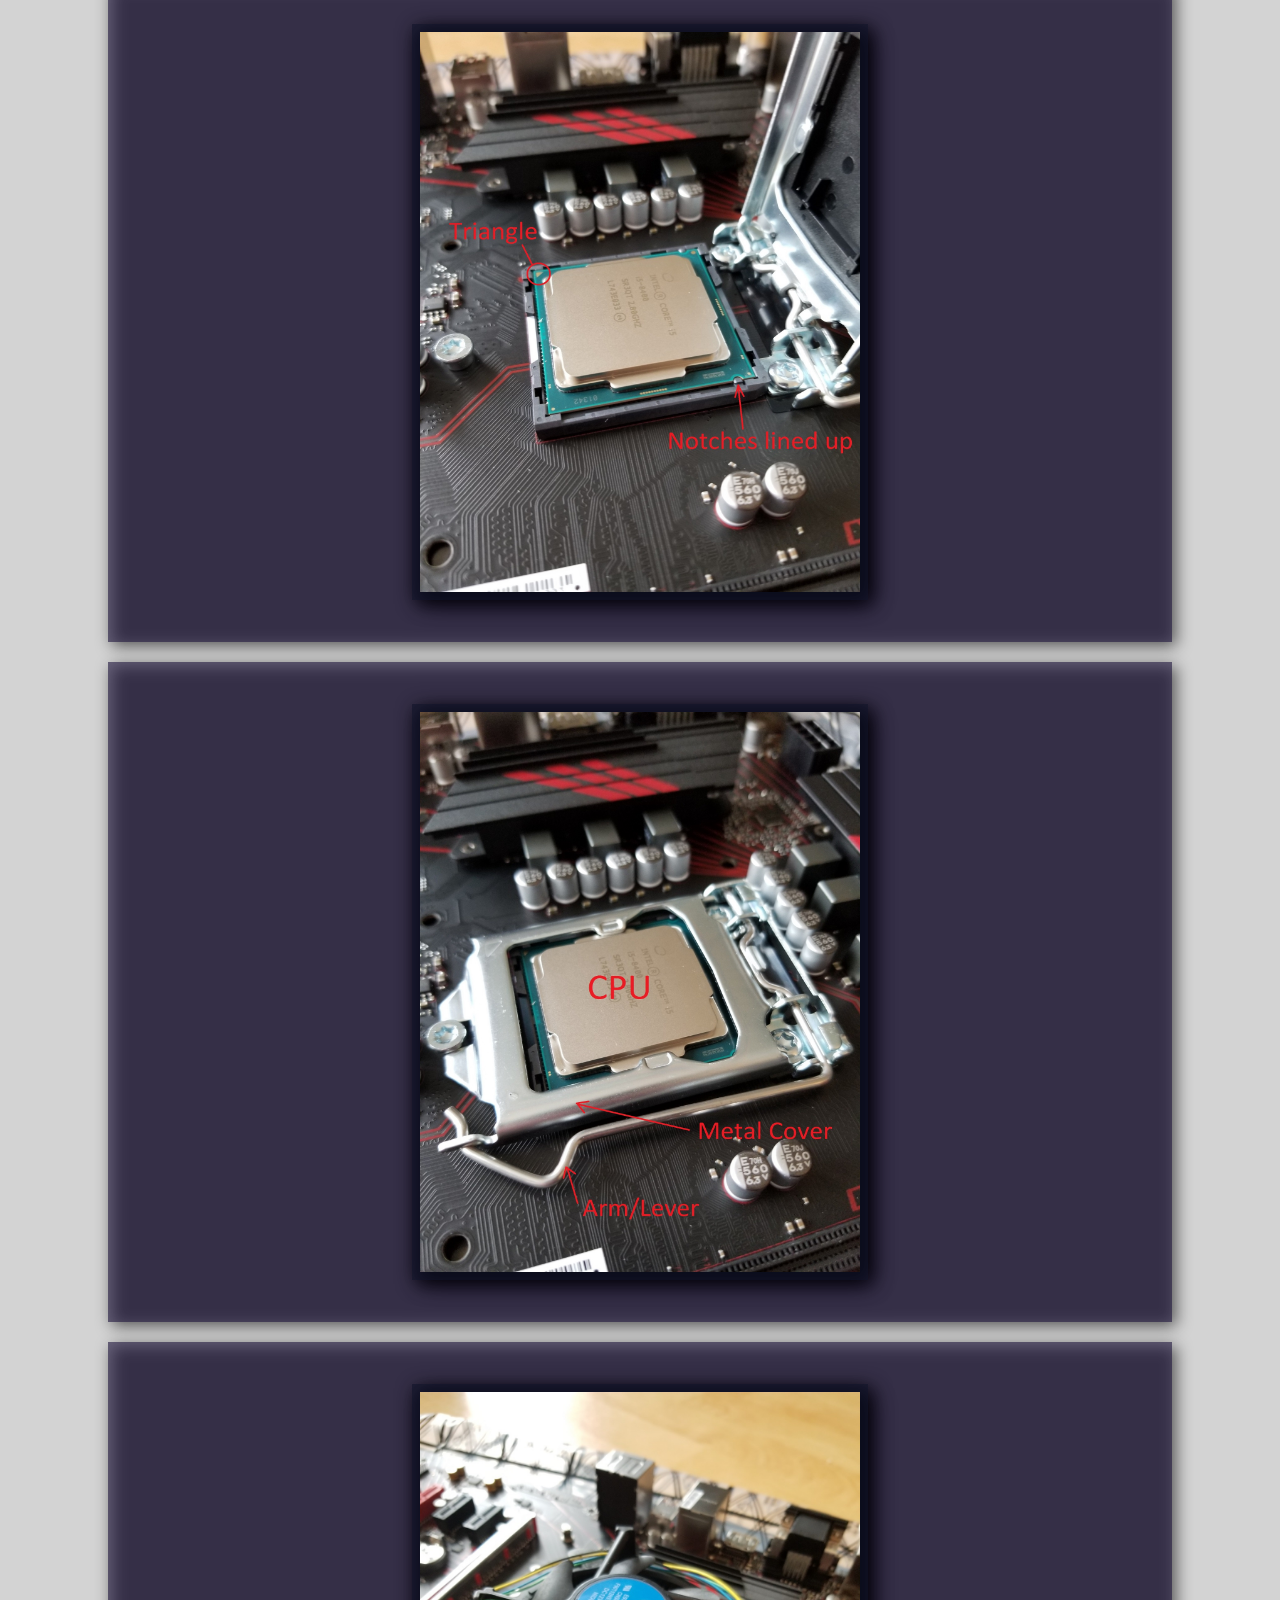
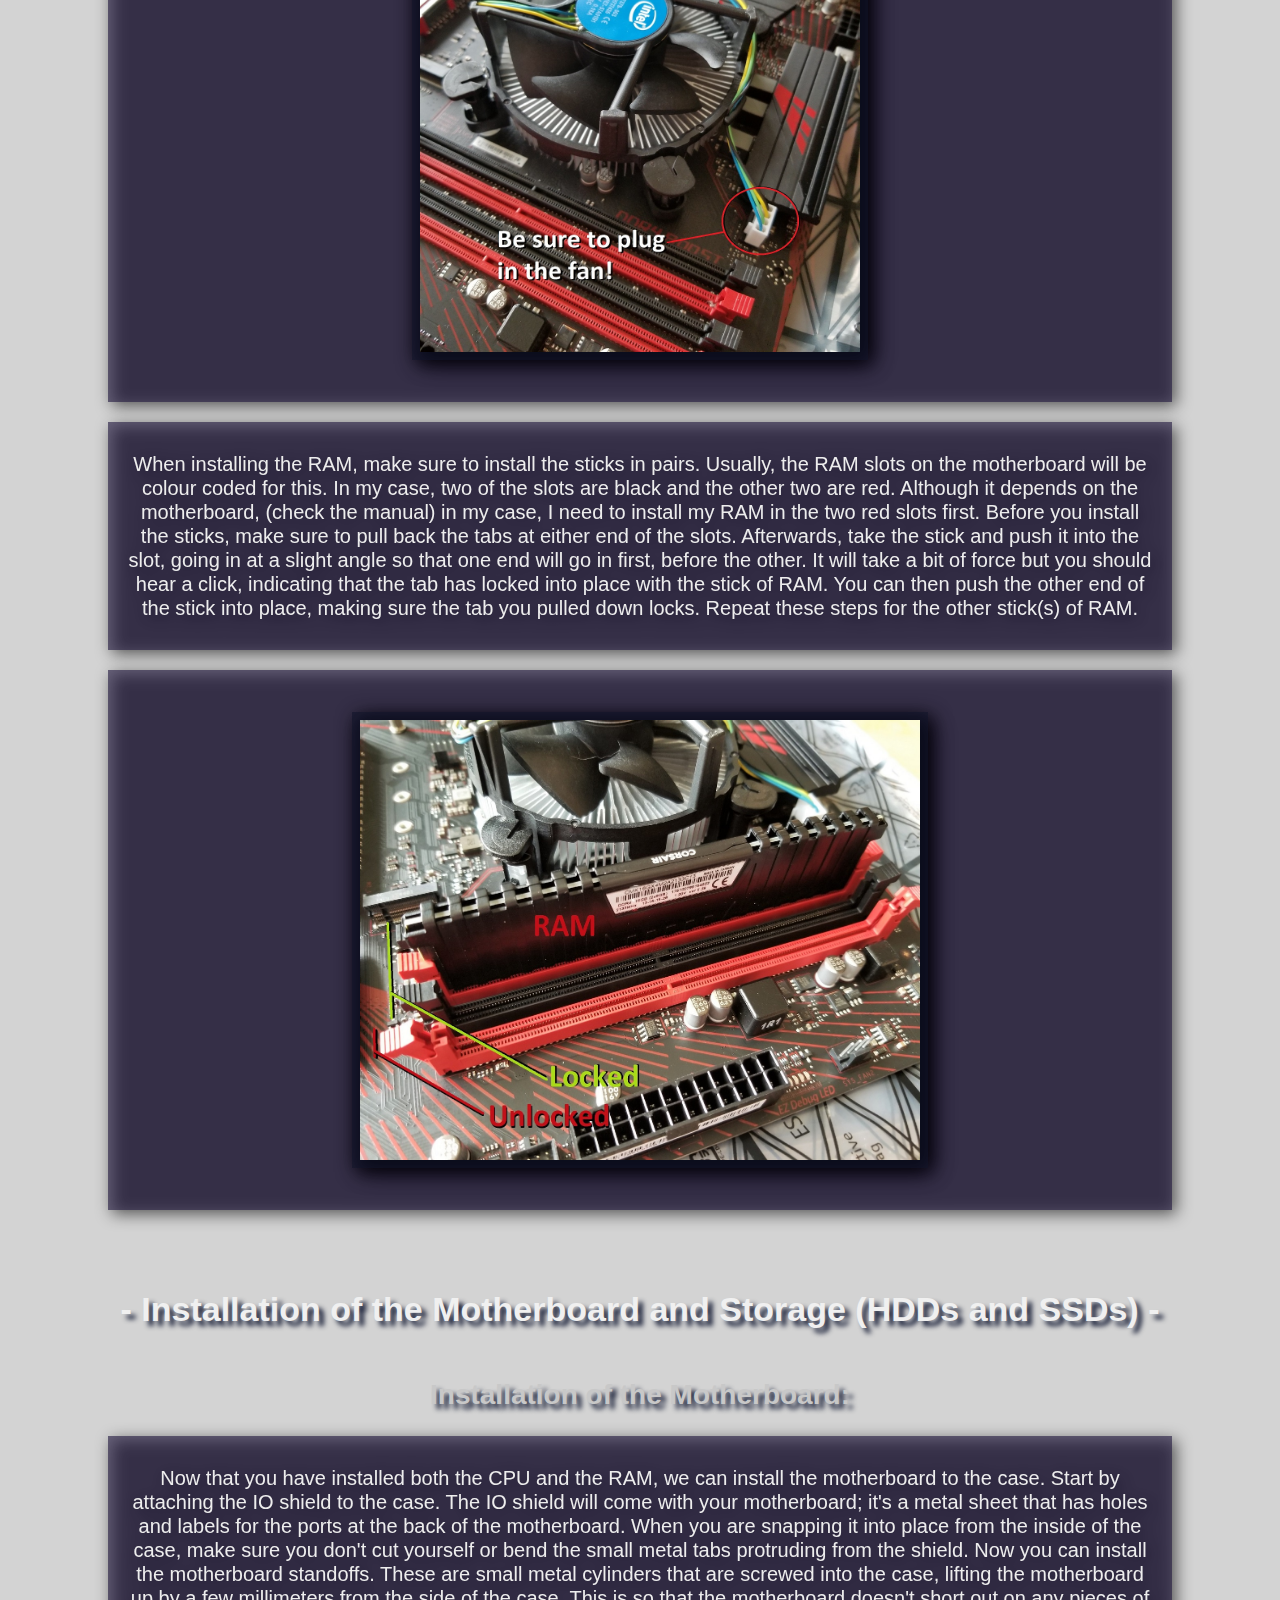
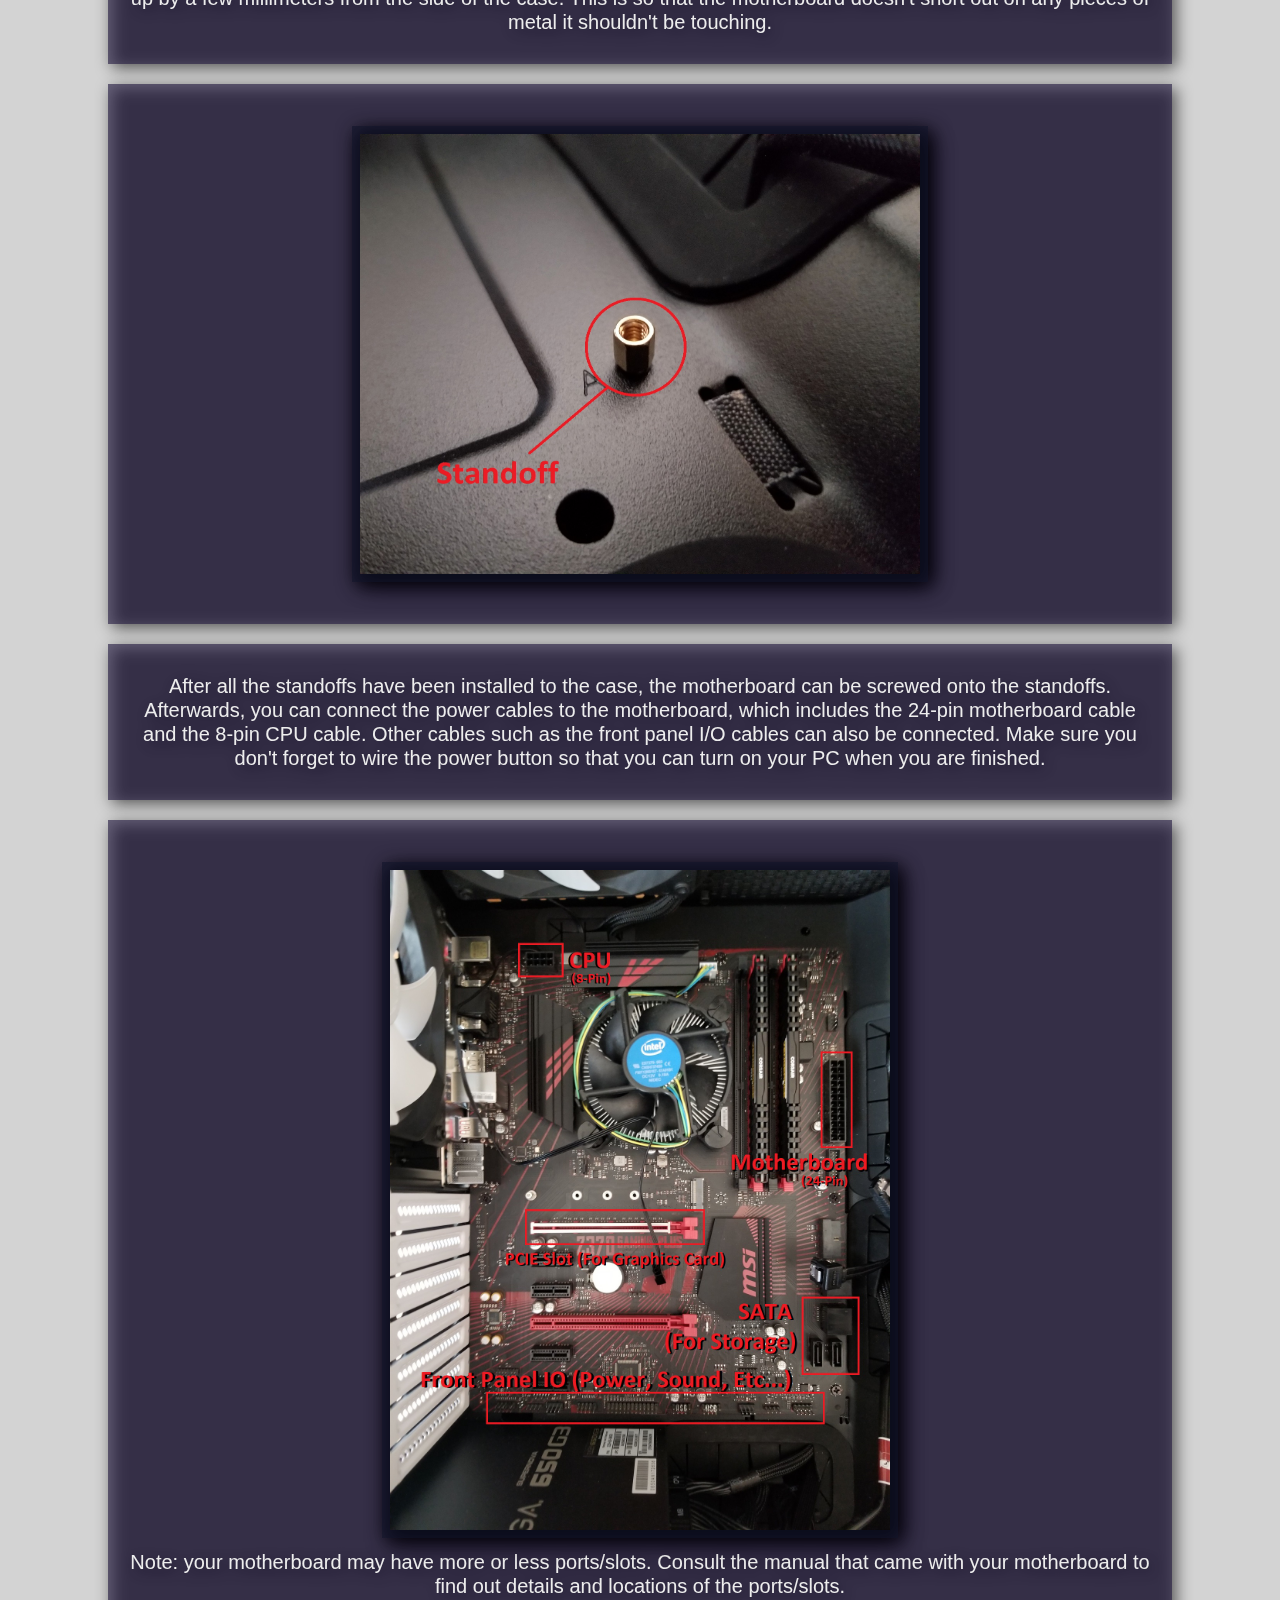
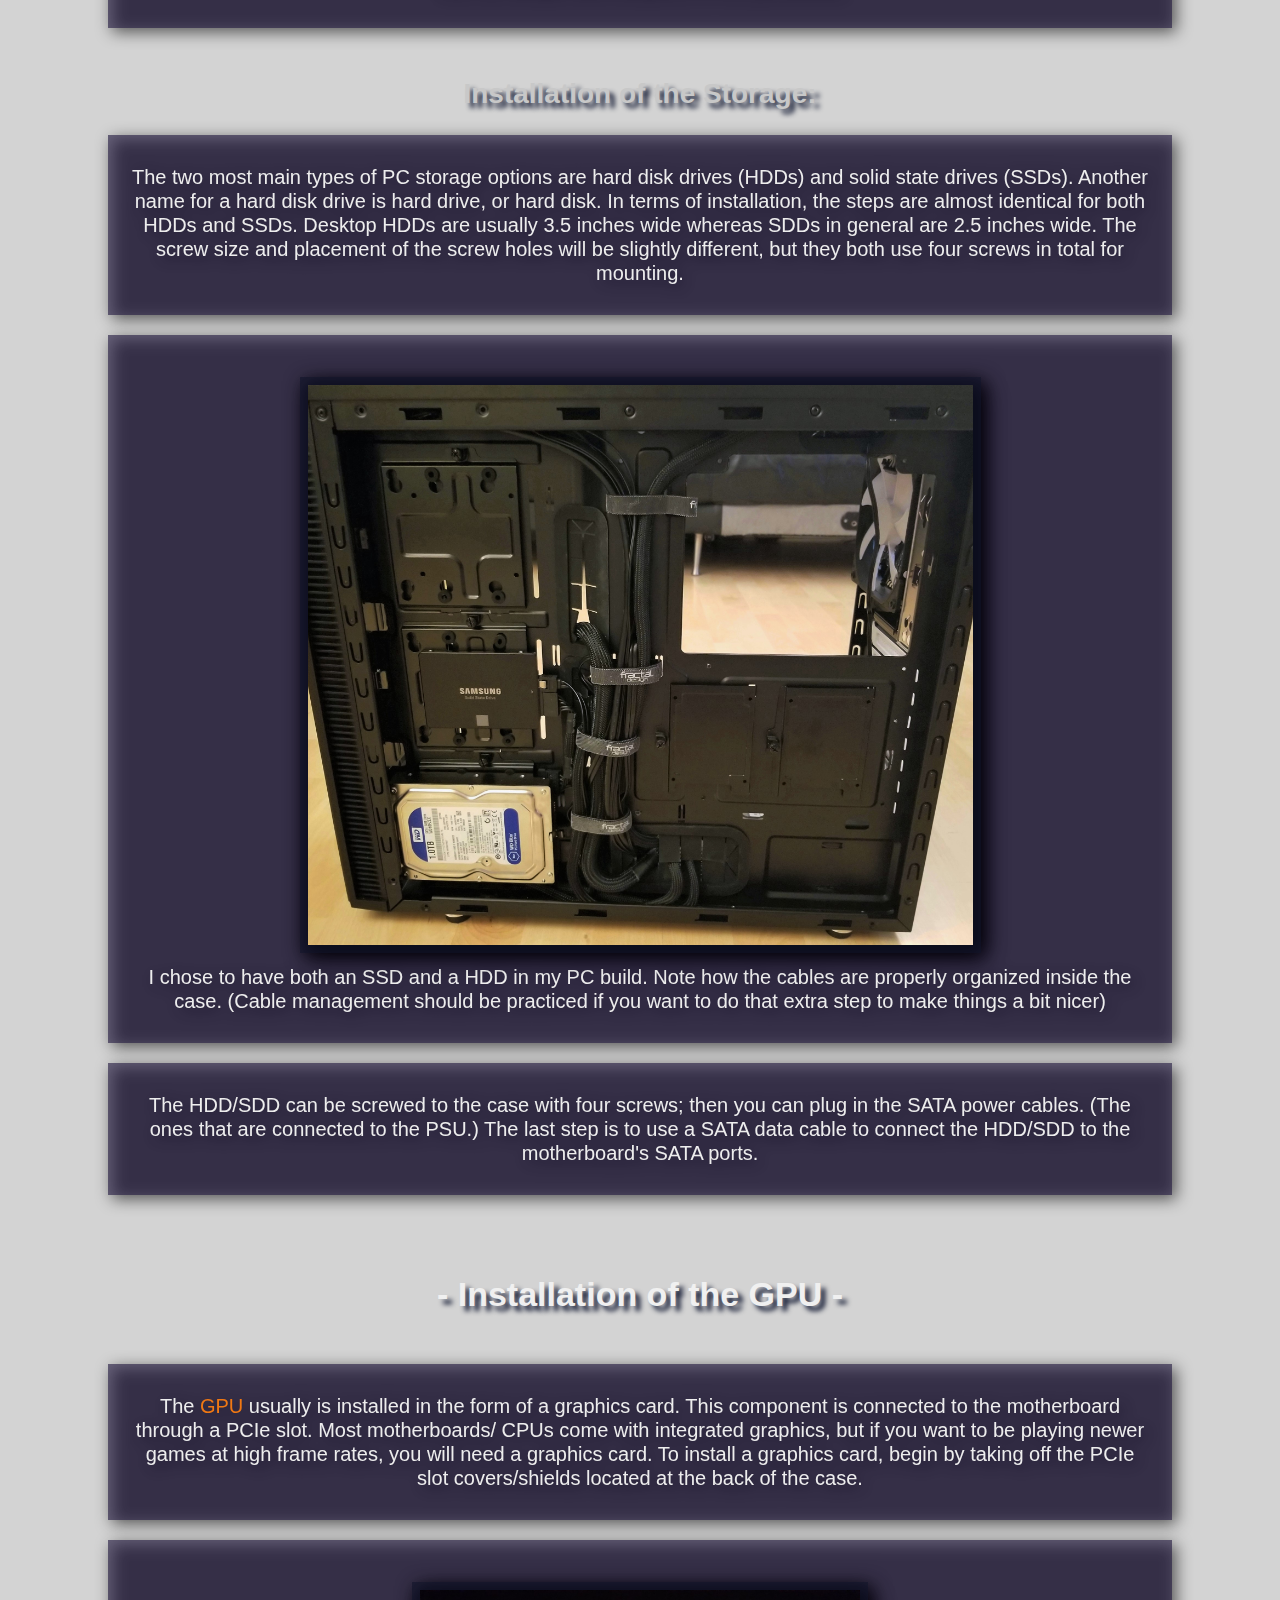
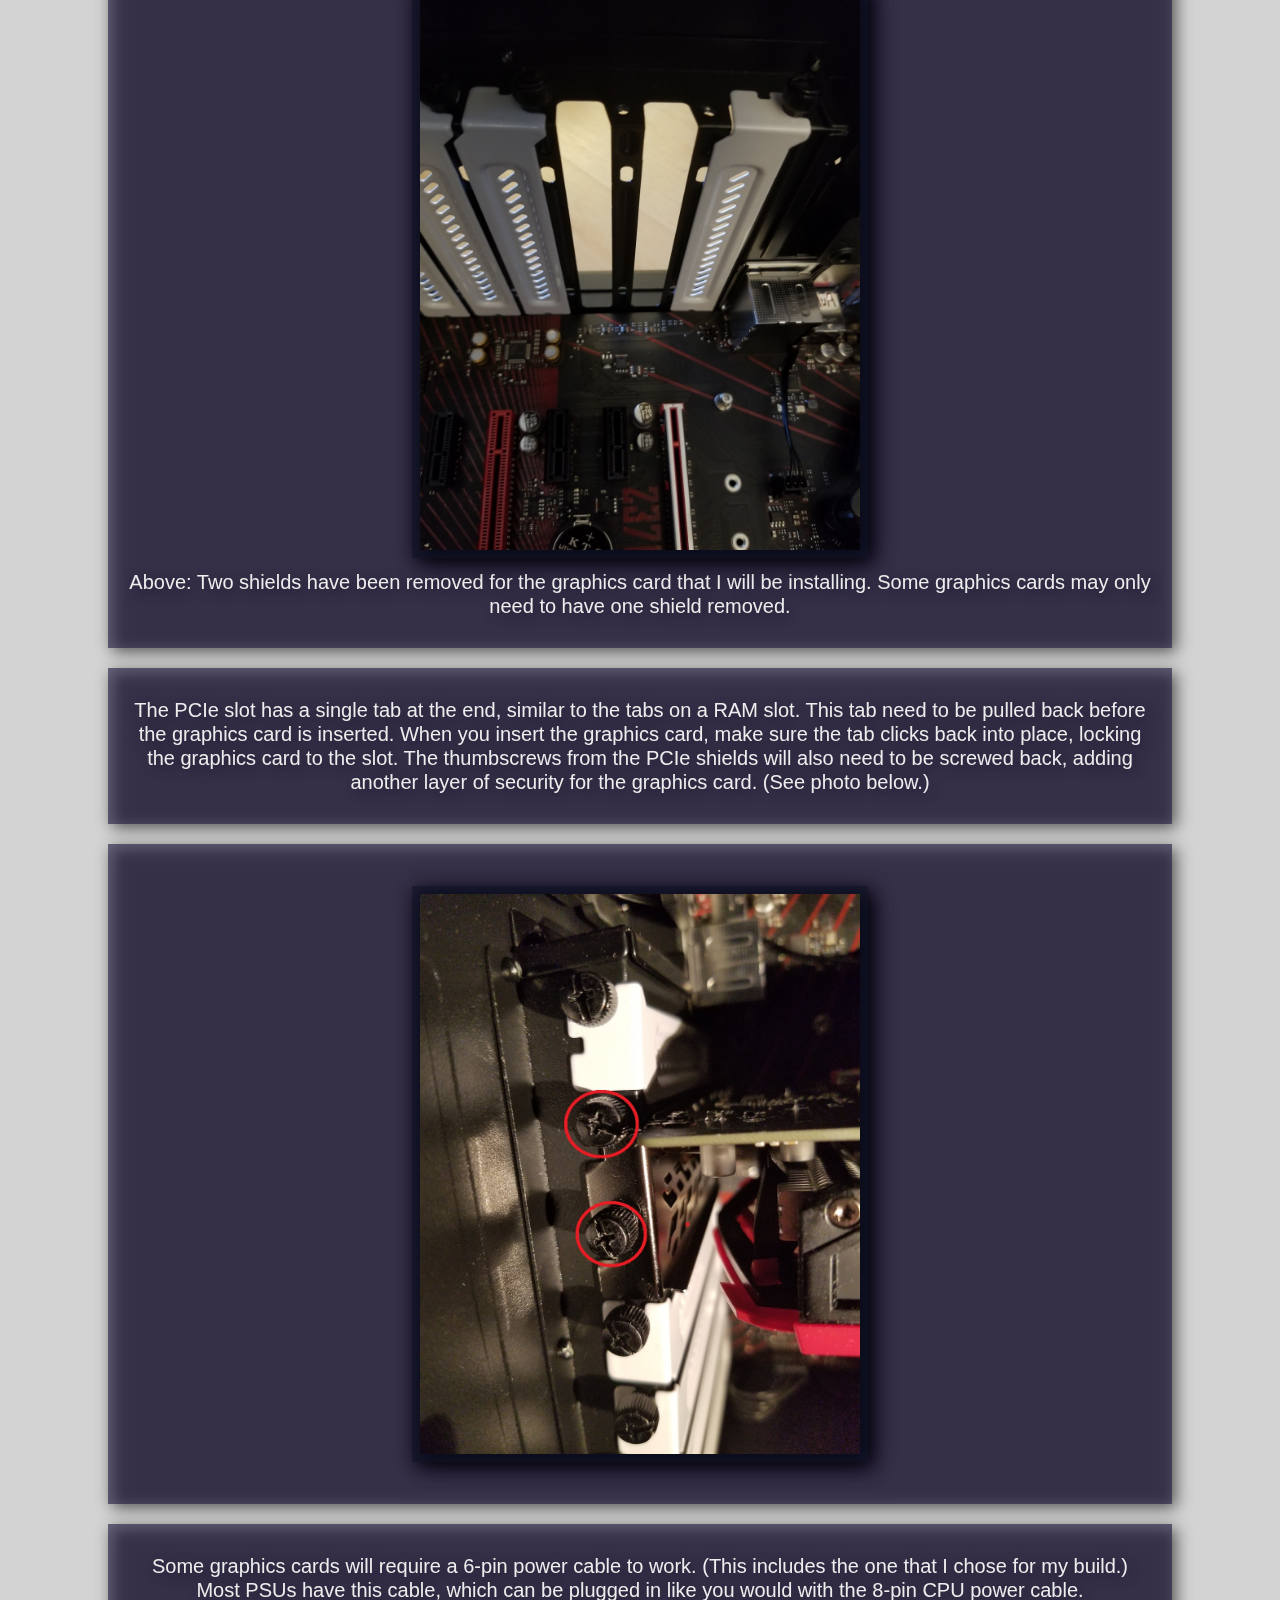
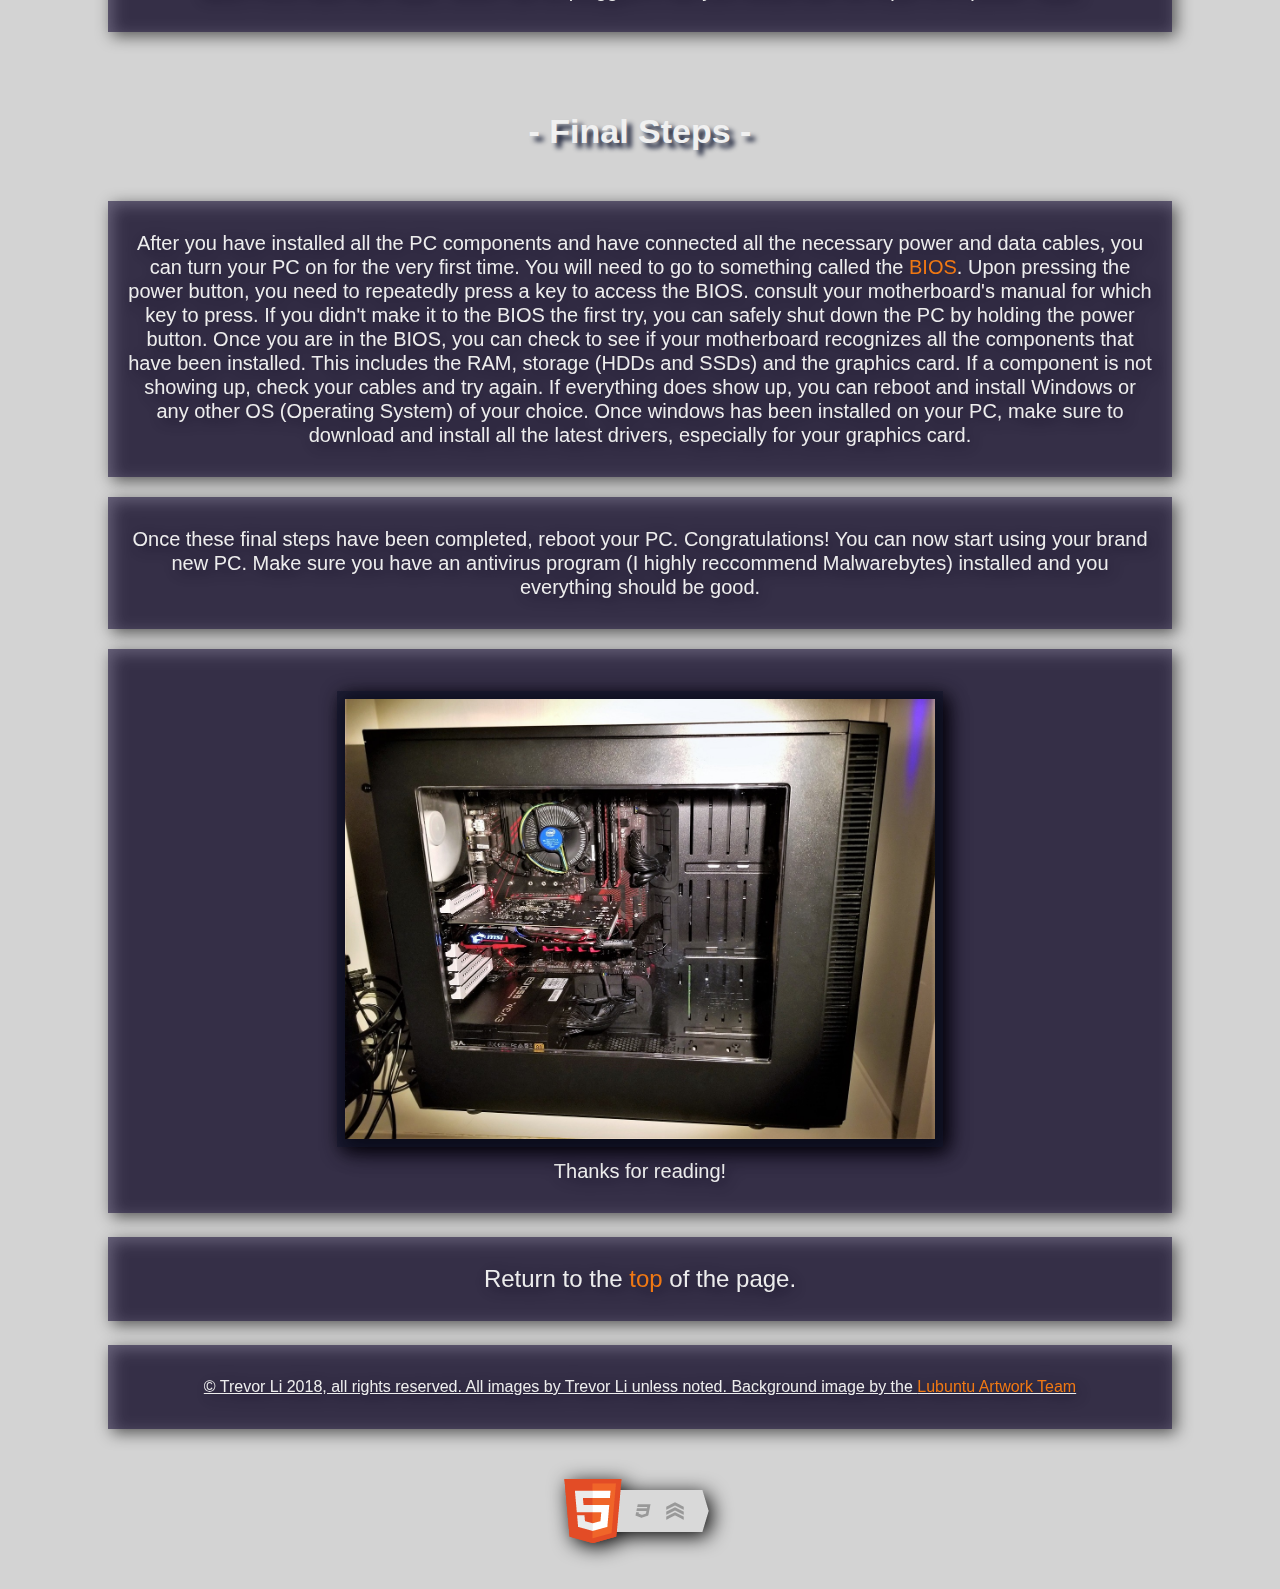
==== commit 69b9409b: "Update index.html" ====
--- a/index.html
+++ b/index.html
@@ -158,7 +158,7 @@
 		    If everything does show up, you can reboot and install Windows or any other OS (Operating System) of your choice. Once windows has been installed 
 		    on your PC, make sure to download and install all the latest drivers, especially for your graphics card. </p>
 		<p> Once these final steps have been completed, reboot your PC. Congratulations! You can now start using your brand new PC. Make sure you have an
-		    Antivirus program (I highly reccommend Malwarebytes) installed and you everything should be good.
+		    antivirus program (I highly reccommend Malwarebytes) installed and you everything should be good.
 		<p> <img class= "bordered" src = "PCImages/Complete.jpg" width = "590" height = "440" alt = 
 		    "Photo of my completed PC Build" />Thanks for reading!</p> 
 		<p id= "Return"> Return to the <a href = "#TopTitleText">top</a> of the page. </p>
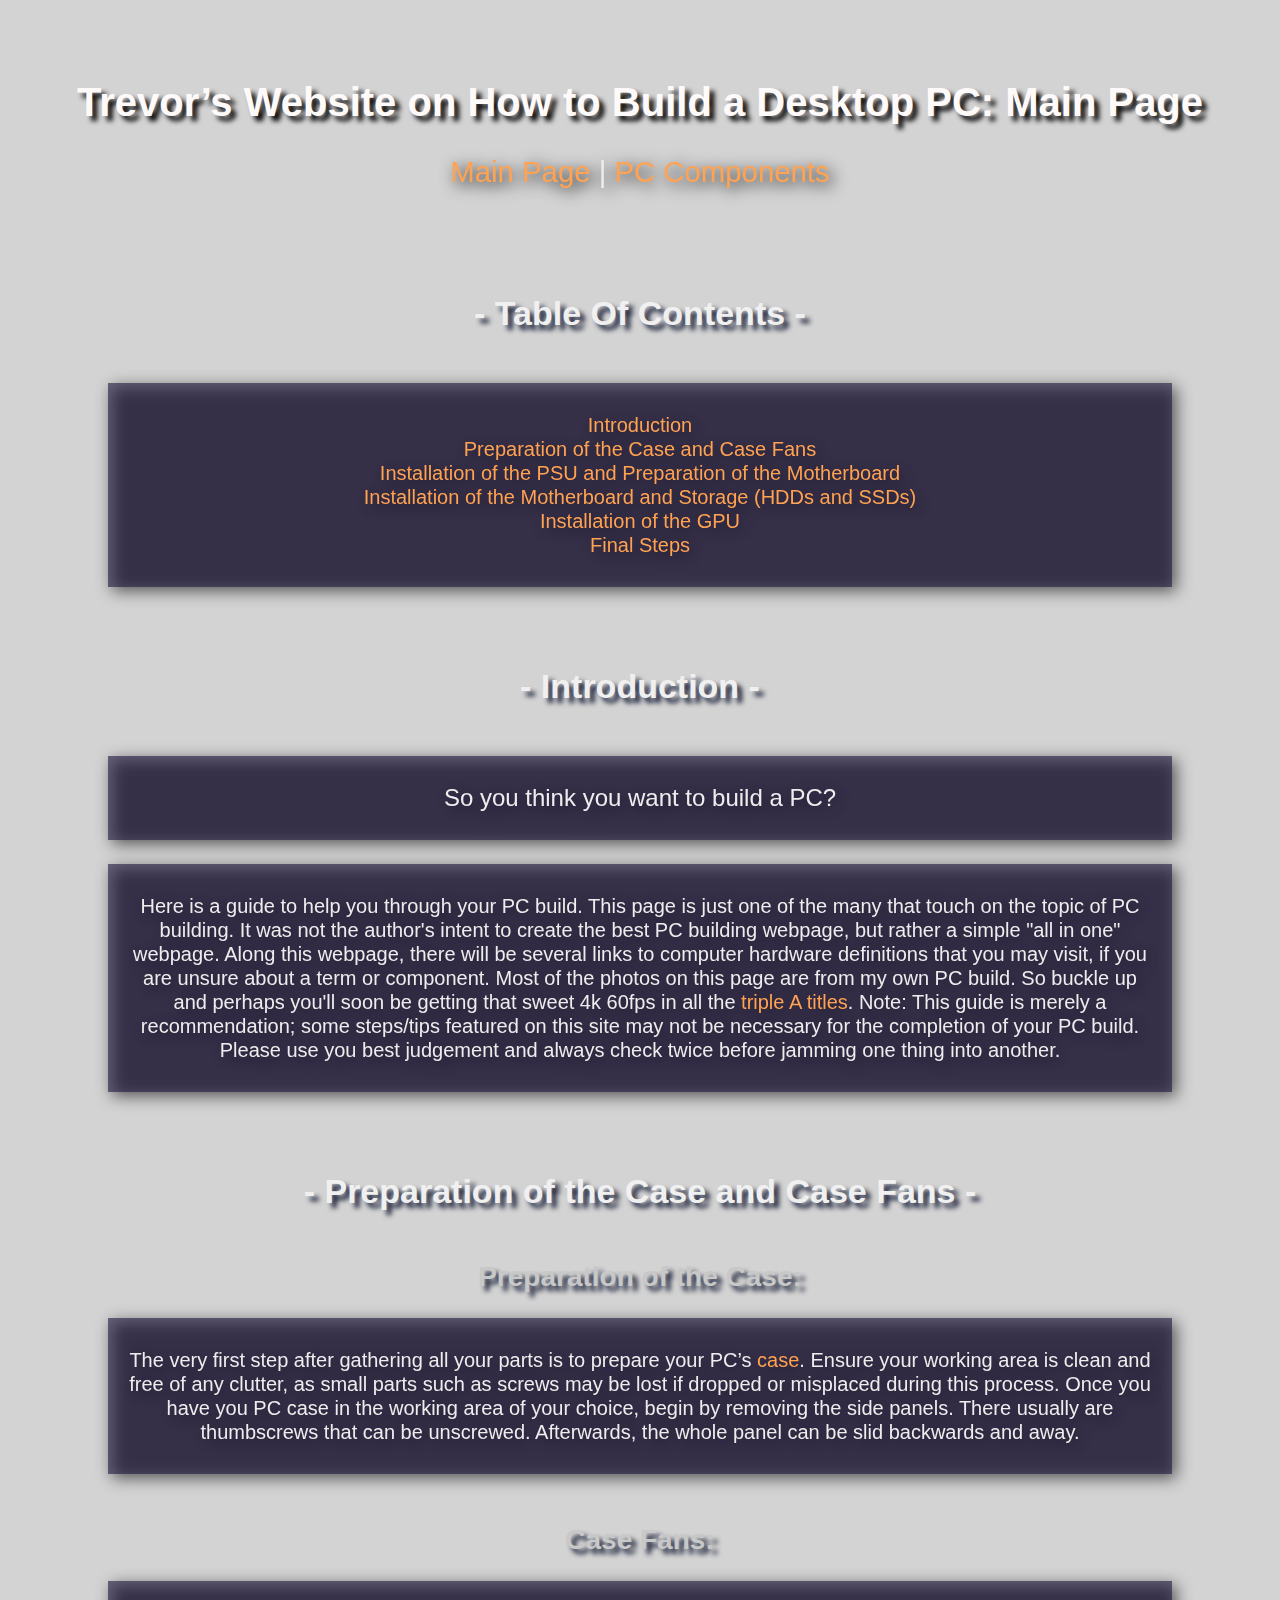
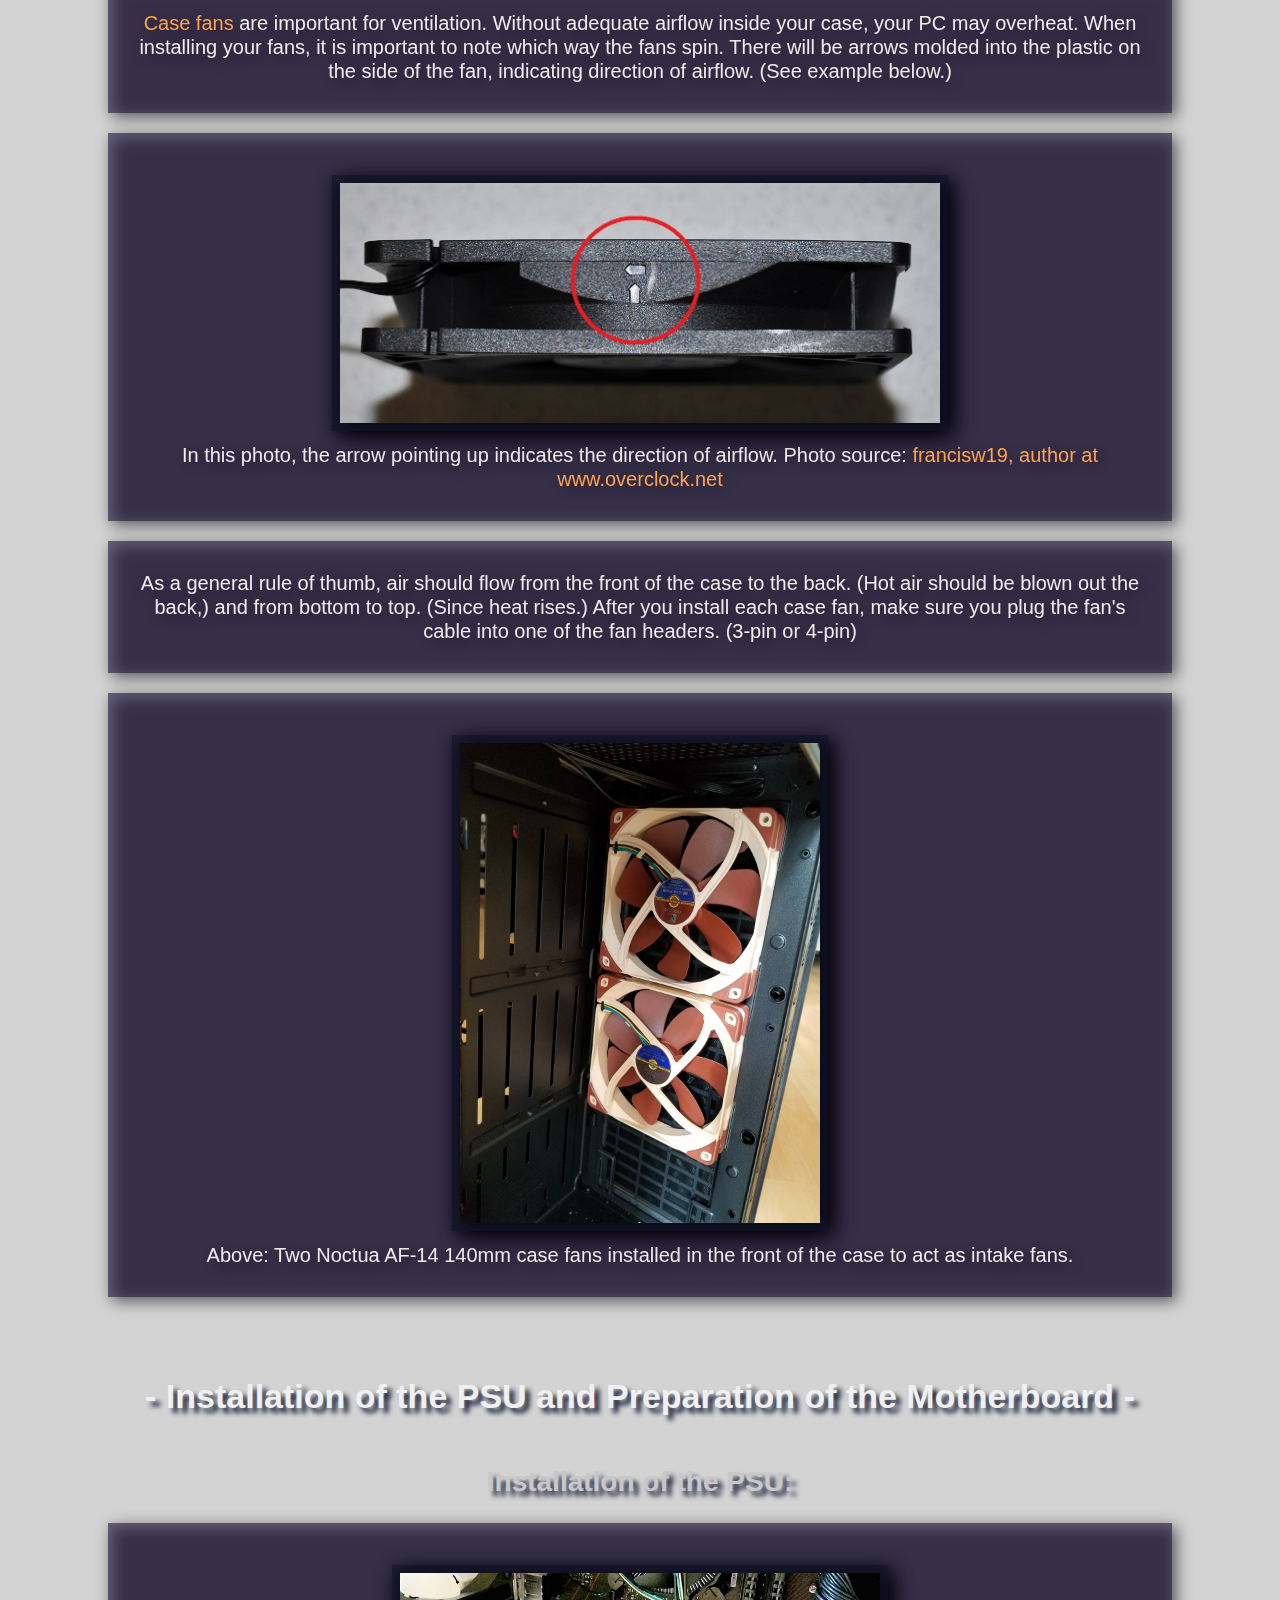
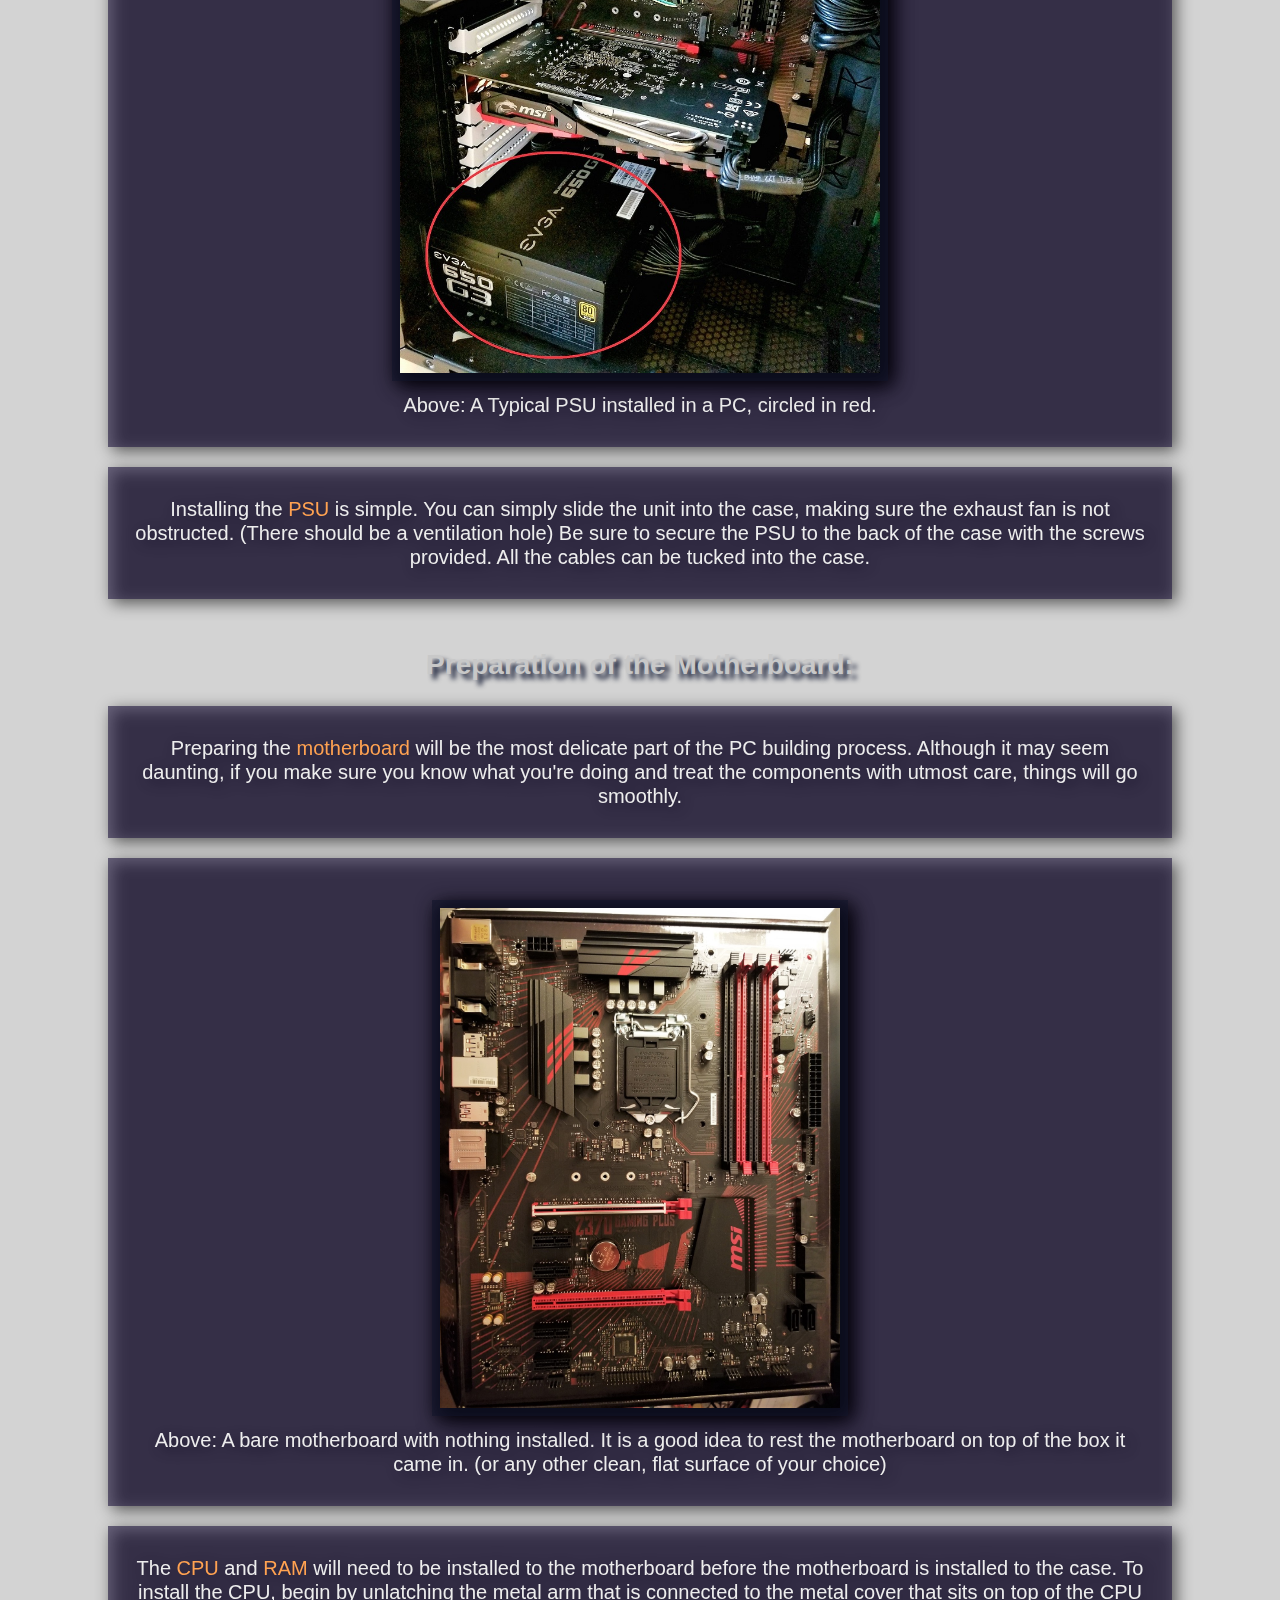
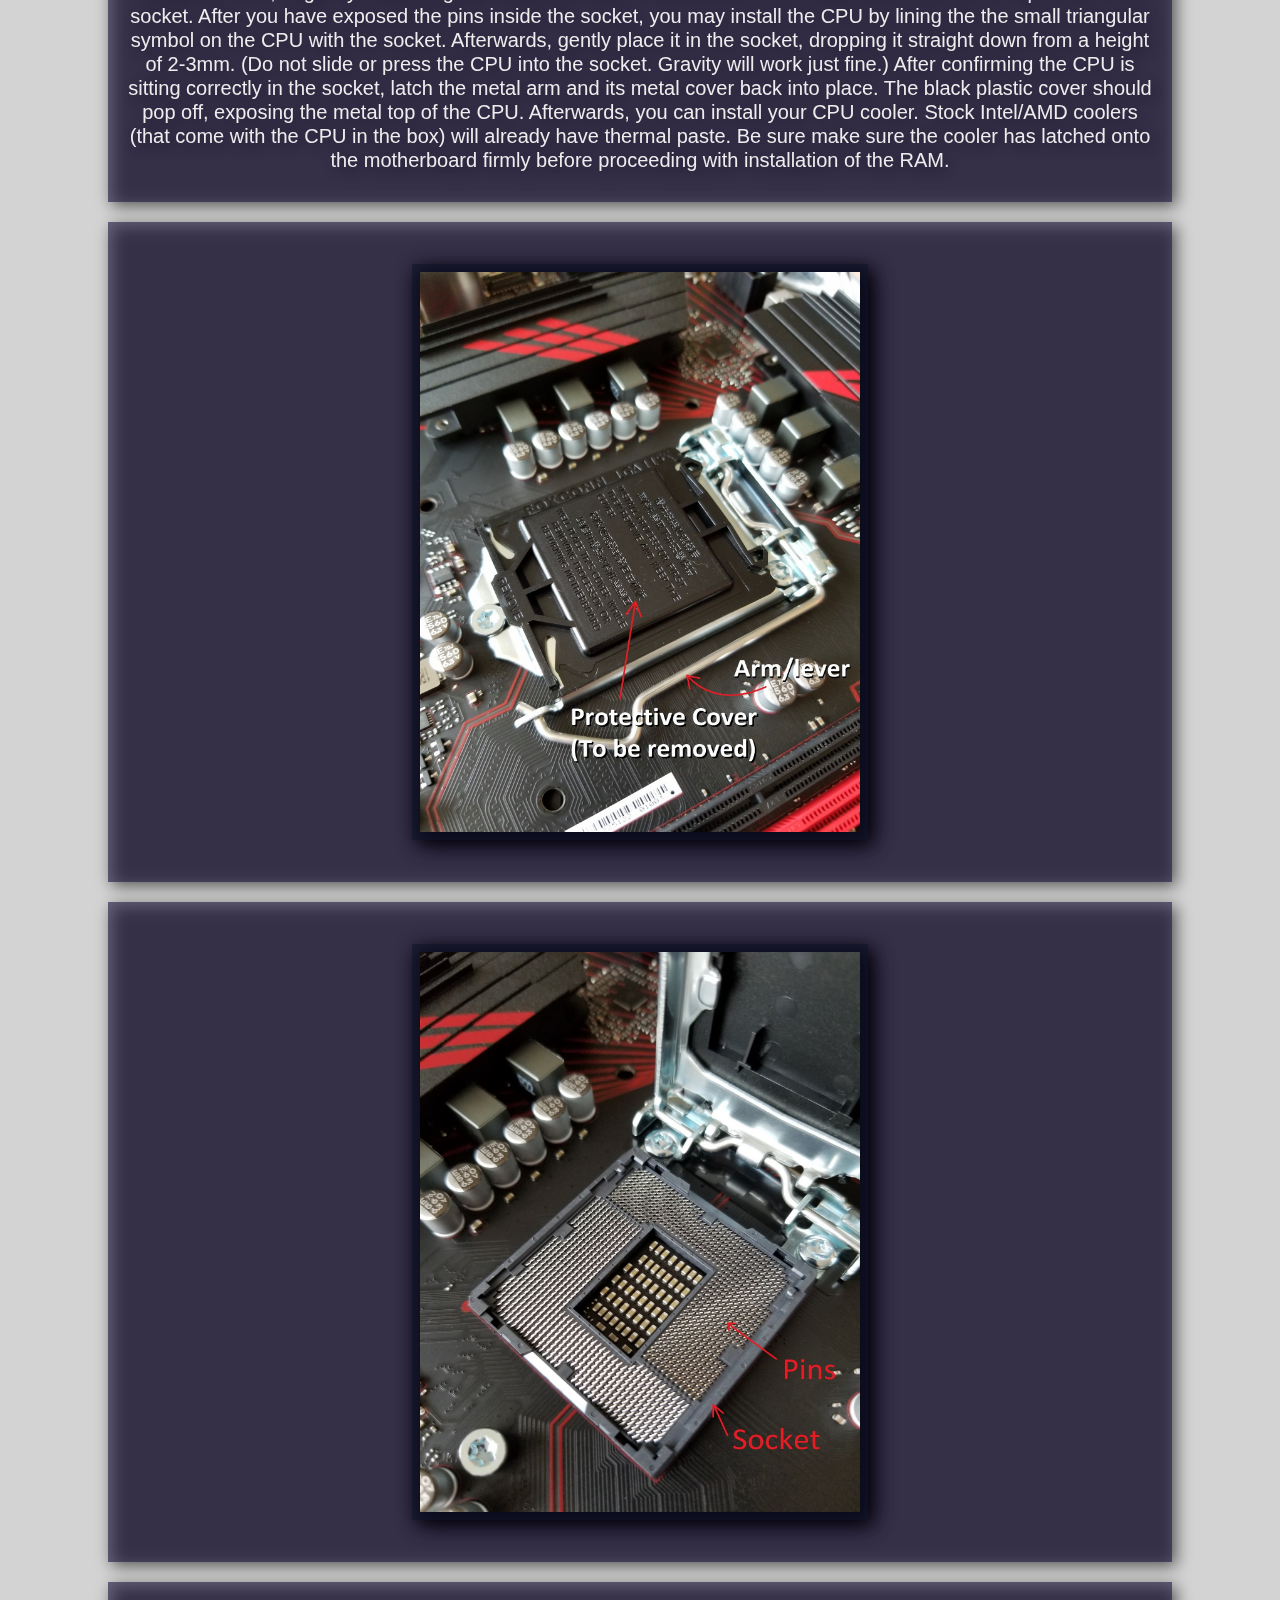
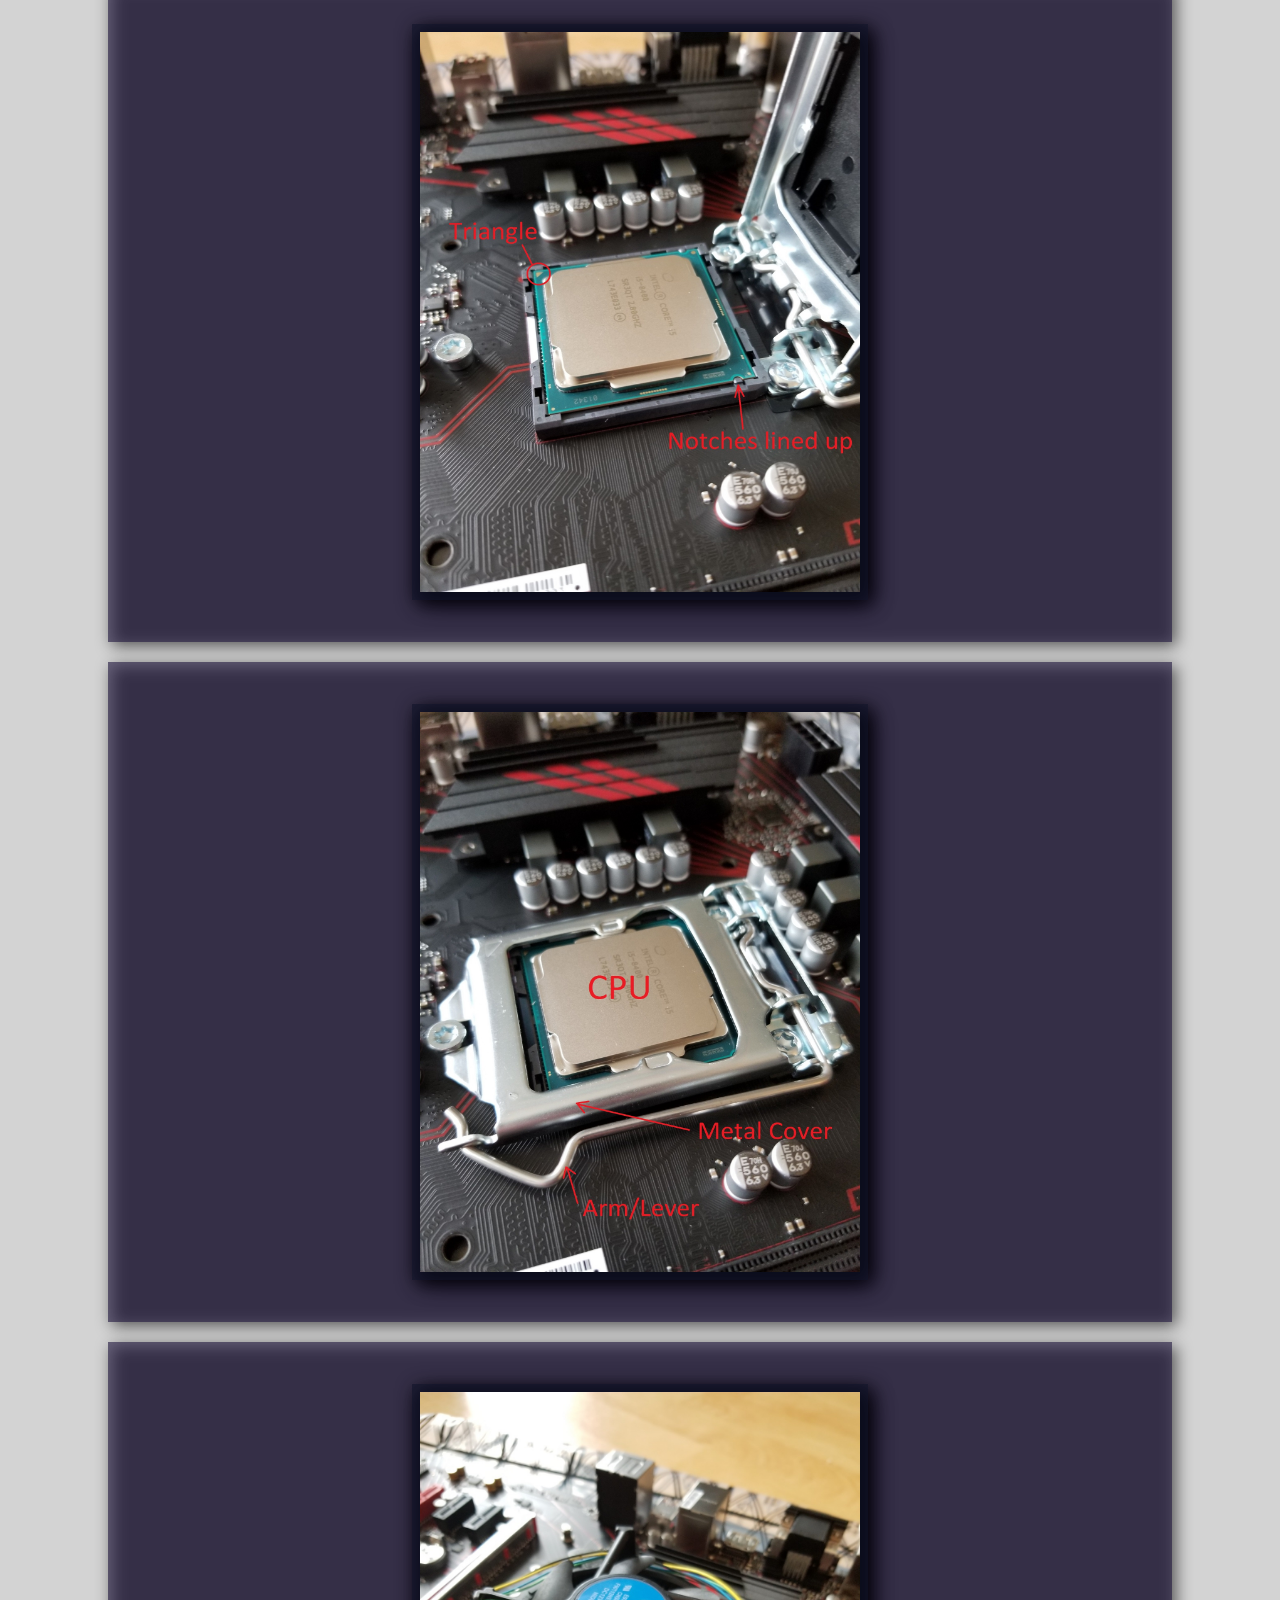
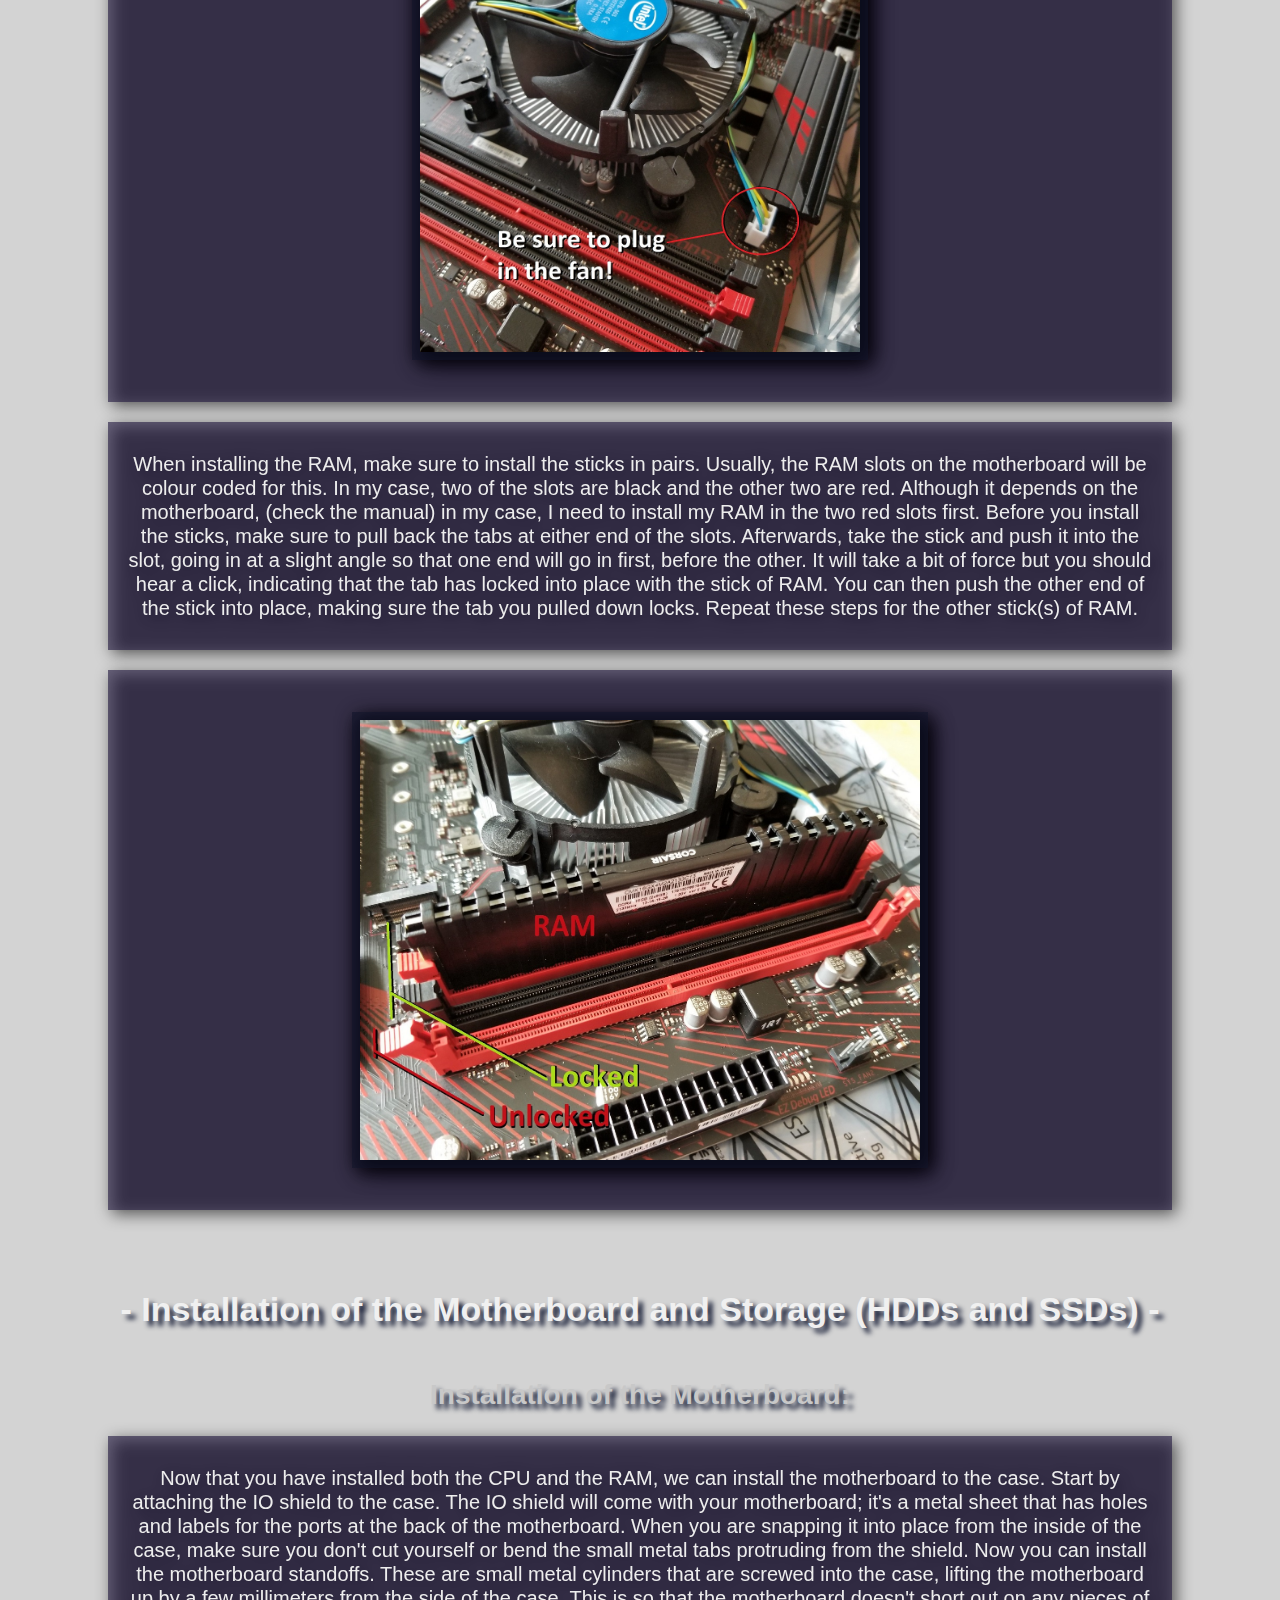
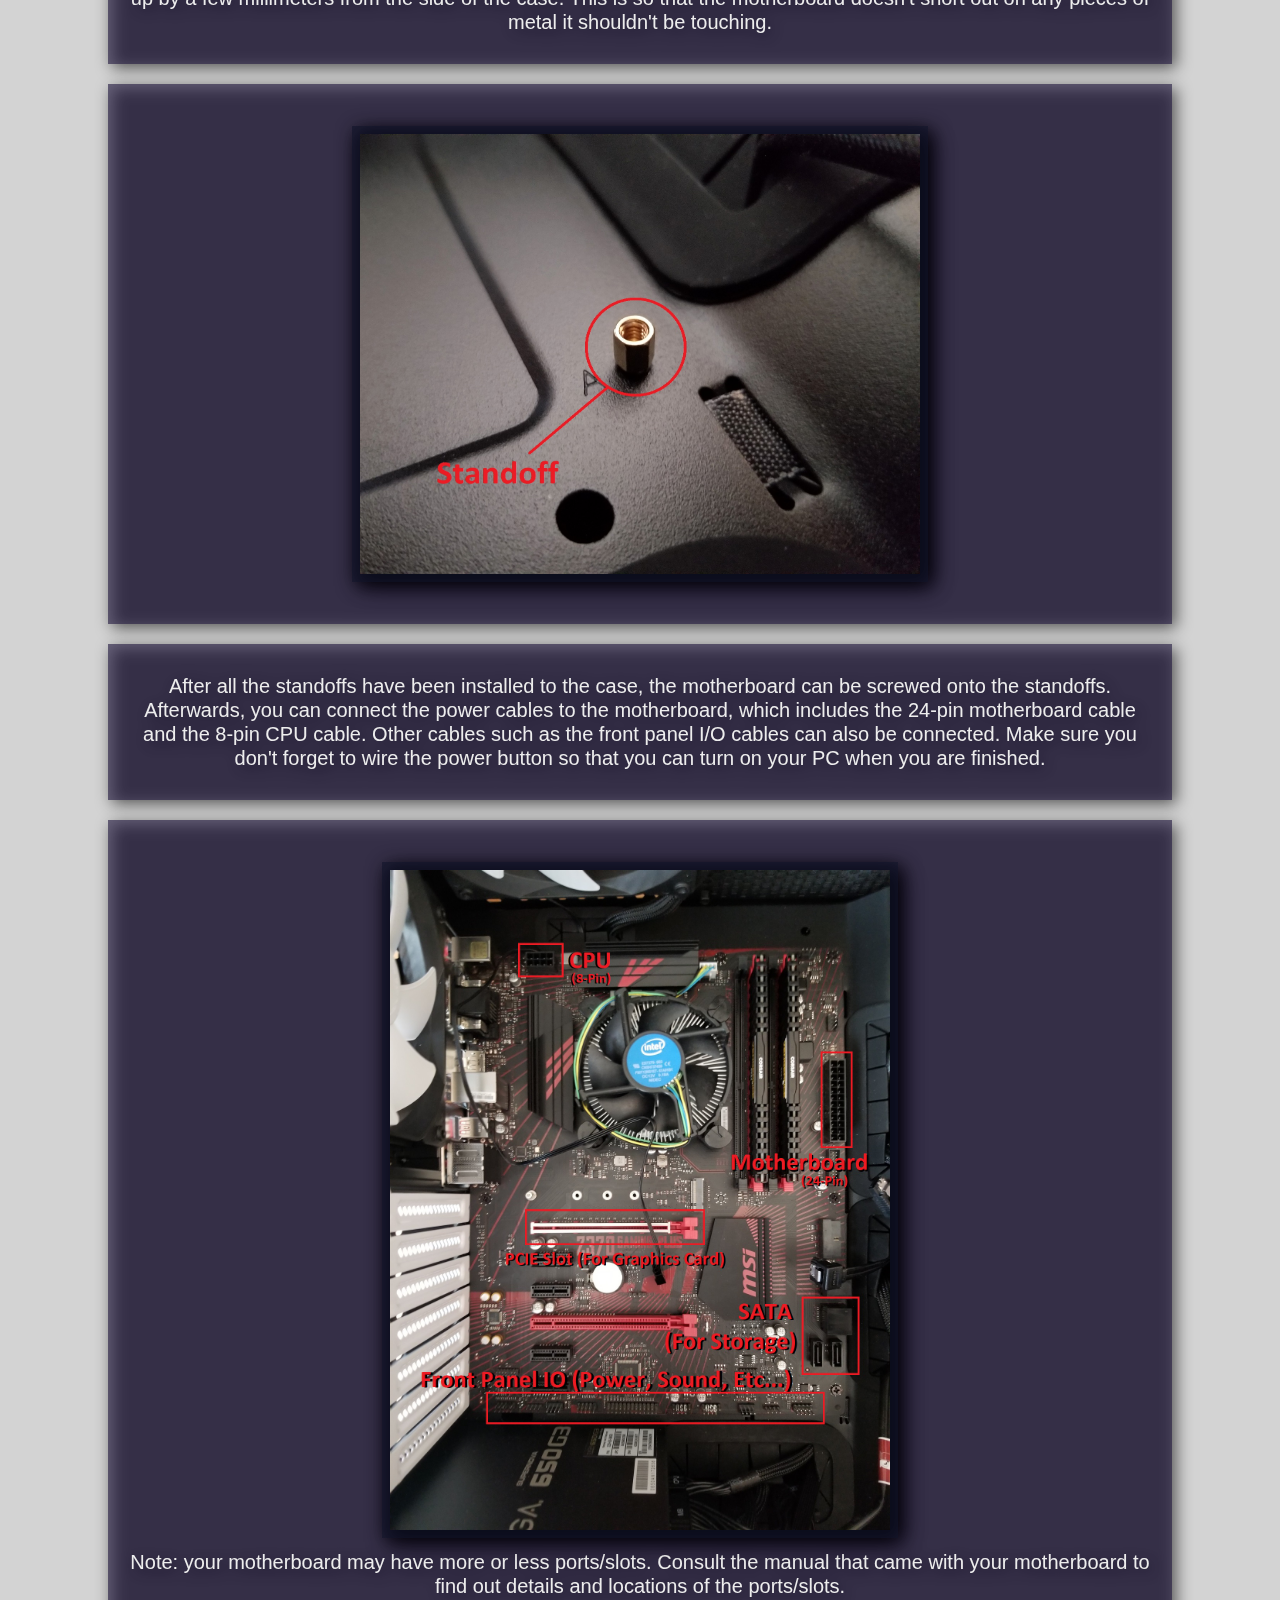
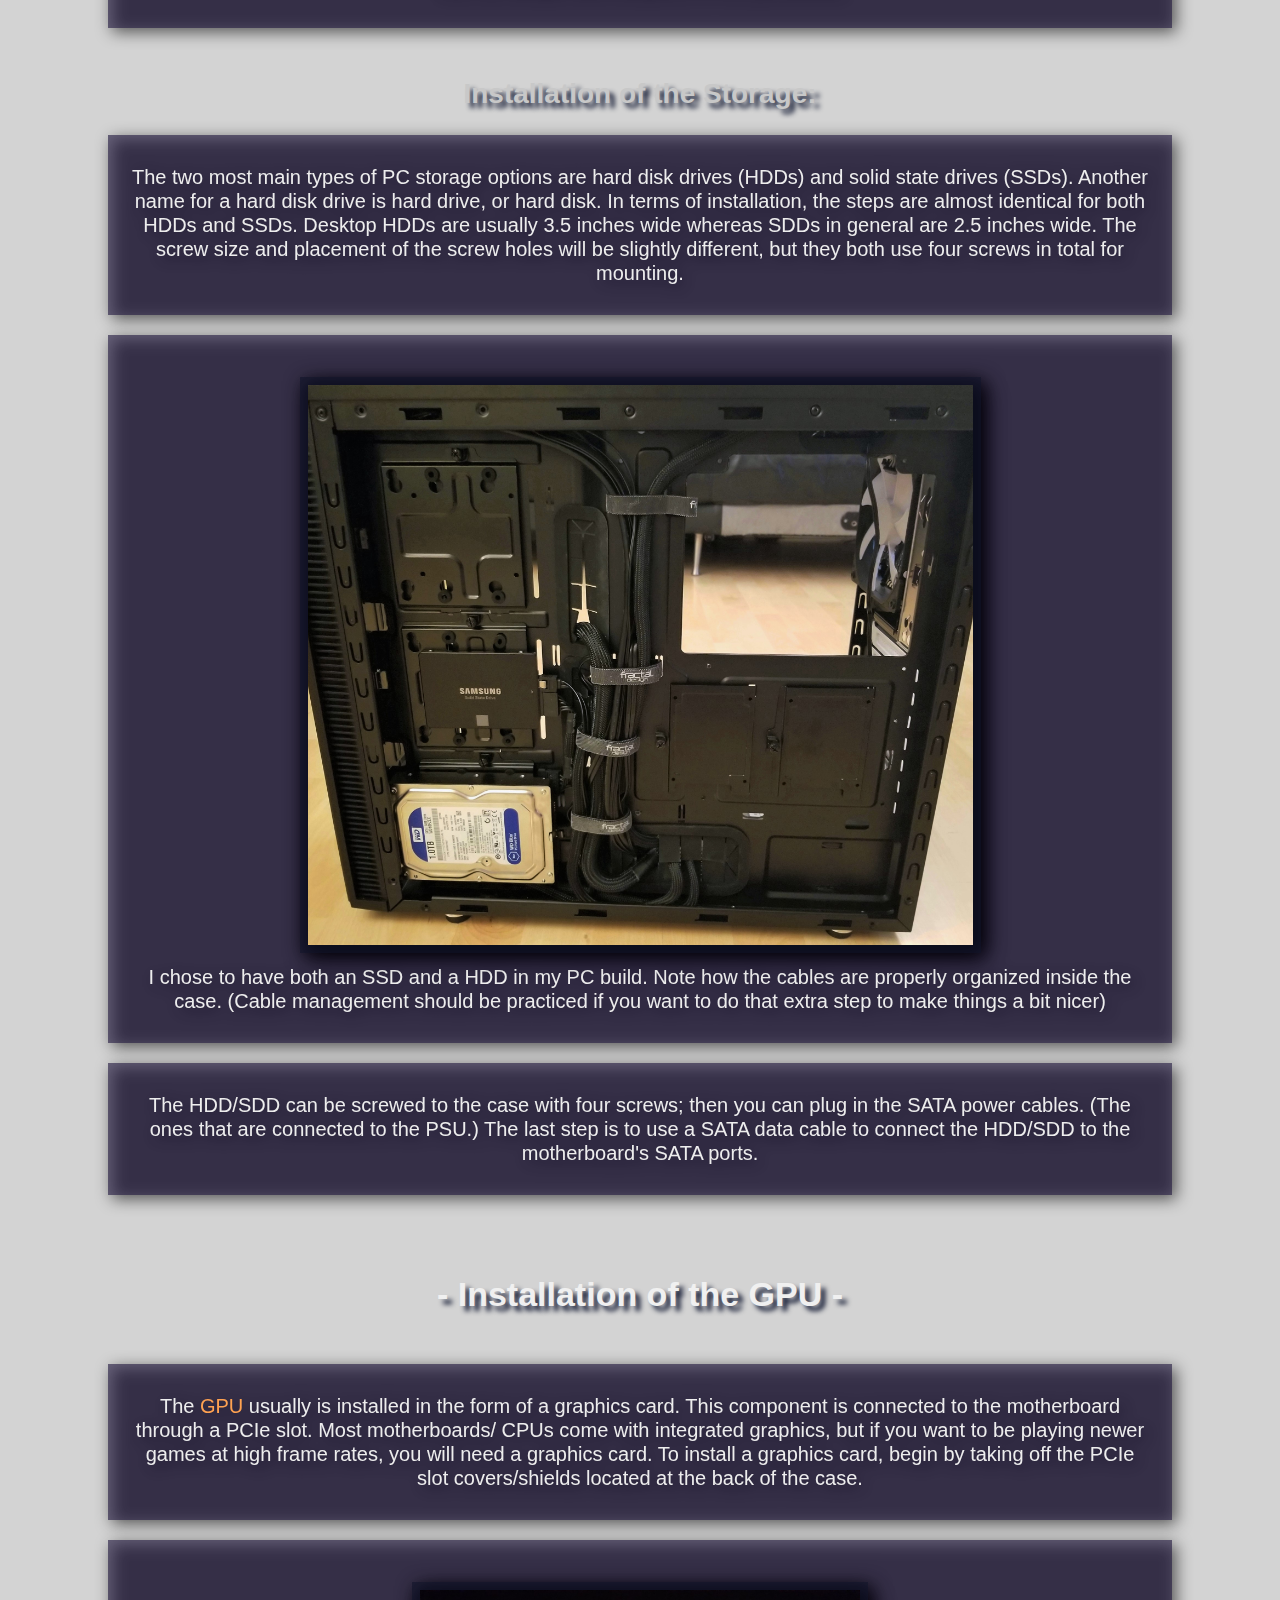
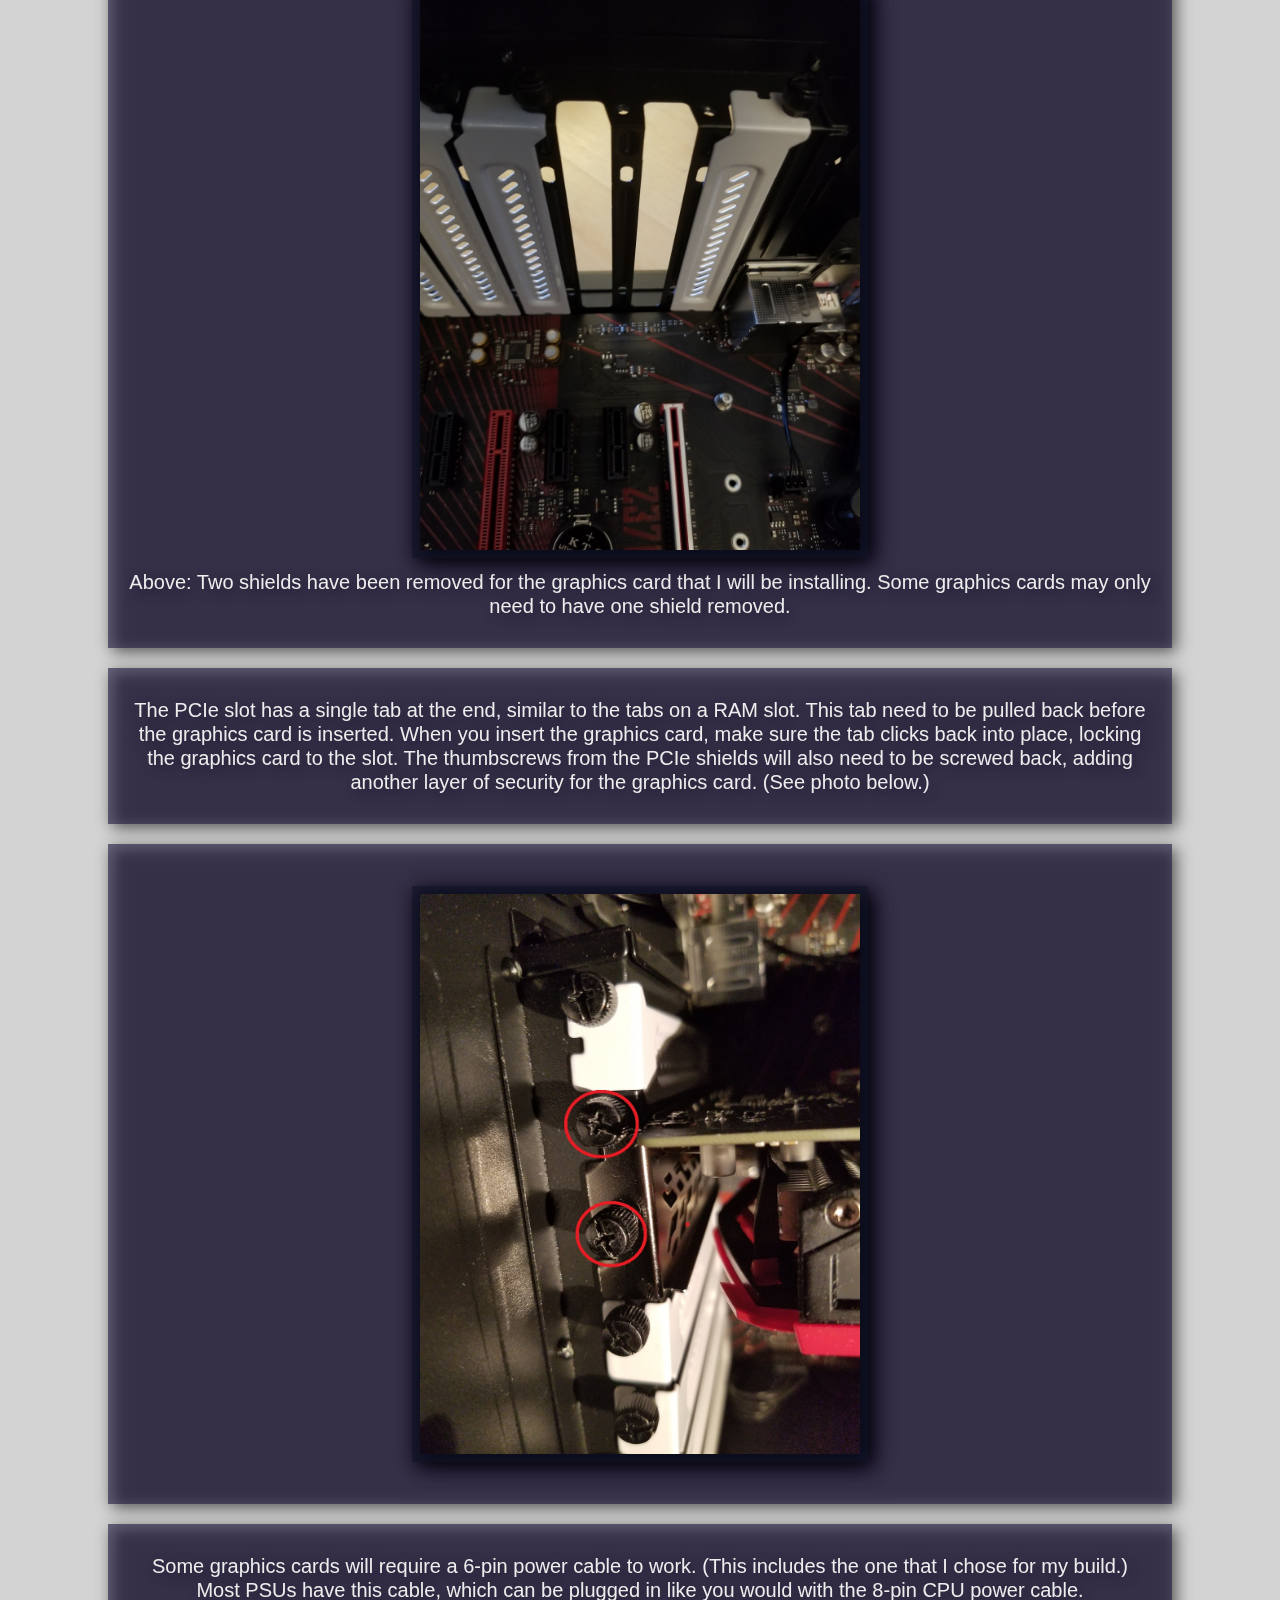
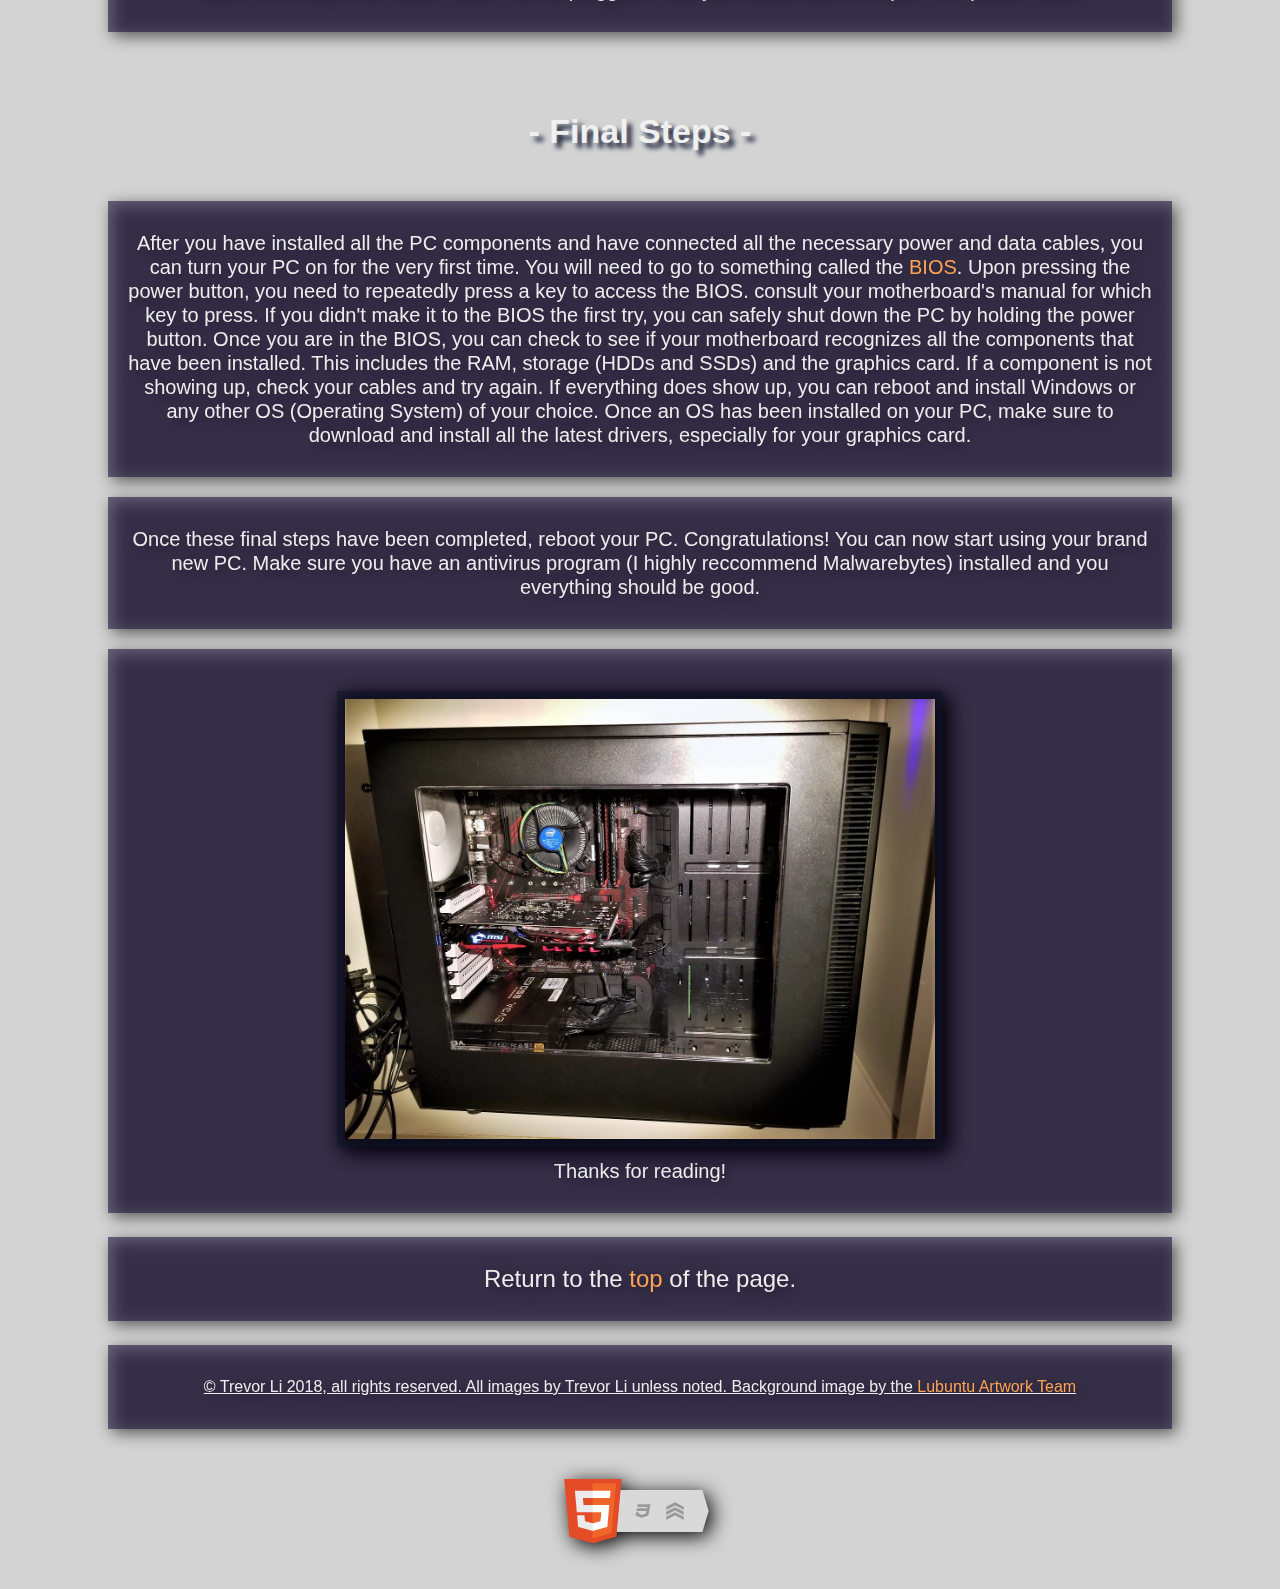
==== commit 3e2e94ae: "Update index.html" ====
--- a/index.html
+++ b/index.html
@@ -155,7 +155,7 @@
 		    consult your motherboard's manual for which key to press. If you didn't make it to the BIOS the first try, you can safely shut down the PC by 
 		    holding the power button. Once you are in the BIOS, you can check to see if your motherboard recognizes all the components that have been installed.
 		    This includes the RAM, storage (HDDs and SSDs) and the graphics card. If a component is not showing up, check your cables and try again. 
-		    If everything does show up, you can reboot and install Windows or any other OS (Operating System) of your choice. Once windows has been installed 
+		    If everything does show up, you can reboot and install Windows or any other OS (Operating System) of your choice. Once an OS has been installed 
 		    on your PC, make sure to download and install all the latest drivers, especially for your graphics card. </p>
 		<p> Once these final steps have been completed, reboot your PC. Congratulations! You can now start using your brand new PC. Make sure you have an
 		    antivirus program (I highly reccommend Malwarebytes) installed and you everything should be good.
--- a/basic.css
+++ b/basic.css
@@ -113,17 +113,17 @@
 		}
 
 		a:link {
- 	   	   color: rgb(240, 120, 19);
+ 	   	   color: rgb(255, 162, 81);
 		   text-decoration: none;
 		}
 
 		a:visited {
-  		   color: rgb(65, 60, 178);
+  		   color: rgb(81, 83, 255);
 		   text-decoration: underline;
 		}
 
 		a:hover {
-		   color: rgb(240, 120, 19);
+		   color: rgb(255, 162, 81);
 		   text-decoration: underline;
 		}
 
